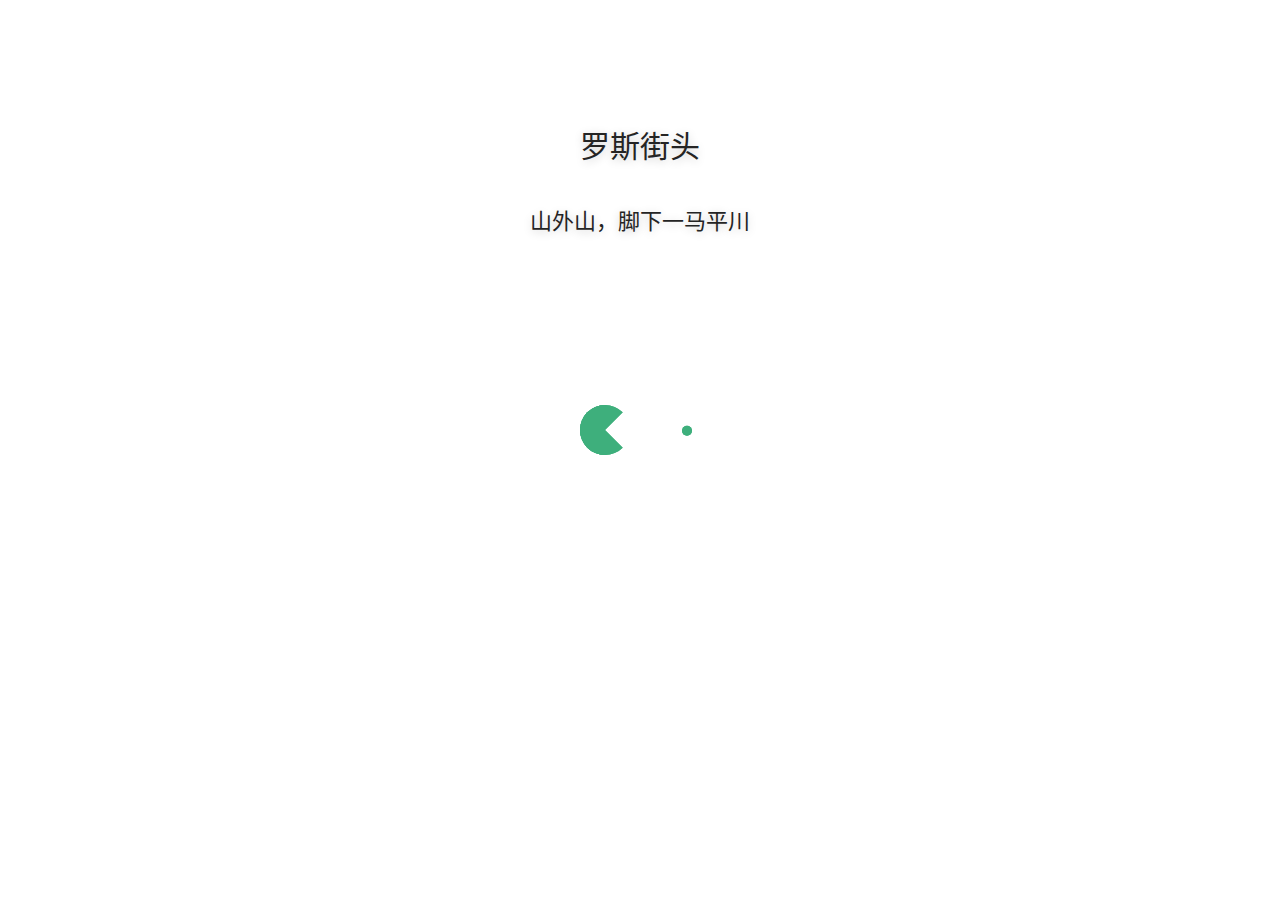
==== index.html @ 1aa9fc38 "first commit" ====
<!DOCTYPE html>
<html lang="zh-CN">
  <head>
    <meta charset="utf-8">
    <meta name="viewport" content="width=device-width,initial-scale=1">
    <title>罗斯街头</title>
    <meta name="generator" content="VuePress 1.8.2">
    <link rel="icon" href="https://pan.zealsay.com/blog/favicon.ico">
    <script>
          var _hmt = _hmt || [];
          (function() {
            var hm = document.createElement("script");
            hm.src = "https://hm.baidu.com/hm.js?b0aae218897fa9d8a9f76e9a77e0b3c6";
            var s = document.getElementsByTagName("script")[0]; 
            s.parentNode.insertBefore(hm, s);
          })();
        </script>
    <meta name="description" content="山外山，脚下一马平川">
    <meta name="viewport" content="width=device-width,initial-scale=1,user-scalable=no">
    
    <link rel="preload" href="/assets/css/0.styles.80e7ea27.css" as="style"><link rel="preload" href="/assets/js/app.832dbebc.js" as="script"><link rel="preload" href="/assets/js/5.e7189714.js" as="script"><link rel="preload" href="/assets/js/1.177c87f3.js" as="script"><link rel="preload" href="/assets/js/13.69c14776.js" as="script"><link rel="prefetch" href="/assets/js/10.4f822937.js"><link rel="prefetch" href="/assets/js/11.a0e4ee6b.js"><link rel="prefetch" href="/assets/js/12.c0f6af4e.js"><link rel="prefetch" href="/assets/js/14.0ed1d26a.js"><link rel="prefetch" href="/assets/js/3.c2ad1b23.js"><link rel="prefetch" href="/assets/js/4.d0feab63.js"><link rel="prefetch" href="/assets/js/6.a1c1ea4c.js"><link rel="prefetch" href="/assets/js/7.7ca10edc.js"><link rel="prefetch" href="/assets/js/8.7b67f226.js"><link rel="prefetch" href="/assets/js/9.8acf8158.js">
    <link rel="stylesheet" href="/assets/css/0.styles.80e7ea27.css">
  </head>
  <body>
    <div id="app" data-server-rendered="true"><div class="theme-container no-sidebar" data-v-b51f5500><div data-v-b51f5500><div id="loader-wrapper" class="loading-wrapper" data-v-d48f4d20 data-v-b51f5500 data-v-b51f5500><div class="loader-main" data-v-d48f4d20><div data-v-d48f4d20></div><div data-v-d48f4d20></div><div data-v-d48f4d20></div><div data-v-d48f4d20></div></div> <h3 class="title" data-v-d48f4d20>罗斯街头</h3> <p class="description" data-v-d48f4d20>山外山，脚下一马平川</p></div> <div class="password-shadow password-wrapper-out" style="display:none;" data-v-5cb9a64e data-v-b51f5500 data-v-b51f5500><h3 class="title" style="display:none;" data-v-5cb9a64e data-v-5cb9a64e>罗斯街头</h3> <!----> <label id="box" class="inputBox" style="display:none;" data-v-5cb9a64e data-v-5cb9a64e><input type="password" value="" data-v-5cb9a64e> <span data-v-5cb9a64e>Konck! Knock!</span> <button data-v-5cb9a64e>OK</button></label> <div class="footer" style="display:none;" data-v-5cb9a64e data-v-5cb9a64e><span data-v-5cb9a64e><i class="iconfont reco-theme" data-v-5cb9a64e></i> <a target="blank" href="https://vuepress-theme-reco.recoluan.com" data-v-5cb9a64e>vuePress-theme-reco</a></span> <span data-v-5cb9a64e><i class="iconfont reco-copyright" data-v-5cb9a64e></i> <a data-v-5cb9a64e><span data-v-5cb9a64e>dk</span>
            
          <span data-v-5cb9a64e>2020 - </span>
          2021
        </a></span></div></div> <div class="hide" data-v-b51f5500><div class="wrapper-main" style="background-image:url(https://pan.zealsay.com/zealsay/cover/6.jpg);background-position-x:center;background-position-y:center;background-size:cover;background-repeat-x:no-repeat;background-repeat-y:no-repeat;" data-v-b51f5500><header class="navbar" data-v-b51f5500><div class="sidebar-button"><svg xmlns="http://www.w3.org/2000/svg" aria-hidden="true" role="img" viewBox="0 0 448 512" class="icon"><path fill="currentColor" d="M436 124H12c-6.627 0-12-5.373-12-12V80c0-6.627 5.373-12 12-12h424c6.627 0 12 5.373 12 12v32c0 6.627-5.373 12-12 12zm0 160H12c-6.627 0-12-5.373-12-12v-32c0-6.627 5.373-12 12-12h424c6.627 0 12 5.373 12 12v32c0 6.627-5.373 12-12 12zm0 160H12c-6.627 0-12-5.373-12-12v-32c0-6.627 5.373-12 12-12h424c6.627 0 12 5.373 12 12v32c0 6.627-5.373 12-12 12z"></path></svg></div> <a href="/" aria-current="page" class="home-link router-link-exact-active router-link-active"><img src="/logo.png" alt="罗斯街头" class="logo"> <span class="site-name">罗斯街头</span></a> <div class="links"><div id="dayNightSwitch" class="generalWrapper" data-v-32f44868><a class="click" data-v-32f44868><div class="onOff daySwitch" data-v-32f44868><div class="star star1" data-v-32f44868></div> <div class="star star2" data-v-32f44868></div> <div class="star star3" data-v-32f44868></div> <div class="star star4" data-v-32f44868></div> <div class="star star5" data-v-32f44868></div> <div class="star sky" data-v-32f44868></div> <div class="sunMoon" data-v-32f44868><div class="crater crater1" data-v-32f44868></div> <div class="crater crater2" data-v-32f44868></div> <div class="crater crater3" data-v-32f44868></div> <div class="cloud part1" data-v-32f44868></div> <div class="cloud part2" data-v-32f44868></div></div></div></a></div> <div class="search-box"><i class="iconfont reco-search"></i> <input aria-label="Search" autocomplete="off" spellcheck="false" value=""> <!----></div> <nav class="nav-links can-hide"><div class="nav-item"><a href="/" aria-current="page" class="nav-link router-link-exact-active router-link-active"><i class="iconfont reco-home"></i>
  主页
</a></div><div class="nav-item"><div class="dropdown-wrapper"><a class="dropdown-title"><span class="title"><i class="iconfont reco-category"></i>
      博客
    </span> <span class="arrow right"></span></a> <ul class="nav-dropdown" style="display:none;"><li class="dropdown-item"><!----> <a href="/categories/技术笔记/" class="nav-link"><i class="iconfont undefined"></i>
  技术笔记
</a></li></ul></div></div><div class="nav-item"><a href="/tag/" class="nav-link"><i class="iconfont reco-tag"></i>
  标签
</a></div><div class="nav-item"><a href="/timeline/" class="nav-link"><i class="iconfont reco-date"></i>
  时间轴
</a></div><div class="nav-item"><a href="/about/" class="nav-link"><i class="iconfont reco-account"></i>
  关于
</a></div> <!----></nav></div></header> <div class="sidebar-mask" data-v-b51f5500></div> <aside class="sidebar" data-v-b51f5500><div class="personal-info-wrapper" data-v-03833281 data-v-b51f5500><img src="https://pan.zealsay.com/avatar/20200606105310570000000.jpg" alt="author-avatar" class="personal-img" data-v-03833281> <h3 class="name" data-v-03833281>
    dk
  </h3> <div class="num" data-v-03833281><div data-v-03833281><h3 data-v-03833281>1</h3> <h6 data-v-03833281>文章</h6></div> <div data-v-03833281><h3 data-v-03833281>1</h3> <h6 data-v-03833281>标签</h6></div></div> <hr data-v-03833281></div> <nav class="nav-links"><div class="nav-item"><a href="/" aria-current="page" class="nav-link router-link-exact-active router-link-active"><i class="iconfont reco-home"></i>
  主页
</a></div><div class="nav-item"><div class="dropdown-wrapper"><a class="dropdown-title"><span class="title"><i class="iconfont reco-category"></i>
      博客
    </span> <span class="arrow right"></span></a> <ul class="nav-dropdown" style="display:none;"><li class="dropdown-item"><!----> <a href="/categories/技术笔记/" class="nav-link"><i class="iconfont undefined"></i>
  技术笔记
</a></li></ul></div></div><div class="nav-item"><a href="/tag/" class="nav-link"><i class="iconfont reco-tag"></i>
  标签
</a></div><div class="nav-item"><a href="/timeline/" class="nav-link"><i class="iconfont reco-date"></i>
  时间轴
</a></div><div class="nav-item"><a href="/about/" class="nav-link"><i class="iconfont reco-account"></i>
  关于
</a></div> <!----></nav> <!----> </aside> <div class="password-shadow password-wrapper-in" style="display:none;" data-v-5cb9a64e data-v-b51f5500><h3 class="title" style="display:none;" data-v-5cb9a64e data-v-5cb9a64e></h3> <!----> <label id="box" class="inputBox" style="display:none;" data-v-5cb9a64e data-v-5cb9a64e><input type="password" value="" data-v-5cb9a64e> <span data-v-5cb9a64e>Konck! Knock!</span> <button data-v-5cb9a64e>OK</button></label> <div class="footer" style="display:none;" data-v-5cb9a64e data-v-5cb9a64e><span data-v-5cb9a64e><i class="iconfont reco-theme" data-v-5cb9a64e></i> <a target="blank" href="https://vuepress-theme-reco.recoluan.com" data-v-5cb9a64e>vuePress-theme-reco</a></span> <span data-v-5cb9a64e><i class="iconfont reco-copyright" data-v-5cb9a64e></i> <a data-v-5cb9a64e><span data-v-5cb9a64e>dk</span>
            
          <span data-v-5cb9a64e>2020 - </span>
          2021
        </a></span></div></div> <div data-v-b51f5500><div id="smart" data-v-b51f5500><div class="home-blog"><div class="hero"><div class="motto"><!----> <!----> <!----> <a href="#anchor" class="scroll-down bounce-enter-active down-arrow"></a></div></div> <div id="anchor" class="home-blog-wrapper" style="display:none;"><div class="blog-list"><div class="abstract-wrapper" data-v-166365f0><div class="abstract-item" data-v-51105f0c data-v-166365f0><i class="iconfont reco-sticky" data-v-51105f0c></i> <div class="cover" data-v-51105f0c><img src="https://pan.zealsay.com/mweb/blog/WechatIMG11.png" alt="第一篇博客2222" class="cover-img" data-v-51105f0c></div> <div class="info" data-v-51105f0c><div class="title" data-v-51105f0c><!----> <a href="/blogs/docs/java/%E7%A4%BA%E4%BE%8B%E4%B8%80.html" data-v-51105f0c>第一篇博客2222</a></div> <div class="abstract" data-v-51105f0c><div class="custom-block tip"><p class="custom-block-title">介绍</p>
<p>使用vuepress_blog搭建的第一篇博客<br></p>
</div>
</div> <div class="page-info" data-v-0efa1f05 data-v-51105f0c><i class="iconfont reco-account" data-v-0efa1f05><span data-v-0efa1f05>dk</span></i> <i class="iconfont reco-date" data-v-0efa1f05><span data-v-0efa1f05>2020-08-31</span></i> <!----> <i class="iconfont reco-tag tags" data-v-0efa1f05><span class="tag-item" data-v-0efa1f05>java</span></i></div></div></div></div> <div class="pagation pagation" style="display:none;" data-v-094d08e4><div class="pagation-list" data-v-094d08e4><span unselectable="on" class="jump" style="display:none;" data-v-094d08e4>上一页</span> <span class="jump" style="display:none;" data-v-094d08e4>1</span> <span class="ellipsis" style="display:none;" data-v-094d08e4>...</span> <span class="jump bgprimary" data-v-094d08e4>1</span> <span class="ellipsis" style="display:none;" data-v-094d08e4>...</span> <span class="jump" style="display:none;" data-v-094d08e4>1</span> <span class="jump" style="display:none;" data-v-094d08e4>下一页</span> <span class="jumppoint" data-v-094d08e4>跳转至</span> <span class="jumpinp" data-v-094d08e4><input type="text" value="" data-v-094d08e4></span> <span class="jump gobtn" data-v-094d08e4>前往</span></div></div></div> <div class="info-wrapper"><div class="personal-info-wrapper" data-v-03833281><img src="https://pan.zealsay.com/avatar/20200606105310570000000.jpg" alt="author-avatar" class="personal-img" data-v-03833281> <h3 class="name" data-v-03833281>
    dk
  </h3> <div class="num" data-v-03833281><div data-v-03833281><h3 data-v-03833281>1</h3> <h6 data-v-03833281>文章</h6></div> <div data-v-03833281><h3 data-v-03833281>1</h3> <h6 data-v-03833281>标签</h6></div></div> <hr data-v-03833281></div> <h4><i class="iconfont reco-category"></i> 分类</h4> <ul class="category-wrapper"><li class="category-item"><a href="/categories/技术笔记/"><span class="category-name">技术笔记</span> <span class="post-num" style="background-color:#849b87;">1</span></a></li></ul> <hr> <h4><i class="iconfont reco-tag"></i> 标签</h4> <div class="tags" data-v-361d6d7c><span style="background-color:#e15b64;" data-v-361d6d7c>全部</span><span style="background-color:#f47e60;" data-v-361d6d7c>java</span></div> <h4><i class="iconfont reco-friend"></i> 友情链接</h4> <div class="friend-link-wrapper" data-v-35b399cf><div target="_blank" class="friend-link-item" data-v-35b399cf><span class="list-style" style="background-color:#67cc86;" data-v-35b399cf></span>
    作者博客
    <div class="popup-window-wrapper" data-v-35b399cf data-v-35b399cf><div class="popup-window" data-v-35b399cf><div class="logo" data-v-35b399cf><img src="https://pan.zealsay.com/avatar/20200606105310570000000.jpg" data-v-35b399cf></div> <div class="info" data-v-35b399cf><div class="title" data-v-35b399cf><h4 data-v-35b399cf>作者博客</h4> <a href="https://blog.zealsay.com" target="_blank" class="btn-go" style="background-color:#67cc86;" data-v-35b399cf>GO</a></div> <p data-v-35b399cf>DK-HY</p></div></div></div></div><div target="_blank" class="friend-link-item" data-v-35b399cf><span class="list-style" style="background-color:#abbd81;" data-v-35b399cf></span>
    另一个博客
    <div class="popup-window-wrapper" data-v-35b399cf data-v-35b399cf><div class="popup-window" data-v-35b399cf><div class="logo" data-v-35b399cf><img src="https://pan.zealsay.com/blog/logo.png" data-v-35b399cf></div> <div class="info" data-v-35b399cf><div class="title" data-v-35b399cf><h4 data-v-35b399cf>另一个博客</h4> <a href="https://www.zealsay.com" target="_blank" class="btn-go" style="background-color:#abbd81;" data-v-35b399cf>GO</a></div> <p data-v-35b399cf>vuepress_blog</p></div></div></div></div><div target="_blank" class="friend-link-item" data-v-35b399cf><span class="list-style" style="background-color:#e15b64;" data-v-35b399cf></span>
    午后南杂
    <div class="popup-window-wrapper" data-v-35b399cf data-v-35b399cf><div class="popup-window" data-v-35b399cf><div class="logo" data-v-35b399cf><img src="https://vuepress-theme-reco.recoluan.com/icon_vuepress_reco.png" data-v-35b399cf></div> <div class="info" data-v-35b399cf><div class="title" data-v-35b399cf><h4 data-v-35b399cf>午后南杂</h4> <a href="https://www.recoluan.com" target="_blank" class="btn-go" style="background-color:#e15b64;" data-v-35b399cf>GO</a></div> <p data-v-35b399cf>Enjoy when you can, and endure when you must.</p></div></div></div></div><div target="_blank" class="friend-link-item" data-v-35b399cf><span class="list-style" style="background-color:#fb9b5f;" data-v-35b399cf></span>
    zealsay开发指南
    <div class="popup-window-wrapper" data-v-35b399cf data-v-35b399cf><div class="popup-window" data-v-35b399cf><div class="logo" data-v-35b399cf><img src="https://pic.zealsay.com/20190909225214850000000.jpg" data-v-35b399cf></div> <div class="info" data-v-35b399cf><div class="title" data-v-35b399cf><h4 data-v-35b399cf>zealsay开发指南</h4> <a href="https://docs.zealsay.com" target="_blank" class="btn-go" style="background-color:#fb9b5f;" data-v-35b399cf>GO</a></div> <p data-v-35b399cf>zealsay轻应用脚手架开发指南</p></div></div></div></div></div></div></div> <div custom="" class="home-center content__default" style="display:none;"></div></div> <div class="footer-wrapper footer" data-v-4e1e9007><span data-v-4e1e9007><i class="iconfont reco-theme" data-v-4e1e9007></i> <a target="blank" href="https://vuepress-theme-reco.recoluan.com" data-v-4e1e9007>vuepress-theme-reco@1.5.5</a></span> <span data-v-4e1e9007><i class="iconfont reco-beian" data-v-4e1e9007></i> <a href="#" data-v-4e1e9007>你的备案号 </a></span> <span data-v-4e1e9007><i class="iconfont reco-copyright" data-v-4e1e9007></i> <a data-v-4e1e9007><span data-v-4e1e9007>dk</span>
        
      <span data-v-4e1e9007>2020 - </span>
      2021
    </a></span> <span style="display:;" data-v-4e1e9007><i class="iconfont reco-eye" data-v-4e1e9007></i> <span id="/" data-flag-title="Your Article Title" class="leancloud-visitors" data-v-4e1e9007><a class="leancloud-visitors-count"></a></span></span> <!----> <div class="comments-wrapper" style="display:none;" data-v-4e1e9007><!----></div></div></div></div></div></div></div></div><div class="global-ui"><div class="back-to-ceiling" style="right:1rem;bottom:6rem;width:2.5rem;height:2.5rem;border-radius:.25rem;line-height:2.5rem;display:none;" data-v-c6073ba8 data-v-c6073ba8><svg t="1574745035067" viewBox="0 0 1024 1024" version="1.1" xmlns="http://www.w3.org/2000/svg" p-id="5404" class="icon" data-v-c6073ba8><path d="M526.60727968 10.90185116a27.675 27.675 0 0 0-29.21455937 0c-131.36607665 82.28402758-218.69155461 228.01873535-218.69155402 394.07834331a462.20625001 462.20625001 0 0 0 5.36959153 69.94390903c1.00431239 6.55289093-0.34802892 13.13561351-3.76865779 18.80351572-32.63518765 54.11355614-51.75690182 118.55860487-51.7569018 187.94566865a371.06718723 371.06718723 0 0 0 11.50484808 91.98906777c6.53300375 25.50556257 41.68394495 28.14064038 52.69160883 4.22606766 17.37162448-37.73630017 42.14135425-72.50938081 72.80769204-103.21549295 2.18761121 3.04276886 4.15646224 6.24463696 6.40373557 9.22774369a1871.4375 1871.4375 0 0 0 140.04691725 5.34970492 1866.36093723 1866.36093723 0 0 0 140.04691723-5.34970492c2.24727335-2.98310674 4.21612437-6.18497483 6.3937923-9.2178004 30.66633723 30.70611158 55.4360664 65.4791928 72.80769147 103.21549355 11.00766384 23.91457269 46.15860503 21.27949489 52.69160879-4.22606768a371.15156223 371.15156223 0 0 0 11.514792-91.99901164c0-69.36717486-19.13165746-133.82216804-51.75690182-187.92578088-3.42062944-5.66790279-4.76302748-12.26056868-3.76865837-18.80351632a462.20625001 462.20625001 0 0 0 5.36959269-69.943909c-0.00994388-166.08943902-87.32547796-311.81420293-218.6915546-394.09823051zM605.93803103 357.87693858a93.93749974 93.93749974 0 1 1-187.89594924 6.1e-7 93.93749974 93.93749974 0 0 1 187.89594924-6.1e-7z" p-id="5405" data-v-c6073ba8></path><path d="M429.50777625 765.63860547C429.50777625 803.39355007 466.44236686 1000.39046097 512.00932183 1000.39046097c45.56695499 0 82.4922232-197.00623328 82.5015456-234.7518555 0-37.75494459-36.9345906-68.35043303-82.4922232-68.34111062-45.57627738-0.00932239-82.52019037 30.59548842-82.51086798 68.34111062z" p-id="5406" data-v-c6073ba8></path></svg></div></div></div>
    <script src="/assets/js/app.832dbebc.js" defer></script><script src="/assets/js/5.e7189714.js" defer></script><script src="/assets/js/1.177c87f3.js" defer></script><script src="/assets/js/13.69c14776.js" defer></script>
  </body>
</html>
---- assets/css/0.styles.80e7ea27.css ----
.medium-zoom-overlay{z-index:100}.medium-zoom-overlay~img{z-index:101}.back-to-ceiling[data-v-c6073ba8]{background-color:#fff;background-color:var(--background-color);box-shadow:0 1px 6px 0 rgba(0,0,0,.2);box-shadow:var(--box-shadow);position:fixed;display:inline-block;text-align:center;cursor:pointer}.back-to-ceiling[data-v-c6073ba8]::hover{background:#d5dbe7}.back-to-ceiling .icon[data-v-c6073ba8]{position:absolute;top:0;bottom:0;left:0;right:0;margin:auto;width:26px;height:26px;fill:#3eaf7c}.fade-enter-active[data-v-c6073ba8],.fade-leave-active[data-v-c6073ba8]{transition:all .5s}.fade-enter[data-v-c6073ba8],.fade-leave-to[data-v-c6073ba8]{opacity:0;transform:translateY(120px)}#loader-wrapper[data-v-d48f4d20]{height:100vh;width:100vw;background:#fff;background:var(--background-color)}#loader-wrapper .loader-main[data-v-d48f4d20]{position:fixed;width:120px;height:50px;top:45%;left:50%;z-index:555;transform:translate(-50%)}#loader-wrapper .loader-main div[data-v-d48f4d20]:nth-child(2){-webkit-animation:pacman-balls-data-v-d48f4d20 1s linear 0s infinite;animation:pacman-balls-data-v-d48f4d20 1s linear 0s infinite}#loader-wrapper .loader-main div[data-v-d48f4d20]:nth-child(3){-webkit-animation:pacman-balls-data-v-d48f4d20 1s linear .33s infinite;animation:pacman-balls-data-v-d48f4d20 1s linear .33s infinite}#loader-wrapper .loader-main div[data-v-d48f4d20]:nth-child(4){-webkit-animation:pacman-balls-data-v-d48f4d20 1s linear .66s infinite;animation:pacman-balls-data-v-d48f4d20 1s linear .66s infinite}#loader-wrapper .loader-main div[data-v-d48f4d20]:nth-child(5){-webkit-animation:pacman-balls-data-v-d48f4d20 1s linear .99s infinite;animation:pacman-balls-data-v-d48f4d20 1s linear .99s infinite}#loader-wrapper .loader-main div[data-v-d48f4d20]:first-of-type{width:0;height:0;border:25px solid #3eaf7c;border-right-color:transparent;border-radius:25px;-webkit-animation:rotate_pacman_half_up-data-v-d48f4d20 .5s 0s infinite;animation:rotate_pacman_half_up-data-v-d48f4d20 .5s 0s infinite}#loader-wrapper .loader-main div[data-v-d48f4d20]:nth-child(2){width:0;height:0;border:25px solid #3eaf7c;border-right-color:transparent;border-radius:25px;-webkit-animation:rotate_pacman_half_down-data-v-d48f4d20 .5s 0s infinite;animation:rotate_pacman_half_down-data-v-d48f4d20 .5s 0s infinite;margin-top:-50px}#loader-wrapper .loader-main div[data-v-d48f4d20]:nth-child(3),#loader-wrapper .loader-main div[data-v-d48f4d20]:nth-child(4),#loader-wrapper .loader-main div[data-v-d48f4d20]:nth-child(5),#loader-wrapper .loader-main div[data-v-d48f4d20]:nth-child(6){background-color:#3eaf7c;width:15px;height:15px;border-radius:100%;margin:2px;width:10px;height:10px;position:absolute;transform:translateY(-6.25px);top:25px;left:100px}#loader-wrapper .title[data-v-d48f4d20]{margin:8rem auto 2rem;font-size:30px}#loader-wrapper .description[data-v-d48f4d20],#loader-wrapper .title[data-v-d48f4d20]{text-align:center;color:#242424;color:var(--text-color);box-sizing:border-box;padding:0 10px;text-shadow:0 2px 10px rgba(0,0,0,.2)}#loader-wrapper .description[data-v-d48f4d20]{margin:auto;font-size:22px}@-webkit-keyframes pacman-balls-data-v-d48f4d20{75%{opacity:.7}to{transform:translate(-100px,-6.25px)}}@keyframes pacman-balls-data-v-d48f4d20{75%{opacity:.7}to{transform:translate(-100px,-6.25px)}}@-webkit-keyframes rotate_pacman_half_up-data-v-d48f4d20{0%{transform:rotate(270deg)}50%{transform:rotate(1turn)}to{transform:rotate(270deg)}}@keyframes rotate_pacman_half_up-data-v-d48f4d20{0%{transform:rotate(270deg)}50%{transform:rotate(1turn)}to{transform:rotate(270deg)}}@-webkit-keyframes rotate_pacman_half_down-data-v-d48f4d20{0%{transform:rotate(90deg)}50%{transform:rotate(0deg)}to{transform:rotate(90deg)}}@keyframes rotate_pacman_half_down-data-v-d48f4d20{0%{transform:rotate(90deg)}50%{transform:rotate(0deg)}to{transform:rotate(90deg)}}.pagation[data-v-094d08e4]{font-weight:700;text-align:center;color:#888;color:var(--text-color);margin:20px auto 0;background:#f2f2f2;background:var(--background-color)}.pagation .pagation-list[data-v-094d08e4]{font-size:0;line-height:50px;-webkit-touch-callout:none;-webkit-user-select:none;-moz-user-select:none;-ms-user-select:none;user-select:none}.pagation .pagation-list span[data-v-094d08e4]{font-size:14px}.pagation .pagation-list span.jump[data-v-094d08e4],.pagation .pagation-list span.jumpinp input[data-v-094d08e4]{box-shadow:var(--box-shadow);border:1px solid var(--border-color)!important;border:1px solid #ccc}.pagation .pagation-list span.jump[data-v-094d08e4]{padding:5px 8px;border-radius:4px;cursor:pointer;margin-left:5px}.pagation .pagation-list span.jumpinp input[data-v-094d08e4]{width:55px;height:26px;background-color:var(--background-color);font-size:13px;border-radius:4px;text-align:center;outline:none}.pagation .pagation-list span.bgprimary[data-v-094d08e4]{cursor:default;color:#fff;background:#3eaf7c;border-color:#3eaf7c}.pagation .pagation-list span.ellipsis[data-v-094d08e4]{padding:0 8px}.pagation .pagation-list span.jumppoint[data-v-094d08e4]{margin:0 10px 0 30px}.valine-wrapper #valine.v .vbtn{color:#2c3e50;color:var(--text-color);border:1px solid #eaecef;border-color:var(--border-color)}.valine-wrapper #valine.v .vbtn:hover{color:#3eaf7c;border-color:#3eaf7c}.valine-wrapper #valine.v .vwrap{background:rgba(27,31,35,.05);background:var(--code-color);border:1px solid #eaecef;border-color:var(--border-color)}.valine-wrapper #valine.v .vwrap .vheader .vinput{border-bottom:1px dashed var(--border-color)}.valine-wrapper #valine.v .vwrap .vheader .vinput:focus{border-bottom-color:#3eaf7c}.valine-wrapper #valine.v .vwrap .vheader .vinput:-internal-autofill-selected{background-color:var(--code-color)!important}.valine-wrapper #valine.v .vinfo{padding-left:.6rem}.valine-wrapper #valine.v .vcard .vquote{margin-left:0;border-left:none}.valine-wrapper #valine.v .vcard .vimg{width:2.8rem;height:2.8rem;border-radius:.25rem;border:none}.valine-wrapper #valine.v .vcard .vhead .vnick{color:#3eaf7c}.valine-wrapper #valine.v .vcard .vhead .vnick:before{background:#3eaf7c}.valine-wrapper #valine.v .vh{border-bottom:none}.valine-wrapper #valine.v .vh .vhead .vsys{color:#3eaf7c;color:var(--text-color);background:rgba(27,31,35,.05);background:var(--code-color)}.valine-wrapper #valine.v .vh .vmeta{margin-bottom:1rem}.valine-wrapper #valine.v .vh .vmeta .vat{margin-right:.3rem;background:rgba(27,31,35,.05);background:var(--code-color);border-radius:.25rem;padding:0 .4rem;color:var(--text-color);border:1px solid #eaecef;border-color:var(--border-color)}.valine-wrapper #valine.v .vh .vmeta .vat:hover{color:#3eaf7c;border-color:#3eaf7c}.valine-wrapper #valine.v .vh .vcontent{background:rgba(27,31,35,.05);background:var(--code-color);border-radius:.25rem;margin:0 .3rem;padding:.1rem .6rem .05rem}.valine-wrapper #valine.v .vh .vcontent p .at{color:#3eaf7c}.valine-wrapper #valine.v .vh .vcontent.expand:before{z-index:1;background:linear-gradient(180deg,hsla(0,0%,100%,0),#fff);background:linear-gradient(180deg,hsla(0,0%,100%,0),var(--background-color))}.valine-wrapper #valine.v .vh .vcontent.expand:after{color:#3eaf7c;color:var(--text-color);background:#fff;background:var(--background-color)}.valine-wrapper #valine.v .info{padding-right:.6rem}.valine-wrapper #valine.v .vbtn,.valine-wrapper #valine.v code,.valine-wrapper #valine.v pre{background:var(--background-color);color:var(--text-color)}.valine-wrapper #valine.v a{color:#3eaf7c}.valine-wrapper #valine.v a:before{background:#3eaf7c}

/*!
 * vssue - A vue-powered issue-based comment plugin
 *
 * @version v1.4.7
 * @link https://vssue.js.org
 * @license MIT
 * @copyright 2018-2021 meteorlxy
 */.vssue{color:#2c3e50}@media screen and (max-width:576px){.vssue .vssue-new-comment .vssue-new-comment-body{margin-left:60px}}@media screen and (min-width:577px){.vssue .vssue-new-comment .vssue-new-comment-body{margin-left:70px}}@media screen and (max-width:576px){.vssue .vssue-new-comment .vssue-new-comment-footer{text-align:center}.vssue .vssue-new-comment .vssue-new-comment-footer .vssue-new-comment-operations{margin-top:10px}}@media screen and (min-width:577px){.vssue .vssue-new-comment .vssue-new-comment-footer{margin-left:70px;text-align:right}.vssue .vssue-new-comment .vssue-new-comment-footer .vssue-current-user{float:left}}@media screen and (max-width:576px){.vssue .vssue-comments .vssue-comment .vssue-comment-body{margin-left:60px}}@media screen and (min-width:577px){.vssue .vssue-comments .vssue-comment .vssue-comment-body{margin-left:70px}}@media screen and (max-width:576px){.vssue .vssue-pagination{flex-direction:column;justify-content:center;text-align:center}}@media screen and (max-width:576px){.vssue .vssue-pagination .vssue-pagination-page{margin-top:10px}}@media screen and (min-width:577px){.vssue .vssue-pagination .vssue-pagination-page{text-align:right}}.markdown-body .tab-size[data-tab-size="1"]{-o-tab-size:1}.markdown-body .tab-size[data-tab-size="2"]{-o-tab-size:2}.markdown-body .tab-size[data-tab-size="3"]{-o-tab-size:3}.markdown-body .tab-size[data-tab-size="4"]{-o-tab-size:4}.markdown-body .tab-size[data-tab-size="5"]{-o-tab-size:5}.markdown-body .tab-size[data-tab-size="6"]{-o-tab-size:6}.markdown-body .tab-size[data-tab-size="7"]{-o-tab-size:7}.markdown-body .tab-size[data-tab-size="8"]{-o-tab-size:8}.markdown-body .tab-size[data-tab-size="9"]{-o-tab-size:9}.markdown-body .tab-size[data-tab-size="10"]{-o-tab-size:10}.markdown-body .tab-size[data-tab-size="11"]{-o-tab-size:11}.markdown-body .tab-size[data-tab-size="12"]{-o-tab-size:12}@font-face{font-family:octicons-link;src:url([data-uri]) format("woff")}.markdown-body .octicon{display:inline-block;fill:currentColor;vertical-align:text-bottom}.markdown-body .anchor{float:left;line-height:1;margin-left:-20px;padding-right:4px}.markdown-body .anchor:focus{outline:none}.markdown-body h1 .octicon-link,.markdown-body h2 .octicon-link,.markdown-body h3 .octicon-link,.markdown-body h4 .octicon-link,.markdown-body h5 .octicon-link,.markdown-body h6 .octicon-link{color:#1b1f23;vertical-align:middle;visibility:hidden}.markdown-body h1:hover .anchor,.markdown-body h2:hover .anchor,.markdown-body h3:hover .anchor,.markdown-body h4:hover .anchor,.markdown-body h5:hover .anchor,.markdown-body h6:hover .anchor{text-decoration:none}.markdown-body h1:hover .anchor .octicon-link,.markdown-body h2:hover .anchor .octicon-link,.markdown-body h3:hover .anchor .octicon-link,.markdown-body h4:hover .anchor .octicon-link,.markdown-body h5:hover .anchor .octicon-link,.markdown-body h6:hover .anchor .octicon-link{visibility:visible}.markdown-body{-ms-text-size-adjust:100%;-webkit-text-size-adjust:100%;color:#24292e;font-family:-apple-system,BlinkMacSystemFont,Segoe UI,Helvetica,Arial,sans-serif,Apple Color Emoji,Segoe UI Emoji,Segoe UI Symbol;font-size:16px;line-height:1.5;word-wrap:break-word}.markdown-body .pl-c{color:#6a737d}.markdown-body .pl-c1,.markdown-body .pl-s .pl-v{color:#005cc5}.markdown-body .pl-e,.markdown-body .pl-en{color:#6f42c1}.markdown-body .pl-s .pl-s1,.markdown-body .pl-smi{color:#24292e}.markdown-body .pl-ent{color:#22863a}.markdown-body .pl-k{color:#d73a49}.markdown-body .pl-pds,.markdown-body .pl-s,.markdown-body .pl-s .pl-pse .pl-s1,.markdown-body .pl-sr,.markdown-body .pl-sr .pl-cce,.markdown-body .pl-sr .pl-sra,.markdown-body .pl-sr .pl-sre{color:#032f62}.markdown-body .pl-smw,.markdown-body .pl-v{color:#e36209}.markdown-body .pl-bu{color:#b31d28}.markdown-body .pl-ii{background-color:#b31d28;color:#fafbfc}.markdown-body .pl-c2{background-color:#d73a49;color:#fafbfc}.markdown-body .pl-c2:before{content:"^M"}.markdown-body .pl-sr .pl-cce{color:#22863a;font-weight:700}.markdown-body .pl-ml{color:#735c0f}.markdown-body .pl-mh,.markdown-body .pl-mh .pl-en,.markdown-body .pl-ms{color:#005cc5;font-weight:700}.markdown-body .pl-mi{color:#24292e;font-style:italic}.markdown-body .pl-mb{color:#24292e;font-weight:700}.markdown-body .pl-md{background-color:#ffeef0;color:#b31d28}.markdown-body .pl-mi1{background-color:#f0fff4;color:#22863a}.markdown-body .pl-mc{background-color:#ffebda;color:#e36209}.markdown-body .pl-mi2{background-color:#005cc5;color:#f6f8fa}.markdown-body .pl-mdr{color:#6f42c1;font-weight:700}.markdown-body .pl-ba{color:#586069}.markdown-body .pl-sg{color:#959da5}.markdown-body .pl-corl{color:#032f62;text-decoration:underline}.markdown-body details{display:block}.markdown-body summary{display:list-item}.markdown-body a{background-color:transparent}.markdown-body a:active,.markdown-body a:hover{outline-width:0}.markdown-body strong{font-weight:inherit;font-weight:bolder}.markdown-body h1{margin:.67em 0}.markdown-body img{border-style:none}.markdown-body code,.markdown-body kbd,.markdown-body pre{font-family:monospace,monospace;font-size:1em}.markdown-body hr{box-sizing:content-box;overflow:visible}.markdown-body input{font:inherit;margin:0;overflow:visible}.markdown-body [type=checkbox]{box-sizing:border-box;padding:0}.markdown-body *{box-sizing:border-box}.markdown-body input{font-family:inherit;font-size:inherit;line-height:inherit}.markdown-body a{color:#0366d6;text-decoration:none}.markdown-body a:hover{text-decoration:underline}.markdown-body strong{font-weight:600}.markdown-body hr{background:transparent;border-bottom:1px solid #dfe2e5;height:0;margin:15px 0;overflow:hidden}.markdown-body hr:after,.markdown-body hr:before{content:"";display:table}.markdown-body hr:after{clear:both}.markdown-body table{border-collapse:collapse;border-spacing:0}.markdown-body td,.markdown-body th{padding:0}.markdown-body details summary{cursor:pointer}.markdown-body h1,.markdown-body h2,.markdown-body h3,.markdown-body h4,.markdown-body h5,.markdown-body h6{margin-bottom:0;margin-top:0}.markdown-body h1{font-size:32px}.markdown-body h1,.markdown-body h2{font-weight:600}.markdown-body h2{font-size:24px}.markdown-body h3{font-size:20px}.markdown-body h3,.markdown-body h4{font-weight:600}.markdown-body h4{font-size:16px}.markdown-body h5{font-size:14px}.markdown-body h5,.markdown-body h6{font-weight:600}.markdown-body h6{font-size:12px}.markdown-body p{margin-bottom:10px;margin-top:0}.markdown-body blockquote{margin:0}.markdown-body ol,.markdown-body ul{margin-bottom:0;margin-top:0;padding-left:0}.markdown-body ol ol,.markdown-body ul ol{list-style-type:lower-roman}.markdown-body ol ol ol,.markdown-body ol ul ol,.markdown-body ul ol ol,.markdown-body ul ul ol{list-style-type:lower-alpha}.markdown-body dd{margin-left:0}.markdown-body code,.markdown-body pre{font-family:SFMono-Regular,Consolas,Liberation Mono,Menlo,Courier,monospace;font-size:12px}.markdown-body pre{margin-bottom:0;margin-top:0}.markdown-body input::-webkit-inner-spin-button,.markdown-body input::-webkit-outer-spin-button{-webkit-appearance:none;appearance:none;margin:0}.markdown-body .border{border:1px solid #e1e4e8!important}.markdown-body .border-0{border:0!important}.markdown-body .border-bottom{border-bottom:1px solid #e1e4e8!important}.markdown-body .rounded-1{border-radius:3px!important}.markdown-body .bg-white{background-color:#fff!important}.markdown-body .bg-gray-light{background-color:#fafbfc!important}.markdown-body .text-gray-light{color:#6a737d!important}.markdown-body .mb-0{margin-bottom:0!important}.markdown-body .my-2{margin-bottom:8px!important;margin-top:8px!important}.markdown-body .py-0{padding-bottom:0!important;padding-top:0!important}.markdown-body .py-2{padding-bottom:8px!important;padding-top:8px!important}.markdown-body .pl-3,.markdown-body .px-3{padding-left:16px!important}.markdown-body .px-3{padding-right:16px!important}.markdown-body .f6{font-size:12px!important}.markdown-body .lh-condensed{line-height:1.25!important}.markdown-body .text-bold{font-weight:600!important}.markdown-body:after,.markdown-body:before{content:"";display:table}.markdown-body:after{clear:both}.markdown-body>:first-child{margin-top:0!important}.markdown-body>:last-child{margin-bottom:0!important}.markdown-body a:not([href]){color:inherit;text-decoration:none}.markdown-body blockquote,.markdown-body dl,.markdown-body ol,.markdown-body p,.markdown-body pre,.markdown-body table,.markdown-body ul{margin-bottom:16px;margin-top:0}.markdown-body hr{background-color:#e1e4e8;border:0;height:.25em;margin:24px 0;padding:0}.markdown-body blockquote{border-left:.25em solid #dfe2e5;color:#6a737d;padding:0 1em}.markdown-body blockquote>:first-child{margin-top:0}.markdown-body blockquote>:last-child{margin-bottom:0}.markdown-body kbd{border:1px solid #c6cbd1;border-bottom-color:#959da5;box-shadow:inset 0 -1px 0 #959da5;font-size:11px}.markdown-body h1,.markdown-body h2,.markdown-body h3,.markdown-body h4,.markdown-body h5,.markdown-body h6{font-weight:600;line-height:1.25;margin-bottom:16px;margin-top:24px}.markdown-body h1{font-size:2em}.markdown-body h1,.markdown-body h2{border-bottom:1px solid #eaecef;padding-bottom:.3em}.markdown-body h2{font-size:1.5em}.markdown-body h3{font-size:1.25em}.markdown-body h4{font-size:1em}.markdown-body h5{font-size:.875em}.markdown-body h6{color:#6a737d;font-size:.85em}.markdown-body ol,.markdown-body ul{padding-left:2em}.markdown-body ol ol,.markdown-body ol ul,.markdown-body ul ol,.markdown-body ul ul{margin-bottom:0;margin-top:0}.markdown-body li{word-wrap:break-all}.markdown-body li>p{margin-top:16px}.markdown-body li+li{margin-top:.25em}.markdown-body dl{padding:0}.markdown-body dl dt{font-size:1em;font-style:italic;font-weight:600;margin-top:16px;padding:0}.markdown-body dl dd{margin-bottom:16px;padding:0 16px}.markdown-body table{display:block;overflow:auto;width:100%}.markdown-body table th{font-weight:600}.markdown-body table td,.markdown-body table th{border:1px solid #dfe2e5;padding:6px 13px}.markdown-body table tr{background-color:#fff;border-top:1px solid #c6cbd1}.markdown-body table tr:nth-child(2n){background-color:#f6f8fa}.markdown-body img{background-color:#fff;box-sizing:content-box;max-width:100%}.markdown-body img[align=right]{padding-left:20px}.markdown-body img[align=left]{padding-right:20px}.markdown-body code{background-color:rgba(27,31,35,.05);border-radius:3px;font-size:85%;margin:0;padding:.2em .4em}.markdown-body pre{word-wrap:normal}.markdown-body pre>code{background:transparent;border:0;font-size:100%;margin:0;padding:0;white-space:pre;word-break:normal}.markdown-body .highlight{margin-bottom:16px}.markdown-body .highlight pre{margin-bottom:0;word-break:normal}.markdown-body .highlight pre,.markdown-body pre{background-color:#f6f8fa;border-radius:3px;font-size:85%;line-height:1.45;overflow:auto;padding:16px}.markdown-body pre code{background-color:transparent;border:0;display:inline;line-height:inherit;margin:0;max-width:auto;overflow:visible;padding:0;word-wrap:normal}.markdown-body .commit-tease-sha{color:#444d56;display:inline-block;font-family:SFMono-Regular,Consolas,Liberation Mono,Menlo,Courier,monospace;font-size:90%}.markdown-body .blob-wrapper{border-bottom-left-radius:3px;border-bottom-right-radius:3px;overflow-x:auto;overflow-y:hidden}.markdown-body .blob-wrapper-embedded{max-height:240px;overflow-y:auto}.markdown-body .blob-num{-moz-user-select:none;-ms-user-select:none;-webkit-user-select:none;color:rgba(27,31,35,.3);cursor:pointer;font-family:SFMono-Regular,Consolas,Liberation Mono,Menlo,Courier,monospace;font-size:12px;line-height:20px;min-width:50px;padding-left:10px;padding-right:10px;text-align:right;user-select:none;vertical-align:top;white-space:nowrap;width:1%}.markdown-body .blob-num:hover{color:rgba(27,31,35,.6)}.markdown-body .blob-num:before{content:attr(data-line-number)}.markdown-body .blob-code{line-height:20px;padding-left:10px;padding-right:10px;position:relative;vertical-align:top}.markdown-body .blob-code-inner{color:#24292e;font-family:SFMono-Regular,Consolas,Liberation Mono,Menlo,Courier,monospace;font-size:12px;overflow:visible;white-space:pre;word-wrap:normal}.markdown-body .pl-token.active,.markdown-body .pl-token:hover{background:#ffea7f;cursor:pointer}.markdown-body kbd{background-color:#fafbfc;border:1px solid #d1d5da;border-bottom-color:#c6cbd1;border-radius:3px;box-shadow:inset 0 -1px 0 #c6cbd1;color:#444d56;display:inline-block;font:11px SFMono-Regular,Consolas,Liberation Mono,Menlo,Courier,monospace;line-height:10px;padding:3px 5px;vertical-align:middle}.markdown-body :checked+.radio-label{border-color:#0366d6;position:relative;z-index:1}.markdown-body .tab-size[data-tab-size="1"]{-moz-tab-size:1;tab-size:1}.markdown-body .tab-size[data-tab-size="2"]{-moz-tab-size:2;tab-size:2}.markdown-body .tab-size[data-tab-size="3"]{-moz-tab-size:3;tab-size:3}.markdown-body .tab-size[data-tab-size="4"]{-moz-tab-size:4;tab-size:4}.markdown-body .tab-size[data-tab-size="5"]{-moz-tab-size:5;tab-size:5}.markdown-body .tab-size[data-tab-size="6"]{-moz-tab-size:6;tab-size:6}.markdown-body .tab-size[data-tab-size="7"]{-moz-tab-size:7;tab-size:7}.markdown-body .tab-size[data-tab-size="8"]{-moz-tab-size:8;tab-size:8}.markdown-body .tab-size[data-tab-size="9"]{-moz-tab-size:9;tab-size:9}.markdown-body .tab-size[data-tab-size="10"]{-moz-tab-size:10;tab-size:10}.markdown-body .tab-size[data-tab-size="11"]{-moz-tab-size:11;tab-size:11}.markdown-body .tab-size[data-tab-size="12"]{-moz-tab-size:12;tab-size:12}.markdown-body .task-list-item{list-style-type:none}.markdown-body .task-list-item+.task-list-item{margin-top:3px}.markdown-body .task-list-item input{margin:0 .2em .25em -1.6em;vertical-align:middle}.markdown-body hr{border-bottom-color:#eee}.markdown-body .pl-0{padding-left:0!important}.markdown-body .pl-1{padding-left:4px!important}.markdown-body .pl-2{padding-left:8px!important}.markdown-body .pl-3{padding-left:16px!important}.markdown-body .pl-4{padding-left:24px!important}.markdown-body .pl-5{padding-left:32px!important}.markdown-body .pl-6{padding-left:40px!important}.markdown-body .pl-7{padding-left:48px!important}.markdown-body .pl-8{padding-left:64px!important}.markdown-body .pl-9{padding-left:80px!important}.markdown-body .pl-10{padding-left:96px!important}.markdown-body .pl-11{padding-left:112px!important}.markdown-body .pl-12{padding-left:128px!important}.clearfix:after,.vssue .vssue-new-comment .vssue-new-comment-footer:after{display:block;clear:both;content:""}.vssue{width:100%;color:#242424;font-size:16px;font-family:-apple-system,BlinkMacSystemFont,Segoe UI,Helvetica,Arial,sans-serif,Apple Color Emoji,Segoe UI Emoji,Segoe UI Symbol;padding:10px}.vssue .vssue-button{outline:none;cursor:pointer;padding:10px 20px;font-size:1.05;font-weight:700;color:#3eaf7c;background-color:transparent;border:2px solid #3eaf7c;border-radius:10px}.vssue .vssue-button:disabled{cursor:not-allowed;color:#eaecef;border-color:#eaecef}.vssue .vssue-button:disabled .vssue-icon{fill:#eaecef}.vssue .vssue-button:not(:disabled).vssue-button-default{color:#a3aab1;border-color:#a3aab1}.vssue .vssue-button:not(:disabled).vssue-button-primary{color:#3eaf7c;border-color:#3eaf7c}.vssue .vssue-icon{width:1em;height:1em;vertical-align:-.15em;fill:#3eaf7c;overflow:hidden}.vssue .vssue-icon-loading{-webkit-animation:vssue-keyframe-rotation 1s linear infinite;animation:vssue-keyframe-rotation 1s linear infinite}@-webkit-keyframes vssue-keyframe-rotation{0%{transform:rotate(0deg)}to{transform:rotate(1turn)}}@keyframes vssue-keyframe-rotation{0%{transform:rotate(0deg)}to{transform:rotate(1turn)}}.vssue .fade-appear-active,.vssue .fade-enter-active{transition:all .3s ease}.vssue .fade-leave-active{transition:all .3s cubic-bezier(1,.5,.8,1)}.vssue .fade-appear,.vssue .fade-enter,.vssue .fade-leave-to{opacity:0}.vssue .vssue-notice{position:relative;z-index:100;transform:translateY(-11px)}.vssue .vssue-notice .vssue-alert{position:absolute;z-index:101;cursor:pointer;top:0;padding:10px 20px;width:100%;color:#3eaf7c;border:2px solid #c3ead8;border-radius:5px;background-color:#f5fbf8}.vssue .vssue-notice .vssue-progress{position:absolute;top:0;left:0;height:2px;background-color:#3eaf7c}.vssue .vssue-status{text-align:center;padding-top:20px;padding-bottom:10px;color:#3eaf7c}.vssue .vssue-status .vssue-icon{font-size:1.4em}.vssue .vssue-status .vssue-status-info{margin-top:10px;margin-bottom:10px}.vssue .vssue-header{padding-bottom:10px;border-bottom:1px solid #eaecef;margin-bottom:10px;overflow:hidden}.vssue .vssue-header .vssue-header-powered-by{float:right}.vssue .vssue-new-comment{border-bottom:1px solid #eaecef;margin-top:10px;margin-bottom:10px}.vssue .vssue-new-comment .vssue-comment-avatar{float:left;width:50px;height:50px}.vssue .vssue-new-comment .vssue-comment-avatar img{width:50px;height:50px}.vssue .vssue-new-comment .vssue-comment-avatar .vssue-icon{cursor:pointer;padding:5px;font-size:50px;fill:#757f8a}.vssue .vssue-new-comment .vssue-new-comment-body{position:relative}@media screen and (max-width:719px){.vssue .vssue-new-comment .vssue-new-comment-body{margin-left:60px}}@media screen and (min-width:720px){.vssue .vssue-new-comment .vssue-new-comment-body{margin-left:70px}}.vssue .vssue-new-comment .vssue-new-comment-body .vssue-new-comment-loading{position:absolute;top:50%;left:50%;transform:translate(-50%,-50%)}.vssue .vssue-new-comment .vssue-new-comment-footer{margin-top:10px;margin-bottom:10px}.vssue .vssue-new-comment .vssue-new-comment-footer .vssue-current-user{color:#a3aab1}.vssue .vssue-new-comment .vssue-new-comment-footer .vssue-current-user .vssue-logout{cursor:pointer;text-decoration:underline;color:#a3aab1;font-weight:400}@media screen and (max-width:719px){.vssue .vssue-new-comment .vssue-new-comment-footer{text-align:center}.vssue .vssue-new-comment .vssue-new-comment-footer .vssue-new-comment-operations{margin-top:10px}}@media screen and (min-width:720px){.vssue .vssue-new-comment .vssue-new-comment-footer{margin-left:70px;text-align:right}.vssue .vssue-new-comment .vssue-new-comment-footer .vssue-current-user{float:left}}.vssue .vssue-new-comment .vssue-new-comment-input{resize:none;outline:none;width:100%;padding:15px;font-size:16px;font-family:-apple-system,BlinkMacSystemFont,Segoe UI,Helvetica,Arial,sans-serif,Apple Color Emoji,Segoe UI Emoji,Segoe UI Symbol;background-color:#f5fbf8;border:1px solid #eaecef;border-radius:5px}.vssue .vssue-new-comment .vssue-new-comment-input:disabled{cursor:not-allowed;background-color:#f0f2f4}.vssue .vssue-new-comment .vssue-new-comment-input:focus{background-color:#fff;border-color:#9adbbe;box-shadow:0 0 1px 1px #9adbbe}.vssue .vssue-new-comment .vssue-new-comment-input::-moz-placeholder{color:#a3aab1}.vssue .vssue-new-comment .vssue-new-comment-input:-ms-input-placeholder{color:#a3aab1}.vssue .vssue-new-comment .vssue-new-comment-input::placeholder{color:#a3aab1}.vssue .vssue-comments .vssue-comment{margin:15px 0}.vssue .vssue-comments .vssue-comment.vssue-comment-edit-mode .vssue-comment-main{border-color:#9adbbe;box-shadow:0 0 1px 1px #9adbbe}.vssue .vssue-comments .vssue-comment.vssue-comment-disabled{pointer-events:none}.vssue .vssue-comments .vssue-comment.vssue-comment-disabled .vssue-comment-body{background-color:#f9f9fa}.vssue .vssue-comments .vssue-comment .vssue-comment-avatar{float:left;width:50px;height:50px}.vssue .vssue-comments .vssue-comment .vssue-comment-avatar img{width:50px;height:50px}@media screen and (max-width:719px){.vssue .vssue-comments .vssue-comment .vssue-comment-body{margin-left:60px}}@media screen and (min-width:720px){.vssue .vssue-comments .vssue-comment .vssue-comment-body{margin-left:70px}}.vssue .vssue-comments .vssue-comment .vssue-comment-header{padding:10px 15px;overflow:hidden;border-top-left-radius:5px;border-top-right-radius:5px;border:1px solid #eaecef;border-bottom:none}.vssue .vssue-comments .vssue-comment .vssue-comment-header .vssue-comment-created-at{float:right;cursor:default;color:#a3aab1}.vssue .vssue-comments .vssue-comment .vssue-comment-main{padding:15px;border:1px solid #eaecef}.vssue .vssue-comments .vssue-comment .vssue-comment-main .vssue-edit-comment-input{resize:none;outline:none;border:none;width:100%;background:transparent}.vssue .vssue-comments .vssue-comment .vssue-comment-footer{padding:10px 15px;overflow:hidden;border-bottom-left-radius:5px;border-bottom-right-radius:5px;border:1px solid #eaecef;border-top:none}.vssue .vssue-comments .vssue-comment .vssue-comment-footer .vssue-comment-hint{cursor:default;color:#a3aab1}.vssue .vssue-comments .vssue-comment .vssue-comment-footer .vssue-comment-reactions .vssue-comment-reaction{cursor:pointer;display:inline-block;margin-right:8px;color:#3eaf7c}.vssue .vssue-comments .vssue-comment .vssue-comment-footer .vssue-comment-operations{float:right;color:#3eaf7c}.vssue .vssue-comments .vssue-comment .vssue-comment-footer .vssue-comment-operations .vssue-comment-operation{cursor:pointer;margin-left:8px}.vssue .vssue-comments .vssue-comment .vssue-comment-footer .vssue-comment-operations .vssue-comment-operation.vssue-comment-operation-muted{color:#a3aab1}.vssue .vssue-comments .vssue-comment .vssue-comment-footer .vssue-comment-operations .vssue-comment-operation.vssue-comment-operation-muted .vssue-icon{fill:#a3aab1}.vssue .vssue-pagination{cursor:default;display:flex;padding:5px;color:#a3aab1}@media screen and (max-width:719px){.vssue .vssue-pagination{flex-direction:column;justify-content:center;text-align:center}}.vssue .vssue-pagination .vssue-pagination-loading,.vssue .vssue-pagination .vssue-pagination-page,.vssue .vssue-pagination .vssue-pagination-per-page{flex:1}@media screen and (max-width:719px){.vssue .vssue-pagination .vssue-pagination-page{margin-top:10px}}@media screen and (min-width:720px){.vssue .vssue-pagination .vssue-pagination-page{text-align:right}}.vssue .vssue-pagination .vssue-pagination-select{outline:none;-webkit-appearance:none;-moz-appearance:none;appearance:none;border:1px solid #9adbbe;padding-left:.2rem;padding-right:1rem;background-color:transparent;background-image:url("data:image/svg+xml;charset=utf8,%3Csvg class='icon' viewBox='0 0 1024 1024' xmlns='http://www.w3.org/2000/svg'%3E%3Cdefs%3E%3Cstyle/%3E%3C/defs%3E%3Cpath d='M676.395 432.896a21.333 21.333 0 0 0-30.166 0L511.061 568.021 377.728 434.645a21.333 21.333 0 0 0-30.165 30.166l148.394 148.48a21.419 21.419 0 0 0 30.208 0l150.23-150.187a21.333 21.333 0 0 0 0-30.208'/%3E%3C/svg%3E");background-repeat:no-repeat;background-position:100%}.vssue .vssue-pagination .vssue-pagination-select:disabled{cursor:not-allowed}.vssue .vssue-pagination .vssue-pagination-select:focus{background-color:#fff;box-shadow:0 0 .2px .2px #9adbbe}.vssue .vssue-pagination .vssue-pagination-link{display:inline-block;min-width:1em;text-align:center}.vssue .vssue-pagination .vssue-pagination-link.disabled{pointer-events:none}.vssue .vssue-pagination .vssue-pagination-link:not(.disabled){color:#3eaf7c;font-weight:500;cursor:pointer}.vssue,.vssue *{box-sizing:border-box}.vssue :not(.vssue-comment-content) a{cursor:pointer;font-weight:500;color:#3eaf7c;text-decoration:none}.vssue :not(.vssue-comment-content) hr{display:block;height:1px;border:0;border-top:1px solid #eaecef;margin:1.2rem 0;padding:0}.vssue-wrapper.vssue{color:#2c3e50;color:var(--text-color)}.vssue-wrapper.vssue .vssue-new-comment{border-bottom:1px solid #eaecef;border-bottom:1px solid var(--border-color)}.vssue-wrapper.vssue .vssue-new-comment .vssue-new-comment-input:disabled{background-color:#fff;background-color:var(--background-color);border:1px solid #eaecef;border:1px solid var(--border-color)}.vssue-wrapper.vssue .vssue-new-comment .vssue-new-comment-footer .vssue-current-user{color:#2c3e50;color:var(--text-color)}.vssue-wrapper.vssue .vssue-header{border-bottom:1px solid #eaecef;border-bottom:1px solid var(--border-color)}.vssue-wrapper.vssue .vssue-comments .vssue-pagination .vssue-pagination-per-page .vssue-pagination-select{color:var(--text-color)}.vssue-wrapper.vssue .vssue-comments .vssue-comment .vssue-comment-body .vssue-comment-footer,.vssue-wrapper.vssue .vssue-comments .vssue-comment .vssue-comment-body .vssue-comment-header,.vssue-wrapper.vssue .vssue-comments .vssue-comment .vssue-comment-body .vssue-comment-main{border:none}.vssue-wrapper.vssue .vssue-comments .vssue-comment .vssue-comment-body .vssue-comment-footer,.vssue-wrapper.vssue .vssue-comments .vssue-comment .vssue-comment-body .vssue-comment-main{background:var(--code-color)}.vssue-wrapper.vssue .vssue-comments .vssue-comment .vssue-comment-body .vssue-comment-footer{border-top:2px solid var(--background-color)}.vssue-wrapper.vssue .vssue-comments .vssue-comment .vssue-comment-avatar img{width:2.8rem;height:2.8rem;border-radius:.25rem}.vssue-wrapper.vssue .markdown-body{color:var(--text-color)}#nprogress{pointer-events:none}#nprogress .bar{background:#3eaf7c;position:fixed;z-index:1031;top:0;left:0;width:100%;height:2px}#nprogress .peg{display:block;position:absolute;right:0;width:100px;height:100%;box-shadow:0 0 10px #3eaf7c,0 0 5px #3eaf7c;opacity:1;transform:rotate(3deg) translateY(-4px)}#nprogress .spinner{display:block;position:fixed;z-index:1031;top:15px;right:15px}#nprogress .spinner-icon{width:18px;height:18px;box-sizing:border-box;border-color:#3eaf7c transparent transparent #3eaf7c;border-style:solid;border-width:2px;border-radius:50%;-webkit-animation:nprogress-spinner .4s linear infinite;animation:nprogress-spinner .4s linear infinite}.nprogress-custom-parent{overflow:hidden;position:relative}.nprogress-custom-parent #nprogress .bar,.nprogress-custom-parent #nprogress .spinner{position:absolute}@-webkit-keyframes nprogress-spinner{0%{transform:rotate(0deg)}to{transform:rotate(1turn)}}@keyframes nprogress-spinner{0%{transform:rotate(0deg)}to{transform:rotate(1turn)}}html{scroll-behavior:smooth}.icon.outbound{color:#aaa;display:inline-block;vertical-align:middle;position:relative;top:-1px}.sr-only{position:absolute;width:1px;height:1px;padding:0;margin:-1px;overflow:hidden;clip:rect(0,0,0,0);white-space:nowrap;border-width:0}[data-v-01e68abf]:root{--default-color-10:#fff;--default-color-9:hsla(0,0%,100%,0.9);--default-color-8:hsla(0,0%,100%,0.8);--default-color-7:hsla(0,0%,100%,0.7);--default-color-6:hsla(0,0%,100%,0.6);--default-color-5:hsla(0,0%,100%,0.5);--default-color-4:hsla(0,0%,100%,0.4);--default-color-3:hsla(0,0%,100%,0.3);--default-color-2:hsla(0,0%,100%,0.2);--default-color-1:hsla(0,0%,100%,0.1);--background-color:#fff;--box-shadow:0 1px 8px 0 rgba(0,0,0,0.1);--box-shadow-hover:0 2px 16px 0 rgba(0,0,0,0.2);--text-color:#242424;--text-color-sub:#7f7f7f;--border-color:#eaecef;--code-color:rgba(27,31,35,0.05);--mask-color:#888}@media (prefers-color-scheme:dark){[data-v-01e68abf]:root{--default-color-10:#000;--default-color-9:rgba(0,0,0,0.9);--default-color-8:rgba(0,0,0,0.8);--default-color-7:rgba(0,0,0,0.7);--default-color-6:rgba(0,0,0,0.6);--default-color-5:rgba(0,0,0,0.5);--default-color-4:rgba(0,0,0,0.4);--default-color-3:rgba(0,0,0,0.3);--default-color-2:rgba(0,0,0,0.2);--default-color-1:rgba(0,0,0,0.1);--background-color:#181818;--box-shadow:0 1px 8px 0 rgba(0,0,0,0.6);--box-shadow-hover:0 2px 16px 0 rgba(0,0,0,0.7);--text-color:hsla(0,0%,100%,0.8);--text-color-sub:#8b8b8b;--border-color:#cdcdcd;--code-color:rgba(0,0,0,0.3);--mask-color:#000}}.badge[data-v-01e68abf]{display:inline-block;font-size:14px;height:18px;line-height:18px;border-radius:.25rem;padding:0 6px;color:#fff}.badge.green[data-v-01e68abf],.badge.tip[data-v-01e68abf],.badge[data-v-01e68abf]{background-color:#42b983}.badge.error[data-v-01e68abf]{background-color:#da5961}.badge.warn[data-v-01e68abf],.badge.warning[data-v-01e68abf],.badge.yellow[data-v-01e68abf]{background-color:#e7c000}.badge+.badge[data-v-01e68abf]{margin-left:5px}.module-enter,.module-leave-to{opacity:0;transform:translateY(-20px)}.home{padding:3.6rem 2rem 0;max-width:960px;margin:0 auto}.home .hero{text-align:center}.home .hero h1{font-size:2.5rem;color:var(--text-color)}.home .hero .action,.home .hero .description,.home .hero h1{margin:1.8rem auto}.home .hero .description{font-size:1.6rem;line-height:1.3;color:var(--text-color)}.home .hero .action-button{display:inline-block;font-size:1.2rem;color:#fff;background-color:#3eaf7c;padding:.6rem 1.2rem;border-radius:.25rem;transition:background-color .1s ease;box-sizing:border-box}.home .hero .action-button:hover{background-color:#4abf8a}.home .features{border-top:1px solid var(--border-color);padding:1.2rem 0;margin-top:2.5rem;display:flex;flex-wrap:wrap;align-items:flex-start;align-content:stretch;justify-content:space-between}.home .feature{flex-grow:1;flex-basis:30%;max-width:30%;transition:all .5s;color:var(--text-color)}.home .feature h2{font-size:1.6rem;font-weight:500;border-bottom:none;padding-bottom:0}.home .feature:hover{transform:scale(1.05)}@media (max-width:719px){.home .features{flex-direction:column}.home .feature{max-width:100%;padding:0 2.5rem}}@media (max-width:419px){.home{padding-left:1.5rem;padding-right:1.5rem}.home .hero img{max-height:210px;margin:2rem auto 1.2rem}.home .hero h1{font-size:2rem}.home .hero .action,.home .hero .description,.home .hero h1{margin:1.2rem auto}.home .hero .description{font-size:1.2rem}.home .hero .action-button{font-size:1rem;padding:.6rem 1.2rem}.home .feature h2{font-size:1.25rem}}.search-box{display:inline-block;position:relative;margin-right:1rem}.search-box .iconfont{position:absolute;top:0;bottom:0;z-index:0;left:.6rem;margin:auto}.search-box input{cursor:text;width:10rem;height:2rem;color:#fff;display:inline-block;border:1px solid #cdcdcd;border-radius:.25rem;font-size:.9rem;line-height:2rem;padding:0 .5rem 0 2rem;outline:none;transition:all .2s ease;background:transparent;background-size:1rem}.search-box input:focus{cursor:auto;border-color:#3eaf7c}.search-box .suggestions{background:var(--background-color);width:20rem;position:absolute;top:1.5rem;border:1px solid #cfd4db;border-radius:6px;padding:.4rem;list-style-type:none}.search-box .suggestions.align-right{right:0}.search-box .suggestion{line-height:1.4;padding:.4rem .6rem;border-radius:4px;cursor:pointer}.search-box .suggestion a{white-space:normal;color:var(--text-color)}.search-box .suggestion a .page-title{font-weight:600}.search-box .suggestion a .header{font-size:.9em;margin-left:.25em}.search-box .suggestion.focused{background-color:var(--border-color)}.search-box .suggestion.focused a{color:#3eaf7c}@media (max-width:959px){.search-box input{cursor:pointer;width:0;border-color:transparent;position:relative}.search-box input:focus{cursor:text;left:0;width:10rem}}@media (-ms-high-contrast:none){.search-box input{height:2rem}}@media (max-width:959px) and (min-width:719px){.search-box{margin-right:0}.search-box .suggestions{left:0}}@media (max-width:719px){.search-box{margin-right:0}.search-box .suggestions{right:0}}@media (max-width:419px){.search-box .suggestions{width:calc(100vw - 4rem)}.search-box input:focus{width:8rem}}.sidebar-button{cursor:pointer;display:none;width:1.25rem;height:1.25rem;position:absolute;padding:.6rem;top:.6rem;left:1rem}.sidebar-button .icon{display:block;width:1.25rem;height:1.25rem}@media (max-width:719px){.sidebar-button{display:block;color:#fff;margin:1.5rem 0}}.dropdown-enter,.dropdown-leave-to{height:0!important}.dropdown-wrapper{cursor:pointer}.dropdown-wrapper .dropdown-title{display:block}.dropdown-wrapper .dropdown-title:hover{border-color:transparent}.dropdown-wrapper .dropdown-title .arrow{vertical-align:middle;margin-top:-1px;margin-left:.4rem}.dropdown-wrapper .nav-dropdown .dropdown-item{color:inherit;line-height:1.7rem}.dropdown-wrapper .nav-dropdown .dropdown-item h4{margin:.45rem 0 0;border-top:1px solid var(--border-color);padding:.45rem 1.5rem 0 1.25rem}.dropdown-wrapper .nav-dropdown .dropdown-item .dropdown-subitem-wrapper{padding:0;list-style:none}.dropdown-wrapper .nav-dropdown .dropdown-item .dropdown-subitem-wrapper .dropdown-subitem{font-size:.9em}.dropdown-wrapper .nav-dropdown .dropdown-item a{display:block;line-height:1.7rem;position:relative;border-bottom:none;font-weight:400;margin-bottom:0;padding:0 1.5rem 0 1.25rem;color:var(--text-color)}.dropdown-wrapper .nav-dropdown .dropdown-item a.router-link-active,.dropdown-wrapper .nav-dropdown .dropdown-item a:hover{color:#3eaf7c}.dropdown-wrapper .nav-dropdown .dropdown-item a.router-link-active:after{content:"";width:0;height:0;border-left:5px solid #3eaf7c;border-top:3px solid transparent;border-bottom:3px solid transparent;position:absolute;top:calc(50% - 2px);left:9px}.dropdown-wrapper .nav-dropdown .dropdown-item:first-child h4{margin-top:0;padding-top:0;border-top:0}@media (max-width:719px){.dropdown-wrapper.open .dropdown-title{margin-bottom:.5rem}.dropdown-wrapper .nav-dropdown{transition:height .1s ease-out;overflow:hidden}.dropdown-wrapper .nav-dropdown .dropdown-item h4{border-top:0;margin-top:0;padding-top:0}.dropdown-wrapper .nav-dropdown .dropdown-item>a,.dropdown-wrapper .nav-dropdown .dropdown-item h4{font-size:15px;line-height:2rem}.dropdown-wrapper .nav-dropdown .dropdown-item .dropdown-subitem{font-size:14px;padding-left:1rem}}@media (min-width:719px){.dropdown-wrapper{height:1.8rem}.dropdown-wrapper:hover .nav-dropdown{display:block!important}.dropdown-wrapper .dropdown-title .arrow{border-left:4px solid transparent;border-right:4px solid transparent;border-top:6px solid var(--text-color-sub);border-bottom:0}.dropdown-wrapper .nav-dropdown{display:none;height:auto!important;box-sizing:border-box;max-height:calc(100vh - 2.7rem);overflow-y:auto;position:absolute;top:100%;right:0;background-color:var(--background-color);padding:.6rem 0;box-shadow:var(--box-shadow);text-align:left;border-radius:.25rem;white-space:nowrap;margin:0}}.nav-links{display:inline-block}.nav-links a{line-height:1.4rem;color:#fff}.nav-links a.router-link-active,.nav-links a.router-link-active .iconfont,.nav-links a:hover,.nav-links a:hover .iconfont{color:#3eaf7c}.nav-links .nav-item{position:relative;display:inline-block;margin-left:1.5rem;line-height:2rem}.nav-links .nav-item:first-child{margin-left:0}.nav-links .repo-link{margin-left:1.5rem}@media (max-width:719px){.nav-links .nav-item,.nav-links .repo-link{margin-left:0}.nav-links a{color:#242424}}@media (min-width:719px){.nav-item>a:not(.external).router-link-active,.nav-item>a:not(.external):hover{margin-bottom:-2px}}#dayNightSwitch[data-v-32f44868]{align-self:center;line-height:1rem;margin:auto 1rem;opacity:.65}#dayNightSwitch .onOff[data-v-32f44868]{background:#324164;width:65px;height:25px;border-radius:25px;box-shadow:0 15px 10px -10px rgba(0,0,0,.2),0 5px 10px rgba(0,0,0,.1);border:2px solid #1e2d50;overflow:hidden;position:relative}#dayNightSwitch .onOff [data-v-32f44868]{transition:all .4s ease}#dayNightSwitch .onOff.daySwitch[data-v-32f44868]{border:2px solid #52a6bf}#dayNightSwitch .onOff.daySwitch .sky[data-v-32f44868]{width:65px;height:25px;border-radius:25px;position:absolute;left:0;top:0;transform:translate(0);-webkit-animation:none!important;animation:none!important}#dayNightSwitch .onOff.daySwitch .sunMoon[data-v-32f44868]{background:#ffdf61;border:2px solid #d9b31c;left:calc(100% - 23px)}#dayNightSwitch .onOff.daySwitch .sunMoon .crater[data-v-32f44868]{transform:scale(0)!important}#dayNightSwitch .onOff.daySwitch .sunMoon .cloud[data-v-32f44868]{opacity:1;transform:translatex(0);transition-delay:.2s;-webkit-animation:cloudAnim-data-v-32f44868 2.5s linear infinite;animation:cloudAnim-data-v-32f44868 2.5s linear infinite}#dayNightSwitch .onOff .sunMoon[data-v-32f44868]{background:#f0e1a5;height:16px;width:16px;border-radius:100%;border:2px solid #ccc091;position:absolute;left:3px;top:2.5px}#dayNightSwitch .onOff .sunMoon .crater[data-v-32f44868]{background:#ccc091;width:5px;height:5px;border-radius:13px;position:absolute;left:50%;top:20%}#dayNightSwitch .onOff .sunMoon .crater.crater1[data-v-32f44868]{left:30%;top:45%;transform:scale(.5)}#dayNightSwitch .onOff .sunMoon .crater.crater2[data-v-32f44868]{left:55%;top:60%;transform:scale(.7)}#dayNightSwitch .onOff .sunMoon .cloud[data-v-32f44868]{background:#fff;border-radius:3px;position:absolute;opacity:0;transform:translatex(-20px);transition-delay:0s}#dayNightSwitch .onOff .sunMoon .cloud.part1[data-v-32f44868]{width:20px;height:2px;left:-12px;top:calc(50% - 1.5px)}#dayNightSwitch .onOff .sunMoon .cloud.part1[data-v-32f44868]:before{content:"";background:#fff;border-radius:3px;position:absolute;width:3px;height:3px;left:40%;top:-100%}#dayNightSwitch .onOff .sunMoon .cloud.part1[data-v-32f44868]:after{content:"";background:#fff;border-radius:3px;position:absolute;width:15px;height:2px;left:20%;top:-200%}#dayNightSwitch .onOff .sunMoon .cloud.part2[data-v-32f44868]{width:3px;height:3px;left:-1px;top:calc(50% + .3px)}#dayNightSwitch .onOff .sunMoon .cloud.part2[data-v-32f44868]:before{content:"";background:#fff;border-radius:3px;position:absolute;width:18px;height:2px;left:-8px;top:100%}#dayNightSwitch .onOff .star[data-v-32f44868]{background:#5ebedb;width:5px;height:5px;border-radius:5px;position:absolute;left:50%;top:10%;transform:translate(20px,5px)}#dayNightSwitch .onOff .star.star1[data-v-32f44868]{transform:translate(10px,15px) scale(.3);-webkit-animation:starAnim1-data-v-32f44868 3s linear -2.4s infinite;animation:starAnim1-data-v-32f44868 3s linear -2.4s infinite}#dayNightSwitch .onOff .star.star2[data-v-32f44868]{transform:translate(15px,-7px) scale(.6);-webkit-animation:starAnim2-data-v-32f44868 3s linear -1.1s infinite;animation:starAnim2-data-v-32f44868 3s linear -1.1s infinite}#dayNightSwitch .onOff .star.star3[data-v-32f44868]{transform:translate(35px,-12px) scale(.9);-webkit-animation:starAnim3-data-v-32f44868 3s linear -1.5s infinite;animation:starAnim3-data-v-32f44868 3s linear -1.5s infinite}#dayNightSwitch .onOff .star.star4[data-v-32f44868]{transform:translate(30px,12px) scale(.4);-webkit-animation:starAnim4-data-v-32f44868 3s linear -1.9s infinite;animation:starAnim4-data-v-32f44868 3s linear -1.9s infinite}#dayNightSwitch .onOff .star.star5[data-v-32f44868]{transform:translate(0) scale(.6);-webkit-animation:starAnim5-data-v-32f44868 3s linear -2.8s infinite;animation:starAnim5-data-v-32f44868 3s linear -2.8s infinite}#dayNightSwitch .onOff .star.sky[data-v-32f44868]{-webkit-animation:skyAnim-data-v-32f44868 3s linear -.4s infinite;animation:skyAnim-data-v-32f44868 3s linear -.4s infinite}.click[data-v-32f44868]{cursor:pointer}@-webkit-keyframes starAnim1-data-v-32f44868{0%{transform:translate(5px,30px) scale(.3)}20%{transform:translate(8px,17px) scale(.3)}50%{transform:translate(10px) scale(.3)}80%{transform:translate(8px,-17px) scale(.3)}to{transform:translate(5px,-30px) scale(.3)}}@keyframes starAnim1-data-v-32f44868{0%{transform:translate(5px,30px) scale(.3)}20%{transform:translate(8px,17px) scale(.3)}50%{transform:translate(10px) scale(.3)}80%{transform:translate(8px,-17px) scale(.3)}to{transform:translate(5px,-30px) scale(.3)}}@-webkit-keyframes starAnim2-data-v-32f44868{0%{transform:translate(10px,30px) scale(.6)}20%{transform:translate(13px,17px) scale(.6)}50%{transform:translate(15px) scale(.6)}80%{transform:translate(13px,-17px) scale(.6)}to{transform:translate(10px,-30px) scale(.6)}}@keyframes starAnim2-data-v-32f44868{0%{transform:translate(10px,30px) scale(.6)}20%{transform:translate(13px,17px) scale(.6)}50%{transform:translate(15px) scale(.6)}80%{transform:translate(13px,-17px) scale(.6)}to{transform:translate(10px,-30px) scale(.6)}}@-webkit-keyframes starAnim3-data-v-32f44868{0%{transform:translate(30px,30px) scale(.9)}20%{transform:translate(33px,17px) scale(.9)}50%{transform:translate(35px) scale(.9)}80%{transform:translate(33px,-17px) scale(.9)}to{transform:translate(30px,-30px) scale(.9)}}@keyframes starAnim3-data-v-32f44868{0%{transform:translate(30px,30px) scale(.9)}20%{transform:translate(33px,17px) scale(.9)}50%{transform:translate(35px) scale(.9)}80%{transform:translate(33px,-17px) scale(.9)}to{transform:translate(30px,-30px) scale(.9)}}@-webkit-keyframes starAnim4-data-v-32f44868{0%{transform:translate(25px,30px) scale(.4)}20%{transform:translate(28px,17px) scale(.4)}50%{transform:translate(30px) scale(.4)}80%{transform:translate(28px,-17px) scale(.4)}to{transform:translate(25px,-30px) scale(.4)}}@keyframes starAnim4-data-v-32f44868{0%{transform:translate(25px,30px) scale(.4)}20%{transform:translate(28px,17px) scale(.4)}50%{transform:translate(30px) scale(.4)}80%{transform:translate(28px,-17px) scale(.4)}to{transform:translate(25px,-30px) scale(.4)}}@-webkit-keyframes starAnim5-data-v-32f44868{0%{transform:translateY(30px) scale(.6)}20%{transform:translate(3px,17px) scale(.6)}50%{transform:translate(5px) scale(.6)}80%{transform:translate(3px,-17px) scale(.6)}to{transform:translateY(-30px) scale(.6)}}@keyframes starAnim5-data-v-32f44868{0%{transform:translateY(30px) scale(.6)}20%{transform:translate(3px,17px) scale(.6)}50%{transform:translate(5px) scale(.6)}80%{transform:translate(3px,-17px) scale(.6)}to{transform:translateY(-30px) scale(.6)}}@-webkit-keyframes skyAnim-data-v-32f44868{0%{transform:translate(15px,30px) scale(1)}20%{transform:translate(18px,17px) scale(1)}50%{transform:translate(20px) scale(1)}80%{transform:translate(18px,-17px) scale(1)}to{transform:translate(15px,-30px) scale(1)}}@keyframes skyAnim-data-v-32f44868{0%{transform:translate(15px,30px) scale(1)}20%{transform:translate(18px,17px) scale(1)}50%{transform:translate(20px) scale(1)}80%{transform:translate(18px,-17px) scale(1)}to{transform:translate(15px,-30px) scale(1)}}@-webkit-keyframes cloudAnim-data-v-32f44868{0%{transform:translatex(0)}14%{transform:translatex(5px)}56%{transform:translatex(-10px)}to{transform:translatex(0)}}@keyframes cloudAnim-data-v-32f44868{0%{transform:translatex(0)}14%{transform:translatex(5px)}56%{transform:translatex(-10px)}to{transform:translatex(0)}}.navbar{padding:.7rem 1.5rem;line-height:5rem}.navbar a,.navbar img,.navbar span{display:inline-block}.navbar .home-link{margin-left:3rem}.navbar .logo{height:2.2rem;min-width:2.2rem;margin-right:.8rem;vertical-align:middle;border-radius:50%}.navbar .site-name{font-size:1.2rem;font-weight:600;color:#fff;position:relative}.navbar .links{z-index:1;padding-left:1.5rem;box-sizing:border-box;white-space:nowrap;font-size:.9rem;position:absolute;right:1.5rem;top:.7rem;display:flex}.navbar .links .search-box{flex:0 0 auto;vertical-align:top;color:#fff}@media (max-width:719px){.navbar{padding-left:4rem}.navbar .can-hide{display:none}.navbar .links{padding-left:.2rem}.navbar .home-link{margin-left:0}.navbar .home-link span{display:none}}[data-v-361d6d7c]:root{--default-color-10:#fff;--default-color-9:hsla(0,0%,100%,0.9);--default-color-8:hsla(0,0%,100%,0.8);--default-color-7:hsla(0,0%,100%,0.7);--default-color-6:hsla(0,0%,100%,0.6);--default-color-5:hsla(0,0%,100%,0.5);--default-color-4:hsla(0,0%,100%,0.4);--default-color-3:hsla(0,0%,100%,0.3);--default-color-2:hsla(0,0%,100%,0.2);--default-color-1:hsla(0,0%,100%,0.1);--background-color:#fff;--box-shadow:0 1px 8px 0 rgba(0,0,0,0.1);--box-shadow-hover:0 2px 16px 0 rgba(0,0,0,0.2);--text-color:#242424;--text-color-sub:#7f7f7f;--border-color:#eaecef;--code-color:rgba(27,31,35,0.05);--mask-color:#888}@media (prefers-color-scheme:dark){[data-v-361d6d7c]:root{--default-color-10:#000;--default-color-9:rgba(0,0,0,0.9);--default-color-8:rgba(0,0,0,0.8);--default-color-7:rgba(0,0,0,0.7);--default-color-6:rgba(0,0,0,0.6);--default-color-5:rgba(0,0,0,0.5);--default-color-4:rgba(0,0,0,0.4);--default-color-3:rgba(0,0,0,0.3);--default-color-2:rgba(0,0,0,0.2);--default-color-1:rgba(0,0,0,0.1);--background-color:#181818;--box-shadow:0 1px 8px 0 rgba(0,0,0,0.6);--box-shadow-hover:0 2px 16px 0 rgba(0,0,0,0.7);--text-color:hsla(0,0%,100%,0.8);--text-color-sub:#8b8b8b;--border-color:#cdcdcd;--code-color:rgba(0,0,0,0.3);--mask-color:#000}}.tags[data-v-361d6d7c]{margin:30px 0}.tags span[data-v-361d6d7c]{vertical-align:middle;margin:4px 4px 10px;padding:4px 8px;display:inline-block;cursor:pointer;border-radius:.25rem;background:#fff;color:#fff;line-height:13px;font-size:13px;box-shadow:var(--box-shadow);transition:all .5s}.tags span[data-v-361d6d7c]:hover{transform:scale(1.04)}.tags span.active[data-v-361d6d7c]{transform:scale(1.2)}[data-v-35b399cf]:root{--default-color-10:#fff;--default-color-9:hsla(0,0%,100%,0.9);--default-color-8:hsla(0,0%,100%,0.8);--default-color-7:hsla(0,0%,100%,0.7);--default-color-6:hsla(0,0%,100%,0.6);--default-color-5:hsla(0,0%,100%,0.5);--default-color-4:hsla(0,0%,100%,0.4);--default-color-3:hsla(0,0%,100%,0.3);--default-color-2:hsla(0,0%,100%,0.2);--default-color-1:hsla(0,0%,100%,0.1);--background-color:#fff;--box-shadow:0 1px 8px 0 rgba(0,0,0,0.1);--box-shadow-hover:0 2px 16px 0 rgba(0,0,0,0.2);--text-color:#242424;--text-color-sub:#7f7f7f;--border-color:#eaecef;--code-color:rgba(27,31,35,0.05);--mask-color:#888}@media (prefers-color-scheme:dark){[data-v-35b399cf]:root{--default-color-10:#000;--default-color-9:rgba(0,0,0,0.9);--default-color-8:rgba(0,0,0,0.8);--default-color-7:rgba(0,0,0,0.7);--default-color-6:rgba(0,0,0,0.6);--default-color-5:rgba(0,0,0,0.5);--default-color-4:rgba(0,0,0,0.4);--default-color-3:rgba(0,0,0,0.3);--default-color-2:rgba(0,0,0,0.2);--default-color-1:rgba(0,0,0,0.1);--background-color:#181818;--box-shadow:0 1px 8px 0 rgba(0,0,0,0.6);--box-shadow-hover:0 2px 16px 0 rgba(0,0,0,0.7);--text-color:hsla(0,0%,100%,0.8);--text-color-sub:#8b8b8b;--border-color:#cdcdcd;--code-color:rgba(0,0,0,0.3);--mask-color:#000}}.friend-link-wrapper[data-v-35b399cf]{position:relative;margin:30px 0}.friend-link-wrapper .friend-link-item[data-v-35b399cf]{position:relative;vertical-align:middle;margin:4px 4px 10px;padding:4px 8px 4px 20px;line-height:20px;display:inline-block;cursor:default;border-radius:.25rem;font-size:13px;box-shadow:var(--box-shadow);transition:all .5s}.friend-link-wrapper .friend-link-item .list-style[data-v-35b399cf]{position:absolute;left:.4rem;top:0;bottom:0;margin:auto;display:block;width:.4rem;height:.4rem;border-radius:.1rem;background:#3eaf7c;content:""}.friend-link-wrapper .friend-link-item .popup-window-wrapper[data-v-35b399cf]{display:none}.friend-link-wrapper .friend-link-item .popup-window-wrapper .popup-window[data-v-35b399cf]{position:absolute;display:flex;background:var(--background-color);box-shadow:var(--box-shadow);border-radius:.25rem;box-sizing:border-box;padding:.8rem 1rem;width:280px}.friend-link-wrapper .friend-link-item .popup-window-wrapper .popup-window .logo[data-v-35b399cf]{margin-right:.4rem;width:2rem;height:2rem;flex:0 0 2rem;border-radius:.25rem;overflow:hidden}.friend-link-wrapper .friend-link-item .popup-window-wrapper .popup-window .logo img[data-v-35b399cf]{width:2rem;height:2rem}.friend-link-wrapper .friend-link-item .popup-window-wrapper .popup-window .info[data-v-35b399cf]{flex:0 0 85%;width:85%}.friend-link-wrapper .friend-link-item .popup-window-wrapper .popup-window .info .title[data-v-35b399cf]{display:flex;align-items:center;justify-content:space-between;height:2rem}.friend-link-wrapper .friend-link-item .popup-window-wrapper .popup-window .info .title h4[data-v-35b399cf]{margin:.2rem 0;flex:0 0 86%;overflow:hidden;white-space:nowrap;text-overflow:ellipsis}.friend-link-wrapper .friend-link-item .popup-window-wrapper .popup-window .info .title .btn-go[data-v-35b399cf]{width:1.4rem;height:1.2rem;border-radius:.25rem;font-size:12px;color:#fff;text-align:center;line-height:1.2rem;cursor:pointer;transition:all .5s}.friend-link-wrapper .friend-link-item .popup-window-wrapper .popup-window .info .title .btn-go[data-v-35b399cf]:hover{transform:scale(1.1)}.fade-enter-active[data-v-35b399cf],.fade-leave-active[data-v-35b399cf]{transition:opacity .5s}.fade-enter[data-v-35b399cf],.fade-leave-to[data-v-35b399cf]{opacity:0}.page-info[data-v-0efa1f05]{margin:0 2rem;display:inline-flex;flex-wrap:wrap}.iconfont[data-v-0efa1f05]{display:inline-block;line-height:1.5rem}.iconfont[data-v-0efa1f05]:not(:last-child){margin-right:1rem}.iconfont span[data-v-0efa1f05]{margin-left:.5rem}.tags .tag-item[data-v-0efa1f05]{font-family:Ubuntu,-apple-system,BlinkMacSystemFont,Segoe UI,Roboto,Oxygen,Cantarell,Fira Sans,Droid Sans,Helvetica Neue,sans-serif;cursor:pointer}.tags .tag-item.active[data-v-0efa1f05],.tags .tag-item[data-v-0efa1f05]:hover{color:#3eaf7c}@media (max-width:719px){.tags[data-v-0efa1f05]{display:block;margin-left:0!important}.page-info[data-v-0efa1f05]{margin:0;justify-content:center}}[data-v-51105f0c]:root{--default-color-10:#fff;--default-color-9:hsla(0,0%,100%,0.9);--default-color-8:hsla(0,0%,100%,0.8);--default-color-7:hsla(0,0%,100%,0.7);--default-color-6:hsla(0,0%,100%,0.6);--default-color-5:hsla(0,0%,100%,0.5);--default-color-4:hsla(0,0%,100%,0.4);--default-color-3:hsla(0,0%,100%,0.3);--default-color-2:hsla(0,0%,100%,0.2);--default-color-1:hsla(0,0%,100%,0.1);--background-color:#fff;--box-shadow:0 1px 8px 0 rgba(0,0,0,0.1);--box-shadow-hover:0 2px 16px 0 rgba(0,0,0,0.2);--text-color:#242424;--text-color-sub:#7f7f7f;--border-color:#eaecef;--code-color:rgba(27,31,35,0.05);--mask-color:#888}@media (prefers-color-scheme:dark){[data-v-51105f0c]:root{--default-color-10:#000;--default-color-9:rgba(0,0,0,0.9);--default-color-8:rgba(0,0,0,0.8);--default-color-7:rgba(0,0,0,0.7);--default-color-6:rgba(0,0,0,0.6);--default-color-5:rgba(0,0,0,0.5);--default-color-4:rgba(0,0,0,0.4);--default-color-3:rgba(0,0,0,0.3);--default-color-2:rgba(0,0,0,0.2);--default-color-1:rgba(0,0,0,0.1);--background-color:#181818;--box-shadow:0 1px 8px 0 rgba(0,0,0,0.6);--box-shadow-hover:0 2px 16px 0 rgba(0,0,0,0.7);--text-color:hsla(0,0%,100%,0.8);--text-color-sub:#8b8b8b;--border-color:#cdcdcd;--code-color:rgba(0,0,0,0.3);--mask-color:#000}}.abstract-item[data-v-51105f0c]{position:relative;display:inline-flex;margin:0 auto 20px;padding:16px 20px;width:100%;overflow:hidden;border-radius:.25rem;box-shadow:var(--box-shadow);box-sizing:border-box;transition:all .3s;background-color:var(--background-color);cursor:pointer}.abstract-item .abstract[data-v-51105f0c]{margin:0 1rem}.abstract-item>[data-v-51105f0c]{pointer-events:auto}.abstract-item .cover[data-v-51105f0c]{max-width:320px;flex:1;overflow:hidden;border-radius:.5rem}.abstract-item .cover-img[data-v-51105f0c]{border-radius:.5rem;max-width:320px;transition:1s ease-out}.abstract-item .cover-img[data-v-51105f0c]:hover{transform:scale3d(1.1,1.1,1)}.abstract-item .info[data-v-51105f0c]{flex:1;display:flex;flex-direction:column;justify-content:center}.abstract-item .reco-sticky[data-v-51105f0c]{position:absolute;top:0;left:0;display:inline-block;color:#3eaf7c;font-size:2.4rem}.abstract-item[data-v-51105f0c]:hover{box-shadow:var(--box-shadow-hover)}.abstract-item .title[data-v-51105f0c]{position:relative;font-size:1.28rem;line-height:46px;display:inline-block;margin:0 2rem}.abstract-item .title a[data-v-51105f0c]{color:var(--text-color)}.abstract-item .title .reco-lock[data-v-51105f0c]{font-size:1.28rem;color:#3eaf7c}.abstract-item .title[data-v-51105f0c]:after{content:"";position:absolute;width:100%;height:2px;bottom:0;left:0;background-color:#3eaf7c;visibility:hidden;transform:scaleX(0);transition:.3s ease-in-out}.abstract-item .title:hover a[data-v-51105f0c]{color:#3eaf7c}.abstract-item .title[data-v-51105f0c]:hover:after{visibility:visible;transform:scaleX(1)}.abstract-item .tags .tag-item.active[data-v-51105f0c],.abstract-item .tags .tag-item[data-v-51105f0c]:hover{color:#3eaf7c}@media (max-width:1126px){.cover[data-v-51105f0c]{max-width:200px;flex:1;overflow:hidden;border-radius:.5rem;display:flex;align-items:center}.cover .cover-img[data-v-51105f0c]{border-radius:.5rem;max-width:200px;transition:1s ease-out}.info[data-v-51105f0c]{flex:2!important}}@media (max-width:1080px){.cover[data-v-51105f0c]{display:none}}@media (max-width:719px){.tags[data-v-51105f0c]{display:block;margin-top:1rem;margin-left:0!important}.abstract-item[data-v-51105f0c]{display:block;text-align:center}.abstract-item .cover[data-v-51105f0c]{width:100%;display:inline-flex;max-width:320px}.abstract-item .cover .cover-img[data-v-51105f0c]{max-width:320px;width:inherit}.abstract-item .info .title[data-v-51105f0c]{margin:0}}.sidebar-group{background:var(--background-color)}.sidebar-group .sidebar-group{padding-left:.5em}.sidebar-group:not(.collapsable) .sidebar-heading:not(.clickable){cursor:auto;color:var(--text-color)}.sidebar-group.is-sub-group{padding-left:0}.sidebar-group.is-sub-group>.sidebar-heading{font-size:.95em;line-height:1.4;font-weight:400;padding-left:2rem}.sidebar-group.is-sub-group>.sidebar-heading:not(.clickable){opacity:.5}.sidebar-group.is-sub-group>.sidebar-group-items{padding-left:1rem}.sidebar-group.is-sub-group>.sidebar-group-items>li>.sidebar-link{font-size:.95em;border-left:none}.sidebar-group.depth-2>.sidebar-heading{border-left:none}.sidebar-heading{position:relative;color:var(--text-color);transition:color .15s ease;cursor:pointer;font-size:1em;font-weight:500;padding:.35rem 1.5rem .35rem 1.25rem;width:100%;box-sizing:border-box;margin:0}.sidebar-heading.open,.sidebar-heading:hover{color:#3eaf7c}.sidebar-heading .arrow{position:absolute;top:0;bottom:0;right:1em;margin:auto}.sidebar-heading.clickable.active{font-weight:600;color:#3eaf7c;border-left-color:#3eaf7c}.sidebar-heading.clickable:hover{color:#3eaf7c}.sidebar-group-items{transition:height .1s ease-out;font-size:.95em;overflow:hidden}.abstract-wrapper[data-v-166365f0]{width:100%}.personal-info-wrapper .personal-img[data-v-03833281]{display:block;margin:2rem auto 1rem;width:6rem;height:6rem;border-radius:50%}.personal-info-wrapper .name[data-v-03833281]{font-size:1rem;text-align:center;color:var(--text-color)}.personal-info-wrapper .num[data-v-03833281]{display:flex;margin:0 auto 1rem;width:80%}.personal-info-wrapper .num>div[data-v-03833281]{text-align:center;flex:0 0 50%}.personal-info-wrapper .num>div[data-v-03833281]:first-child{border-right:1px solid #333}.personal-info-wrapper .num>div h3[data-v-03833281]{line-height:auto;margin:0 0 .6rem;color:var(--text-color)}.personal-info-wrapper .num>div h6[data-v-03833281]{line-height:auto;color:var(--text-color);margin:0}.motto{text-align:center;color:#fff}.home-blog{padding:0;margin:0 auto}.home-blog .hero{position:relative;box-sizing:border-box;padding:0 20px;height:100vh;display:flex;align-items:center;justify-content:center}.home-blog .hero .hero-img{max-width:300px;margin:0 auto 1.5rem}.home-blog .hero h1{margin-top:5rem;font-size:2.5rem}.home-blog .hero .description{margin:1.8rem auto;font-size:1.6rem;line-height:1.3}.home-blog .home-blog-wrapper{display:flex;align-items:flex-start;padding:5rem 3rem;max-width:1126px;margin:0 auto}.home-blog .home-blog-wrapper .blog-list{flex:auto;width:0}.home-blog .home-blog-wrapper .blog-list .abstract-wrapper .abstract-item:last-child{margin-bottom:0}.home-blog .home-blog-wrapper .info-wrapper{position:sticky;top:70px;overflow:hidden;transition:all .3s;margin-left:15px;flex:0 0 300px;height:auto;box-shadow:var(--box-shadow);border-radius:.25rem;box-sizing:border-box;padding:0 15px;background:var(--background-color)}.home-blog .home-blog-wrapper .info-wrapper:hover{box-shadow:var(--box-shadow-hover)}.home-blog .home-blog-wrapper .info-wrapper h4{color:var(--text-color)}.home-blog .home-blog-wrapper .info-wrapper .category-wrapper{list-style:none;padding-left:0}.home-blog .home-blog-wrapper .info-wrapper .category-wrapper .category-item{margin-bottom:.4rem;padding:.4rem .8rem;transition:all .5s;border-radius:.25rem;box-shadow:var(--box-shadow);background-color:var(--background-color)}.home-blog .home-blog-wrapper .info-wrapper .category-wrapper .category-item:hover{transform:scale(1.04)}.home-blog .home-blog-wrapper .info-wrapper .category-wrapper .category-item:hover a{color:#3eaf7c}.home-blog .home-blog-wrapper .info-wrapper .category-wrapper .category-item a{display:flex;justify-content:space-between;color:var(--text-color)}.home-blog .home-blog-wrapper .info-wrapper .category-wrapper .category-item a .post-num{width:1.6rem;height:1.6rem;text-align:center;line-height:1.6rem;border-radius:.25rem;background:#eee;font-size:13px;color:#fff}@media (max-width:719px){.home-blog .hero img{max-height:210px;margin:2rem auto 1.2rem}.home-blog .hero h1{margin:0 auto 1.8rem;font-size:2rem}.home-blog .hero .description{font-size:1.2rem}.home-blog .hero .action-button{font-size:1rem;padding:.6rem 1.2rem}.home-blog .home-blog-wrapper{display:block!important;padding:5rem 0}.home-blog .home-blog-wrapper .blog-list{width:auto}.home-blog .home-blog-wrapper .info-wrapper{margin-left:0}.home-blog .home-blog-wrapper .info-wrapper .personal-info-wrapper{display:none}}@media (max-width:419px){.home-blog .hero img{max-height:210px;margin:2rem auto 1.2rem}.home-blog .hero h1{margin:0 auto 1.8rem;font-size:2rem}.home-blog .hero .description{font-size:1.2rem}.home-blog .hero .action-button{font-size:1rem;padding:.6rem 1.2rem}.home-blog .home-blog-wrapper{display:block!important;padding:2rem 0}.home-blog .home-blog-wrapper .blog-list{width:auto}.home-blog .home-blog-wrapper .info-wrapper{margin-left:0}.home-blog .home-blog-wrapper .info-wrapper .personal-info-wrapper{display:none}}.scroll-down{display:block;margin:12rem auto 0;bottom:45px;width:34px;height:34px;font-size:34px;text-align:center}.bounce-enter-active{-webkit-animation:bounce-in 5s 3s infinite;animation:bounce-in 5s 3s infinite}.down-arrow,.down-arrow:after{width:20px;height:20px}.down-arrow:after{content:"";display:block;border-right:3px solid #fff;border-top:3px solid #fff;transform:rotate(135deg)}@-webkit-keyframes bounce-in{0%{transform:translateY(0)}20%{transform:translateY(0)}50%{transform:translateY(-20px)}80%{transform:translateY(0)}to{transform:translateY(0)}}@keyframes bounce-in{0%{transform:translateY(0)}20%{transform:translateY(0)}50%{transform:translateY(-20px)}80%{transform:translateY(0)}to{transform:translateY(0)}}.sub-sidebar-wrapper[data-v-3f16d8a9]{width:12rem;padding-left:0;list-style:none;font-size:12px}.sub-sidebar-wrapper li[data-v-3f16d8a9]{padding:.2rem 0;cursor:pointer;border-left:1px solid var(--border-color)}.sub-sidebar-wrapper li a[data-v-3f16d8a9]{padding:.35rem 1rem .35rem 0;color:var(--text-color)}.sub-sidebar-wrapper li:hover a[data-v-3f16d8a9]{color:#3eaf7c}.sub-sidebar-wrapper li.active[data-v-3f16d8a9]{border-left:1px solid #3eaf7c}.sub-sidebar-wrapper li.active a[data-v-3f16d8a9]{color:#3eaf7c}.sub-sidebar-wrapper li.level-1[data-v-3f16d8a9]{padding-left:.4rem}.sub-sidebar-wrapper li.level-2[data-v-3f16d8a9]{padding-left:.9rem}.sub-sidebar-wrapper li.level-3[data-v-3f16d8a9]{padding-left:1.5rem}.page-nav,.page .comments-wrapper,.page .page-edit{max-width:860px;margin:0 auto;padding:2rem 2.5rem}@media (max-width:959px){.page-nav,.page .comments-wrapper,.page .page-edit{padding:2rem}}@media (max-width:419px){.page-nav,.page .comments-wrapper,.page .page-edit{padding:1.5rem}}.page{position:relative;margin-top:-18rem;padding-top:2rem;padding-bottom:2rem;padding-right:14rem;display:block}.page .side-bar{position:fixed;top:10rem;bottom:10rem;right:2rem;overflow-y:scroll}.page .side-bar::-webkit-scrollbar{width:0;height:0}.page .page-title{max-width:860px;height:15rem;margin:0 auto;padding:1rem 2.5rem;color:#fff;text-align:center}.page .page-edit{padding-top:1rem;padding-bottom:1rem;overflow:auto}.page .page-edit .edit-link{display:inline-block}.page .page-edit .edit-link a{color:#3eaf7c;margin-right:.25rem}.page .page-edit .last-updated{float:right;font-size:.9em}.page .page-edit .last-updated .prefix{font-weight:500;color:#3eaf7c}.page .page-edit .last-updated .time{font-weight:400;color:#aaa}.page-nav{padding-top:1rem;padding-bottom:0}.page-nav .inner{min-height:2rem;margin-top:0;border-top:1px solid var(--border-color);padding-top:1rem;overflow:auto}.page-nav .next{float:right}@media (max-width:719px){.page{padding-right:0}.page .side-bar{display:none}.page .page-title{padding:0 1rem}.page .page-edit .edit-link{margin-bottom:.5rem}.page .page-edit .last-updated{font-size:.8em;float:none;text-align:left}}.footer-wrapper[data-v-4e1e9007]{padding:1.5rem 2.5rem;border-top:1px solid var(--border-color);text-align:center;color:#5b5b5b}.footer-wrapper a[data-v-4e1e9007]{font-size:14px}.footer-wrapper>span[data-v-4e1e9007]{margin-left:1rem}.footer-wrapper>span>i[data-v-4e1e9007]{margin-right:.5rem}.footer-wrapper .cyber-security img[data-v-4e1e9007]{margin-right:.5rem;width:20px;height:20px;vertical-align:middle}.footer-wrapper .cyber-security a[data-v-4e1e9007]{vertical-align:middle}@media (max-width:719px){.footer[data-v-4e1e9007]{text-align:left!important}.footer>span[data-v-4e1e9007]{display:block;margin-left:0;line-height:2rem}}.sidebar .sidebar-sub-headers{padding-left:1.5rem;font-size:.95em}.sidebar-sub-headers a.sidebar-link{margin:0 1rem 0 .6rem}a.sidebar-link{font-size:1em;font-weight:400;display:block!important;color:var(--text-color);padding:.35rem 1rem .35rem 2.25rem;line-height:1.7;box-sizing:border-box}a.sidebar-link:hover{color:#3eaf7c}a.sidebar-link.active{font-weight:600;color:#3eaf7c;background:var(--default-color-8);border-right:3px solid #3eaf7c}.sidebar-sub-headers a.sidebar-link{padding-top:.25rem;padding-bottom:.25rem;border-left:none}.sidebar-sub-headers a.sidebar-link.active{font-weight:500;background:transparent;color:#3eaf7c}.sidebar.sidebar::-webkit-scrollbar{width:0;height:0}.sidebar .personal-info-wrapper{display:none}.sidebar ul{padding:0;margin:0;list-style-type:none}.sidebar ul.sidebar-links>li{background:#3eaf7c}.sidebar a{display:inline-block}.sidebar .nav-links{display:none;border-bottom:1px solid var(--border-color);padding:.5rem 0 .75rem}.sidebar .nav-links a{font-weight:600}.sidebar .nav-links .nav-item,.sidebar .nav-links .repo-link{display:block;line-height:1.25rem;font-size:1.1em;padding:.5rem 0 .5rem 1.5rem}.sidebar>.sidebar-links{padding:1.5rem 0}.sidebar>.sidebar-links>li>a.sidebar-link{font-size:1em;line-height:1.7;font-weight:500}.sidebar>.sidebar-links>li:not(:first-child){margin-top:.75rem}@media (max-width:719px){.sidebar .nav-links,.sidebar .personal-info-wrapper{display:block}.sidebar .nav-links .dropdown-wrapper .nav-dropdown .dropdown-item a.router-link-active:after{top:calc(1rem - 2px)}.sidebar>.sidebar-links{padding:1rem 0}}[data-v-5cb9a64e]:root{--default-color-10:#fff;--default-color-9:hsla(0,0%,100%,0.9);--default-color-8:hsla(0,0%,100%,0.8);--default-color-7:hsla(0,0%,100%,0.7);--default-color-6:hsla(0,0%,100%,0.6);--default-color-5:hsla(0,0%,100%,0.5);--default-color-4:hsla(0,0%,100%,0.4);--default-color-3:hsla(0,0%,100%,0.3);--default-color-2:hsla(0,0%,100%,0.2);--default-color-1:hsla(0,0%,100%,0.1);--background-color:#fff;--box-shadow:0 1px 8px 0 rgba(0,0,0,0.1);--box-shadow-hover:0 2px 16px 0 rgba(0,0,0,0.2);--text-color:#242424;--text-color-sub:#7f7f7f;--border-color:#eaecef;--code-color:rgba(27,31,35,0.05);--mask-color:#888}@media (prefers-color-scheme:dark){[data-v-5cb9a64e]:root{--default-color-10:#000;--default-color-9:rgba(0,0,0,0.9);--default-color-8:rgba(0,0,0,0.8);--default-color-7:rgba(0,0,0,0.7);--default-color-6:rgba(0,0,0,0.6);--default-color-5:rgba(0,0,0,0.5);--default-color-4:rgba(0,0,0,0.4);--default-color-3:rgba(0,0,0,0.3);--default-color-2:rgba(0,0,0,0.2);--default-color-1:rgba(0,0,0,0.1);--background-color:#181818;--box-shadow:0 1px 8px 0 rgba(0,0,0,0.6);--box-shadow-hover:0 2px 16px 0 rgba(0,0,0,0.7);--text-color:hsla(0,0%,100%,0.8);--text-color-sub:#8b8b8b;--border-color:#cdcdcd;--code-color:rgba(0,0,0,0.3);--mask-color:#000}}.password-shadow[data-v-5cb9a64e]{overflow:hidden;position:relative;background:#fff;background:var(--background-color);box-sizing:border-box}.password-shadow .title[data-v-5cb9a64e]{margin:8rem auto 2rem;width:100%;font-size:30px}.password-shadow .description[data-v-5cb9a64e],.password-shadow .title[data-v-5cb9a64e]{text-align:center;box-sizing:border-box;text-shadow:0 2px 4px rgba(0,0,0,.1);color:#242424;color:var(--text-color)}.password-shadow .description[data-v-5cb9a64e]{margin:0 auto 6rem;font-size:22px;padding:0 10px}.password-shadow .inputBox[data-v-5cb9a64e]{position:absolute;top:40%;left:0;right:0;margin:auto;display:block;max-width:700px;height:100px;background:#3eaf7c;border-radius:.25rem;padding-left:20px;box-sizing:border-box;opacity:.9}.password-shadow .inputBox input[data-v-5cb9a64e]{width:600px;height:100%;border:none;padding:0 0 0 5px;color:#fff;background:none;outline:none;position:absolute;bottom:0;left:20px;opacity:0;font-size:50px}.password-shadow .inputBox input[data-v-5cb9a64e]:focus{opacity:1}.password-shadow .inputBox input:focus~span[data-v-5cb9a64e]{transform:translateY(-80px);color:#3eaf7c;font-size:30px;opacity:.8}.password-shadow .inputBox input:focus~button[data-v-5cb9a64e]{opacity:1;width:100px}.password-shadow .inputBox span[data-v-5cb9a64e]{width:200px;height:100%;display:block;position:absolute;line-height:100px;top:0;left:20px;color:#fff;cursor:text;transition:.5s;transform-origin:left top;font-size:30px}.password-shadow .inputBox button[data-v-5cb9a64e]{overflow:hidden;width:0;height:98px;border-radius:.25rem;position:absolute;background:var(--background-color);right:1px;top:1px;border:0;padding:0;color:#3eaf7c;font-size:18px;outline:none;cursor:pointer;opacity:0;transition:.5s;z-index:1}.password-shadow .footer[data-v-5cb9a64e]{position:absolute;left:0;right:0;bottom:10%;padding:2.5rem;text-align:center;color:#5b5b5b}.password-shadow .footer>span[data-v-5cb9a64e]{margin-left:1rem}.password-shadow .footer>span>i[data-v-5cb9a64e]{margin-right:.5rem}@media (max-width:719px){.password-shadow .inputBox[data-v-5cb9a64e]{max-width:700px;height:60px;background:#3eaf7c;border-radius:.25rem;position:absolute;left:0;right:0;top:43%;margin:auto 20px;padding-left:0;box-sizing:border-box;opacity:.9}.password-shadow .inputBox input[data-v-5cb9a64e]{width:60%;height:100%;border:none;padding:0 0 0 5px;color:#fff;background:none;outline:none;position:absolute;bottom:0;opacity:0;font-size:30px}.password-shadow .inputBox input[data-v-5cb9a64e]:focus{opacity:1}.password-shadow .inputBox input:focus~span[data-v-5cb9a64e]{transform:translateY(-60px);color:#3eaf7c;font-size:20px;opacity:.8}.password-shadow .inputBox input:focus~button[data-v-5cb9a64e]{opacity:1;width:60px}.password-shadow .inputBox span[data-v-5cb9a64e]{width:200px;height:100%;display:block;position:absolute;line-height:60px;top:0;left:20px;color:#fff;cursor:text;transition:.5s;transform-origin:left top;font-size:20px}.password-shadow .inputBox button[data-v-5cb9a64e]{width:0;height:58px;border-radius:.25rem;position:absolute;right:1px;top:1px;border:0;padding:0;background:#fff;color:#3eaf7c;font-size:18px;outline:none;cursor:pointer;opacity:0;transition:.5s;z-index:1}.password-shadow .footer[data-v-5cb9a64e]{margin-left:0}}@media (max-width:959px){.password-shadow .footer[data-v-5cb9a64e]{margin-left:0}}.theme-container .loading-wrapper[data-v-b51f5500]{position:absolute;z-index:22;top:0;bottom:0;left:0;right:0;margin:auto}.theme-container .password-wrapper-out[data-v-b51f5500]{position:absolute;z-index:21;top:0;bottom:0;left:0;right:0;margin:auto}.theme-container .password-wrapper-in[data-v-b51f5500]{position:absolute;z-index:8;top:0;bottom:0;left:0;right:0}.theme-container .hide[data-v-b51f5500]{height:100vh;overflow:hidden}.fade-enter-active[data-v-b51f5500],.fade-leave-active[data-v-b51f5500]{transition:opacity .5s}.fade-enter[data-v-b51f5500],.fade-leave-to[data-v-b51f5500]{opacity:0}.wrapper-main[data-v-b51f5500]{height:100vh}.wrapper-page[data-v-b51f5500]{height:28rem;position:relative}:root{--default-color-10:#fff;--default-color-9:hsla(0,0%,100%,0.9);--default-color-8:hsla(0,0%,100%,0.8);--default-color-7:hsla(0,0%,100%,0.7);--default-color-6:hsla(0,0%,100%,0.6);--default-color-5:hsla(0,0%,100%,0.5);--default-color-4:hsla(0,0%,100%,0.4);--default-color-3:hsla(0,0%,100%,0.3);--default-color-2:hsla(0,0%,100%,0.2);--default-color-1:hsla(0,0%,100%,0.1);--background-color:#fff;--box-shadow:0 1px 8px 0 rgba(0,0,0,0.1);--box-shadow-hover:0 2px 16px 0 rgba(0,0,0,0.2);--text-color:#242424;--text-color-sub:#7f7f7f;--border-color:#eaecef;--code-color:rgba(27,31,35,0.05);--mask-color:#888}@media (prefers-color-scheme:dark){:root{--default-color-10:#000;--default-color-9:rgba(0,0,0,0.9);--default-color-8:rgba(0,0,0,0.8);--default-color-7:rgba(0,0,0,0.7);--default-color-6:rgba(0,0,0,0.6);--default-color-5:rgba(0,0,0,0.5);--default-color-4:rgba(0,0,0,0.4);--default-color-3:rgba(0,0,0,0.3);--default-color-2:rgba(0,0,0,0.2);--default-color-1:rgba(0,0,0,0.1);--background-color:#181818;--box-shadow:0 1px 8px 0 rgba(0,0,0,0.6);--box-shadow-hover:0 2px 16px 0 rgba(0,0,0,0.7);--text-color:hsla(0,0%,100%,0.8);--text-color-sub:#8b8b8b;--border-color:#cdcdcd;--code-color:rgba(0,0,0,0.3);--mask-color:#000}}.content__default code{color:#505050;padding:.25rem .5rem;margin:0;font-size:.85em;background-color:var(--code-color);border-radius:3px}.content__default code .token.deleted{color:#ec5975}.content__default code .token.inserted{color:#3eaf7c}.content__default pre,.content__default pre[class*=language-]{line-height:1.4;padding:1.25rem 1.5rem;margin:.85rem 0;background-color:#282c34;border-radius:6px;overflow:auto}.content__default pre[class*=language-] code,.content__default pre code{color:#fff;padding:0;background-color:transparent;border-radius:0}div[class*=language-]{position:relative;background-color:#282c34;border-radius:6px}div[class*=language-] .highlight-lines{-webkit-user-select:none;-moz-user-select:none;-ms-user-select:none;user-select:none;padding-top:1.3rem;position:absolute;top:0;left:0;width:100%;line-height:1.4}div[class*=language-] .highlight-lines .highlighted{background-color:rgba(0,0,0,.66)}div[class*=language-] pre,div[class*=language-] pre[class*=language-]{background:transparent;position:relative;z-index:1}div[class*=language-]:before{position:absolute;z-index:3;top:.8em;right:1em;font-size:.75rem;color:hsla(0,0%,100%,.4)}div[class*=language-]:not(.line-numbers-mode) .line-numbers-wrapper{display:none}div[class*=language-].line-numbers-mode .highlight-lines .highlighted{position:relative}div[class*=language-].line-numbers-mode .highlight-lines .highlighted:before{content:" ";position:absolute;z-index:3;left:0;top:0;display:block;width:2.5rem;height:100%;background-color:rgba(0,0,0,.66)}div[class*=language-].line-numbers-mode pre{padding-left:3.5rem;vertical-align:middle}div[class*=language-].line-numbers-mode .line-numbers-wrapper{position:absolute;top:0;width:2.5rem;text-align:center;color:hsla(0,0%,100%,.3);padding:1.25rem 0;line-height:1.4}div[class*=language-].line-numbers-mode .line-numbers-wrapper .line-number,div[class*=language-].line-numbers-mode .line-numbers-wrapper br{-webkit-user-select:none;-moz-user-select:none;-ms-user-select:none;user-select:none}div[class*=language-].line-numbers-mode .line-numbers-wrapper .line-number{position:relative;z-index:4;font-size:.85em}div[class*=language-].line-numbers-mode:after{content:"";position:absolute;z-index:2;top:0;left:0;width:2.5rem;height:100%;border-radius:6px 0 0 6px;border-right:1px solid rgba(0,0,0,.66);background-color:#282c34}div[class~=language-js]:before{content:"js"}div[class~=language-ts]:before{content:"ts"}div[class~=language-html]:before{content:"html"}div[class~=language-md]:before{content:"md"}div[class~=language-vue]:before{content:"vue"}div[class~=language-css]:before{content:"css"}div[class~=language-sass]:before{content:"sass"}div[class~=language-scss]:before{content:"scss"}div[class~=language-less]:before{content:"less"}div[class~=language-stylus]:before{content:"stylus"}div[class~=language-go]:before{content:"go"}div[class~=language-java]:before{content:"java"}div[class~=language-c]:before{content:"c"}div[class~=language-sh]:before{content:"sh"}div[class~=language-yaml]:before{content:"yaml"}div[class~=language-py]:before{content:"py"}div[class~=language-docker]:before{content:"docker"}div[class~=language-dockerfile]:before{content:"dockerfile"}div[class~=language-makefile]:before{content:"makefile"}div[class~=language-javascript]:before{content:"js"}div[class~=language-typescript]:before{content:"ts"}div[class~=language-markup]:before{content:"html"}div[class~=language-markdown]:before{content:"md"}div[class~=language-json]:before{content:"json"}div[class~=language-ruby]:before{content:"rb"}div[class~=language-python]:before{content:"py"}div[class~=language-bash]:before{content:"sh"}div[class~=language-php]:before{content:"php"}.custom-block .custom-block-title{font-weight:600;margin-bottom:-.4rem}.custom-block.danger,.custom-block.tip,.custom-block.warning{padding:.1rem 1.5rem;border-left-width:.5rem;border-left-style:solid;margin:1rem 0}.custom-block.tip{background-color:var(--code-color);border-color:#67cc86}.custom-block.tip .custom-block-title{color:#67cc86}.custom-block.warning{background-color:var(--code-color);border-color:#fb9b5f}.custom-block.warning .custom-block-title{color:#fb9b5f}.custom-block.danger{background-color:var(--code-color);border-color:#f26d6d}.custom-block.danger .custom-block-title{color:#f26d6d}.custom-block.right{color:rgba(0,0,0,.4);font-size:.9rem;text-align:right}.custom-block.theorem{margin:1rem 0;padding:.1rem 1.5rem;border-radius:.4rem;background-color:var(--code-color)}.custom-block.theorem .title{font-weight:700}.custom-block.details{display:block;position:relative;border-radius:2px;margin:1em 0;padding:1rem;background-color:var(--code-color)}.custom-block.details h4{margin-top:0}.custom-block.details figure:last-child,.custom-block.details p:last-child{margin-bottom:0;padding-bottom:0}.custom-block.details summary{outline:none;cursor:pointer}.arrow{display:inline-block;width:0;height:0}.arrow.up{border-bottom:6px solid var(--text-color-sub)}.arrow.down,.arrow.up{border-left:4px solid transparent;border-right:4px solid transparent}.arrow.down{border-top:6px solid var(--text-color-sub)}.arrow.right{border-left:6px solid var(--text-color-sub)}.arrow.left,.arrow.right{border-top:4px solid transparent;border-bottom:4px solid transparent}.arrow.left{border-right:6px solid var(--text-color-sub)}.content__default:not(.custom){max-width:860px;margin:0 auto;padding:2rem 2.5rem}@media (max-width:959px){.content__default:not(.custom){padding:2rem}}@media (max-width:419px){.content__default:not(.custom){padding:1.5rem}}.table-of-contents .badge{vertical-align:middle}@font-face{font-family:Long Cang;font-style:normal;font-weight:400;src:local("Long Cang Regular"),local("LongCang-Regular"),url(https://fonts.gstatic.com/s/longcang/v5/LYjAdGP8kkgoTec8zkRgqHAtXN-dRp6ohF_hzzTtOcBgYoCKmPpHHEBiM6LIGv3EnKLjtw.5.woff2) format("woff2");unicode-range:U+fee3,U+fef3,U+ff03-ff04,U+ff07,U+ff0a,U+ff17-ff19,U+ff1c-ff1d,U+ff20-ff3a,U+ff3c,U+ff3e-ff5b,U+ff5d,U+ff61-ff65,U+ff67-ff6a,U+ff6c,U+ff6f-ff78,U+ff7a-ff7d,U+ff80-ff84,U+ff86,U+ff89-ff8e,U+ff92,U+ff97-ff9b,U+ff9d-ff9f,U+ffe0-ffe4,U+ffe6,U+ffe9,U+ffeb,U+ffed,U+fffc,U+1f004,U+1f170-1f171,U+1f192-1f195,U+1f198-1f19a,U+1f1e6-1f1e8}@font-face{font-family:Long Cang;font-style:normal;font-weight:400;src:local("Long Cang Regular"),local("LongCang-Regular"),url(https://fonts.gstatic.com/s/longcang/v5/LYjAdGP8kkgoTec8zkRgqHAtXN-dRp6ohF_hzzTtOcBgYoCKmPpHHEBiM6LIGv3EnKLjtw.6.woff2) format("woff2");unicode-range:U+f0a7,U+f0b2,U+f0b7,U+f0c9,U+f0d8,U+f0da,U+f0dc-f0dd,U+f0e0,U+f0e6,U+f0eb,U+f0fc,U+f101,U+f104-f105,U+f107,U+f10b,U+f11b,U+f14b,U+f18a,U+f193,U+f1d6-f1d7,U+f244,U+f27a,U+f296,U+f2ae,U+f471,U+f4b3,U+f610-f611,U+f880-f881,U+f8ec,U+f8f5,U+f8ff,U+f901,U+f90a,U+f92c-f92d,U+f934,U+f937,U+f941,U+f965,U+f967,U+f969,U+f96b,U+f96f,U+f974,U+f978-f979,U+f97e,U+f981,U+f98a,U+f98e,U+f997,U+f99c,U+f9b2,U+f9b5,U+f9ba,U+f9be,U+f9ca,U+f9d0-f9d1,U+f9dd,U+f9e0-f9e1,U+f9e4,U+f9f7,U+fa00-fa01,U+fa08,U+fa0a,U+fa11,U+fb01-fb02,U+fdfc,U+fe0e,U+fe30-fe31,U+fe33-fe44,U+fe49-fe52,U+fe54-fe57,U+fe59-fe66,U+fe68-fe6b,U+fe8e,U+fe92-fe93,U+feae,U+feb8,U+fecb-fecc,U+fee0}@font-face{font-family:Long Cang;font-style:normal;font-weight:400;src:local("Long Cang Regular"),local("LongCang-Regular"),url(https://fonts.gstatic.com/s/longcang/v5/LYjAdGP8kkgoTec8zkRgqHAtXN-dRp6ohF_hzzTtOcBgYoCKmPpHHEBiM6LIGv3EnKLjtw.21.woff2) format("woff2");unicode-range:U+9f3d-9f3e,U+9f41,U+9f4a-9f4b,U+9f51-9f52,U+9f61-9f63,U+9f66-9f67,U+9f80-9f81,U+9f83,U+9f85-9f8d,U+9f90-9f91,U+9f94-9f96,U+9f98,U+9f9b-9f9c,U+9f9e,U+9fa0,U+9fa2,U+9ff4,U+a001,U+a007,U+a025,U+a046-a047,U+a057,U+a072,U+a078-a079,U+a083,U+a085,U+a100,U+a118,U+a132,U+a134,U+a1f4,U+a242,U+a4a6,U+a4aa,U+a4b0-a4b1,U+a4b3,U+a9c1-a9c2,U+ac00-ac01,U+ac04,U+ac08,U+ac10-ac11,U+ac13-ac16,U+ac19,U+ac1c-ac1d,U+ac24,U+ac70-ac71,U+ac74,U+ac77-ac78,U+ac80-ac81,U+ac83,U+ac8c,U+ac90,U+ac9f-aca0,U+aca8-aca9,U+acac,U+acb0,U+acbd,U+acc1,U+acc4,U+ace0-ace1,U+ace4,U+ace8,U+acf3,U+acf5,U+acfc-acfd,U+ad00,U+ad0c,U+ad11,U+ad1c,U+ad34,U+ad50,U+ad64,U+ad6c,U+ad70,U+ad74,U+ad7f,U+ad81,U+ad8c,U+adc0,U+adc8,U+addc,U+ade0,U+adf8-adf9,U+adfc,U+ae00,U+ae08-ae09,U+ae0b,U+ae30,U+ae34,U+ae38,U+ae40,U+ae4a,U+ae4c,U+ae54,U+ae68,U+aebc,U+aed8,U+af2c-af2d,U+af34}@font-face{font-family:Long Cang;font-style:normal;font-weight:400;src:local("Long Cang Regular"),local("LongCang-Regular"),url(https://fonts.gstatic.com/s/longcang/v5/LYjAdGP8kkgoTec8zkRgqHAtXN-dRp6ohF_hzzTtOcBgYoCKmPpHHEBiM6LIGv3EnKLjtw.22.woff2) format("woff2");unicode-range:U+9dfa,U+9e0a,U+9e11,U+9e1a,U+9e1e,U+9e20,U+9e22,U+9e28-9e2c,U+9e2e-9e33,U+9e35-9e3b,U+9e3e,U+9e40-9e44,U+9e46-9e4e,U+9e51,U+9e53,U+9e55-9e58,U+9e5a-9e5c,U+9e5e-9e63,U+9e66-9e6e,U+9e71,U+9e73,U+9e75,U+9e78-9e79,U+9e7c-9e7e,U+9e82,U+9e86-9e88,U+9e8b-9e8c,U+9e90-9e91,U+9e93,U+9e95,U+9e97,U+9e9d,U+9ea4-9ea5,U+9ea9-9eaa,U+9eb4-9eb5,U+9eb8-9eba,U+9ebc-9ebf,U+9ec3,U+9ec9,U+9ecd,U+9ed0,U+9ed2-9ed3,U+9ed5-9ed6,U+9ed9,U+9edc-9edd,U+9edf-9ee0,U+9ee2,U+9ee5,U+9ee7-9eea,U+9eef,U+9ef1,U+9ef3-9ef4,U+9ef6,U+9ef9,U+9efb-9efc,U+9efe,U+9f0b,U+9f0d,U+9f10,U+9f14,U+9f17,U+9f19,U+9f22,U+9f29,U+9f2c,U+9f2f,U+9f31,U+9f37,U+9f39}@font-face{font-family:Long Cang;font-style:normal;font-weight:400;src:local("Long Cang Regular"),local("LongCang-Regular"),url(https://fonts.gstatic.com/s/longcang/v5/LYjAdGP8kkgoTec8zkRgqHAtXN-dRp6ohF_hzzTtOcBgYoCKmPpHHEBiM6LIGv3EnKLjtw.23.woff2) format("woff2");unicode-range:U+9c3b,U+9c40,U+9c47-9c49,U+9c53,U+9c57,U+9c64,U+9c72,U+9c77-9c78,U+9c7b,U+9c7f-9c80,U+9c82-9c83,U+9c85-9c8c,U+9c8e-9c92,U+9c94-9c9b,U+9c9e-9ca3,U+9ca5-9ca7,U+9ca9,U+9cab,U+9cad-9cae,U+9cb1-9cb7,U+9cb9-9cbd,U+9cbf-9cc0,U+9cc3,U+9cc5-9cc7,U+9cc9-9cd1,U+9cd3-9cda,U+9cdc-9cdd,U+9cdf,U+9ce1-9ce3,U+9ce5,U+9ce9,U+9cee-9cef,U+9cf3-9cf4,U+9cf6,U+9cfc-9cfd,U+9d02,U+9d08-9d09,U+9d12,U+9d1b,U+9d1e,U+9d26,U+9d28,U+9d37,U+9d3b,U+9d3f,U+9d51,U+9d59,U+9d5c-9d5d,U+9d5f-9d61,U+9d6c,U+9d70,U+9d72,U+9d7a,U+9d7e,U+9d84,U+9d89,U+9d8f,U+9d92,U+9daf,U+9db4,U+9db8,U+9dbc,U+9dc4,U+9dc7,U+9dc9,U+9dd7,U+9ddf,U+9df2,U+9df9}@font-face{font-family:Long Cang;font-style:normal;font-weight:400;src:local("Long Cang Regular"),local("LongCang-Regular"),url(https://fonts.gstatic.com/s/longcang/v5/LYjAdGP8kkgoTec8zkRgqHAtXN-dRp6ohF_hzzTtOcBgYoCKmPpHHEBiM6LIGv3EnKLjtw.24.woff2) format("woff2");unicode-range:U+9a5f,U+9a62,U+9a65,U+9a69,U+9a6b,U+9a6e,U+9a75,U+9a77-9a7a,U+9a7d,U+9a80,U+9a83,U+9a85,U+9a87-9a8a,U+9a8d-9a8e,U+9a90,U+9a92-9a93,U+9a95-9a96,U+9a98-9a99,U+9a9b-9aa2,U+9aa5,U+9aa7,U+9aaf-9ab1,U+9ab5-9ab6,U+9ab9-9aba,U+9abc,U+9ac0-9ac4,U+9ac8,U+9acb-9acc,U+9ace-9acf,U+9ad1-9ad2,U+9ad9,U+9adf,U+9ae1,U+9ae3,U+9aea-9aeb,U+9aed-9aef,U+9af4,U+9af9,U+9afb,U+9b03-9b04,U+9b06,U+9b08,U+9b0d,U+9b0f-9b10,U+9b13,U+9b18,U+9b1a,U+9b1f,U+9b22-9b23,U+9b25,U+9b27-9b28,U+9b2a,U+9b2f,U+9b31-9b32,U+9b3b,U+9b43,U+9b46-9b49,U+9b4d-9b4e,U+9b51,U+9b56,U+9b58,U+9b5a,U+9b5c,U+9b5f,U+9b61-9b62,U+9b6f,U+9b77,U+9b80,U+9b88,U+9b8b,U+9b8e,U+9b91,U+9b9f-9ba0,U+9ba8,U+9baa-9bab,U+9bad-9bae,U+9bb0-9bb1,U+9bb8,U+9bc9-9bca,U+9bd3,U+9bd6,U+9bdb,U+9be8,U+9bf0-9bf1,U+9c02,U+9c10,U+9c15,U+9c24,U+9c2d,U+9c32,U+9c39}@font-face{font-family:Long Cang;font-style:normal;font-weight:400;src:local("Long Cang Regular"),local("LongCang-Regular"),url(https://fonts.gstatic.com/s/longcang/v5/LYjAdGP8kkgoTec8zkRgqHAtXN-dRp6ohF_hzzTtOcBgYoCKmPpHHEBiM6LIGv3EnKLjtw.25.woff2) format("woff2");unicode-range:U+98c8,U+98cf-98d6,U+98da-98db,U+98dd,U+98e1-98e2,U+98e7-98ea,U+98ec,U+98ee-98ef,U+98f2,U+98f4,U+98fc-98fe,U+9903,U+9905,U+9908,U+990a,U+990c-990d,U+9913-9914,U+9918,U+991a-991b,U+991e,U+9921,U+9928,U+992c,U+992e,U+9935,U+9938-9939,U+993d-993e,U+9945,U+994b-994c,U+9951-9952,U+9954-9955,U+9957,U+995e,U+9963,U+9966-9969,U+996b-996c,U+996f,U+9974-9975,U+9977-9979,U+997d-997e,U+9980-9981,U+9983-9984,U+9987,U+998a-998b,U+998d-9991,U+9993-9995,U+9997-9998,U+99a5,U+99ab-99ae,U+99b1,U+99b3-99b4,U+99bc,U+99bf,U+99c1,U+99c3-99c6,U+99cc,U+99d0,U+99d2,U+99d5,U+99db,U+99dd,U+99e1,U+99ed,U+99f1,U+99ff,U+9a01,U+9a03-9a04,U+9a0e-9a0f,U+9a11-9a13,U+9a19,U+9a1b,U+9a28,U+9a2b,U+9a30,U+9a32,U+9a37,U+9a40,U+9a45,U+9a4a,U+9a4d-9a4e,U+9a52,U+9a55,U+9a57,U+9a5a-9a5b}@font-face{font-family:Long Cang;font-style:normal;font-weight:400;src:local("Long Cang Regular"),local("LongCang-Regular"),url(https://fonts.gstatic.com/s/longcang/v5/LYjAdGP8kkgoTec8zkRgqHAtXN-dRp6ohF_hzzTtOcBgYoCKmPpHHEBiM6LIGv3EnKLjtw.26.woff2) format("woff2");unicode-range:U+972a,U+972d,U+9730,U+973d,U+9742,U+9744,U+9748-9749,U+9750-9751,U+975a-975c,U+9763,U+9765-9766,U+976c-976d,U+9773,U+9776,U+977a,U+977c,U+9784-9785,U+978e-978f,U+9791-9792,U+9794-9795,U+9798,U+979a,U+979e,U+97a3,U+97a5-97a6,U+97a8,U+97ab-97ac,U+97ae-97af,U+97b2,U+97b4,U+97c6,U+97cb-97cc,U+97d3,U+97d8,U+97dc,U+97e1,U+97ea-97eb,U+97ee,U+97fb,U+97fe-97ff,U+9801-9803,U+9805-9806,U+9808,U+980c,U+9810-9814,U+9817-9818,U+981e,U+9820-9821,U+9824,U+9828,U+982b-982d,U+9830,U+9834,U+9838-9839,U+983c,U+9846,U+984d-984f,U+9851-9852,U+9854-9855,U+9857-9858,U+985a-985b,U+9862-9863,U+9865,U+9867,U+986b,U+986f-9871,U+9877-9878,U+987c,U+9880,U+9883,U+9885,U+9889,U+988b-988f,U+9893-9895,U+9899-989b,U+989e-989f,U+98a1-98a2,U+98a5-98a7,U+98a9,U+98af,U+98b1,U+98b6,U+98ba,U+98be,U+98c3-98c4,U+98c6-98c7}@font-face{font-family:Long Cang;font-style:normal;font-weight:400;src:local("Long Cang Regular"),local("LongCang-Regular"),url(https://fonts.gstatic.com/s/longcang/v5/LYjAdGP8kkgoTec8zkRgqHAtXN-dRp6ohF_hzzTtOcBgYoCKmPpHHEBiM6LIGv3EnKLjtw.27.woff2) format("woff2");unicode-range:U+95b9-95ca,U+95cc-95cd,U+95d4-95d6,U+95d8,U+95e1-95e2,U+95e9,U+95f0-95f1,U+95f3,U+95f6,U+95fc,U+95fe-95ff,U+9602-9604,U+9606-960d,U+960f,U+9611-9613,U+9615-9617,U+9619-961b,U+961d,U+9621,U+9628,U+962f,U+963c-963e,U+9641-9642,U+9649,U+9654,U+965b-965f,U+9661,U+9663,U+9665,U+9667-9668,U+966c,U+9670,U+9672-9674,U+9678,U+967a,U+967d,U+9682,U+9685,U+9688,U+968a,U+968d-968e,U+9695,U+9697-9698,U+969e,U+96a0,U+96a3-96a4,U+96a8,U+96aa,U+96b0-96b1,U+96b3-96b4,U+96b7-96b9,U+96bb-96bd,U+96c9,U+96cb,U+96ce,U+96d1-96d2,U+96d6,U+96d9,U+96db-96dc,U+96de,U+96e0,U+96e3,U+96e9,U+96eb,U+96f0-96f2,U+96f9,U+96ff,U+9701-9702,U+9705,U+9708,U+970a,U+970e-970f,U+9711,U+9719,U+9727}@font-face{font-family:Long Cang;font-style:normal;font-weight:400;src:local("Long Cang Regular"),local("LongCang-Regular"),url(https://fonts.gstatic.com/s/longcang/v5/LYjAdGP8kkgoTec8zkRgqHAtXN-dRp6ohF_hzzTtOcBgYoCKmPpHHEBiM6LIGv3EnKLjtw.28.woff2) format("woff2");unicode-range:U+94e7-94ec,U+94ee-94f1,U+94f3,U+94f5,U+94f7,U+94f9,U+94fb-94fd,U+94ff,U+9503-9504,U+9506-9507,U+9509-950a,U+950d-950f,U+9511-9518,U+951a-9520,U+9522,U+9528-952d,U+9530-953a,U+953c-953f,U+9543-9546,U+9548-9550,U+9552-9555,U+9557-955b,U+955d-9568,U+956a-956d,U+9570-9574,U+9583,U+9586,U+9589,U+958e-958f,U+9591-9592,U+9594,U+9598-9599,U+959e-95a0,U+95a2-95a6,U+95a8-95b2,U+95b4,U+95b8}@font-face{font-family:Long Cang;font-style:normal;font-weight:400;src:local("Long Cang Regular"),local("LongCang-Regular"),url(https://fonts.gstatic.com/s/longcang/v5/LYjAdGP8kkgoTec8zkRgqHAtXN-dRp6ohF_hzzTtOcBgYoCKmPpHHEBiM6LIGv3EnKLjtw.29.woff2) format("woff2");unicode-range:U+9410-941a,U+941c-942b,U+942d-942e,U+9432-9433,U+9435,U+9438,U+943a,U+943e,U+9444,U+944a,U+9451-9452,U+945a,U+9462-9463,U+9465,U+9470-9487,U+948a-9492,U+9494-9498,U+949a,U+949c-949d,U+94a1,U+94a3-94a4,U+94a8,U+94aa-94ad,U+94af,U+94b2,U+94b4-94ba,U+94bc-94c0,U+94c4,U+94c6-94db,U+94de-94e6}@font-face{font-family:Long Cang;font-style:normal;font-weight:400;src:local("Long Cang Regular"),local("LongCang-Regular"),url(https://fonts.gstatic.com/s/longcang/v5/LYjAdGP8kkgoTec8zkRgqHAtXN-dRp6ohF_hzzTtOcBgYoCKmPpHHEBiM6LIGv3EnKLjtw.30.woff2) format("woff2");unicode-range:U+92b7,U+92b9,U+92c1,U+92c5-92c6,U+92c8,U+92cc,U+92d0,U+92d2,U+92e4,U+92ea,U+92ec-92ed,U+92f0,U+92f3,U+92f8,U+92fc,U+9304,U+9306,U+9310,U+9312,U+9315,U+9318,U+931a,U+931e,U+9320-9322,U+9324,U+9326-9329,U+932b-932c,U+932f,U+9331-9332,U+9335-9336,U+933e,U+9340-9341,U+934a-9360,U+9362-9363,U+9365-936b,U+936e,U+9375,U+937e,U+9382,U+938a,U+938c,U+938f,U+9393-9394,U+9396-9397,U+939a,U+93a2,U+93a7,U+93ac-93cd,U+93d0-93d1,U+93d6-93d8,U+93de-93df,U+93e1-93e2,U+93e4,U+93f8,U+93fb,U+93fd,U+940e-940f}@font-face{font-family:Long Cang;font-style:normal;font-weight:400;src:local("Long Cang Regular"),local("LongCang-Regular"),url(https://fonts.gstatic.com/s/longcang/v5/LYjAdGP8kkgoTec8zkRgqHAtXN-dRp6ohF_hzzTtOcBgYoCKmPpHHEBiM6LIGv3EnKLjtw.31.woff2) format("woff2");unicode-range:U+914c,U+914e-9150,U+9154,U+9157,U+915a,U+915d-915e,U+9161-9164,U+9169,U+9170,U+9172,U+9174,U+9179-917a,U+917d-917e,U+9182-9183,U+9185,U+918c-918d,U+9190-9191,U+919a,U+919c,U+91a1-91a4,U+91a8,U+91aa-91af,U+91b4-91b5,U+91b8,U+91ba,U+91be,U+91c0-91c1,U+91c6,U+91c8,U+91cb,U+91d0,U+91d2,U+91d7-91d8,U+91dd,U+91e3,U+91e6-91e7,U+91ed,U+91f0,U+91f5,U+91f9,U+9200,U+9205,U+9207-920a,U+920d-920e,U+9210,U+9214-9215,U+921c,U+921e,U+9221,U+9223-9227,U+9229-922a,U+922d,U+9234-9235,U+9237,U+9239-923a,U+923c-9240,U+9244-9246,U+9249,U+924e-924f,U+9251,U+9253,U+9257,U+925b,U+925e,U+9262,U+9264-9266,U+9268,U+926c,U+926f,U+9271,U+927b,U+927e,U+9280,U+9283,U+9285-928a,U+928e,U+9291,U+9293,U+9296,U+9298,U+929c-929d,U+92a8,U+92ab-92ae,U+92b3,U+92b6}@font-face{font-family:Long Cang;font-style:normal;font-weight:400;src:local("Long Cang Regular"),local("LongCang-Regular"),url(https://fonts.gstatic.com/s/longcang/v5/LYjAdGP8kkgoTec8zkRgqHAtXN-dRp6ohF_hzzTtOcBgYoCKmPpHHEBiM6LIGv3EnKLjtw.32.woff2) format("woff2");unicode-range:U+8fe2-8fe5,U+8fe8-8fe9,U+8fee,U+8ff3-8ff4,U+8ff8,U+8ffa,U+9004,U+900b,U+9011,U+9015-9016,U+901e,U+9021,U+9026,U+902d,U+902f,U+9031,U+9035-9036,U+9039-903a,U+9041,U+9044-9046,U+904a,U+904f-9052,U+9054-9055,U+9058-9059,U+905b-905e,U+9060-9062,U+9068-9069,U+906f,U+9072,U+9074,U+9076-907a,U+907c-907d,U+9081,U+9083,U+9085,U+9087-908b,U+908f,U+9095,U+9097,U+9099-909b,U+909d,U+90a0-90a1,U+90a8-90a9,U+90ac,U+90b0,U+90b2-90b4,U+90b6,U+90b8,U+90ba,U+90bd-90be,U+90c3-90c5,U+90c7-90c8,U+90cf-90d0,U+90d3,U+90d5,U+90d7,U+90da-90dc,U+90de,U+90e2,U+90e4,U+90e6-90e7,U+90ea-90eb,U+90ef,U+90f4-90f5,U+90f7,U+90fe-9100,U+9104,U+9109,U+910c,U+9112,U+9114-9115,U+9118,U+911c,U+911e,U+9120,U+9122-9123,U+9127,U+912d,U+912f-9132,U+9139-913a,U+9143,U+9146,U+9149-914a}@font-face{font-family:Long Cang;font-style:normal;font-weight:400;src:local("Long Cang Regular"),local("LongCang-Regular"),url(https://fonts.gstatic.com/s/longcang/v5/LYjAdGP8kkgoTec8zkRgqHAtXN-dRp6ohF_hzzTtOcBgYoCKmPpHHEBiM6LIGv3EnKLjtw.33.woff2) format("woff2");unicode-range:U+8e2d-8e31,U+8e34-8e35,U+8e39-8e3a,U+8e3d,U+8e40-8e42,U+8e47,U+8e49-8e4b,U+8e50-8e53,U+8e59-8e5a,U+8e5f-8e60,U+8e64,U+8e69,U+8e6c,U+8e70,U+8e74,U+8e76,U+8e7a-8e7c,U+8e7f,U+8e84-8e85,U+8e87,U+8e89,U+8e8b,U+8e8d,U+8e8f-8e90,U+8e94,U+8e99,U+8e9c,U+8e9e,U+8eaa,U+8eac,U+8eb0,U+8eb6,U+8ec0,U+8ec6,U+8eca-8ece,U+8ed2,U+8eda,U+8edf,U+8ee2,U+8eeb,U+8ef8,U+8efb-8efe,U+8f03,U+8f09,U+8f0b,U+8f12-8f15,U+8f1b,U+8f1d,U+8f1f,U+8f29-8f2a,U+8f2f,U+8f36,U+8f38,U+8f3b,U+8f3e-8f3f,U+8f44-8f45,U+8f49,U+8f4d-8f4e,U+8f5f,U+8f6b,U+8f6d,U+8f71-8f73,U+8f75-8f76,U+8f78-8f7a,U+8f7c,U+8f7e,U+8f81-8f82,U+8f84,U+8f87,U+8f8a-8f8b,U+8f8d-8f8f,U+8f94-8f95,U+8f97-8f9a,U+8fa6,U+8fad-8faf,U+8fb2,U+8fb5-8fb7,U+8fba-8fbc,U+8fbf,U+8fc2,U+8fcb,U+8fcd,U+8fd3,U+8fd5,U+8fd7,U+8fda}@font-face{font-family:Long Cang;font-style:normal;font-weight:400;src:local("Long Cang Regular"),local("LongCang-Regular"),url(https://fonts.gstatic.com/s/longcang/v5/LYjAdGP8kkgoTec8zkRgqHAtXN-dRp6ohF_hzzTtOcBgYoCKmPpHHEBiM6LIGv3EnKLjtw.34.woff2) format("woff2");unicode-range:U+8caf-8cb0,U+8cb3-8cb4,U+8cb6-8cb9,U+8cbb-8cbd,U+8cbf-8cc4,U+8cc7-8cc8,U+8cca,U+8ccd,U+8cd1,U+8cd3,U+8cdb-8cdc,U+8cde,U+8ce0,U+8ce2-8ce4,U+8ce6-8ce8,U+8cea,U+8ced,U+8cf4,U+8cf8,U+8cfa,U+8cfc-8cfd,U+8d04-8d05,U+8d07-8d08,U+8d0a,U+8d0d,U+8d0f,U+8d13-8d14,U+8d16,U+8d1b,U+8d20,U+8d2e,U+8d30,U+8d32-8d33,U+8d36,U+8d3b,U+8d3d,U+8d40,U+8d42-8d43,U+8d45-8d46,U+8d48-8d4a,U+8d4d,U+8d51,U+8d53,U+8d55,U+8d59,U+8d5c-8d5d,U+8d5f,U+8d61,U+8d66-8d67,U+8d6a,U+8d6d,U+8d71,U+8d73,U+8d84,U+8d90-8d91,U+8d94-8d95,U+8d99,U+8da8,U+8daf,U+8db1,U+8db5,U+8db8,U+8dba,U+8dbc,U+8dbf,U+8dc2,U+8dc4,U+8dc6,U+8dcb,U+8dce-8dcf,U+8dd6-8dd7,U+8dda-8ddb,U+8dde,U+8de1,U+8de3-8de4,U+8de9,U+8deb-8dec,U+8df0-8df1,U+8df6-8dfd,U+8e05,U+8e07,U+8e09-8e0a,U+8e0c,U+8e0e,U+8e10,U+8e14,U+8e1d-8e1f,U+8e23,U+8e26,U+8e2b-8e2c}@font-face{font-family:Long Cang;font-style:normal;font-weight:400;src:local("Long Cang Regular"),local("LongCang-Regular"),url(https://fonts.gstatic.com/s/longcang/v5/LYjAdGP8kkgoTec8zkRgqHAtXN-dRp6ohF_hzzTtOcBgYoCKmPpHHEBiM6LIGv3EnKLjtw.35.woff2) format("woff2");unicode-range:U+8b5e,U+8b60,U+8b6c,U+8b6f-8b70,U+8b72,U+8b74,U+8b77,U+8b7d,U+8b80,U+8b83,U+8b8a,U+8b8c,U+8b90,U+8b93,U+8b99-8b9a,U+8ba0,U+8ba3,U+8ba5-8ba7,U+8baa-8bac,U+8bb3-8bb5,U+8bb7,U+8bb9,U+8bc2-8bc3,U+8bc5,U+8bcb-8bcc,U+8bce-8bd0,U+8bd2-8bd4,U+8bd6,U+8bd8-8bd9,U+8bdc,U+8bdf,U+8be3-8be4,U+8be7-8be9,U+8beb-8bec,U+8bee,U+8bf0,U+8bf2-8bf3,U+8bf6,U+8bf9,U+8bfc-8bfd,U+8bff-8c00,U+8c02,U+8c04,U+8c06-8c07,U+8c0c,U+8c0f,U+8c11-8c12,U+8c14-8c1b,U+8c1d-8c21,U+8c24-8c25,U+8c27,U+8c2a-8c2c,U+8c2e-8c30,U+8c32-8c36,U+8c3f,U+8c47-8c4c,U+8c4e-8c50,U+8c54-8c56,U+8c62,U+8c68,U+8c6c,U+8c73,U+8c78,U+8c7a,U+8c82,U+8c85,U+8c89-8c8a,U+8c8d-8c8e,U+8c90,U+8c93-8c94,U+8c98,U+8c9d-8c9e,U+8ca0-8ca2,U+8ca7-8cac}@font-face{font-family:Long Cang;font-style:normal;font-weight:400;src:local("Long Cang Regular"),local("LongCang-Regular"),url(https://fonts.gstatic.com/s/longcang/v5/LYjAdGP8kkgoTec8zkRgqHAtXN-dRp6ohF_hzzTtOcBgYoCKmPpHHEBiM6LIGv3EnKLjtw.36.woff2) format("woff2");unicode-range:U+8a02-8a03,U+8a07-8a0a,U+8a0e-8a0f,U+8a13,U+8a15-8a18,U+8a1a-8a1b,U+8a1d,U+8a1f,U+8a22-8a23,U+8a25,U+8a2b,U+8a2d,U+8a31,U+8a33-8a34,U+8a36-8a38,U+8a3a,U+8a3c,U+8a3e,U+8a40-8a41,U+8a46,U+8a48,U+8a50,U+8a52,U+8a54-8a55,U+8a58,U+8a5b,U+8a5d-8a63,U+8a66,U+8a69-8a6b,U+8a6d-8a6e,U+8a70,U+8a72-8a73,U+8a7a,U+8a85,U+8a87,U+8a8a,U+8a8c-8a8d,U+8a90-8a92,U+8a95,U+8a98,U+8aa0-8aa1,U+8aa3-8aa6,U+8aa8-8aa9,U+8aac-8aae,U+8ab0,U+8ab2,U+8ab8-8ab9,U+8abc,U+8abe-8abf,U+8ac7,U+8acf,U+8ad2,U+8ad6-8ad7,U+8adb-8adc,U+8adf,U+8ae1,U+8ae6-8ae8,U+8aeb,U+8aed-8aee,U+8af1,U+8af3-8af4,U+8af7-8af8,U+8afa,U+8afe,U+8b00-8b02,U+8b07,U+8b0a,U+8b0c,U+8b0e,U+8b10,U+8b17,U+8b19,U+8b1b,U+8b1d,U+8b20-8b21,U+8b26,U+8b28,U+8b2c,U+8b33,U+8b39,U+8b3e-8b3f,U+8b41,U+8b45,U+8b49,U+8b4c,U+8b4f,U+8b57-8b58,U+8b5a,U+8b5c}@font-face{font-family:Long Cang;font-style:normal;font-weight:400;src:local("Long Cang Regular"),local("LongCang-Regular"),url(https://fonts.gstatic.com/s/longcang/v5/LYjAdGP8kkgoTec8zkRgqHAtXN-dRp6ohF_hzzTtOcBgYoCKmPpHHEBiM6LIGv3EnKLjtw.37.woff2) format("woff2");unicode-range:U+8869-886a,U+886e-886f,U+8872,U+8879,U+887d-887f,U+8882,U+8884-8886,U+8888,U+888f,U+8892-8893,U+889b,U+88a2,U+88a4,U+88a6,U+88a8,U+88aa,U+88ae,U+88b1,U+88b4,U+88b7,U+88bc,U+88c0,U+88c6-88c9,U+88ce-88cf,U+88d1-88d3,U+88d8,U+88db-88dd,U+88df,U+88e1-88e3,U+88e5,U+88e8,U+88ec,U+88f0-88f1,U+88f3-88f4,U+88fc-88fe,U+8900,U+8902,U+8906-8907,U+8909-890c,U+8912-8915,U+8918-891b,U+8921,U+8925,U+892b,U+8930,U+8932,U+8934,U+8936,U+893b,U+893d,U+8941,U+894c,U+8955-8956,U+8959,U+895c,U+895e-8960,U+8966,U+896a,U+896c,U+896f-8970,U+8972,U+897b,U+897e,U+8980,U+8983,U+8985,U+8987-8988,U+898c,U+898f,U+8993,U+8997,U+899a,U+89a1,U+89a7,U+89a9-89aa,U+89b2-89b3,U+89b7,U+89c0,U+89c7,U+89ca-89cc,U+89ce-89d1,U+89d6,U+89da,U+89dc,U+89de,U+89e5,U+89e7,U+89eb,U+89ef,U+89f1,U+89f3-89f4,U+89f8,U+89ff,U+8a01}@font-face{font-family:Long Cang;font-style:normal;font-weight:400;src:local("Long Cang Regular"),local("LongCang-Regular"),url(https://fonts.gstatic.com/s/longcang/v5/LYjAdGP8kkgoTec8zkRgqHAtXN-dRp6ohF_hzzTtOcBgYoCKmPpHHEBiM6LIGv3EnKLjtw.38.woff2) format("woff2");unicode-range:U+86e4,U+86e6,U+86e9,U+86ed,U+86ef-86f4,U+86f8-86f9,U+86fb,U+86fe,U+8703,U+8706-870a,U+870d,U+8711-8713,U+871a,U+871e,U+8722-8723,U+8725,U+8729,U+872e,U+8731,U+8734,U+8737,U+873a-873b,U+873e-8740,U+8742,U+8747-8748,U+8753,U+8755,U+8757-8758,U+875d,U+875f,U+8762-8766,U+8768,U+876e,U+8770,U+8772,U+8775,U+8778,U+877b-877e,U+8782,U+8785,U+8788,U+878b,U+8793,U+8797,U+879a,U+879e-87a0,U+87a2-87a3,U+87a8,U+87ab-87ad,U+87af,U+87b3,U+87b5,U+87bd,U+87c0,U+87c4,U+87c6,U+87ca-87cb,U+87d1-87d2,U+87db-87dc,U+87de,U+87e0,U+87e5,U+87ea,U+87ec,U+87ee,U+87f2-87f3,U+87fb,U+87fd-87fe,U+8802-8803,U+8805,U+880a-880b,U+880d,U+8813-8816,U+8819,U+881b,U+881f,U+8821,U+8823,U+8831-8832,U+8835-8836,U+8839,U+883b-883c,U+8844,U+8846,U+884a,U+884e,U+8852-8853,U+8855,U+8859,U+885b,U+885d-885e,U+8862,U+8864}@font-face{font-family:Long Cang;font-style:normal;font-weight:400;src:local("Long Cang Regular"),local("LongCang-Regular"),url(https://fonts.gstatic.com/s/longcang/v5/LYjAdGP8kkgoTec8zkRgqHAtXN-dRp6ohF_hzzTtOcBgYoCKmPpHHEBiM6LIGv3EnKLjtw.39.woff2) format("woff2");unicode-range:U+8532,U+8534-8535,U+8538-853a,U+853c,U+8543,U+8545,U+8548,U+854e,U+8553,U+8556-8557,U+8559,U+855e,U+8561,U+8564-8565,U+8568-856a,U+856d,U+856f-8570,U+8572,U+8576,U+8579-857b,U+8580,U+8585-8586,U+8588,U+858a,U+858f,U+8591,U+8594,U+8599,U+859c,U+85a2,U+85a4,U+85a6,U+85a8-85a9,U+85ab-85ac,U+85ae,U+85b7-85b9,U+85be,U+85c1,U+85c7,U+85cd,U+85d0,U+85d3,U+85d5,U+85dc-85dd,U+85df-85e0,U+85e5-85e6,U+85e8-85ea,U+85f4,U+85f9,U+85fe-85ff,U+8602,U+8605-8607,U+860a-860b,U+8616,U+8618,U+861a,U+8627,U+8629,U+862d,U+8638,U+863c,U+863f,U+864d,U+864f,U+8652-8655,U+865b-865c,U+865f,U+8662,U+8667,U+866c,U+866e,U+8671,U+8675,U+867a-867c,U+867f,U+868b,U+868d,U+8693,U+869c-869d,U+86a1,U+86a3-86a4,U+86a7-86a9,U+86ac,U+86af-86b1,U+86b4-86b6,U+86ba,U+86c0,U+86c4,U+86c6,U+86c9-86ca,U+86cd-86d1,U+86d4,U+86d8,U+86de-86df}@font-face{font-family:Long Cang;font-style:normal;font-weight:400;src:local("Long Cang Regular"),local("LongCang-Regular"),url(https://fonts.gstatic.com/s/longcang/v5/LYjAdGP8kkgoTec8zkRgqHAtXN-dRp6ohF_hzzTtOcBgYoCKmPpHHEBiM6LIGv3EnKLjtw.40.woff2) format("woff2");unicode-range:U+83b4,U+83b6,U+83b8,U+83ba,U+83bc-83bd,U+83bf-83c0,U+83c2,U+83c5,U+83c8-83c9,U+83cb,U+83d1,U+83d3-83d6,U+83d8,U+83db,U+83dd,U+83df,U+83e1,U+83e5,U+83ea-83eb,U+83f0,U+83f4,U+83f8-83f9,U+83fb,U+83fd,U+83ff,U+8401,U+8406,U+840a-840b,U+840f,U+8411,U+8418,U+841c,U+8420,U+8422-8424,U+8426,U+8429,U+842c,U+8438-8439,U+843b-843c,U+843f,U+8446-8447,U+8449,U+844e,U+8451-8452,U+8456,U+8459-845a,U+845c,U+8462,U+8466,U+846d,U+846f-8470,U+8473,U+8476-8478,U+847a,U+847d,U+8484-8485,U+8487,U+8489,U+848c,U+848e,U+8490,U+8493-8494,U+8497,U+849b,U+849e-849f,U+84a1,U+84a5,U+84a8,U+84af,U+84b4,U+84b9-84bf,U+84c1-84c2,U+84c5-84c7,U+84ca-84cb,U+84cd,U+84d0-84d1,U+84d3,U+84d6,U+84df-84e0,U+84e2-84e3,U+84e5-84e7,U+84ee,U+84f3,U+84f6,U+84fa,U+84fc,U+84ff-8500,U+850c,U+8511,U+8514-8515,U+8517-8518,U+851f,U+8523,U+8525-8526,U+8529,U+852b,U+852d}@font-face{font-family:Long Cang;font-style:normal;font-weight:400;src:local("Long Cang Regular"),local("LongCang-Regular"),url(https://fonts.gstatic.com/s/longcang/v5/LYjAdGP8kkgoTec8zkRgqHAtXN-dRp6ohF_hzzTtOcBgYoCKmPpHHEBiM6LIGv3EnKLjtw.41.woff2) format("woff2");unicode-range:U+82a9-82ab,U+82ae,U+82b0,U+82b2,U+82b4-82b6,U+82bc,U+82be,U+82c0-82c2,U+82c4-82c8,U+82ca-82cc,U+82ce,U+82d0,U+82d2-82d3,U+82d5-82d6,U+82d8-82d9,U+82dc-82de,U+82e0-82e4,U+82e7,U+82e9-82eb,U+82ed-82ee,U+82f3-82f4,U+82f7-82f8,U+82fa-8301,U+8306-8308,U+830c-830d,U+830f,U+8311,U+8313-8315,U+8318,U+831a-831b,U+831d,U+8324,U+8327,U+832a,U+832c-832d,U+832f,U+8331-8334,U+833a-833c,U+8340,U+8343-8345,U+8347-8348,U+834a,U+834c,U+834f,U+8351,U+8356,U+8358-835c,U+835e,U+8360,U+8364-8366,U+8368-836a,U+836c-836e,U+8373,U+8378,U+837b-837d,U+837f-8380,U+8382,U+8388,U+838a-838b,U+8392,U+8394,U+8396,U+8398-8399,U+839b-839c,U+83a0,U+83a2-83a3,U+83a8-83aa,U+83ae-83b0,U+83b3}@font-face{font-family:Long Cang;font-style:normal;font-weight:400;src:local("Long Cang Regular"),local("LongCang-Regular"),url(https://fonts.gstatic.com/s/longcang/v5/LYjAdGP8kkgoTec8zkRgqHAtXN-dRp6ohF_hzzTtOcBgYoCKmPpHHEBiM6LIGv3EnKLjtw.42.woff2) format("woff2");unicode-range:U+814d-814e,U+8151,U+8153,U+8158-815a,U+815e,U+8160,U+8166-8169,U+816b,U+816d,U+8171,U+8173-8174,U+8178,U+817c-817d,U+8182,U+8188,U+8191,U+8198-819b,U+81a0,U+81a3,U+81a5-81a6,U+81a9,U+81b6,U+81ba-81bb,U+81bd,U+81bf,U+81c1,U+81c3,U+81c6,U+81c9-81ca,U+81cc-81cd,U+81d1,U+81d3-81d4,U+81d8,U+81db-81dc,U+81de-81df,U+81e5,U+81e7-81e9,U+81eb-81ec,U+81ee-81ef,U+81f5,U+81f8,U+81fa,U+81fc,U+81fe,U+8200-8202,U+8204,U+8208-820a,U+820e-8210,U+8216-8218,U+821b-821c,U+8221-8224,U+8226-8228,U+822b,U+822d,U+822f,U+8232-8234,U+8237-8238,U+823a-823b,U+823e,U+8244,U+8249,U+824b,U+824f,U+8259-825a,U+825f,U+8266,U+8268,U+826e,U+8271,U+8276-8279,U+827d,U+827f,U+8283-8284,U+8288-828a,U+828d-8291,U+8293-8294,U+8296-8298,U+829f-82a1,U+82a3-82a4,U+82a7-82a8}@font-face{font-family:Long Cang;font-style:normal;font-weight:400;src:local("Long Cang Regular"),local("LongCang-Regular"),url(https://fonts.gstatic.com/s/longcang/v5/LYjAdGP8kkgoTec8zkRgqHAtXN-dRp6ohF_hzzTtOcBgYoCKmPpHHEBiM6LIGv3EnKLjtw.43.woff2) format("woff2");unicode-range:U+7ffa,U+7ffe,U+8004,U+8006,U+800b,U+800e,U+8011-8012,U+8014,U+8016,U+8018-8019,U+801c,U+801e,U+8026-802a,U+8031,U+8034-8035,U+8037,U+8043,U+804b,U+804d,U+8052,U+8056,U+8059,U+805e,U+8061,U+8068-8069,U+806e-8074,U+8076-8078,U+807c-8080,U+8082,U+8084-8085,U+8088,U+808f,U+8093,U+809c,U+809f,U+80ab,U+80ad-80ae,U+80b1,U+80b6-80b8,U+80bc-80bd,U+80c2,U+80c4,U+80ca,U+80cd,U+80d1,U+80d4,U+80d7,U+80d9-80db,U+80dd,U+80e0,U+80e4-80e5,U+80e7-80ed,U+80ef-80f1,U+80f3-80f4,U+80fc,U+8101,U+8104-8105,U+8107-8108,U+810c-810e,U+8112-8115,U+8117-8119,U+811b-811f,U+8121-8130,U+8132-8134,U+8137,U+8139,U+813f-8140,U+8142,U+8146,U+8148}@font-face{font-family:Long Cang;font-style:normal;font-weight:400;src:local("Long Cang Regular"),local("LongCang-Regular"),url(https://fonts.gstatic.com/s/longcang/v5/LYjAdGP8kkgoTec8zkRgqHAtXN-dRp6ohF_hzzTtOcBgYoCKmPpHHEBiM6LIGv3EnKLjtw.44.woff2) format("woff2");unicode-range:U+7ed7,U+7edb,U+7ee0-7ee2,U+7ee5-7ee6,U+7ee8,U+7eeb,U+7ef0-7ef2,U+7ef6,U+7efa-7efb,U+7efe,U+7f01-7f04,U+7f08,U+7f0a-7f12,U+7f17,U+7f19,U+7f1b-7f1c,U+7f1f,U+7f21-7f23,U+7f25-7f28,U+7f2a-7f33,U+7f35-7f37,U+7f3d,U+7f42,U+7f44-7f45,U+7f4c-7f4d,U+7f52,U+7f54,U+7f58-7f59,U+7f5d,U+7f5f-7f61,U+7f63,U+7f65,U+7f68,U+7f70-7f71,U+7f73-7f75,U+7f77,U+7f79,U+7f7d-7f7e,U+7f85-7f86,U+7f88-7f89,U+7f8b-7f8c,U+7f90-7f91,U+7f94-7f96,U+7f98-7f9b,U+7f9d,U+7f9f,U+7fa3,U+7fa7-7fa9,U+7fac-7fb2,U+7fb4,U+7fb6,U+7fb8,U+7fbc,U+7fbf-7fc0,U+7fc3,U+7fca,U+7fcc,U+7fce,U+7fd2,U+7fd5,U+7fd9-7fdb,U+7fdf,U+7fe3,U+7fe5-7fe7,U+7fe9,U+7feb-7fec,U+7fee-7fef,U+7ff1,U+7ff3-7ff4,U+7ff9}@font-face{font-family:Long Cang;font-style:normal;font-weight:400;src:local("Long Cang Regular"),local("LongCang-Regular"),url(https://fonts.gstatic.com/s/longcang/v5/LYjAdGP8kkgoTec8zkRgqHAtXN-dRp6ohF_hzzTtOcBgYoCKmPpHHEBiM6LIGv3EnKLjtw.45.woff2) format("woff2");unicode-range:U+7dc4,U+7dc7-7dc8,U+7dca-7dcd,U+7dcf,U+7dd1-7dd2,U+7dd4,U+7dd6-7dd8,U+7dda-7de0,U+7de2-7de6,U+7de8-7ded,U+7def,U+7df1-7df5,U+7df7,U+7df9,U+7dfb-7dfc,U+7dfe-7e02,U+7e04,U+7e08-7e0b,U+7e12,U+7e1b,U+7e1e,U+7e20,U+7e22-7e23,U+7e26,U+7e29,U+7e2b,U+7e2e-7e2f,U+7e31,U+7e37,U+7e39-7e3e,U+7e40,U+7e43-7e44,U+7e46-7e47,U+7e4a-7e4b,U+7e4d-7e4e,U+7e51,U+7e54-7e56,U+7e58-7e5b,U+7e5d-7e5e,U+7e61,U+7e66-7e67,U+7e69-7e6b,U+7e6d,U+7e70,U+7e73,U+7e77,U+7e79,U+7e7b-7e7d,U+7e81-7e82,U+7e8c-7e8d,U+7e8f,U+7e92-7e94,U+7e96,U+7e98,U+7e9a-7e9c,U+7e9e-7e9f,U+7ea1,U+7ea3,U+7ea5,U+7ea8-7ea9,U+7eab,U+7ead-7eae,U+7eb0,U+7ebb,U+7ebe,U+7ec0-7ec2,U+7ec9,U+7ecb-7ecc,U+7ed0,U+7ed4}@font-face{font-family:Long Cang;font-style:normal;font-weight:400;src:local("Long Cang Regular"),local("LongCang-Regular"),url(https://fonts.gstatic.com/s/longcang/v5/LYjAdGP8kkgoTec8zkRgqHAtXN-dRp6ohF_hzzTtOcBgYoCKmPpHHEBiM6LIGv3EnKLjtw.46.woff2) format("woff2");unicode-range:U+7ccc-7ccd,U+7cd7,U+7cdc,U+7cde,U+7ce0,U+7ce4-7ce5,U+7ce7-7ce8,U+7cec,U+7cf0,U+7cf5-7cf9,U+7cfc,U+7cfe,U+7d00,U+7d04-7d0b,U+7d0d,U+7d10-7d14,U+7d17-7d19,U+7d1b-7d1f,U+7d21,U+7d24-7d26,U+7d28-7d2a,U+7d2c-7d2e,U+7d30-7d31,U+7d33,U+7d35-7d36,U+7d38-7d3a,U+7d40,U+7d42-7d44,U+7d46,U+7d4b-7d4c,U+7d4f,U+7d51,U+7d54-7d56,U+7d58,U+7d5b-7d5c,U+7d5e,U+7d61-7d63,U+7d66,U+7d68,U+7d6a-7d6c,U+7d6f,U+7d71-7d73,U+7d75-7d77,U+7d79-7d7a,U+7d7e,U+7d81,U+7d84-7d8b,U+7d8d,U+7d8f,U+7d91,U+7d94,U+7d96,U+7d98-7d9a,U+7d9c-7da0,U+7da2,U+7da6,U+7daa-7db1,U+7db4-7db8,U+7dba-7dbf,U+7dc1}@font-face{font-family:Long Cang;font-style:normal;font-weight:400;src:local("Long Cang Regular"),local("LongCang-Regular"),url(https://fonts.gstatic.com/s/longcang/v5/LYjAdGP8kkgoTec8zkRgqHAtXN-dRp6ohF_hzzTtOcBgYoCKmPpHHEBiM6LIGv3EnKLjtw.47.woff2) format("woff2");unicode-range:U+7bc3-7bc4,U+7bc6,U+7bc8-7bcc,U+7bd1,U+7bd3-7bd4,U+7bd9-7bda,U+7bdd,U+7be0-7be1,U+7be4-7be6,U+7be9-7bea,U+7bef,U+7bf4,U+7bf6,U+7bfc,U+7bfe,U+7c01,U+7c03,U+7c07-7c08,U+7c0a-7c0d,U+7c0f,U+7c11,U+7c15-7c16,U+7c19,U+7c1e-7c21,U+7c23-7c24,U+7c26,U+7c28-7c33,U+7c35,U+7c37-7c3b,U+7c3d-7c3e,U+7c40-7c41,U+7c43,U+7c47-7c48,U+7c4c,U+7c50,U+7c53-7c54,U+7c59,U+7c5f-7c60,U+7c63-7c65,U+7c6c,U+7c6e,U+7c72,U+7c74,U+7c79-7c7a,U+7c7c,U+7c81-7c82,U+7c84-7c85,U+7c88,U+7c8a-7c91,U+7c93-7c96,U+7c99,U+7c9b-7c9e,U+7ca0-7ca2,U+7ca6-7ca9,U+7cac,U+7caf-7cb3,U+7cb5-7cb7,U+7cba-7cbd,U+7cbf-7cc2,U+7cc5,U+7cc7-7cc9}@font-face{font-family:Long Cang;font-style:normal;font-weight:400;src:local("Long Cang Regular"),local("LongCang-Regular"),url(https://fonts.gstatic.com/s/longcang/v5/LYjAdGP8kkgoTec8zkRgqHAtXN-dRp6ohF_hzzTtOcBgYoCKmPpHHEBiM6LIGv3EnKLjtw.48.woff2) format("woff2");unicode-range:U+7aca,U+7ad1-7ad2,U+7ada-7add,U+7ae1,U+7ae4,U+7ae6,U+7af4-7af7,U+7afa-7afb,U+7afd-7b0a,U+7b0c,U+7b0e-7b0f,U+7b13,U+7b15-7b16,U+7b18-7b19,U+7b1e-7b20,U+7b22-7b25,U+7b29-7b2b,U+7b2d-7b2e,U+7b30-7b3b,U+7b3e-7b3f,U+7b41-7b42,U+7b44-7b47,U+7b4a,U+7b4c-7b50,U+7b58,U+7b5a,U+7b5c,U+7b60,U+7b66-7b67,U+7b69,U+7b6c-7b6f,U+7b72-7b76,U+7b7b-7b7d,U+7b7f,U+7b82,U+7b85,U+7b87,U+7b8b-7b96,U+7b98-7b99,U+7b9b-7b9f,U+7ba2-7ba4,U+7ba6-7bac,U+7bae-7bb0,U+7bb4,U+7bb7-7bb9,U+7bbb,U+7bc0-7bc1}@font-face{font-family:Long Cang;font-style:normal;font-weight:400;src:local("Long Cang Regular"),local("LongCang-Regular"),url(https://fonts.gstatic.com/s/longcang/v5/LYjAdGP8kkgoTec8zkRgqHAtXN-dRp6ohF_hzzTtOcBgYoCKmPpHHEBiM6LIGv3EnKLjtw.49.woff2) format("woff2");unicode-range:U+797c,U+797e-7980,U+7982,U+7986-7987,U+7989-798e,U+7992,U+7994-7995,U+7997-7998,U+799a-799c,U+799f,U+79a3-79a6,U+79a8-79ac,U+79ae-79b1,U+79b3-79b5,U+79b8,U+79ba,U+79bf,U+79c2,U+79c6,U+79c8,U+79cf,U+79d5-79d6,U+79dd-79de,U+79e3,U+79e7-79e8,U+79eb,U+79ed,U+79f4,U+79f7-79f8,U+79fa,U+79fe,U+7a02-7a03,U+7a05,U+7a0a,U+7a14,U+7a17,U+7a19,U+7a1c,U+7a1e-7a1f,U+7a23,U+7a25-7a26,U+7a2c,U+7a2e,U+7a30-7a32,U+7a36-7a37,U+7a39,U+7a3c,U+7a40,U+7a42,U+7a47,U+7a49,U+7a4c-7a4f,U+7a51,U+7a55,U+7a5b,U+7a5d-7a5e,U+7a62-7a63,U+7a66,U+7a68-7a69,U+7a6b,U+7a70,U+7a78,U+7a80,U+7a85-7a88,U+7a8a,U+7a90,U+7a93-7a96,U+7a98,U+7a9b-7a9c,U+7a9e,U+7aa0-7aa1,U+7aa3,U+7aa8-7aaa,U+7aac-7ab0,U+7ab3,U+7ab8,U+7aba,U+7abd-7abf,U+7ac4-7ac5,U+7ac7-7ac8}@font-face{font-family:Long Cang;font-style:normal;font-weight:400;src:local("Long Cang Regular"),local("LongCang-Regular"),url(https://fonts.gstatic.com/s/longcang/v5/LYjAdGP8kkgoTec8zkRgqHAtXN-dRp6ohF_hzzTtOcBgYoCKmPpHHEBiM6LIGv3EnKLjtw.50.woff2) format("woff2");unicode-range:U+783e,U+7841-7844,U+7847-7849,U+784b-784c,U+784e-7854,U+7856-7857,U+7859-785a,U+7865,U+7869-786a,U+786d,U+786f,U+7876-7877,U+787c,U+787e-787f,U+7881,U+7887-7889,U+7893-7894,U+7898-789e,U+78a1,U+78a3,U+78a5,U+78a9,U+78ad,U+78b2,U+78b4,U+78b6,U+78b9-78ba,U+78bc,U+78bf,U+78c3,U+78c9,U+78cb,U+78d0-78d2,U+78d4,U+78d9-78da,U+78dc,U+78de,U+78e1,U+78e5-78e6,U+78ea,U+78ec,U+78ef,U+78f1-78f2,U+78f4,U+78fa-78fb,U+78fe,U+7901-7902,U+7905,U+7907,U+7909,U+790b-790c,U+790e,U+7910,U+7913,U+7919-791b,U+791e-791f,U+7921,U+7924,U+7926,U+792a-792b,U+7934,U+7936,U+7939,U+793b,U+793d,U+7940,U+7942-7943,U+7945-7947,U+7949-794a,U+794c,U+794e-7951,U+7953-7955,U+7957-795a,U+795c,U+795f-7960,U+7962,U+7964,U+7966-7967,U+7969,U+796b,U+796f,U+7972,U+7974,U+7979,U+797b}@font-face{font-family:Long Cang;font-style:normal;font-weight:400;src:local("Long Cang Regular"),local("LongCang-Regular"),url(https://fonts.gstatic.com/s/longcang/v5/LYjAdGP8kkgoTec8zkRgqHAtXN-dRp6ohF_hzzTtOcBgYoCKmPpHHEBiM6LIGv3EnKLjtw.51.woff2) format("woff2");unicode-range:U+770f,U+7712,U+7714,U+7716,U+7719-771b,U+771e,U+7721-7722,U+7726,U+7728,U+772b-7730,U+7732-7736,U+7739-773a,U+773d-773f,U+7743,U+7746-7747,U+774c-774f,U+7751-7752,U+7758-775a,U+775c-775e,U+7762,U+7765-7766,U+7768-776a,U+776c-776d,U+7771-7772,U+777a,U+777c-777e,U+7780,U+7785,U+7787,U+778b-778d,U+778f-7791,U+7793,U+779e-77a0,U+77a2,U+77a5,U+77ad,U+77af,U+77b4-77b7,U+77bd-77c0,U+77c2,U+77c5,U+77c7,U+77cd,U+77d6-77d7,U+77d9-77da,U+77dd-77de,U+77e7,U+77ea,U+77ec,U+77ef,U+77f8,U+77fb,U+77fd-77fe,U+7800,U+7803,U+7806,U+7809,U+780f-7812,U+7815,U+7817-7818,U+781a-781f,U+7821-7823,U+7825-7827,U+7829,U+782b-7830,U+7832-7833,U+7835,U+7837,U+7839-783c}@font-face{font-family:Long Cang;font-style:normal;font-weight:400;src:local("Long Cang Regular"),local("LongCang-Regular"),url(https://fonts.gstatic.com/s/longcang/v5/LYjAdGP8kkgoTec8zkRgqHAtXN-dRp6ohF_hzzTtOcBgYoCKmPpHHEBiM6LIGv3EnKLjtw.52.woff2) format("woff2");unicode-range:U+760a-760e,U+7610-7619,U+761b-761d,U+761f-7622,U+7625,U+7627-762a,U+762e-7630,U+7632-7635,U+7638-763a,U+763c-763d,U+763f-7640,U+7642-7643,U+7647-7648,U+764d-764e,U+7652,U+7654,U+7658,U+765a,U+765c,U+765e-765f,U+7661-7663,U+7665,U+7669,U+766c,U+766e-766f,U+7671-7673,U+7675-7676,U+7678-767a,U+767f,U+7681,U+7683,U+7688,U+768a-768c,U+768e,U+7690-7692,U+7695,U+7698,U+769a-769b,U+769d-76a0,U+76a2,U+76a4-76a7,U+76ab-76ac,U+76af-76b0,U+76b2,U+76b4-76b5,U+76ba-76bb,U+76bf,U+76c2-76c3,U+76c5,U+76c9,U+76cc-76ce,U+76dc-76de,U+76e1-76ea,U+76f1,U+76f9-76fb,U+76fd,U+76ff-7700,U+7703-7704,U+7707-7708,U+770c-770e}@font-face{font-family:Long Cang;font-style:normal;font-weight:400;src:local("Long Cang Regular"),local("LongCang-Regular"),url(https://fonts.gstatic.com/s/longcang/v5/LYjAdGP8kkgoTec8zkRgqHAtXN-dRp6ohF_hzzTtOcBgYoCKmPpHHEBiM6LIGv3EnKLjtw.53.woff2) format("woff2");unicode-range:U+74ef,U+74f4,U+74ff,U+7501,U+7503,U+7505,U+7508,U+750d,U+750f,U+7511,U+7513,U+7515,U+7517,U+7519,U+7521-7527,U+752a,U+752c-752d,U+752f,U+7534,U+7536,U+753a,U+753e,U+7540,U+7544,U+7547-754b,U+754d-754e,U+7550-7553,U+7556-7557,U+755a-755b,U+755d-755e,U+7560,U+7562,U+7564,U+7566-7568,U+756b-756c,U+756f-7573,U+7575,U+7579-757c,U+757e-757f,U+7581-7584,U+7587,U+7589-758e,U+7590,U+7592,U+7594,U+7596,U+7599-759a,U+759d,U+759f-75a0,U+75a3,U+75a5,U+75a8,U+75ac-75ad,U+75b0-75b1,U+75b3-75b5,U+75b8,U+75bd,U+75c1-75c4,U+75c8-75ca,U+75cc-75cd,U+75d4,U+75d6,U+75d9,U+75de,U+75e0,U+75e2-75e4,U+75e6-75ea,U+75f1-75f3,U+75f7,U+75f9-75fa,U+75fc,U+75fe-7601,U+7603,U+7605-7606,U+7608-7609}@font-face{font-family:Long Cang;font-style:normal;font-weight:400;src:local("Long Cang Regular"),local("LongCang-Regular"),url(https://fonts.gstatic.com/s/longcang/v5/LYjAdGP8kkgoTec8zkRgqHAtXN-dRp6ohF_hzzTtOcBgYoCKmPpHHEBiM6LIGv3EnKLjtw.54.woff2) format("woff2");unicode-range:U+73e7-73ea,U+73ee-73f0,U+73f2,U+73f4-73f5,U+73f7,U+73f9-73fa,U+73fc-73fd,U+73ff-7402,U+7404,U+7407-7408,U+740a-740f,U+7418,U+741a-741c,U+741e,U+7424-7425,U+7428-7429,U+742c-7430,U+7432,U+7435-7436,U+7438-743b,U+743e-7441,U+7443-7446,U+7448,U+744a-744b,U+7452,U+7457,U+745b,U+745d,U+7460,U+7462-7465,U+7467-746a,U+746d,U+746f,U+7471,U+7473-7474,U+7477,U+747a,U+747e,U+7481-7482,U+7484,U+7486,U+7488-748b,U+748e-748f,U+7493,U+7498,U+749a,U+749c-74a0,U+74a3,U+74a6,U+74a9-74aa,U+74ae,U+74b0-74b2,U+74b6,U+74b8-74ba,U+74bd,U+74bf,U+74c1,U+74c3,U+74c5,U+74c8,U+74ca,U+74cc,U+74cf,U+74d1-74d2,U+74d4-74d5,U+74d8-74db,U+74de-74e0,U+74e2,U+74e4-74e5,U+74e7-74e9,U+74ee}@font-face{font-family:Long Cang;font-style:normal;font-weight:400;src:local("Long Cang Regular"),local("LongCang-Regular"),url(https://fonts.gstatic.com/s/longcang/v5/LYjAdGP8kkgoTec8zkRgqHAtXN-dRp6ohF_hzzTtOcBgYoCKmPpHHEBiM6LIGv3EnKLjtw.55.woff2) format("woff2");unicode-range:U+72dd-72df,U+72e1,U+72e5-72e6,U+72e8,U+72ef-72f0,U+72f2-72f4,U+72f6-72f7,U+72f9-72fb,U+72fd,U+7300-7304,U+7307,U+730a-730c,U+7313-7317,U+731d-7322,U+7327,U+7329,U+732c-732d,U+7330-7331,U+7333,U+7335-7337,U+7339,U+733d-733e,U+7340,U+7342,U+7344-7345,U+734a,U+734d-7350,U+7352,U+7355,U+7357,U+7359,U+735f-7360,U+7362-7363,U+7365,U+7368,U+736c-736d,U+736f-7370,U+7372,U+7374-7376,U+7378,U+737a-737b,U+737d-737e,U+7382-7383,U+7386,U+7388,U+738a,U+738c-7393,U+7395,U+7397-739a,U+739c,U+739e,U+73a0-73a3,U+73a5-73a8,U+73aa,U+73ad,U+73b1,U+73b3,U+73b6-73b7,U+73b9,U+73c2,U+73c5-73c9,U+73cc,U+73ce-73d0,U+73d2,U+73d6,U+73d9,U+73db-73de,U+73e3,U+73e5-73e6}@font-face{font-family:Long Cang;font-style:normal;font-weight:400;src:local("Long Cang Regular"),local("LongCang-Regular"),url(https://fonts.gstatic.com/s/longcang/v5/LYjAdGP8kkgoTec8zkRgqHAtXN-dRp6ohF_hzzTtOcBgYoCKmPpHHEBiM6LIGv3EnKLjtw.56.woff2) format("woff2");unicode-range:U+719c,U+71a0,U+71a4-71a5,U+71a8,U+71af,U+71b1-71bc,U+71be,U+71c1-71c2,U+71c4,U+71c8-71cb,U+71ce-71d0,U+71d2,U+71d4,U+71d9-71da,U+71dc,U+71df-71e0,U+71e6-71e8,U+71ea,U+71ed-71ee,U+71f4,U+71f6,U+71f9,U+71fb-71fc,U+71ff-7200,U+7207,U+720c-720d,U+7210,U+7216,U+721a-721e,U+7223,U+7228,U+722b,U+722d-722e,U+7230,U+7232,U+723a-723c,U+723e-7242,U+7246,U+724b,U+724d-724e,U+7252,U+7256,U+7258,U+725a,U+725c-725d,U+7260,U+7264-7266,U+726a,U+726c,U+726e-726f,U+7271,U+7273-7274,U+7278,U+727b,U+727d-727e,U+7281-7282,U+7284,U+7287,U+728a,U+728d,U+728f,U+7292,U+729b,U+729f-72a0,U+72a7,U+72ad-72ae,U+72b0-72b5,U+72b7-72b8,U+72ba-72be,U+72c0-72c1,U+72c3,U+72c5-72c6,U+72c8,U+72cc-72ce,U+72d2,U+72d6,U+72db}@font-face{font-family:Long Cang;font-style:normal;font-weight:400;src:local("Long Cang Regular"),local("LongCang-Regular"),url(https://fonts.gstatic.com/s/longcang/v5/LYjAdGP8kkgoTec8zkRgqHAtXN-dRp6ohF_hzzTtOcBgYoCKmPpHHEBiM6LIGv3EnKLjtw.57.woff2) format("woff2");unicode-range:U+7005-7006,U+7009,U+700b,U+700d,U+7015,U+7018,U+701b,U+701d-701f,U+7023,U+7026-7028,U+702c,U+702e-7030,U+7035,U+7037,U+7039-703a,U+703c-703e,U+7044,U+7049-704b,U+704f,U+7051,U+7058,U+705a,U+705c-705e,U+7061,U+7064,U+7066,U+706c,U+707d,U+7080-7081,U+7085-7086,U+708a,U+708f,U+7091,U+7094-7095,U+7098-7099,U+709c-709d,U+709f,U+70a4,U+70a9-70aa,U+70af-70b2,U+70b4-70b7,U+70bb,U+70c0,U+70c3,U+70c7,U+70cb,U+70ce-70cf,U+70d4,U+70d9-70da,U+70dc-70dd,U+70e0,U+70e9,U+70ec,U+70f7,U+70fa,U+70fd,U+70ff,U+7104,U+7108-7109,U+710c,U+7110,U+7113-7114,U+7116-7118,U+711c,U+711e,U+7120,U+712e-712f,U+7131,U+713c,U+7142,U+7144-7147,U+7149-714b,U+7150,U+7152,U+7155-7156,U+7159-715a,U+715c,U+7161,U+7165-7166,U+7168-7169,U+716d,U+7173-7174,U+7176,U+7178,U+717a,U+717d,U+717f-7180,U+7184,U+7186-7188,U+7192,U+7198}@font-face{font-family:Long Cang;font-style:normal;font-weight:400;src:local("Long Cang Regular"),local("LongCang-Regular"),url(https://fonts.gstatic.com/s/longcang/v5/LYjAdGP8kkgoTec8zkRgqHAtXN-dRp6ohF_hzzTtOcBgYoCKmPpHHEBiM6LIGv3EnKLjtw.58.woff2) format("woff2");unicode-range:U+6ed8-6ed9,U+6edb,U+6edd,U+6edf-6ee0,U+6ee2,U+6ee6,U+6eea,U+6eec,U+6eee-6eef,U+6ef2-6ef3,U+6ef7-6efa,U+6efe,U+6f01,U+6f03,U+6f08-6f09,U+6f15-6f16,U+6f19,U+6f22-6f25,U+6f28-6f2a,U+6f2c-6f2d,U+6f2f,U+6f31-6f32,U+6f36-6f38,U+6f3f,U+6f43-6f46,U+6f48,U+6f4b,U+6f4e-6f4f,U+6f51,U+6f54-6f57,U+6f59-6f5b,U+6f5e-6f5f,U+6f61,U+6f64-6f67,U+6f69-6f6c,U+6f6f-6f72,U+6f74-6f76,U+6f78-6f7e,U+6f80-6f83,U+6f86,U+6f89,U+6f8b-6f8d,U+6f90,U+6f92,U+6f94,U+6f97-6f98,U+6f9b,U+6fa3-6fa5,U+6fa7,U+6faa,U+6faf,U+6fb1,U+6fb4,U+6fb6,U+6fb9,U+6fc1-6fcb,U+6fd1-6fd3,U+6fd5,U+6fdb,U+6fde-6fe1,U+6fe4,U+6fe9,U+6feb-6fec,U+6fee-6ff1,U+6ffa,U+6ffe}@font-face{font-family:Long Cang;font-style:normal;font-weight:400;src:local("Long Cang Regular"),local("LongCang-Regular"),url(https://fonts.gstatic.com/s/longcang/v5/LYjAdGP8kkgoTec8zkRgqHAtXN-dRp6ohF_hzzTtOcBgYoCKmPpHHEBiM6LIGv3EnKLjtw.59.woff2) format("woff2");unicode-range:U+6dc3,U+6dc5-6dc6,U+6dc9,U+6dcc,U+6dcf,U+6dd2-6dd3,U+6dd6,U+6dd9-6dde,U+6de0,U+6de4,U+6de6,U+6de8-6dea,U+6dec,U+6def-6df0,U+6df5-6df6,U+6df8,U+6dfa,U+6dfc,U+6e03-6e04,U+6e07-6e09,U+6e0b-6e0c,U+6e0e,U+6e11,U+6e13,U+6e15-6e16,U+6e19-6e1b,U+6e1e-6e1f,U+6e22,U+6e25-6e27,U+6e2b-6e2c,U+6e36-6e37,U+6e39-6e3a,U+6e3c-6e41,U+6e44-6e45,U+6e47,U+6e49-6e4b,U+6e4d-6e4e,U+6e51,U+6e53-6e55,U+6e5c-6e5f,U+6e61-6e63,U+6e65-6e67,U+6e6a-6e6b,U+6e6d-6e70,U+6e72-6e74,U+6e76-6e78,U+6e7c,U+6e80-6e82,U+6e86-6e87,U+6e89,U+6e8d,U+6e8f,U+6e96,U+6e98,U+6e9d-6e9f,U+6ea1,U+6ea5-6ea7,U+6eab,U+6eb1-6eb2,U+6eb4,U+6eb7,U+6ebb-6ebd,U+6ebf-6ec6,U+6ec8-6ec9,U+6ecc,U+6ecf-6ed0,U+6ed3-6ed4,U+6ed7}@font-face{font-family:Long Cang;font-style:normal;font-weight:400;src:local("Long Cang Regular"),local("LongCang-Regular"),url(https://fonts.gstatic.com/s/longcang/v5/LYjAdGP8kkgoTec8zkRgqHAtXN-dRp6ohF_hzzTtOcBgYoCKmPpHHEBiM6LIGv3EnKLjtw.60.woff2) format("woff2");unicode-range:U+6cb2,U+6cb4-6cb5,U+6cb7,U+6cba,U+6cbc-6cbd,U+6cc1-6cc3,U+6cc5-6cc7,U+6cd0-6cd4,U+6cd6-6cd7,U+6cd9-6cda,U+6cde-6ce0,U+6ce4,U+6ce6,U+6ce9,U+6ceb-6cef,U+6cf1-6cf2,U+6cf6-6cf7,U+6cfa,U+6cfe,U+6d03-6d05,U+6d07-6d08,U+6d0a,U+6d0c,U+6d0e-6d11,U+6d13-6d14,U+6d16,U+6d18-6d1a,U+6d1c,U+6d1f,U+6d22-6d23,U+6d26-6d29,U+6d2b,U+6d2e-6d30,U+6d33,U+6d35-6d36,U+6d38-6d3a,U+6d3c,U+6d3f,U+6d42-6d44,U+6d48-6d49,U+6d4d,U+6d50,U+6d52,U+6d54,U+6d56-6d58,U+6d5a-6d5c,U+6d5e,U+6d60-6d61,U+6d63-6d65,U+6d67,U+6d6c-6d6d,U+6d6f,U+6d75,U+6d7b-6d7d,U+6d87,U+6d8a,U+6d8e,U+6d90-6d9a,U+6d9c-6da0,U+6da2-6da3,U+6da7,U+6daa-6dac,U+6dae,U+6db3-6db4,U+6db6,U+6db8,U+6dbc,U+6dbf,U+6dc2}@font-face{font-family:Long Cang;font-style:normal;font-weight:400;src:local("Long Cang Regular"),local("LongCang-Regular"),url(https://fonts.gstatic.com/s/longcang/v5/LYjAdGP8kkgoTec8zkRgqHAtXN-dRp6ohF_hzzTtOcBgYoCKmPpHHEBiM6LIGv3EnKLjtw.61.woff2) format("woff2");unicode-range:U+6b85-6b86,U+6b89,U+6b8d,U+6b91-6b93,U+6b95,U+6b97-6b98,U+6b9a-6b9b,U+6b9e,U+6ba1-6ba4,U+6ba9-6baa,U+6bad,U+6baf-6bb0,U+6bb2-6bb3,U+6bba-6bbd,U+6bc0,U+6bc2,U+6bc6,U+6bca-6bcc,U+6bce,U+6bd0-6bd1,U+6bd3,U+6bd6-6bd8,U+6bda,U+6be1,U+6be6,U+6bec,U+6bf1,U+6bf3-6bf5,U+6bf9,U+6bfd,U+6c05-6c08,U+6c0d,U+6c10,U+6c15-6c1a,U+6c21,U+6c23-6c26,U+6c29-6c2d,U+6c30-6c33,U+6c35-6c37,U+6c39-6c3a,U+6c3c-6c3f,U+6c46,U+6c4a-6c4c,U+6c4e-6c50,U+6c54,U+6c56,U+6c59-6c5c,U+6c5e,U+6c63,U+6c67-6c69,U+6c6b,U+6c6d,U+6c6f,U+6c72-6c74,U+6c78-6c7a,U+6c7c,U+6c84-6c87,U+6c8b-6c8c,U+6c8f,U+6c91,U+6c93-6c96,U+6c98,U+6c9a,U+6c9d,U+6ca2-6ca4,U+6ca8-6ca9,U+6cac-6cae,U+6cb1}@font-face{font-family:Long Cang;font-style:normal;font-weight:400;src:local("Long Cang Regular"),local("LongCang-Regular"),url(https://fonts.gstatic.com/s/longcang/v5/LYjAdGP8kkgoTec8zkRgqHAtXN-dRp6ohF_hzzTtOcBgYoCKmPpHHEBiM6LIGv3EnKLjtw.62.woff2) format("woff2");unicode-range:U+6a01,U+6a06,U+6a09,U+6a0b,U+6a11,U+6a13,U+6a17-6a19,U+6a1b,U+6a1e,U+6a23,U+6a28-6a29,U+6a2b,U+6a2f-6a30,U+6a35,U+6a38-6a40,U+6a46-6a48,U+6a4a-6a4b,U+6a4e,U+6a50,U+6a52,U+6a5b,U+6a5e,U+6a62,U+6a65-6a67,U+6a6b,U+6a79,U+6a7c,U+6a7e-6a7f,U+6a84,U+6a86,U+6a8e,U+6a90-6a91,U+6a94,U+6a97,U+6a9c,U+6a9e,U+6aa0,U+6aa2,U+6aa4,U+6aa9,U+6aab,U+6aae-6ab0,U+6ab2-6ab3,U+6ab5,U+6ab7-6ab8,U+6aba-6abb,U+6abd,U+6abf,U+6ac2-6ac4,U+6ac6,U+6ac8,U+6acc,U+6ace,U+6ad2-6ad3,U+6ad8-6adc,U+6adf-6ae0,U+6ae4-6ae5,U+6ae7-6ae8,U+6afb,U+6b04-6b05,U+6b0d-6b13,U+6b16-6b17,U+6b19,U+6b24-6b25,U+6b2c,U+6b37-6b39,U+6b3b,U+6b3d,U+6b43,U+6b46,U+6b4e,U+6b50,U+6b53-6b54,U+6b58-6b59,U+6b5b,U+6b60,U+6b69,U+6b6d,U+6b6f-6b70,U+6b73-6b74,U+6b77-6b7a,U+6b80-6b84}@font-face{font-family:Long Cang;font-style:normal;font-weight:400;src:local("Long Cang Regular"),local("LongCang-Regular"),url(https://fonts.gstatic.com/s/longcang/v5/LYjAdGP8kkgoTec8zkRgqHAtXN-dRp6ohF_hzzTtOcBgYoCKmPpHHEBiM6LIGv3EnKLjtw.63.woff2) format("woff2");unicode-range:U+68e1,U+68e3-68e4,U+68e6-68ed,U+68ef-68f0,U+68f2,U+68f4,U+68f6-68f7,U+68f9,U+68fb-68fd,U+68ff-6902,U+6906-6908,U+690b,U+6910,U+691a-691c,U+691f-6920,U+6924-6925,U+692a,U+692d,U+6934,U+6939,U+693c-6945,U+694a-694b,U+6952-6954,U+6957,U+6959,U+695b,U+695d,U+695f,U+6962-6964,U+6966,U+6968-696c,U+696e-696f,U+6971,U+6973-6974,U+6978-6979,U+697d,U+697f-6980,U+6985,U+6987-698a,U+698d-698e,U+6994-6999,U+699b,U+69a3-69a4,U+69a6-69a7,U+69ab,U+69ad-69ae,U+69b1,U+69b7,U+69bb-69bc,U+69c1,U+69c3-69c5,U+69c7,U+69ca-69ce,U+69d0-69d1,U+69d3-69d4,U+69d7-69da,U+69e0,U+69e4,U+69e6,U+69ec-69ed,U+69f1-69f3,U+69f8,U+69fa-69fc,U+69fe-6a00}@font-face{font-family:Long Cang;font-style:normal;font-weight:400;src:local("Long Cang Regular"),local("LongCang-Regular"),url(https://fonts.gstatic.com/s/longcang/v5/LYjAdGP8kkgoTec8zkRgqHAtXN-dRp6ohF_hzzTtOcBgYoCKmPpHHEBiM6LIGv3EnKLjtw.64.woff2) format("woff2");unicode-range:U+6792-6793,U+6796,U+6798,U+679e-67a1,U+67a5,U+67a7-67a9,U+67ac-67ad,U+67b0-67b1,U+67b3,U+67b5,U+67b7,U+67b9,U+67bb-67bc,U+67c0-67c1,U+67c3,U+67c5-67ca,U+67d1-67d2,U+67d7-67d9,U+67dd-67df,U+67e2-67e4,U+67e6-67e9,U+67f0,U+67f5,U+67f7-67f8,U+67fa-67fb,U+67fd-67fe,U+6800-6801,U+6803-6804,U+6806,U+6809-680a,U+680c,U+680e,U+6812,U+681d-681f,U+6822,U+6824-6829,U+682b-682d,U+6831-6835,U+683b,U+683e,U+6840-6841,U+6844-6845,U+6849,U+684e,U+6853,U+6855-6856,U+685c-685d,U+685f-6862,U+6864,U+6866-6868,U+686b,U+686f,U+6872,U+6874,U+6877,U+687f,U+6883,U+6886,U+688f,U+689b,U+689f-68a0,U+68a2-68a3,U+68b1,U+68b6,U+68b9-68ba,U+68bc-68bf,U+68c1-68c4,U+68c6,U+68c8,U+68ca,U+68cc,U+68d0-68d1,U+68d3,U+68d7,U+68dd,U+68df}@font-face{font-family:Long Cang;font-style:normal;font-weight:400;src:local("Long Cang Regular"),local("LongCang-Regular"),url(https://fonts.gstatic.com/s/longcang/v5/LYjAdGP8kkgoTec8zkRgqHAtXN-dRp6ohF_hzzTtOcBgYoCKmPpHHEBiM6LIGv3EnKLjtw.65.woff2) format("woff2");unicode-range:U+663a-663b,U+663d,U+6641,U+6644-6645,U+6649,U+664c,U+664f,U+6654,U+6659,U+665b,U+665d-665e,U+6660-6667,U+6669,U+666b-666c,U+6671,U+6673,U+6677-6679,U+667c,U+6680-6681,U+6684-6685,U+6688-6689,U+668b-668e,U+6690,U+6692,U+6695,U+6698,U+669a,U+669d,U+669f-66a0,U+66a2-66a3,U+66a6,U+66aa-66ab,U+66b1-66b2,U+66b5,U+66b8-66b9,U+66bb,U+66be,U+66c1,U+66c6-66c9,U+66cc,U+66d5-66d8,U+66da-66dc,U+66de-66e2,U+66e8-66ea,U+66ec,U+66f1,U+66f3,U+66f7,U+66fa,U+66fd,U+6702,U+6705,U+670a,U+670f-6710,U+6713,U+6715,U+6719,U+6722-6723,U+6725-6727,U+6729,U+672d-672e,U+6732-6733,U+6736,U+6739,U+673b,U+673f,U+6744,U+6748,U+674c-674d,U+6753,U+6755,U+6762,U+6767,U+6769-676c,U+676e,U+6772-6773,U+6775,U+6777,U+677a-677d,U+6782-6783,U+6787,U+678a-678d,U+678f}@font-face{font-family:Long Cang;font-style:normal;font-weight:400;src:local("Long Cang Regular"),local("LongCang-Regular"),url(https://fonts.gstatic.com/s/longcang/v5/LYjAdGP8kkgoTec8zkRgqHAtXN-dRp6ohF_hzzTtOcBgYoCKmPpHHEBiM6LIGv3EnKLjtw.66.woff2) format("woff2");unicode-range:U+64f8,U+64fa,U+64fc,U+64fe-64ff,U+6503,U+6509,U+650f,U+6514,U+6518,U+651c-651e,U+6522-6525,U+652a-652c,U+652e,U+6530-6532,U+6534-6535,U+6537-6538,U+653a,U+653c-653d,U+6542,U+6549-654b,U+654d-654e,U+6553-6555,U+6557-6558,U+655d,U+6564,U+6569,U+656b,U+656d-656f,U+6571,U+6573,U+6575-6576,U+6578-657e,U+6581-6583,U+6585-6586,U+6589,U+658e-658f,U+6592-6593,U+6595-6596,U+659b,U+659d,U+659f-65a1,U+65a3,U+65ab-65ac,U+65b2,U+65b6-65b7,U+65ba-65bb,U+65be-65c0,U+65c2-65c4,U+65c6-65c8,U+65cc,U+65ce,U+65d0,U+65d2-65d3,U+65d6,U+65db,U+65dd,U+65e1,U+65e3,U+65ee-65f0,U+65f3-65f5,U+65f8,U+65fb-65fc,U+65fe-6600,U+6603,U+6607,U+6609,U+660b,U+6610-6611,U+6619-661a,U+661c-661e,U+6621,U+6624,U+6626,U+662a-662c,U+662e,U+6630-6631,U+6633-6634,U+6636}@font-face{font-family:Long Cang;font-style:normal;font-weight:400;src:local("Long Cang Regular"),local("LongCang-Regular"),url(https://fonts.gstatic.com/s/longcang/v5/LYjAdGP8kkgoTec8zkRgqHAtXN-dRp6ohF_hzzTtOcBgYoCKmPpHHEBiM6LIGv3EnKLjtw.67.woff2) format("woff2");unicode-range:U+63bc,U+63be,U+63c0,U+63c3-63c4,U+63c6,U+63c8,U+63cd-63ce,U+63d1,U+63d6,U+63da-63db,U+63de,U+63e0,U+63e3,U+63e9-63ea,U+63ee,U+63f2,U+63f5-63fa,U+63fc,U+63fe-6400,U+6406,U+640b-640d,U+6410,U+6414,U+6416-6417,U+641b,U+6420-6423,U+6425-6428,U+642a,U+6431-6432,U+6434-6437,U+643d-6442,U+6445,U+6448,U+6450-6452,U+645b-645f,U+6462,U+6465,U+6468,U+646d,U+646f-6471,U+6473,U+6477,U+6479-647d,U+6482-6485,U+6487-6488,U+648c,U+6490,U+6493,U+6496-649a,U+649d,U+64a0,U+64a5,U+64ab-64ac,U+64b1-64b7,U+64b9-64bb,U+64be-64c1,U+64c4,U+64c7,U+64c9-64cb,U+64d0,U+64d4,U+64d7-64d8,U+64da,U+64de,U+64e0-64e2,U+64e4,U+64e9,U+64ec,U+64f0-64f2,U+64f4,U+64f7}@font-face{font-family:Long Cang;font-style:normal;font-weight:400;src:local("Long Cang Regular"),local("LongCang-Regular"),url(https://fonts.gstatic.com/s/longcang/v5/LYjAdGP8kkgoTec8zkRgqHAtXN-dRp6ohF_hzzTtOcBgYoCKmPpHHEBiM6LIGv3EnKLjtw.68.woff2) format("woff2");unicode-range:U+623b,U+623d-623e,U+6243,U+6246,U+6248-6249,U+624c,U+6255,U+6259,U+625e,U+6260-6261,U+6265-6266,U+626a,U+6271,U+627a,U+627c-627d,U+6283,U+6286,U+6289,U+628e,U+6294,U+629c,U+629e-629f,U+62a1,U+62a8,U+62ba-62bb,U+62bf,U+62c2,U+62c4,U+62c8,U+62ca-62cb,U+62ce-62cf,U+62d1,U+62d7,U+62d9-62da,U+62dd,U+62e0-62e1,U+62e3-62e4,U+62e7,U+62eb,U+62ee,U+62f0,U+62f4-62f6,U+6308,U+630a-630e,U+6310,U+6312-6313,U+6317,U+6319,U+631b,U+631d-631f,U+6322,U+6326,U+6329,U+6331-6332,U+6334-6337,U+6339,U+633b-633c,U+633e-6340,U+6343,U+6347,U+634b-634e,U+6354,U+635c-635d,U+6368-6369,U+636d,U+636f-6372,U+6376,U+637a-637b,U+637d,U+6382-6383,U+6387,U+638a-638b,U+638d-638e,U+6391,U+6393-6397,U+6399,U+639b,U+639e-639f,U+63a1,U+63a3-63a4,U+63ac-63ae,U+63b1-63b5,U+63b7-63bb}@font-face{font-family:Long Cang;font-style:normal;font-weight:400;src:local("Long Cang Regular"),local("LongCang-Regular"),url(https://fonts.gstatic.com/s/longcang/v5/LYjAdGP8kkgoTec8zkRgqHAtXN-dRp6ohF_hzzTtOcBgYoCKmPpHHEBiM6LIGv3EnKLjtw.69.woff2) format("woff2");unicode-range:U+60fa,U+6100,U+6106,U+610d-610e,U+6112,U+6114-6115,U+6119,U+611c,U+6120,U+6122-6123,U+6126,U+6128-6130,U+6136-6137,U+613a,U+613d-613e,U+6144,U+6146-6147,U+614a-614b,U+6151,U+6153,U+6158,U+615a,U+615c-615d,U+615f,U+6161,U+6163-6165,U+616b-616c,U+616e,U+6171,U+6173-6177,U+617e,U+6182,U+6187,U+618a,U+618d-618e,U+6190-6191,U+6194,U+6199-619a,U+619c,U+619f,U+61a1,U+61a3-61a4,U+61a7-61a9,U+61ab-61ad,U+61b2-61b3,U+61b5-61b7,U+61ba-61bb,U+61bf,U+61c3-61c4,U+61c6-61c7,U+61c9-61cb,U+61d0-61d1,U+61d3-61d4,U+61d7,U+61da,U+61df-61e1,U+61e6,U+61ee,U+61f0,U+61f2,U+61f6-61f8,U+61fa,U+61fc-61fe,U+6200,U+6206-6207,U+6209,U+620b,U+620d-620e,U+6213-6215,U+6217,U+6219,U+621b-6223,U+6225-6226,U+622c,U+622e-6230,U+6232,U+6238}@font-face{font-family:Long Cang;font-style:normal;font-weight:400;src:local("Long Cang Regular"),local("LongCang-Regular"),url(https://fonts.gstatic.com/s/longcang/v5/LYjAdGP8kkgoTec8zkRgqHAtXN-dRp6ohF_hzzTtOcBgYoCKmPpHHEBiM6LIGv3EnKLjtw.70.woff2) format("woff2");unicode-range:U+5fd1-5fd6,U+5fda-5fde,U+5fe1-5fe2,U+5fe4-5fe5,U+5fea,U+5fed-5fee,U+5ff1-5ff3,U+5ff6,U+5ff8,U+5ffb,U+5ffe-5fff,U+6002-6006,U+600a,U+600d,U+600f,U+6014,U+6019,U+601b,U+6020,U+6023,U+6026,U+6029,U+602b,U+602e-602f,U+6031,U+6033,U+6035,U+6039,U+603f,U+6041-6043,U+6046,U+604f,U+6053-6054,U+6058-605b,U+605d-605e,U+6060,U+6063,U+6065,U+6067,U+606a-606c,U+6075,U+6078-6079,U+607b,U+607d,U+607f,U+6083,U+6085-6087,U+608a,U+608c,U+608e-608f,U+6092-6093,U+6095-6097,U+609b-609d,U+60a2,U+60a7,U+60a9-60ab,U+60ad,U+60af-60b1,U+60b3-60b6,U+60b8,U+60bb,U+60bd-60be,U+60c0-60c3,U+60c6-60c9,U+60cb,U+60ce,U+60d3-60d4,U+60d7-60db,U+60dd,U+60e1-60e4,U+60e6,U+60ea,U+60ec-60ee,U+60f0-60f1,U+60f4,U+60f6}@font-face{font-family:Long Cang;font-style:normal;font-weight:400;src:local("Long Cang Regular"),local("LongCang-Regular"),url(https://fonts.gstatic.com/s/longcang/v5/LYjAdGP8kkgoTec8zkRgqHAtXN-dRp6ohF_hzzTtOcBgYoCKmPpHHEBiM6LIGv3EnKLjtw.71.woff2) format("woff2");unicode-range:U+5ea3-5ea5,U+5ea8,U+5eab,U+5eaf,U+5eb3,U+5eb5-5eb6,U+5eb9,U+5ebe,U+5ec1-5ec3,U+5ec6,U+5ec8,U+5ecb-5ecc,U+5ed1-5ed2,U+5ed4,U+5ed9-5edb,U+5edd,U+5edf-5ee0,U+5ee2-5ee3,U+5ee8,U+5eea,U+5eec,U+5eef-5ef0,U+5ef3-5ef4,U+5ef8,U+5efb-5efc,U+5efe-5eff,U+5f01,U+5f07,U+5f0b-5f0e,U+5f10-5f12,U+5f14,U+5f1a,U+5f22,U+5f28-5f29,U+5f2c-5f2d,U+5f35-5f36,U+5f38,U+5f3b-5f43,U+5f45-5f4a,U+5f4c-5f4e,U+5f50,U+5f54,U+5f56-5f59,U+5f5b-5f5f,U+5f61,U+5f63,U+5f65,U+5f67-5f68,U+5f6b,U+5f6e-5f6f,U+5f72-5f78,U+5f7a,U+5f7e-5f7f,U+5f82-5f83,U+5f87,U+5f89-5f8a,U+5f8d,U+5f91,U+5f93,U+5f95,U+5f98-5f99,U+5f9c,U+5f9e,U+5fa0,U+5fa6-5fa9,U+5fac-5fad,U+5faf,U+5fb3-5fb5,U+5fb9,U+5fbc,U+5fc4,U+5fc9,U+5fcb,U+5fce-5fd0}@font-face{font-family:Long Cang;font-style:normal;font-weight:400;src:local("Long Cang Regular"),local("LongCang-Regular"),url(https://fonts.gstatic.com/s/longcang/v5/LYjAdGP8kkgoTec8zkRgqHAtXN-dRp6ohF_hzzTtOcBgYoCKmPpHHEBiM6LIGv3EnKLjtw.72.woff2) format("woff2");unicode-range:U+5d32-5d34,U+5d3c-5d3e,U+5d41-5d44,U+5d46-5d48,U+5d4a-5d4b,U+5d4e,U+5d50,U+5d52,U+5d55-5d58,U+5d5a-5d5d,U+5d68-5d69,U+5d6b-5d6c,U+5d6f,U+5d74,U+5d7f,U+5d82-5d89,U+5d8b-5d8c,U+5d8f,U+5d92-5d93,U+5d99,U+5d9d,U+5db2,U+5db6-5db7,U+5dba,U+5dbc-5dbd,U+5dc2-5dc3,U+5dc6-5dc7,U+5dc9,U+5dcc,U+5dd2,U+5dd4,U+5dd6-5dd8,U+5ddb-5ddc,U+5de3,U+5ded,U+5def,U+5df3,U+5df6,U+5dfa-5dfd,U+5dff-5e00,U+5e07,U+5e0f,U+5e11,U+5e13-5e14,U+5e19-5e1b,U+5e22,U+5e25,U+5e28,U+5e2a,U+5e2f-5e31,U+5e33-5e34,U+5e36,U+5e39-5e3c,U+5e3e,U+5e40,U+5e44,U+5e46-5e48,U+5e4c,U+5e4f,U+5e53-5e54,U+5e57,U+5e59,U+5e5b,U+5e5e-5e5f,U+5e61,U+5e63,U+5e6a-5e6b,U+5e75,U+5e77,U+5e79-5e7a,U+5e7e,U+5e80-5e81,U+5e83,U+5e85,U+5e87,U+5e8b,U+5e91-5e92,U+5e96,U+5e98,U+5e9b,U+5e9d,U+5ea0-5ea2}@font-face{font-family:Long Cang;font-style:normal;font-weight:400;src:local("Long Cang Regular"),local("LongCang-Regular"),url(https://fonts.gstatic.com/s/longcang/v5/LYjAdGP8kkgoTec8zkRgqHAtXN-dRp6ohF_hzzTtOcBgYoCKmPpHHEBiM6LIGv3EnKLjtw.73.woff2) format("woff2");unicode-range:U+5bf5-5bf6,U+5bfe,U+5c02-5c03,U+5c05,U+5c07-5c09,U+5c0b-5c0c,U+5c0e,U+5c10,U+5c12-5c13,U+5c15,U+5c17,U+5c19,U+5c1b-5c1c,U+5c1e-5c1f,U+5c22,U+5c25,U+5c28,U+5c2a-5c2b,U+5c2f-5c30,U+5c37,U+5c3b,U+5c43-5c44,U+5c46-5c47,U+5c4d,U+5c50,U+5c59,U+5c5b-5c5c,U+5c62-5c64,U+5c66,U+5c6c,U+5c6e,U+5c74,U+5c78-5c7e,U+5c80,U+5c83-5c84,U+5c88,U+5c8b-5c8d,U+5c91,U+5c94-5c96,U+5c98-5c99,U+5c9c,U+5c9e,U+5ca1-5ca3,U+5cab-5cac,U+5cb1,U+5cb5,U+5cb7,U+5cba,U+5cbd-5cbf,U+5cc1,U+5cc3-5cc4,U+5cc7,U+5ccb,U+5cd2,U+5cd8-5cd9,U+5cdf-5ce0,U+5ce3-5ce6,U+5ce8-5cea,U+5ced,U+5cef,U+5cf3-5cf4,U+5cf6,U+5cf8,U+5cfd,U+5d00-5d04,U+5d06,U+5d08,U+5d0b-5d0d,U+5d0f-5d13,U+5d15,U+5d17-5d1a,U+5d1d-5d22,U+5d24-5d27,U+5d2e-5d31}@font-face{font-family:Long Cang;font-style:normal;font-weight:400;src:local("Long Cang Regular"),local("LongCang-Regular"),url(https://fonts.gstatic.com/s/longcang/v5/LYjAdGP8kkgoTec8zkRgqHAtXN-dRp6ohF_hzzTtOcBgYoCKmPpHHEBiM6LIGv3EnKLjtw.74.woff2) format("woff2");unicode-range:U+5ab2,U+5ab4-5ab5,U+5ab7-5aba,U+5abd-5abf,U+5ac3-5ac4,U+5ac6-5ac8,U+5aca-5acb,U+5acd,U+5acf-5ad2,U+5ad4,U+5ad8-5ada,U+5adc,U+5adf-5ae2,U+5ae4,U+5ae6,U+5ae8,U+5aea-5aed,U+5af0-5af3,U+5af5,U+5af9-5afb,U+5afd,U+5b01,U+5b05,U+5b08,U+5b0b-5b0c,U+5b11,U+5b16-5b17,U+5b1b,U+5b21-5b22,U+5b24,U+5b27-5b2e,U+5b30,U+5b32,U+5b34,U+5b36-5b38,U+5b3e-5b40,U+5b43,U+5b45,U+5b4a-5b4b,U+5b51-5b53,U+5b56,U+5b5a-5b5b,U+5b62,U+5b65,U+5b67,U+5b6a-5b6e,U+5b70-5b71,U+5b73,U+5b7a-5b7b,U+5b7f-5b80,U+5b84,U+5b8d,U+5b91,U+5b93-5b95,U+5b9f,U+5ba5-5ba6,U+5bac,U+5bae,U+5bb8,U+5bc0,U+5bc3,U+5bcb,U+5bd0-5bd1,U+5bd4-5bd8,U+5bda-5bdc,U+5be2,U+5be4-5be7,U+5be9,U+5beb-5bec,U+5bee-5bf0,U+5bf2-5bf3}@font-face{font-family:Long Cang;font-style:normal;font-weight:400;src:local("Long Cang Regular"),local("LongCang-Regular"),url(https://fonts.gstatic.com/s/longcang/v5/LYjAdGP8kkgoTec8zkRgqHAtXN-dRp6ohF_hzzTtOcBgYoCKmPpHHEBiM6LIGv3EnKLjtw.75.woff2) format("woff2");unicode-range:U+5981,U+598f,U+5997-5998,U+599a,U+599c-599d,U+59a0-59a1,U+59a3-59a4,U+59a7,U+59aa-59ad,U+59af,U+59b2-59b3,U+59b5-59b6,U+59b8,U+59ba,U+59bd-59be,U+59c0-59c1,U+59c3-59c4,U+59c7-59ca,U+59cc-59cd,U+59cf,U+59d2,U+59d5-59d6,U+59d8-59d9,U+59db,U+59dd-59e0,U+59e2-59e7,U+59e9-59eb,U+59ee,U+59f1,U+59f3,U+59f5,U+59f7-59f9,U+59fd,U+5a06,U+5a08-5a0a,U+5a0c-5a0d,U+5a11-5a13,U+5a15-5a16,U+5a1a-5a1b,U+5a21-5a23,U+5a2d-5a2f,U+5a32,U+5a38,U+5a3c,U+5a3e-5a45,U+5a47,U+5a4a,U+5a4c-5a4d,U+5a4f-5a51,U+5a53,U+5a55-5a57,U+5a5e,U+5a60,U+5a62,U+5a65-5a67,U+5a6a,U+5a6c-5a6d,U+5a72-5a73,U+5a75-5a76,U+5a79-5a7c,U+5a81-5a84,U+5a8c,U+5a8e,U+5a93,U+5a96-5a97,U+5a9c,U+5a9e,U+5aa0,U+5aa3-5aa4,U+5aaa,U+5aae-5aaf,U+5ab1}@font-face{font-family:Long Cang;font-style:normal;font-weight:400;src:local("Long Cang Regular"),local("LongCang-Regular"),url(https://fonts.gstatic.com/s/longcang/v5/LYjAdGP8kkgoTec8zkRgqHAtXN-dRp6ohF_hzzTtOcBgYoCKmPpHHEBiM6LIGv3EnKLjtw.76.woff2) format("woff2");unicode-range:U+5831,U+583a,U+583d,U+583f-5842,U+5844-5846,U+5848,U+584a,U+584d,U+5852,U+5857,U+5859-585a,U+585c-585d,U+5862,U+5868-5869,U+586c-586d,U+586f-5873,U+5875,U+5879,U+587d-587e,U+5880-5881,U+5888-588a,U+588d,U+5892,U+5896-5898,U+589a,U+589c-589d,U+58a0-58a1,U+58a3,U+58a6,U+58a9,U+58ab-58ae,U+58b0,U+58b3,U+58bb-58bf,U+58c2-58c3,U+58c5-58c8,U+58ca,U+58cc,U+58ce,U+58d1-58d3,U+58d5,U+58d8-58d9,U+58de-58df,U+58e2,U+58e9,U+58ec,U+58ef,U+58f1-58f2,U+58f5,U+58f7-58f8,U+58fa,U+58fd,U+5900,U+5902,U+5906,U+5908-590c,U+590e,U+5910,U+5914,U+5919,U+591b,U+591d-591e,U+5920,U+5922-5925,U+5928,U+592c-592d,U+592f,U+5932,U+5936,U+593c,U+593e,U+5940-5942,U+5944,U+594c-594d,U+5950,U+5953,U+5958,U+595a,U+5961,U+5966-5968,U+596a,U+596c-596e,U+5977,U+597b-597c}@font-face{font-family:Long Cang;font-style:normal;font-weight:400;src:local("Long Cang Regular"),local("LongCang-Regular"),url(https://fonts.gstatic.com/s/longcang/v5/LYjAdGP8kkgoTec8zkRgqHAtXN-dRp6ohF_hzzTtOcBgYoCKmPpHHEBiM6LIGv3EnKLjtw.77.woff2) format("woff2");unicode-range:U+570a,U+570c-570d,U+570f,U+5712-5713,U+5718-5719,U+571c,U+571e,U+5725,U+5727,U+5729-572a,U+572c,U+572e-572f,U+5734-5735,U+5739,U+573b,U+5741,U+5743,U+5745,U+5749,U+574c-574d,U+575c,U+5763,U+5768-5769,U+576b,U+576d-576e,U+5770,U+5773,U+5775,U+5777,U+577b-577c,U+5785-5786,U+5788,U+578c,U+578e-578f,U+5793-5795,U+5799-57a1,U+57a3-57a4,U+57a6-57aa,U+57ac-57ad,U+57af-57b2,U+57b4-57b6,U+57b8-57b9,U+57bd-57bf,U+57c2,U+57c4-57c8,U+57cc-57cd,U+57cf,U+57d2,U+57d5-57de,U+57e1-57e2,U+57e4-57e5,U+57e7,U+57eb,U+57ed,U+57ef,U+57f4-57f8,U+57fc-57fd,U+5800-5801,U+5803,U+5805,U+5807,U+5809,U+580b-580e,U+5811,U+5814,U+5819,U+581b-5820,U+5822-5823,U+5825-5826,U+582c,U+582f}@font-face{font-family:Long Cang;font-style:normal;font-weight:400;src:local("Long Cang Regular"),local("LongCang-Regular"),url(https://fonts.gstatic.com/s/longcang/v5/LYjAdGP8kkgoTec8zkRgqHAtXN-dRp6ohF_hzzTtOcBgYoCKmPpHHEBiM6LIGv3EnKLjtw.78.woff2) format("woff2");unicode-range:U+5605-5606,U+5608,U+560c-560d,U+560f,U+5614,U+5616-5617,U+561a,U+561c,U+561e,U+5621-5625,U+5627,U+5629,U+562b-5630,U+5636,U+5638-563a,U+563c,U+5640-5642,U+5649,U+564c-5650,U+5653-5655,U+5657-565b,U+5660,U+5663-5664,U+5666,U+566b,U+566f-5671,U+5673-567c,U+567e,U+5684-5687,U+568c,U+568e-5693,U+5695,U+5697,U+569b-569c,U+569e-569f,U+56a1-56a2,U+56a4-56a9,U+56ac-56af,U+56b1,U+56b4,U+56b6-56b8,U+56bf,U+56c1-56c3,U+56c9,U+56cd,U+56d1,U+56d4,U+56d6-56d9,U+56dd,U+56df,U+56e1,U+56e3-56e6,U+56e8-56ec,U+56ee-56ef,U+56f1-56f3,U+56f5,U+56f7-56f9,U+56fc,U+56ff-5700,U+5703-5704,U+5709}@font-face{font-family:Long Cang;font-style:normal;font-weight:400;src:local("Long Cang Regular"),local("LongCang-Regular"),url(https://fonts.gstatic.com/s/longcang/v5/LYjAdGP8kkgoTec8zkRgqHAtXN-dRp6ohF_hzzTtOcBgYoCKmPpHHEBiM6LIGv3EnKLjtw.79.woff2) format("woff2");unicode-range:U+5519,U+551b,U+551d-551e,U+5520,U+5522-5523,U+5526-5527,U+552a-552c,U+5530,U+5532-5535,U+5537-5538,U+553b-5541,U+5543-5544,U+5547-5549,U+554b,U+554d,U+5550,U+5553,U+5555-5558,U+555b-555f,U+5567-5569,U+556b-5572,U+5574-5577,U+557b-557c,U+557e-557f,U+5581,U+5583,U+5585-5586,U+5588,U+558b-558c,U+558e-5591,U+5593,U+5599-559a,U+559f,U+55a5-55a6,U+55a8-55ac,U+55ae,U+55b0-55b3,U+55b6,U+55b9-55ba,U+55bc-55be,U+55c4,U+55c6-55c7,U+55c9,U+55cc-55d2,U+55d4-55db,U+55dd-55df,U+55e1,U+55e3-55e6,U+55ea-55ee,U+55f0-55f3,U+55f5-55f7,U+55fb,U+55fe,U+5600-5601}@font-face{font-family:Long Cang;font-style:normal;font-weight:400;src:local("Long Cang Regular"),local("LongCang-Regular"),url(https://fonts.gstatic.com/s/longcang/v5/LYjAdGP8kkgoTec8zkRgqHAtXN-dRp6ohF_hzzTtOcBgYoCKmPpHHEBiM6LIGv3EnKLjtw.80.woff2) format("woff2");unicode-range:U+53fb-5400,U+5402,U+5405-5407,U+540b,U+540f,U+5412,U+5414,U+5416,U+5418-541a,U+541d,U+5420-5423,U+5425,U+5429-542a,U+542d-542e,U+5431-5433,U+5436,U+543d,U+543f,U+5442-5443,U+5449,U+544b-544c,U+544e,U+5451-5454,U+5456,U+5459,U+545b-545c,U+5461,U+5463-5464,U+546a-5472,U+5474,U+5476-5478,U+547a,U+547e-5484,U+5486,U+548a,U+548d-548e,U+5490-5491,U+5494,U+5497-5499,U+549b,U+549d,U+54a1-54a7,U+54a9,U+54ab,U+54ad,U+54b4-54b5,U+54b9,U+54bb,U+54be-54bf,U+54c2-54c3,U+54c9-54cc,U+54cf-54d0,U+54d3,U+54d5-54d6,U+54d9-54da,U+54dc-54de,U+54e2,U+54e7,U+54f3-54f4,U+54f8-54f9,U+54fd-54ff,U+5501,U+5504-5506,U+550c-550f,U+5511-5514,U+5516-5517}@font-face{font-family:Long Cang;font-style:normal;font-weight:400;src:local("Long Cang Regular"),local("LongCang-Regular"),url(https://fonts.gstatic.com/s/longcang/v5/LYjAdGP8kkgoTec8zkRgqHAtXN-dRp6ohF_hzzTtOcBgYoCKmPpHHEBiM6LIGv3EnKLjtw.81.woff2) format("woff2");unicode-range:U+52a2,U+52a6-52a7,U+52ac-52ad,U+52af,U+52b4-52b5,U+52b9,U+52bb-52bc,U+52be,U+52c1,U+52c5,U+52ca,U+52cd,U+52d0,U+52d6-52d7,U+52d9,U+52db,U+52dd-52de,U+52e0,U+52e2-52e3,U+52e5,U+52e7-52f0,U+52f2-52f3,U+52f5-52f9,U+52fb-52fc,U+5302,U+5304,U+530b,U+530d,U+530f-5310,U+5315,U+531a,U+531c-531d,U+5321,U+5323,U+5326,U+532e-5331,U+5338,U+533c-533e,U+5340,U+5344-5345,U+534b-534d,U+5350,U+5354,U+5358,U+535d-535f,U+5363,U+5368-5369,U+536c,U+536e-536f,U+5372,U+5379-537b,U+537d,U+538d-538e,U+5390,U+5393-5394,U+5396,U+539b-539d,U+53a0-53a1,U+53a3-53a5,U+53a9,U+53ad-53ae,U+53b0,U+53b2-53b3,U+53b5-53b8,U+53bc,U+53be,U+53c1,U+53c3-53c7,U+53ce-53cf,U+53d2-53d3,U+53d5,U+53da,U+53de-53df,U+53e1-53e2,U+53e7-53e9,U+53f1,U+53f4-53f5,U+53fa}@font-face{font-family:Long Cang;font-style:normal;font-weight:400;src:local("Long Cang Regular"),local("LongCang-Regular"),url(https://fonts.gstatic.com/s/longcang/v5/LYjAdGP8kkgoTec8zkRgqHAtXN-dRp6ohF_hzzTtOcBgYoCKmPpHHEBiM6LIGv3EnKLjtw.82.woff2) format("woff2");unicode-range:U+5110,U+5113,U+5115,U+5117-5118,U+511a-511c,U+511e-511f,U+5121,U+5128,U+512b-512d,U+5131-5135,U+5137-5139,U+513c,U+5140,U+5142,U+5147,U+514c,U+514e-5150,U+5155-5158,U+5162,U+5169,U+5172,U+517f,U+5181-5184,U+5186-5187,U+518b,U+518f,U+5191,U+5195-5197,U+519a,U+51a2-51a3,U+51a6-51ab,U+51ad-51ae,U+51b1,U+51b4,U+51bc-51bd,U+51bf,U+51c3,U+51c7-51c8,U+51ca-51cb,U+51cd-51ce,U+51d4,U+51d6,U+51db-51dc,U+51e6,U+51e8-51eb,U+51f1,U+51f5,U+51fc,U+51ff,U+5202,U+5205,U+5208,U+520b,U+520d-520e,U+5215-5216,U+5228,U+522a,U+522c-522d,U+5233,U+523c-523d,U+523f-5240,U+5245,U+5247,U+5249,U+524b-524c,U+524e,U+5250,U+525b-525f,U+5261,U+5263-5264,U+5270,U+5273,U+5275,U+5277,U+527d,U+527f,U+5281-5285,U+5287,U+5289,U+528b,U+528d,U+528f,U+5291-5293,U+529a}@font-face{font-family:Long Cang;font-style:normal;font-weight:400;src:local("Long Cang Regular"),local("LongCang-Regular"),url(https://fonts.gstatic.com/s/longcang/v5/LYjAdGP8kkgoTec8zkRgqHAtXN-dRp6ohF_hzzTtOcBgYoCKmPpHHEBiM6LIGv3EnKLjtw.83.woff2) format("woff2");unicode-range:U+4fe3-4fe4,U+4fe6,U+4fe8,U+4feb-4fed,U+4ff3,U+4ff5-4ff6,U+4ff8,U+4ffe,U+5001,U+5005-5006,U+5009,U+500c,U+500f,U+5013-5018,U+501b-501e,U+5022-5025,U+5027-5028,U+502b-502e,U+5030,U+5033-5034,U+5036-5039,U+503b,U+5041-5043,U+5045-5046,U+5048-504a,U+504c-504e,U+5051,U+5053,U+5055-5057,U+505b,U+505e,U+5060,U+5062-5063,U+5067,U+506a,U+506c,U+5070-5072,U+5074-5075,U+5078,U+507b,U+507d-507e,U+5080,U+5088-5089,U+5091-5092,U+5095,U+5097-509e,U+50a2-50a3,U+50a5-50a7,U+50a9,U+50ad,U+50b3,U+50b5,U+50b7,U+50ba,U+50be,U+50c4-50c5,U+50c7,U+50ca,U+50cd,U+50d1,U+50d5-50d6,U+50da,U+50de,U+50e5-50e6,U+50ec-50ee,U+50f0-50f1,U+50f3,U+50f9-50fb,U+50fe-5102,U+5104,U+5106-5107,U+5109-510b,U+510d,U+510f}@font-face{font-family:Long Cang;font-style:normal;font-weight:400;src:local("Long Cang Regular"),local("LongCang-Regular"),url(https://fonts.gstatic.com/s/longcang/v5/LYjAdGP8kkgoTec8zkRgqHAtXN-dRp6ohF_hzzTtOcBgYoCKmPpHHEBiM6LIGv3EnKLjtw.84.woff2) format("woff2");unicode-range:U+4eb8-4eb9,U+4ebb-4ebe,U+4ec2-4ec4,U+4ec8-4ec9,U+4ecc,U+4ecf-4ed0,U+4ed2,U+4eda-4edb,U+4edd-4ee1,U+4ee6-4ee9,U+4eeb,U+4eee-4eef,U+4ef3-4ef5,U+4ef8-4efa,U+4efc,U+4f00,U+4f03-4f05,U+4f08-4f09,U+4f0b,U+4f0e,U+4f12-4f13,U+4f15,U+4f1b,U+4f1d,U+4f21-4f22,U+4f25,U+4f27-4f29,U+4f2b-4f2e,U+4f31-4f33,U+4f36-4f37,U+4f39,U+4f3e,U+4f40-4f41,U+4f43,U+4f47-4f49,U+4f54,U+4f57-4f58,U+4f5d-4f5e,U+4f61-4f62,U+4f64-4f65,U+4f67,U+4f6a,U+4f6e-4f6f,U+4f72,U+4f74-4f7e,U+4f80-4f82,U+4f84,U+4f89-4f8a,U+4f8e-4f98,U+4f9e,U+4fa1,U+4fa5,U+4fa9-4faa,U+4fac,U+4fb3,U+4fb6-4fb8,U+4fbd,U+4fc2,U+4fc5-4fc6,U+4fcd-4fce,U+4fd0-4fd1,U+4fd3,U+4fda-4fdc,U+4fdf-4fe0,U+4fe2}@font-face{font-family:Long Cang;font-style:normal;font-weight:400;src:local("Long Cang Regular"),local("LongCang-Regular"),url(https://fonts.gstatic.com/s/longcang/v5/LYjAdGP8kkgoTec8zkRgqHAtXN-dRp6ohF_hzzTtOcBgYoCKmPpHHEBiM6LIGv3EnKLjtw.85.woff2) format("woff2");unicode-range:U+3127-3129,U+3131,U+3134,U+3137,U+3139,U+3141-3142,U+3145,U+3147-3148,U+314b,U+314d-314e,U+315c,U+3160-3161,U+3163-3164,U+3186,U+318d,U+3192,U+3196-3198,U+319e-319f,U+3220-3229,U+3231,U+3268,U+3297,U+3299,U+32a3,U+338e-338f,U+3395,U+339c-339e,U+33c4,U+33d1-33d2,U+33d5,U+3434,U+34dc,U+34ee,U+353e,U+355d,U+3566,U+3575,U+3592,U+35a0-35a1,U+35ad,U+35ce,U+36a2,U+36ab,U+38a8,U+3dab,U+3de7,U+3deb,U+3e1a,U+3f1b,U+3f6d,U+4495,U+4723,U+48fa,U+4ca3,U+4e02,U+4e04-4e06,U+4e0c,U+4e0f,U+4e15,U+4e17,U+4e1f-4e21,U+4e26,U+4e29,U+4e2c,U+4e2f,U+4e31,U+4e35,U+4e37,U+4e3c,U+4e3f-4e42,U+4e44,U+4e46-4e47,U+4e57,U+4e5a-4e5c,U+4e64-4e65,U+4e67,U+4e69,U+4e6d,U+4e78,U+4e7f-4e82,U+4e85,U+4e87,U+4e8a,U+4e8d,U+4e93,U+4e96,U+4e98-4e99,U+4e9c,U+4e9e-4ea0,U+4ea2-4ea3,U+4ea5,U+4eb0-4eb1,U+4eb3-4eb6}@font-face{font-family:Long Cang;font-style:normal;font-weight:400;src:local("Long Cang Regular"),local("LongCang-Regular"),url(https://fonts.gstatic.com/s/longcang/v5/LYjAdGP8kkgoTec8zkRgqHAtXN-dRp6ohF_hzzTtOcBgYoCKmPpHHEBiM6LIGv3EnKLjtw.90.woff2) format("woff2");unicode-range:U+207b-2083,U+208c-208e,U+2092,U+20a6,U+20a8-20ad,U+20af,U+20b1,U+20b4-20b5,U+20b8-20ba,U+20bd,U+20db,U+20dd,U+20e0,U+20e3,U+2105,U+2109,U+2113,U+2116-2117,U+2120-2121,U+2126,U+212b,U+2133,U+2139,U+2194,U+2196-2199,U+21a0,U+21a9-21aa,U+21af,U+21b3,U+21b5,U+21ba-21bb,U+21c4,U+21ca,U+21cc,U+21d0-21d4,U+21e1,U+21e6-21e9,U+2200,U+2202,U+2205-2208,U+220f,U+2211-2212,U+2215,U+2217-2219,U+221d-2220,U+2223,U+2225,U+2227-222b,U+222e,U+2234-2237,U+223c-223d,U+2248,U+224c,U+2252,U+2256,U+2260-2261,U+2266-2267,U+226a-226b,U+226e-226f,U+2282-2283,U+2295,U+2297,U+2299,U+22a5,U+22b0-22b1,U+22b9,U+22bf,U+22c5-22c6,U+22ef,U+2304,U+2307,U+230b,U+2312-2314,U+2318,U+231a-231b,U+2323,U+239b,U+239d-239e,U+23a0}@font-face{font-family:Long Cang;font-style:normal;font-weight:400;src:local("Long Cang Regular"),local("LongCang-Regular"),url(https://fonts.gstatic.com/s/longcang/v5/LYjAdGP8kkgoTec8zkRgqHAtXN-dRp6ohF_hzzTtOcBgYoCKmPpHHEBiM6LIGv3EnKLjtw.91.woff2) format("woff2");unicode-range:U+1d34-1d35,U+1d38-1d3a,U+1d3c,U+1d3f-1d40,U+1d49,U+1d4e-1d4f,U+1d52,U+1d55,U+1d5b,U+1d5e,U+1d9c,U+1da0,U+1dc4-1dc5,U+1e69,U+1e73,U+1ea0-1ea9,U+1eab-1ead,U+1eaf,U+1eb1,U+1eb3,U+1eb5,U+1eb7,U+1eb9,U+1ebb,U+1ebd-1ebe,U+1ec0-1ec3,U+1ec5-1ec6,U+1ec9-1ecd,U+1ecf-1ed3,U+1ed5,U+1ed7-1edf,U+1ee1,U+1ee3,U+1ee5-1eeb,U+1eed,U+1eef-1ef1,U+1ef3,U+1ef7,U+1ef9,U+1f62,U+1f7b,U+2001-2002,U+2004-2006,U+2009-200a,U+200c-2012,U+2015-2016,U+201a,U+201e-2021,U+2023,U+2025,U+2027-2028,U+202a-202d,U+202f-2030,U+2032-2033,U+2035,U+2038,U+203c,U+203e-203f,U+2043-2044,U+2049,U+204d-204e,U+2060-2061,U+2070,U+2074-2078,U+207a}@font-face{font-family:Long Cang;font-style:normal;font-weight:400;src:local("Long Cang Regular"),local("LongCang-Regular"),url(https://fonts.gstatic.com/s/longcang/v5/LYjAdGP8kkgoTec8zkRgqHAtXN-dRp6ohF_hzzTtOcBgYoCKmPpHHEBiM6LIGv3EnKLjtw.97.woff2) format("woff2");unicode-range:U+2ae-2b3,U+2b5-2bf,U+2c2-2c3,U+2c6-2d1,U+2d8-2da,U+2dc,U+2e1-2e3,U+2e5,U+2eb,U+2ee-2f0,U+2f2-2f7,U+2f9-2ff,U+302-30d,U+311,U+31b,U+321-325,U+327-329,U+32b-32c,U+32e-32f,U+331-339,U+33c-33d,U+33f,U+348,U+352,U+35c,U+35e-35f,U+361,U+363,U+368,U+36c,U+36f,U+530-540,U+55d-55e,U+561,U+563,U+565,U+56b,U+56e-579}@font-face{font-family:Long Cang;font-style:normal;font-weight:400;src:local("Long Cang Regular"),local("LongCang-Regular"),url(https://fonts.gstatic.com/s/longcang/v5/LYjAdGP8kkgoTec8zkRgqHAtXN-dRp6ohF_hzzTtOcBgYoCKmPpHHEBiM6LIGv3EnKLjtw.99.woff2) format("woff2");unicode-range:U+a1-a4,U+a6-a8,U+aa,U+ac,U+af,U+b1,U+b3-b6,U+b8-ba,U+bc-d6,U+d8-de,U+e6,U+eb,U+ee-f0,U+f5,U+f7-f8,U+fb,U+fd-100,U+102,U+104-107,U+10d,U+10f-112,U+115,U+117,U+119,U+11b,U+11e-11f,U+121,U+123,U+125-127,U+129-12a,U+12d,U+12f-13f,U+141-142,U+144,U+146,U+14b-14c,U+14f-153,U+158-15b,U+15e-160,U+163-165,U+168-16a,U+16d-175}@font-face{font-family:Long Cang;font-style:normal;font-weight:400;src:local("Long Cang Regular"),local("LongCang-Regular"),url(https://fonts.gstatic.com/s/longcang/v5/LYjAdGP8kkgoTec8zkRgqHAtXN-dRp6ohF_hzzTtOcBgYoCKmPpHHEBiM6LIGv3EnKLjtw.100.woff2) format("woff2");unicode-range:U+221a,U+2264,U+2464,U+25a0,U+3008,U+4e10,U+512a,U+5152,U+5201,U+5241,U+5352,U+549a,U+54b2,U+54c6,U+54d7,U+54e1,U+5509,U+55c5,U+560e,U+5618,U+565c,U+56bc,U+5716,U+576f,U+5784,U+57a2,U+589f,U+5a20,U+5a25,U+5a29,U+5a34,U+5a7f,U+5ac9,U+5ad6,U+5b09,U+5b5c,U+5bc7,U+5c27,U+5d2d,U+5dcd,U+5f1b,U+5f37,U+604d,U+6055,U+6073,U+60eb,U+61ff,U+620c,U+62c7,U+62ed,U+6320,U+6345,U+6390,U+63b0,U+64ae,U+64c2,U+64d2,U+6556,U+663c,U+667e,U+66d9,U+66f8,U+6756,U+6789,U+689d,U+68f1,U+695e,U+6975,U+6a1f,U+6b0a,U+6b61,U+6b87,U+6c5d,U+6c7e,U+6c92,U+6d31,U+6df9,U+6e0d,U+6e2d,U+6f3e,U+70b3,U+70bd,U+70ca,U+70e8,U+725f,U+72e9,U+733f,U+7396,U+739f,U+7459-745a,U+74a7,U+75a1,U+75f0,U+76cf,U+76d4,U+7729,U+77aa,U+77b0,U+77e3,U+780c,U+78d5,U+7941,U+7977,U+797a,U+79c3,U+7a20,U+7a92,U+7b71,U+7bf1,U+7c9f,U+7eb6,U+7eca,U+7ef7,U+7f07,U+7f09,U+7f15,U+7f81,U+7fb9,U+8038,U+8098,U+80b4,U+8110,U+814b-814c,U+816e,U+818a,U+8205,U+8235,U+828b,U+82a5,U+82b7,U+82d4,U+82db,U+82df,U+8317,U+8338,U+8385-8386,U+83c1,U+83cf,U+8537,U+853b,U+854a,U+8715,U+8783,U+892a,U+8a71,U+8aaa,U+8d58,U+8dbe,U+8f67,U+8fab,U+8fc4,U+8fe6,U+9023,U+9084,U+9091,U+916a,U+91c9,U+91dc,U+94b3,U+9502,U+9523,U+9551,U+956f,U+960e,U+962a,U+962e,U+9647,U+96f3,U+9739,U+97a0,U+97ed,U+983b,U+985e,U+988a,U+9a6f,U+9a8b,U+9ab7,U+9ac5,U+9e25,U+e608,U+ff06,U+ff14-ff16}@font-face{font-family:Long Cang;font-style:normal;font-weight:400;src:local("Long Cang Regular"),local("LongCang-Regular"),url(https://fonts.gstatic.com/s/longcang/v5/LYjAdGP8kkgoTec8zkRgqHAtXN-dRp6ohF_hzzTtOcBgYoCKmPpHHEBiM6LIGv3EnKLjtw.101.woff2) format("woff2");unicode-range:U+161,U+926,U+928,U+939,U+93f-940,U+94d,U+e17,U+e22,U+e44,U+2463,U+25c7,U+25ce,U+2764,U+3009,U+3016-3017,U+4e4d,U+4e53,U+4f5a,U+4f70,U+4fae,U+4fd8,U+4ffa,U+5011,U+501a,U+516e,U+51c4,U+5225,U+5364,U+547b,U+5495,U+54e8,U+54ee,U+5594,U+55d3,U+55dc,U+55fd,U+5662,U+5669,U+566c,U+5742,U+5824,U+5834,U+598a,U+5992,U+59a9,U+5a04,U+5b75,U+5b7d,U+5bc5,U+5c49,U+5c90,U+5e1c,U+5e27,U+5e2b,U+5e37,U+5e90,U+618b,U+61f5,U+620a,U+6273,U+62f7,U+6342,U+6401-6402,U+6413,U+6512,U+655b,U+65a7,U+65f1,U+65f7,U+665f,U+6687,U+66a7,U+673d,U+67b8,U+6854,U+68d8,U+68fa,U+696d,U+6a02,U+6a0a,U+6a80,U+6b7c,U+6bd9,U+6c2e,U+6c76,U+6cf8,U+6d4a,U+6d85,U+6e24,U+6e32,U+6ec7,U+6ed5,U+6f88,U+700f,U+701a,U+7078,U+707c,U+70ac,U+70c1,U+7409,U+7422,U+7480,U+74a8,U+752b,U+7574,U+7656,U+7699,U+7737,U+785d,U+78be,U+79b9,U+7a3d,U+7a91,U+7a9f,U+7ae3,U+7b77,U+7c3f,U+7d1a,U+7d50,U+7d93,U+803f,U+8042,U+808b,U+8236,U+82b8-82b9,U+82ef,U+8309,U+836b,U+83ef,U+8431,U+85c9,U+865e,U+868c,U+8759,U+8760,U+8845,U+89ba,U+8a2a,U+8c41,U+8cec,U+8d2c,U+8d4e,U+8e66,U+8e6d,U+8eaf,U+902e,U+914b,U+916e,U+919b,U+949b,U+94a0,U+94b0,U+9541-9542,U+9556,U+95eb,U+95f5,U+964b,U+968b,U+96cc-96cd,U+96cf,U+9704,U+9713,U+9890,U+98a8,U+9985,U+9992,U+9a6d,U+9a81,U+9a86,U+9ab8,U+9ca4,U+9f9a,U+e606-e607,U+e60a,U+e60c,U+e60e,U+fe0f,U+ff02,U+ff1e,U+ff3d}@font-face{font-family:Long Cang;font-style:normal;font-weight:400;src:local("Long Cang Regular"),local("LongCang-Regular"),url(https://fonts.gstatic.com/s/longcang/v5/LYjAdGP8kkgoTec8zkRgqHAtXN-dRp6ohF_hzzTtOcBgYoCKmPpHHEBiM6LIGv3EnKLjtw.102.woff2) format("woff2");unicode-range:U+10c,U+627-629,U+639,U+644,U+64a,U+203b,U+2265,U+2573,U+25b2,U+3448-3449,U+4e1e,U+4e5e,U+4f3a,U+4f5f,U+4fea,U+5026,U+508d,U+5189,U+5254,U+5288,U+52d8,U+52fa,U+5306,U+5308,U+5384,U+53ed,U+543c,U+5450,U+5455,U+5466,U+54c4,U+5578,U+55a7,U+561f,U+5631,U+572d,U+575f,U+57ae,U+57e0,U+5830,U+594e,U+5984,U+5993,U+5bdd,U+5c0d,U+5c7f,U+5c82,U+5e62,U+5ed3,U+5f08,U+607a,U+60bc,U+60df,U+625b,U+6292,U+62e2,U+6363,U+6467,U+6714,U+675e,U+6771,U+67a2,U+67ff,U+6805,U+6813,U+6869,U+68a7,U+68e0,U+6930,U+6986,U+69a8,U+69df,U+6a44,U+6a5f,U+6c13,U+6c1f,U+6c22,U+6c2f,U+6c40,U+6c81,U+6c9b,U+6ca5,U+6da4,U+6df3,U+6e85,U+6eba,U+6f13,U+6f33,U+6f62,U+715e,U+72c4,U+73d1,U+73fe,U+7405,U+7455,U+7487,U+7578,U+75a4,U+75eb,U+7693,U+7738,U+7741,U+776b,U+7792,U+77a7,U+77a9,U+77b3,U+788c,U+7984,U+79a7,U+79e4,U+7a1a,U+7a57,U+7aa6,U+7b0b,U+7b5d,U+7c27,U+7c7d,U+7caa,U+7cd9,U+7cef,U+7eda,U+7ede,U+7f24,U+8046,U+80fa,U+81b3,U+81fb,U+8207,U+8258,U+8335,U+8339,U+8354,U+840e,U+85b0,U+85fb,U+8695,U+86aa,U+8717,U+8749,U+874c,U+8996,U+89bd,U+89c5,U+8bdb,U+8bf5,U+8c5a,U+8d3f,U+8d9f,U+8e44,U+8fed,U+9005,U+9019,U+904e,U+9082,U+90af,U+90dd,U+90e1,U+90f8,U+9119,U+916f,U+9176,U+949e,U+94a7,U+94c2,U+9525,U+9580,U+95dc,U+96e2,U+96fb,U+9a7c,U+9a7f,U+9b41,U+9ca8,U+9cc4,U+9cde,U+9e92,U+9ede,U+e60b,U+e610,U+ff10,U+ff13,U+ff3b,U+f012b}@font-face{font-family:Long Cang;font-style:normal;font-weight:400;src:local("Long Cang Regular"),local("LongCang-Regular"),url(https://fonts.gstatic.com/s/longcang/v5/LYjAdGP8kkgoTec8zkRgqHAtXN-dRp6ohF_hzzTtOcBgYoCKmPpHHEBiM6LIGv3EnKLjtw.103.woff2) format("woff2");unicode-range:U+60,U+631,U+2606,U+3014-3015,U+309c,U+33a1,U+4e52,U+4ec6,U+4f86,U+4f8d,U+4fde,U+4fef,U+500b,U+502a,U+515c,U+518a,U+51a5,U+51f3,U+5243,U+52c9,U+52d5,U+53a2,U+53ee,U+54ce,U+54fa,U+54fc,U+5580,U+5587,U+563f,U+56da,U+5792,U+5815,U+5960,U+59d7,U+5a1f,U+5b78,U+5b9b,U+5be1,U+5c4e,U+5c51,U+5c6f,U+5c9a,U+5cfb,U+5d16,U+5ed6,U+5f27,U+5f6a,U+5f6c,U+603c,U+609a,U+6168,U+61c8,U+6236,U+62d0,U+62f1,U+62fd,U+631a,U+6328,U+632b,U+6346,U+638f,U+63a0,U+63c9,U+655e,U+6590,U+6615,U+6627,U+66ae,U+66e6,U+66f0,U+6703,U+67da,U+67ec,U+6816,U+6893,U+68ad,U+68f5,U+6977,U+6984,U+69db,U+6b72,U+6bb7,U+6ce3,U+6cfb,U+6d47,U+6da1,U+6dc4,U+6e43,U+6eaf,U+6eff,U+6f8e,U+7011,U+7063,U+7076,U+7096,U+70ba,U+70db,U+70ef,U+7119-711a,U+7172,U+718f,U+7194,U+727a,U+72d9,U+72ed,U+7325,U+73ae,U+73ba,U+73c0,U+7410,U+7426,U+7554,U+7576,U+75ae,U+75b9,U+762b,U+766b,U+7682,U+7750,U+7779,U+7784,U+77eb,U+77ee,U+78f7,U+79e9,U+7a79,U+7b1b,U+7b28,U+7bf7,U+7db2,U+7ec5,U+7eee,U+7f14,U+7f1a,U+7fe1,U+8087,U+809b,U+8231,U+830e,U+835f,U+83e9,U+849c,U+851a,U+868a,U+8718,U+874e,U+8822,U+8910,U+8944,U+8a3b,U+8bb6,U+8bbc,U+8d50,U+8e72,U+8f9c,U+900d,U+904b,U+9063,U+90a2,U+90b9,U+94f2,U+952f,U+9576-9577,U+9593,U+95f8,U+961c,U+9631,U+969b,U+96a7,U+96c1,U+9716,U+9761,U+97ad,U+97e7,U+98a4,U+997a,U+9a73,U+9b44,U+9e3d,U+9ecf,U+9ed4,U+ff11-ff12,U+fffd}@font-face{font-family:Long Cang;font-style:normal;font-weight:400;src:local("Long Cang Regular"),local("LongCang-Regular"),url(https://fonts.gstatic.com/s/longcang/v5/LYjAdGP8kkgoTec8zkRgqHAtXN-dRp6ohF_hzzTtOcBgYoCKmPpHHEBiM6LIGv3EnKLjtw.104.woff2) format("woff2");unicode-range:U+2003,U+2193,U+2462,U+4e19,U+4e2b,U+4e36,U+4ea8,U+4ed1,U+4ed7,U+4f51,U+4f63,U+4f83,U+50e7,U+5112,U+5167,U+51a4,U+51b6,U+5239,U+5265,U+532a,U+5351,U+537f,U+5401,U+548f,U+5492,U+54af,U+54b3,U+54bd,U+54d1,U+54df,U+554f,U+5564,U+5598,U+5632,U+56a3,U+56e7,U+574e,U+575d-575e,U+57d4,U+584c,U+58e4,U+5937,U+5955,U+5a05,U+5a49,U+5ac2,U+5bb0,U+5c39,U+5c61,U+5d0e,U+5de9,U+5e9a,U+5eb8,U+5f0a,U+5f13,U+5f8c,U+608d,U+611b,U+6127,U+62a0,U+634f,U+635e,U+63fd,U+6577,U+658b,U+65bc,U+660a,U+6643,U+6656,U+6760,U+67af,U+67c4,U+67e0,U+6817,U+68cd,U+690e,U+6960,U+69b4,U+6a71,U+6aac,U+6b67,U+6bb4,U+6c55,U+6c70,U+6c82,U+6ca6,U+6cb8,U+6cbe,U+6e9c,U+6ede,U+6ee5,U+6f4d,U+6f84,U+6f9c,U+7115,U+7121,U+722a,U+7261,U+7272,U+7280,U+72f8,U+7504,U+754f,U+75d8,U+767c,U+76ef,U+778e,U+77bb,U+77f6,U+786b,U+78b1,U+7948,U+7985,U+79be,U+7a83,U+7a8d,U+7eac,U+7eef,U+7ef8,U+7efd,U+7f00,U+803d,U+8086,U+810a,U+8165,U+819d,U+81a8,U+8214,U+829c,U+831c,U+8328,U+832b,U+8367,U+83e0,U+83f1,U+8403,U+846b,U+8475,U+84b2,U+8513,U+8574,U+85af,U+86d9,U+86db,U+8acb,U+8bbd,U+8be0-8be1,U+8c0e,U+8d29,U+8d63,U+8e81,U+8f7f,U+9032,U+9042,U+90b1,U+90b5,U+9165,U+9175,U+94a6,U+94c5,U+950c,U+9540,U+9610,U+9699,U+96c7,U+973e,U+978d,U+97ec,U+97f6,U+984c,U+987d,U+9882,U+9965,U+996a,U+9972,U+9a8f,U+9ad3,U+9ae6,U+9cb8,U+9edb,U+e600,U+e60f,U+e611,U+ff05,U+ff0b}@font-face{font-family:Long Cang;font-style:normal;font-weight:400;src:local("Long Cang Regular"),local("LongCang-Regular"),url(https://fonts.gstatic.com/s/longcang/v5/LYjAdGP8kkgoTec8zkRgqHAtXN-dRp6ohF_hzzTtOcBgYoCKmPpHHEBiM6LIGv3EnKLjtw.105.woff2) format("woff2");unicode-range:U+5e,U+2190,U+250a,U+25bc,U+25cf,U+300f,U+4e56,U+4ea9,U+4f3d,U+4f6c,U+4f88,U+4fa8,U+4fcf,U+5029,U+5188,U+51f9,U+5203,U+524a,U+5256,U+529d,U+5375,U+53db,U+541f,U+5435,U+5457,U+548b,U+54b1,U+54c7,U+54d4,U+54e9,U+556a,U+5589,U+55bb,U+55e8,U+55ef,U+563b,U+566a,U+576a,U+58f9,U+598d,U+599e,U+59a8,U+5a9b,U+5ae3,U+5bde,U+5c4c,U+5c60,U+5d1b,U+5deb,U+5df7,U+5e18,U+5f26,U+5f64,U+601c,U+6084,U+60e9,U+614c,U+61be,U+6208,U+621a,U+6233,U+6254,U+62d8,U+62e6,U+62ef,U+6323,U+632a,U+633d,U+6361,U+6380,U+6405,U+640f,U+6614,U+6642,U+6657,U+67a3,U+6808,U+683d,U+6850,U+6897,U+68b3,U+68b5,U+68d5,U+6a58,U+6b47,U+6b6a,U+6c28,U+6c90,U+6ca7,U+6cf5,U+6d51,U+6da9,U+6dc7,U+6dd1,U+6e0a,U+6e5b,U+6f47,U+6f6d,U+70ad,U+70f9,U+710a,U+7130,U+71ac,U+745f,U+7476,U+7490,U+7529,U+7538,U+75d2,U+7696,U+76b1,U+76fc,U+777f,U+77dc,U+789f,U+795b,U+79bd,U+79c9,U+7a3b,U+7a46,U+7aa5,U+7ad6,U+7ca5,U+7cb9,U+7cdf,U+7d6e,U+7f06,U+7f38,U+7fa1,U+7fc1,U+8015,U+803b,U+80a2,U+80aa,U+8116,U+813e,U+82ad,U+82bd,U+8305,U+8346,U+846c,U+8549,U+859b,U+8611,U+8680,U+87f9,U+884d,U+8877,U+888d,U+88d4,U+898b,U+8a79,U+8a93,U+8c05,U+8c0d,U+8c26,U+8d1e,U+8d31,U+8d81,U+8e22,U+8f90,U+8f96,U+90ca,U+916c,U+917f,U+9187,U+918b,U+9499,U+94a9,U+9524,U+958b,U+9600,U+9640,U+96b6,U+96ef,U+98d9,U+9976,U+997f,U+9a74,U+9a84,U+9c8d,U+9e26,U+9e9f,U+ad6d,U+c5b4,U+d55c,U+ff0f}@font-face{font-family:Long Cang;font-style:normal;font-weight:400;src:local("Long Cang Regular"),local("LongCang-Regular"),url(https://fonts.gstatic.com/s/longcang/v5/LYjAdGP8kkgoTec8zkRgqHAtXN-dRp6ohF_hzzTtOcBgYoCKmPpHHEBiM6LIGv3EnKLjtw.106.woff2) format("woff2");unicode-range:U+b0,U+2191,U+2460-2461,U+25c6,U+300e,U+4e1b,U+4e7e,U+4ed5,U+4ef2,U+4f10,U+4f1e,U+4f50,U+4fa6,U+4faf,U+5021,U+50f5,U+5179,U+5180,U+51d1,U+522e,U+52a3,U+52c3,U+52cb,U+5300,U+5319,U+5320,U+5349,U+5395,U+53d9,U+541e,U+5428,U+543e,U+54c0,U+54d2,U+570b,U+5858,U+58f6,U+5974,U+59a5,U+59e8,U+59ec,U+5a36,U+5a9a,U+5ab3,U+5b99,U+5baa,U+5ce1,U+5d14,U+5d4c,U+5dc5,U+5de2,U+5e99,U+5e9e,U+5f18,U+5f66,U+5f70,U+6070,U+60d5,U+60e7,U+6101,U+611a,U+6241,U+6252,U+626f,U+6296,U+62bc,U+62cc,U+63a9,U+644a,U+6454,U+64a9,U+64b8,U+6500,U+6572,U+65a5,U+65a9,U+65ec,U+660f,U+6749,U+6795,U+67ab,U+68da,U+6912,U+6bbf,U+6bef,U+6cab,U+6cca,U+6ccc,U+6cfc,U+6d3d,U+6d78,U+6dee,U+6e17,U+6e34,U+6e83,U+6ea2,U+6eb6,U+6f20,U+6fa1,U+707f,U+70d8,U+70eb,U+714c,U+714e,U+7235,U+7239,U+73ca,U+743c,U+745c,U+7624,U+763e,U+76f2,U+77db,U+77e9,U+780d,U+7838,U+7845,U+78ca,U+796d,U+7a84,U+7aed,U+7b3c,U+7eb2,U+7f05,U+7f20,U+7f34,U+7f62,U+7fc5,U+7fd8,U+7ff0,U+800d,U+8036,U+80ba,U+80be,U+80c0-80c1,U+8155,U+817a,U+8180,U+81e3,U+8206,U+8247,U+8270,U+8299,U+8304,U+8393,U+83b9,U+83ca,U+840d,U+8427,U+8469,U+8471,U+84c4,U+84ec,U+853d,U+8681-8682,U+8721,U+8854,U+88d5,U+88f9,U+8bc0,U+8c0a,U+8c29,U+8c2d,U+8d41,U+8dea,U+8eb2,U+8f9f,U+903b,U+903e,U+9102,U+9493,U+94a5,U+94f8,U+95ef,U+95f7,U+9706,U+9709,U+9774,U+9887,U+98a0,U+9e64,U+9f9f,U+e601,U+e603}@font-face{font-family:Long Cang;font-style:normal;font-weight:400;src:local("Long Cang Regular"),local("LongCang-Regular"),url(https://fonts.gstatic.com/s/longcang/v5/LYjAdGP8kkgoTec8zkRgqHAtXN-dRp6ohF_hzzTtOcBgYoCKmPpHHEBiM6LIGv3EnKLjtw.107.woff2) format("woff2");unicode-range:U+200b,U+2103,U+4e18,U+4e27-4e28,U+4e38,U+4e59,U+4e8f,U+4ead,U+4ec7,U+4fe9,U+503a,U+5085,U+5146,U+51af,U+51f8,U+52ab,U+5339,U+535c,U+5378,U+538c,U+5398,U+53f9,U+5415,U+5475,U+54aa,U+54ac,U+54b8,U+5582,U+5760,U+5764,U+57cb,U+5835,U+5885,U+5951,U+5983,U+59da,U+5a77,U+5b5d,U+5b5f,U+5bb5,U+5bc2,U+5be8,U+5bfa,U+5c2c,U+5c34,U+5c41,U+5c48,U+5c65,U+5cad,U+5e06,U+5e42,U+5ef7,U+5f17,U+5f25,U+5f6d,U+5f79,U+6028,U+6064,U+6068,U+606d,U+607c,U+6094,U+6109,U+6124,U+6247,U+626d,U+6291,U+629a,U+62ac,U+62b9,U+62fe,U+6324,U+6349,U+6367,U+6398,U+6495,U+64a4,U+64b0,U+64bc,U+64ce,U+658c,U+65ed,U+6602,U+6674,U+6691,U+66a8,U+674f,U+679a,U+67ef,U+67f4,U+680b,U+6876,U+68a8,U+6a59,U+6a61,U+6b20,U+6bc5,U+6d12,U+6d46,U+6d8c,U+6dc0,U+6e14,U+6e23,U+6f06,U+7164,U+716e,U+7199,U+71e5,U+72ac,U+742a,U+755c,U+75ab,U+75b2,U+75f4,U+7897,U+78b3,U+78c5,U+7978,U+79fd,U+7a74,U+7b4b,U+7b5b,U+7ece,U+7ed2,U+7ee3,U+7ef3,U+7f50,U+7f55,U+7f9e,U+7fe0,U+809d,U+8106,U+814a,U+8154,U+817b,U+818f,U+81c2,U+81ed,U+821f,U+82a6,U+82d1,U+8302,U+83c7,U+845b,U+848b,U+84c9,U+85e4,U+86ee,U+8700,U+8774,U+886c,U+8881,U+8c1c,U+8c79,U+8d2a,U+8d3c,U+8eba,U+8f70,U+8fa9,U+8fb1,U+900a,U+9017,U+901d,U+9022,U+906e,U+946b,U+94dd,U+94ed,U+953b,U+95fa,U+95fd,U+964c,U+96c0,U+971c,U+971e,U+9753,U+9756,U+97e6,U+9881,U+9b4f,U+9e2d,U+9f0e,U+e602,U+e604-e605,U+ff5c}@font-face{font-family:Long Cang;font-style:normal;font-weight:400;src:local("Long Cang Regular"),local("LongCang-Regular"),url(https://fonts.gstatic.com/s/longcang/v5/LYjAdGP8kkgoTec8zkRgqHAtXN-dRp6ohF_hzzTtOcBgYoCKmPpHHEBiM6LIGv3EnKLjtw.108.woff2) format("woff2");unicode-range:U+24,U+4e08,U+4e43,U+4e4f,U+4ef0,U+4f2a,U+507f,U+50ac,U+50bb,U+5151,U+51bb,U+51f6,U+51fd,U+5272,U+52fe,U+5362,U+53c9,U+53d4,U+53e0,U+543b,U+54f2,U+5507,U+5524,U+558a,U+55b5,U+561b,U+56ca,U+5782,U+57c3,U+5893,U+5915,U+5949,U+5962,U+59ae,U+59dc,U+59fb,U+5bd3,U+5c38,U+5cb3,U+5d07,U+5d29,U+5de1,U+5dfe,U+5e15,U+5eca,U+5f2f,U+5f7c,U+5fcc,U+6021,U+609f,U+60f9,U+6108,U+6148,U+6155,U+6170,U+61d2,U+6251,U+629b,U+62ab,U+62e8,U+62f3,U+6321,U+6350,U+6566,U+659c,U+65e8,U+6635,U+6655,U+6670,U+66f9,U+6734,U+679d,U+6851,U+6905,U+6b49,U+6b96,U+6c1b,U+6c41,U+6c6a,U+6c83,U+6cf3,U+6d9b,U+6dcb,U+6e1d,U+6e20-6e21,U+6eaa,U+6ee4,U+6ee9,U+6f58,U+70e4,U+722c,U+7262,U+7267,U+72b9,U+72e0,U+72ee,U+72f1,U+7334,U+73ab,U+7433,U+7470,U+758f,U+75d5,U+764c,U+7686,U+76c6,U+76fe,U+7720,U+77e2,U+7802,U+7816,U+788d,U+7891,U+7a00,U+7a9d,U+7b52,U+7bad,U+7c98,U+7cca,U+7eba,U+7eea,U+7ef5,U+7f1d,U+7f69,U+806a,U+809a,U+80bf,U+80c3,U+81c0,U+820c,U+82ac,U+82af,U+82cd,U+82d7,U+838e,U+839e,U+8404,U+84b8,U+852c,U+8587,U+85aa,U+8650,U+8679,U+86c7,U+8702,U+87ba,U+886b,U+8870,U+8c10,U+8c23,U+8c6b,U+8d3e,U+8d4b-8d4c,U+8d64,U+8d6b,U+8d74,U+8e29,U+8f69,U+8f74,U+8fb0,U+8fdf,U+901b,U+9038,U+9093,U+90aa,U+9171,U+9489,U+94ae,U+94c3,U+9508,U+9510,U+9601,U+9614,U+9675,U+97f5,U+9888,U+98d8,U+9971,U+9aa4,U+9e3f,U+9e45,U+9e4f,U+9e70,U+9f7f,U+e715}@font-face{font-family:Long Cang;font-style:normal;font-weight:400;src:local("Long Cang Regular"),local("LongCang-Regular"),url(https://fonts.gstatic.com/s/longcang/v5/LYjAdGP8kkgoTec8zkRgqHAtXN-dRp6ohF_hzzTtOcBgYoCKmPpHHEBiM6LIGv3EnKLjtw.109.woff2) format("woff2");unicode-range:U+a5,U+2022,U+2192,U+2605,U+4e11,U+4e22,U+4e32,U+4f0d,U+4f0f,U+4f69,U+4ff1,U+50b2,U+5154,U+51dd,U+51f0,U+5211,U+5269,U+533f,U+5366-5367,U+5389,U+5413,U+5440,U+5446,U+5561,U+574a,U+5751,U+57ab,U+5806,U+5821,U+582a,U+58f3,U+5938,U+5948,U+5978,U+59d1,U+5a03,U+5a07,U+5ac1,U+5acc,U+5ae9,U+5bb4,U+5bc4,U+5c3f,U+5e3d,U+5e7d,U+5f92,U+5faa,U+5fe0,U+5ffd,U+6016,U+60a0,U+60dc,U+60e8,U+614e,U+6212,U+6284,U+62c6,U+62d3-62d4,U+63f4,U+642c,U+6478,U+6491-6492,U+64e6,U+6591,U+65a4,U+664b,U+6735,U+6746,U+67f1,U+67f3,U+6842,U+68af,U+68c9,U+68cb,U+6a31,U+6b3a,U+6bc1,U+6c0f,U+6c27,U+6c57,U+6cc4,U+6ce5,U+6d2a,U+6d66,U+6d69,U+6daf,U+6e58,U+6ecb,U+6ef4,U+707e,U+7092,U+70ab,U+71d5,U+7275,U+7384,U+73b2,U+7434,U+74e6,U+74f7,U+75bc,U+76c8,U+76d0,U+7709,U+77ac,U+7855,U+78a7,U+78c1,U+7a77,U+7b79,U+7c92,U+7cae,U+7cd5,U+7ea4,U+7eb5,U+7ebd,U+7f5a,U+7fd4,U+7ffc,U+8083,U+8096,U+80a0,U+80d6,U+80de,U+8102,U+8109,U+810f,U+8179,U+8292,U+82b3,U+8352,U+8361,U+83cc,U+841d,U+8461,U+8482,U+8521,U+857e,U+866b,U+8776,U+8896,U+889c,U+88f8,U+8a9e,U+8bc8,U+8bf8,U+8c0b,U+8c28,U+8d2b,U+8d2f,U+8d37,U+8d3a,U+8d54,U+8dc3,U+8dcc,U+8df5,U+8e0f,U+8e48,U+8f86,U+8f88,U+8f9e,U+8fc1,U+8fc8,U+8feb,U+9065,U+90a6,U+90bb,U+90c1,U+94dc,U+9521,U+9676,U+96d5,U+970d,U+9897,U+997c,U+9a70,U+9a76,U+9a9a,U+9ad4,U+9e23,U+9e7f,U+9f3b,U+e675,U+e6b9,U+ffe5}@font-face{font-family:Long Cang;font-style:normal;font-weight:400;src:local("Long Cang Regular"),local("LongCang-Regular"),url(https://fonts.gstatic.com/s/longcang/v5/LYjAdGP8kkgoTec8zkRgqHAtXN-dRp6ohF_hzzTtOcBgYoCKmPpHHEBiM6LIGv3EnKLjtw.110.woff2) format("woff2");unicode-range:U+300c-300d,U+4e54,U+4e58,U+4e95,U+4ec1,U+4f2f,U+4f38,U+4fa3,U+4fca,U+503e,U+5141,U+5144,U+517c,U+51cc,U+51ed,U+5242,U+52b2,U+52d2,U+52e4,U+540a,U+5439,U+5448,U+5496,U+54ed,U+5565,U+5761,U+5766,U+58ee,U+593a,U+594b,U+594f,U+5954,U+5996,U+59c6,U+59ff,U+5b64,U+5bff,U+5c18,U+5c1d,U+5c97,U+5ca9,U+5cb8,U+5e9f,U+5ec9,U+5f04,U+5f7b,U+5fa1,U+5fcd,U+6012,U+60a6,U+60ac,U+60b2,U+60ef,U+626e,U+6270,U+6276,U+62d6,U+62dc,U+6316,U+632f,U+633a,U+6355,U+63aa,U+6447,U+649e,U+64c5,U+654c,U+65c1,U+65cb,U+65e6,U+6606,U+6731,U+675c,U+67cf,U+67dc,U+6846,U+6b8b,U+6beb,U+6c61,U+6c88,U+6cbf,U+6cdb,U+6cea,U+6d45,U+6d53,U+6d74,U+6d82,U+6da8,U+6db5,U+6deb,U+6eda,U+6ee8,U+6f0f,U+706d,U+708e,U+70ae,U+70bc,U+70c2,U+70e6,U+7237-7238,U+72fc,U+730e,U+731b,U+739b,U+73bb,U+7483,U+74dc,U+74f6,U+7586,U+7626,U+775b,U+77ff,U+788e,U+78b0,U+7956,U+7965,U+79e6,U+7af9,U+7bee,U+7c97,U+7eb1,U+7eb7,U+7ed1,U+7ed5,U+7f6a,U+7f72,U+7fbd,U+8017,U+808c,U+80a9,U+80c6,U+80ce,U+8150,U+8170,U+819c,U+820d,U+8230,U+8239,U+827e,U+8377,U+8389,U+83b2,U+8428,U+8463,U+867e,U+88c2,U+88d9,U+8986,U+8bca,U+8bde,U+8c13,U+8c8c,U+8d21,U+8d24,U+8d56,U+8d60,U+8d8b,U+8db4,U+8e2a,U+8f68,U+8f89,U+8f9b,U+8fa8,U+8fbd,U+9003,U+90ce,U+90ed,U+9189,U+94bb,U+9505,U+95f9,U+963b,U+9655,U+966a,U+9677,U+96fe,U+9896,U+99a8,U+9a71,U+9a82,U+9a91,U+9b45,U+9ece,U+9f20,U+feff,U+ff0d}@font-face{font-family:Long Cang;font-style:normal;font-weight:400;src:local("Long Cang Regular"),local("LongCang-Regular"),url(https://fonts.gstatic.com/s/longcang/v5/LYjAdGP8kkgoTec8zkRgqHAtXN-dRp6ohF_hzzTtOcBgYoCKmPpHHEBiM6LIGv3EnKLjtw.111.woff2) format("woff2");unicode-range:U+4e4c,U+4e88,U+4ea1,U+4ea6,U+4ed3-4ed4,U+4eff,U+4f30,U+4fa7,U+4fc4,U+4fd7,U+500d,U+504f,U+5076-5077,U+517d,U+5192,U+51c9,U+51ef,U+5238,U+5251,U+526a,U+52c7,U+52df,U+52ff,U+53a6,U+53a8,U+53ec,U+5410,U+559d,U+55b7,U+5634,U+573e,U+5783,U+585e,U+586b,U+58a8,U+5999,U+59d3,U+5a1c,U+5a46,U+5b54-5b55,U+5b85,U+5b8b,U+5b8f,U+5bbf,U+5bd2,U+5c16,U+5c24,U+5e05,U+5e45,U+5e7c,U+5e84,U+5f03,U+5f1f,U+5f31,U+5f84,U+5f90,U+5fbd,U+5fc6,U+5fd9,U+5fe7,U+6052,U+6062,U+6089,U+60a3,U+60d1,U+6167,U+622a,U+6234,U+624e,U+6269,U+626c,U+62b5,U+62d2,U+6325,U+63e1,U+643a,U+6446,U+6562,U+656c,U+65e2,U+65fa,U+660c,U+6628,U+6652,U+6668,U+6676,U+66fc,U+66ff,U+6717,U+676d,U+67aa,U+67d4,U+6843,U+6881,U+68d2,U+695a,U+69fd,U+6a2a,U+6b8a,U+6c60,U+6c64,U+6c9f,U+6caa,U+6cc9,U+6ce1,U+6cfd,U+6d1b,U+6d1e,U+6d6e,U+6de1,U+6e10,U+6e7f,U+6f5c,U+704c,U+7070,U+7089,U+70b8,U+718a,U+71c3,U+723d,U+732a,U+73cd,U+7518,U+756a,U+75af,U+75be,U+75c7,U+76d2,U+76d7,U+7763,U+78e8,U+795d,U+79df,U+7c4d,U+7d2f,U+7ee9,U+7f13,U+7f8a,U+8000,U+8010,U+80af,U+80f6,U+80f8,U+8212,U+8273,U+82f9,U+83ab,U+83b1,U+83f2,U+8584,U+871c,U+8861,U+888b,U+88c1,U+88e4,U+8bd1,U+8bf1,U+8c31,U+8d5a,U+8d75-8d76,U+8de8,U+8f85,U+8fa3,U+8fc5,U+9006,U+903c,U+904d,U+9075,U+9178,U+9274,U+950b,U+9526,U+95ea,U+9636,U+9686,U+978b,U+987f,U+9a7e,U+9b42,U+9e1f,U+9ea6,U+9f13,U+9f84,U+ff5e}@font-face{font-family:Long Cang;font-style:normal;font-weight:400;src:local("Long Cang Regular"),local("LongCang-Regular"),url(https://fonts.gstatic.com/s/longcang/v5/LYjAdGP8kkgoTec8zkRgqHAtXN-dRp6ohF_hzzTtOcBgYoCKmPpHHEBiM6LIGv3EnKLjtw.112.woff2) format("woff2");unicode-range:U+23,U+3d,U+4e01,U+4e39,U+4e73,U+4ecd,U+4ed9,U+4eea,U+4f0a,U+4f1f,U+4f5b,U+4fa0,U+4fc3,U+501f,U+50a8,U+515a,U+5175,U+51a0,U+51c0,U+51e1,U+51e4,U+5200,U+520a,U+5224,U+523a,U+52aa,U+52b1,U+52b3,U+5348,U+5353,U+5360,U+5371,U+5377,U+539a,U+541b,U+5434,U+547c,U+54e6,U+5510,U+5531,U+5609,U+56f0,U+56fa,U+5733,U+574f,U+5851,U+5854,U+5899,U+58c1,U+592e,U+5939,U+5976,U+5986,U+59bb,U+5a18,U+5a74,U+5b59,U+5b87,U+5b97,U+5ba0,U+5bab,U+5bbd-5bbe,U+5bf8,U+5c0a,U+5c3a,U+5c4a,U+5e16,U+5e1d,U+5e2d,U+5e8a,U+6015,U+602a,U+6050,U+6069,U+6162,U+61c2,U+6293,U+6297,U+62b1,U+62bd,U+62df,U+62fc,U+6302,U+635f,U+638c,U+63ed,U+6458,U+6469,U+6563,U+6620,U+6653,U+6696-6697,U+66dd,U+675f,U+676f-6770,U+67d0,U+67d3,U+684c,U+6865,U+6885,U+68b0,U+68ee,U+690d,U+6b23,U+6b32,U+6bd5,U+6c89,U+6d01,U+6d25,U+6d89,U+6da6,U+6db2,U+6df7,U+6ed1,U+6f02,U+70c8,U+70df,U+70e7,U+7126,U+7236,U+7259,U+731c,U+745e,U+74e3,U+751a,U+751c,U+7532,U+7545,U+75db,U+7761,U+7a0d,U+7b51,U+7ca4,U+7cd6,U+7d2b,U+7ea0,U+7eb9,U+7ed8,U+7f18,U+7f29,U+8033,U+804a,U+80a4-80a5,U+80e1,U+817f,U+829d,U+82e6,U+8336,U+840c,U+8499,U+864e,U+8651,U+865a,U+88ad,U+89e6,U+8bd7,U+8bfa,U+8c37,U+8d25,U+8d38,U+8ddd,U+8fea,U+9010,U+9012,U+906d,U+907f-9080,U+90d1,U+9177,U+91ca,U+94fa,U+9501,U+9634-9635,U+9694,U+9707,U+9738,U+9769,U+9a7b,U+9a97,U+9aa8,U+9b3c,U+9c81,U+9ed8}@font-face{font-family:Long Cang;font-style:normal;font-weight:400;src:local("Long Cang Regular"),local("LongCang-Regular"),url(https://fonts.gstatic.com/s/longcang/v5/LYjAdGP8kkgoTec8zkRgqHAtXN-dRp6ohF_hzzTtOcBgYoCKmPpHHEBiM6LIGv3EnKLjtw.113.woff2) format("woff2");unicode-range:U+26,U+3c,U+d7,U+4e4e,U+4e61,U+4e71,U+4ebf,U+4ee4,U+4f26,U+5012,U+51ac,U+51b0,U+51b2,U+51b7,U+5218,U+521a,U+5220,U+5237,U+523b,U+526f,U+5385,U+53bf,U+53e5,U+53eb,U+53f3,U+53f6,U+5409,U+5438,U+54c8,U+54e5,U+552f,U+5584,U+5706,U+5723,U+5750,U+575a,U+5987-5988,U+59b9,U+59d0,U+59d4,U+5b88,U+5b9c,U+5bdf,U+5bfb,U+5c01,U+5c04,U+5c3e,U+5c4b,U+5c4f,U+5c9b,U+5cf0,U+5ddd,U+5de6,U+5de8,U+5e01,U+5e78,U+5e7b,U+5e9c,U+5ead,U+5ef6,U+5f39,U+5fd8,U+6000,U+6025,U+604b,U+6076,U+613f,U+6258,U+6263,U+6267,U+6298,U+62a2,U+62e5,U+62ec,U+6311,U+6377,U+6388-6389,U+63a2,U+63d2,U+641e,U+642d,U+654f,U+6551,U+6597,U+65cf,U+65d7,U+65e7,U+6682,U+66f2,U+671d,U+672b,U+6751,U+6768,U+6811,U+6863,U+6982,U+6bd2,U+6cf0,U+6d0b,U+6d17,U+6d59,U+6dd8,U+6dfb,U+6e7e,U+6f6e,U+6fb3,U+706f,U+719f,U+72af,U+72d0,U+72d7,U+732b,U+732e,U+7389,U+73e0,U+7530,U+7687,U+76d6,U+76db,U+7840,U+786c,U+79cb,U+79d2,U+7a0e,U+7a33,U+7a3f,U+7a97,U+7ade-7adf,U+7b26,U+7e41,U+7ec3,U+7f3a,U+8089,U+80dc,U+811a,U+8131,U+8138,U+821e,U+8349,U+83dc,U+8457,U+867d,U+86cb,U+8a89,U+8ba8,U+8bad,U+8bef,U+8bfe,U+8c6a,U+8d1d,U+8d4f,U+8d62,U+8dd1,U+8df3,U+8f6e,U+8ff9,U+900f,U+9014,U+9057,U+9192,U+91ce,U+9488,U+94a2,U+9547,U+955c,U+95f2,U+9644,U+964d,U+96c4-96c5,U+96e8,U+96f6-96f7,U+9732,U+9759,U+9760,U+987a,U+989c,U+9910,U+996d-996e,U+9b54,U+9e21,U+9ebb,U+9f50}@font-face{font-family:Long Cang;font-style:normal;font-weight:400;src:local("Long Cang Regular"),local("LongCang-Regular"),url(https://fonts.gstatic.com/s/longcang/v5/LYjAdGP8kkgoTec8zkRgqHAtXN-dRp6ohF_hzzTtOcBgYoCKmPpHHEBiM6LIGv3EnKLjtw.114.woff2) format("woff2");unicode-range:U+7e,U+2026,U+4e03,U+4e25,U+4e30,U+4e34,U+4e45,U+4e5d,U+4e89,U+4eae,U+4ed8,U+4f11,U+4f19,U+4f24,U+4f34,U+4f59,U+4f73,U+4f9d,U+4fb5,U+5047,U+505c,U+5170,U+519c,U+51cf,U+5267,U+5356,U+5374,U+5382,U+538b,U+53e6,U+5426,U+542b,U+542f,U+5462,U+5473,U+554a,U+5566,U+5708,U+571f,U+5757,U+57df,U+57f9,U+5802,U+590f,U+591c,U+591f,U+592b,U+5965,U+5979,U+5a01,U+5a5a,U+5b69,U+5b81,U+5ba1,U+5ba3,U+5c3c,U+5c42,U+5c81,U+5de7,U+5dee,U+5e0c,U+5e10,U+5e55,U+5e86,U+5e8f,U+5ea7,U+5f02,U+5f52,U+5f81,U+5ff5,U+60ca,U+60e0,U+6279,U+62c5,U+62ff,U+63cf,U+6444,U+64cd,U+653b,U+65bd,U+65e9,U+665a,U+66b4,U+66fe,U+6728,U+6740,U+6742,U+677e,U+67b6,U+680f,U+68a6,U+68c0,U+699c,U+6b4c,U+6b66,U+6b7b,U+6bcd,U+6bdb,U+6c38,U+6c47,U+6c49,U+6cb3,U+6cb9,U+6ce2,U+6d32,U+6d3e,U+6d4f,U+6e56,U+6fc0,U+7075,U+7206,U+725b,U+72c2,U+73ed,U+7565,U+7591,U+7597,U+75c5,U+76ae,U+76d1,U+76df,U+7834,U+7968,U+7981,U+79c0,U+7a7f,U+7a81,U+7ae5,U+7b14,U+7c89,U+7d27,U+7eaf,U+7eb3,U+7eb8,U+7ec7,U+7ee7,U+7eff,U+7f57,U+7ffb,U+805a,U+80a1,U+822c,U+82cf,U+82e5,U+8363,U+836f,U+84dd,U+878d,U+8840,U+8857,U+8863,U+8865,U+8b66,U+8bb2,U+8bda,U+8c01,U+8c08,U+8c46,U+8d1f,U+8d35,U+8d5b,U+8d5e,U+8da3,U+8ddf,U+8f93,U+8fdd,U+8ff0,U+8ff7,U+8ffd,U+9000,U+9047,U+9152,U+949f,U+94c1,U+94f6,U+9646,U+9648,U+9669,U+969c,U+96ea,U+97e9,U+987b,U+987e,U+989d,U+9970,U+9986,U+9c7c,U+9c9c}@font-face{font-family:Long Cang;font-style:normal;font-weight:400;src:local("Long Cang Regular"),local("LongCang-Regular"),url(https://fonts.gstatic.com/s/longcang/v5/LYjAdGP8kkgoTec8zkRgqHAtXN-dRp6ohF_hzzTtOcBgYoCKmPpHHEBiM6LIGv3EnKLjtw.115.woff2) format("woff2");unicode-range:U+25,U+4e14,U+4e1d,U+4e3d,U+4e49,U+4e60,U+4e9a,U+4eb2,U+4ec5,U+4efd,U+4f3c,U+4f4f,U+4f8b,U+4fbf,U+5019,U+5145,U+514b,U+516b,U+516d,U+5174,U+5178,U+517b,U+5199,U+519b,U+51b3,U+51b5,U+5207,U+5212,U+5219,U+521d,U+52bf,U+533b,U+5343,U+5347,U+534a,U+536b,U+5370,U+53e4,U+53f2,U+5403,U+542c,U+547d,U+54a8,U+54cd,U+54ea,U+552e,U+56f4,U+5747,U+575b,U+5883,U+589e,U+5931,U+5947,U+5956-5957,U+5a92,U+5b63,U+5b83,U+5ba4,U+5bb3,U+5bcc,U+5c14,U+5c1a,U+5c3d,U+5c40,U+5c45,U+5c5e,U+5df4,U+5e72,U+5e95,U+5f80,U+5f85,U+5fb7,U+5fd7,U+601d,U+626b,U+627f,U+62c9,U+62cd,U+6309,U+63a7,U+6545,U+65ad,U+65af,U+65c5,U+666e,U+667a,U+670b,U+671b,U+674e,U+677f,U+6781,U+6790,U+6797,U+6821,U+6838-6839,U+697c,U+6b27,U+6b62,U+6bb5,U+6c7d,U+6c99,U+6d4e,U+6d6a,U+6e29,U+6e2f,U+6ee1,U+6f14,U+6f2b,U+72b6,U+72ec,U+7387,U+7533,U+753b,U+76ca,U+76d8,U+7701,U+773c,U+77ed,U+77f3,U+7814,U+793c,U+79bb,U+79c1,U+79d8,U+79ef,U+79fb,U+7a76,U+7b11,U+7b54,U+7b56,U+7b97,U+7bc7,U+7c73,U+7d20,U+7eaa,U+7ec8,U+7edd,U+7eed,U+7efc,U+7fa4,U+804c,U+8058,U+80cc,U+8111,U+817e,U+826f,U+8303,U+843d,U+89c9,U+89d2,U+8ba2,U+8bbf,U+8bc9,U+8bcd,U+8be6,U+8c22,U+8c61,U+8d22,U+8d26-8d27,U+8d8a,U+8f6f,U+8f7b,U+8f83,U+8f91,U+8fb9,U+8fd4,U+8fdc,U+9002,U+94b1,U+9519,U+95ed,U+961f,U+9632-9633,U+963f,U+968f-9690,U+96be,U+9876,U+9884,U+98de,U+9988,U+9999,U+9ec4,U+ff1b}@font-face{font-family:Long Cang;font-style:normal;font-weight:400;src:local("Long Cang Regular"),local("LongCang-Regular"),url(https://fonts.gstatic.com/s/longcang/v5/LYjAdGP8kkgoTec8zkRgqHAtXN-dRp6ohF_hzzTtOcBgYoCKmPpHHEBiM6LIGv3EnKLjtw.116.woff2) format("woff2");unicode-range:U+2b,U+40,U+3000,U+300a-300b,U+4e16,U+4e66,U+4e70,U+4e91-4e92,U+4e94,U+4e9b,U+4ec0,U+4eca,U+4f01,U+4f17-4f18,U+4f46,U+4f4e,U+4f9b,U+4fee,U+503c,U+5065,U+50cf,U+513f,U+5148,U+518d,U+51c6,U+51e0,U+5217,U+529e-529f,U+5341,U+534f,U+5361,U+5386,U+53c2,U+53c8,U+53cc,U+53d7-53d8,U+5404,U+5411,U+5417,U+5427,U+5468,U+559c,U+5668,U+56e0,U+56e2,U+56ed,U+5740,U+57fa,U+58eb,U+5904,U+592a,U+59cb,U+5a31,U+5b58,U+5b9d,U+5bc6,U+5c71,U+5dde,U+5df1,U+5e08,U+5e26,U+5e2e,U+5e93,U+5e97,U+5eb7,U+5f15,U+5f20,U+5f3a,U+5f62,U+5f69,U+5f88,U+5f8b,U+5fc5,U+600e,U+620f,U+6218,U+623f,U+627e,U+628a,U+62a4,U+62db,U+62e9,U+6307,U+6362,U+636e,U+64ad,U+6539,U+653f,U+6548,U+6574,U+6613,U+6625,U+663e,U+666f,U+672a,U+6750,U+6784,U+6a21,U+6b3e,U+6b65,U+6bcf,U+6c11,U+6c5f,U+6d4b,U+6df1,U+706b,U+7167,U+724c,U+738b,U+73a9,U+73af,U+7403,U+7537,U+754c,U+7559,U+767d,U+7740,U+786e,U+795e,U+798f,U+79f0,U+7aef,U+7b7e,U+7bb1,U+7ea2,U+7ea6,U+7ec4,U+7ec6,U+7ecd,U+7edc,U+7ef4,U+8003,U+80b2,U+81f3-81f4,U+822a,U+827a,U+82f1,U+83b7,U+8425,U+89c2,U+89c8,U+8ba9,U+8bb8,U+8bc6,U+8bd5,U+8be2,U+8be5,U+8bed,U+8c03,U+8d23,U+8d2d,U+8d34,U+8d70,U+8db3,U+8fbe,U+8fce,U+8fd1,U+8fde,U+9001,U+901f-9020,U+90a3,U+914d,U+91c7,U+94fe,U+9500,U+952e,U+9605,U+9645,U+9662,U+9664,U+9700,U+9752,U+975e,U+97f3,U+9879,U+9886,U+98df,U+9a6c,U+9a8c,U+9ed1,U+9f99}@font-face{font-family:Long Cang;font-style:normal;font-weight:400;src:local("Long Cang Regular"),local("LongCang-Regular"),url(https://fonts.gstatic.com/s/longcang/v5/LYjAdGP8kkgoTec8zkRgqHAtXN-dRp6ohF_hzzTtOcBgYoCKmPpHHEBiM6LIGv3EnKLjtw.117.woff2) format("woff2");unicode-range:U+4e,U+201c-201d,U+3010-3011,U+4e07,U+4e1c,U+4e24,U+4e3e,U+4e48,U+4e50,U+4e5f,U+4e8b-4e8c,U+4ea4,U+4eab-4eac,U+4ecb,U+4ece,U+4ed6,U+4ee3,U+4ef6-4ef7,U+4efb,U+4f20,U+4f55,U+4f7f,U+4fdd,U+505a,U+5143,U+5149,U+514d,U+5171,U+5177,U+518c,U+51fb,U+521b,U+5229,U+522b,U+52a9,U+5305,U+5317,U+534e,U+5355,U+5357,U+535a,U+5373,U+539f,U+53bb,U+53ca,U+53cd,U+53d6,U+53e3,U+53ea,U+53f0,U+5458,U+5546,U+56db,U+573a,U+578b,U+57ce,U+58f0,U+590d,U+5934,U+5973,U+5b57,U+5b8c,U+5b98,U+5bb9,U+5bfc,U+5c06,U+5c11,U+5c31,U+5c55,U+5df2,U+5e03,U+5e76,U+5e94,U+5efa,U+5f71,U+5f97,U+5feb,U+6001,U+603b,U+60f3,U+611f,U+6216,U+624d,U+6253,U+6295,U+6301,U+6392,U+641c,U+652f,U+653e,U+6559,U+6599,U+661f,U+671f,U+672f,U+6761,U+67e5,U+6807,U+6837,U+683c,U+6848,U+6b22,U+6b64,U+6bd4,U+6c14,U+6c34,U+6c42,U+6ca1,U+6d41,U+6d77,U+6d88,U+6e05,U+6e38,U+6e90,U+7136,U+7231,U+7531,U+767e,U+76ee,U+76f4,U+771f,U+7801,U+793a,U+79cd,U+7a0b,U+7a7a,U+7acb,U+7ae0,U+7b2c,U+7b80,U+7ba1,U+7cbe,U+7d22,U+7ea7,U+7ed3,U+7ed9,U+7edf,U+7f16,U+7f6e,U+8001,U+800c,U+8272,U+8282,U+82b1,U+8350,U+88ab,U+88c5,U+897f,U+89c1,U+89c4,U+89e3,U+8a00,U+8ba1,U+8ba4,U+8bae-8bb0,U+8bbe,U+8bc1,U+8bc4,U+8bfb,U+8d28,U+8d39,U+8d77,U+8d85,U+8def,U+8eab,U+8f66,U+8f6c,U+8f7d,U+8fd0,U+9009,U+90ae,U+90fd,U+91cc-91cd,U+91cf,U+95fb,U+9650,U+96c6,U+9891,U+98ce,U+ff1f}@font-face{font-family:Long Cang;font-style:normal;font-weight:400;src:local("Long Cang Regular"),local("LongCang-Regular"),url(https://fonts.gstatic.com/s/longcang/v5/LYjAdGP8kkgoTec8zkRgqHAtXN-dRp6ohF_hzzTtOcBgYoCKmPpHHEBiM6LIGv3EnKLjtw.118.woff2) format("woff2");unicode-range:U+d,U+3e,U+5f,U+7c,U+a0,U+a9,U+4e09-4e0b,U+4e0d-4e0e,U+4e13,U+4e1a,U+4e2a,U+4e3a-4e3b,U+4e4b,U+4e86,U+4e8e,U+4ea7,U+4eba,U+4ee5,U+4eec,U+4f1a,U+4f4d,U+4f53,U+4f5c,U+4f60,U+4fe1,U+5165,U+5168,U+516c,U+5173,U+5176,U+5185,U+51fa,U+5206,U+5230,U+5236,U+524d,U+529b,U+52a0-52a1,U+52a8,U+5316,U+533a,U+53cb,U+53d1,U+53ef,U+53f7-53f8,U+5408,U+540c-540e,U+544a,U+548c,U+54c1,U+56de,U+56fd-56fe,U+5728,U+5730,U+5907,U+5916,U+591a,U+5927,U+5929,U+597d,U+5982,U+5b50,U+5b66,U+5b89,U+5b9a,U+5b9e,U+5ba2,U+5bb6,U+5bf9,U+5c0f,U+5de5,U+5e02,U+5e38,U+5e73-5e74,U+5e7f,U+5ea6,U+5f00,U+5f0f,U+5f53,U+5f55,U+5fae,U+5fc3,U+6027,U+606f,U+60a8,U+60c5,U+610f,U+6210-6211,U+6237,U+6240,U+624b,U+6280,U+62a5,U+63a5,U+63a8,U+63d0,U+6536,U+6570,U+6587,U+65b9,U+65e0,U+65f6,U+660e,U+662d,U+662f,U+66f4,U+6700,U+670d,U+672c,U+673a,U+6743,U+6765,U+679c,U+682a,U+6b21,U+6b63,U+6cbb,U+6cd5,U+6ce8,U+6d3b,U+70ed,U+7247-7248,U+7269,U+7279,U+73b0,U+7406,U+751f,U+7528,U+7535,U+767b,U+76f8,U+770b,U+77e5,U+793e,U+79d1,U+7ad9,U+7b49,U+7c7b,U+7cfb,U+7ebf,U+7ecf,U+7f8e,U+8005,U+8054,U+80fd,U+81ea,U+85cf,U+884c,U+8868,U+8981,U+89c6,U+8bba,U+8bdd,U+8bf4,U+8bf7,U+8d44,U+8fc7,U+8fd8-8fd9,U+8fdb,U+901a,U+9053,U+90e8,U+91d1,U+957f,U+95e8,U+95ee,U+95f4,U+9762,U+9875,U+9898,U+9996,U+9ad8,U+ff01,U+ff08-ff09}@font-face{font-family:Long Cang;font-style:normal;font-weight:400;src:local("Long Cang Regular"),local("LongCang-Regular"),url(https://fonts.gstatic.com/s/longcang/v5/LYjAdGP8kkgoTec8zkRgqHAtXN-dRp6ohF_hzzTtOcBgYoCKmPpHHEBiM6LIGv3EnKLjtw.119.woff2) format("woff2");unicode-range:U+20-22,U+27-2a,U+2c-3b,U+3f,U+41-4d,U+4f-5d,U+61-7b,U+7d,U+ab,U+ae,U+b2,U+b7,U+bb,U+df-e5,U+e7-ea,U+ec-ed,U+f1-f4,U+f6,U+f9-fa,U+fc,U+101,U+103,U+113,U+12b,U+148,U+14d,U+16b,U+1ce,U+1d0,U+300-301,U+1ebf,U+1ec7,U+2013-2014,U+2039-203a,U+2122,U+3001-3002,U+3042,U+3044,U+3046,U+3048,U+304a-3055,U+3057,U+3059-305b,U+305d,U+305f-3061,U+3063-306b,U+306d-3073,U+3075-3076,U+3078-3079,U+307b,U+307e-307f,U+3081-308d,U+308f,U+3092-3093,U+30a1-30a4,U+30a6-30bb,U+30bd,U+30bf-30c1,U+30c3-30c4,U+30c6-30cb,U+30cd-30d7,U+30d9-30e1,U+30e3-30e7,U+30e9-30ed,U+30ef,U+30f3,U+30fb-30fc,U+4e00,U+4e2d,U+65b0,U+65e5,U+6708-6709,U+70b9,U+7684,U+7f51,U+ff0c,U+ff0e,U+ff1a}@font-face{font-family:Noto Sans SC;font-style:normal;font-weight:400;src:local("Noto Sans SC Regular"),local("NotoSansSC-Regular"),url(https://fonts.gstatic.com/s/notosanssc/v11/k3kXo84MPvpLmixcA63oeALhLIiP-Q-87KaAaH7rzeAODp22mF0qmF4CSjmPC6A0Rg5g1igg1w.4.woff2) format("woff2");unicode-range:U+1f1e9-1f1f5,U+1f1f7-1f1ff,U+1f21a,U+1f232,U+1f234-1f237,U+1f250-1f251,U+1f300,U+1f302-1f308,U+1f30a-1f311,U+1f315,U+1f319-1f320,U+1f324,U+1f327,U+1f32a,U+1f32c-1f32d,U+1f330-1f357,U+1f359-1f37e}@font-face{font-family:Noto Sans SC;font-style:normal;font-weight:400;src:local("Noto Sans SC Regular"),local("NotoSansSC-Regular"),url(https://fonts.gstatic.com/s/notosanssc/v11/k3kXo84MPvpLmixcA63oeALhLIiP-Q-87KaAaH7rzeAODp22mF0qmF4CSjmPC6A0Rg5g1igg1w.5.woff2) format("woff2");unicode-range:U+fee3,U+fef3,U+ff03-ff04,U+ff07,U+ff0a,U+ff17-ff19,U+ff1c-ff1d,U+ff20-ff3a,U+ff3c,U+ff3e-ff5b,U+ff5d,U+ff61-ff65,U+ff67-ff6a,U+ff6c,U+ff6f-ff78,U+ff7a-ff7d,U+ff80-ff84,U+ff86,U+ff89-ff8e,U+ff92,U+ff97-ff9b,U+ff9d-ff9f,U+ffe0-ffe4,U+ffe6,U+ffe9,U+ffeb,U+ffed,U+fffc,U+1f004,U+1f170-1f171,U+1f192-1f195,U+1f198-1f19a,U+1f1e6-1f1e8}@font-face{font-family:Noto Sans SC;font-style:normal;font-weight:400;src:local("Noto Sans SC Regular"),local("NotoSansSC-Regular"),url(https://fonts.gstatic.com/s/notosanssc/v11/k3kXo84MPvpLmixcA63oeALhLIiP-Q-87KaAaH7rzeAODp22mF0qmF4CSjmPC6A0Rg5g1igg1w.6.woff2) format("woff2");unicode-range:U+f0a7,U+f0b2,U+f0b7,U+f0c9,U+f0d8,U+f0da,U+f0dc-f0dd,U+f0e0,U+f0e6,U+f0eb,U+f0fc,U+f101,U+f104-f105,U+f107,U+f10b,U+f11b,U+f14b,U+f18a,U+f193,U+f1d6-f1d7,U+f244,U+f27a,U+f296,U+f2ae,U+f471,U+f4b3,U+f610-f611,U+f880-f881,U+f8ec,U+f8f5,U+f8ff,U+f901,U+f90a,U+f92c-f92d,U+f934,U+f937,U+f941,U+f965,U+f967,U+f969,U+f96b,U+f96f,U+f974,U+f978-f979,U+f97e,U+f981,U+f98a,U+f98e,U+f997,U+f99c,U+f9b2,U+f9b5,U+f9ba,U+f9be,U+f9ca,U+f9d0-f9d1,U+f9dd,U+f9e0-f9e1,U+f9e4,U+f9f7,U+fa00-fa01,U+fa08,U+fa0a,U+fa11,U+fb01-fb02,U+fdfc,U+fe0e,U+fe30-fe31,U+fe33-fe44,U+fe49-fe52,U+fe54-fe57,U+fe59-fe66,U+fe68-fe6b,U+fe8e,U+fe92-fe93,U+feae,U+feb8,U+fecb-fecc,U+fee0}@font-face{font-family:Noto Sans SC;font-style:normal;font-weight:400;src:local("Noto Sans SC Regular"),local("NotoSansSC-Regular"),url(https://fonts.gstatic.com/s/notosanssc/v11/k3kXo84MPvpLmixcA63oeALhLIiP-Q-87KaAaH7rzeAODp22mF0qmF4CSjmPC6A0Rg5g1igg1w.21.woff2) format("woff2");unicode-range:U+9f3d-9f3e,U+9f41,U+9f4a-9f4b,U+9f51-9f52,U+9f61-9f63,U+9f66-9f67,U+9f80-9f81,U+9f83,U+9f85-9f8d,U+9f90-9f91,U+9f94-9f96,U+9f98,U+9f9b-9f9c,U+9f9e,U+9fa0,U+9fa2,U+9ff4,U+a001,U+a007,U+a025,U+a046-a047,U+a057,U+a072,U+a078-a079,U+a083,U+a085,U+a100,U+a118,U+a132,U+a134,U+a1f4,U+a242,U+a4a6,U+a4aa,U+a4b0-a4b1,U+a4b3,U+a9c1-a9c2,U+ac00-ac01,U+ac04,U+ac08,U+ac10-ac11,U+ac13-ac16,U+ac19,U+ac1c-ac1d,U+ac24,U+ac70-ac71,U+ac74,U+ac77-ac78,U+ac80-ac81,U+ac83,U+ac8c,U+ac90,U+ac9f-aca0,U+aca8-aca9,U+acac,U+acb0,U+acbd,U+acc1,U+acc4,U+ace0-ace1,U+ace4,U+ace8,U+acf3,U+acf5,U+acfc-acfd,U+ad00,U+ad0c,U+ad11,U+ad1c,U+ad34,U+ad50,U+ad64,U+ad6c,U+ad70,U+ad74,U+ad7f,U+ad81,U+ad8c,U+adc0,U+adc8,U+addc,U+ade0,U+adf8-adf9,U+adfc,U+ae00,U+ae08-ae09,U+ae0b,U+ae30,U+ae34,U+ae38,U+ae40,U+ae4a,U+ae4c,U+ae54,U+ae68,U+aebc,U+aed8,U+af2c-af2d,U+af34}@font-face{font-family:Noto Sans SC;font-style:normal;font-weight:400;src:local("Noto Sans SC Regular"),local("NotoSansSC-Regular"),url(https://fonts.gstatic.com/s/notosanssc/v11/k3kXo84MPvpLmixcA63oeALhLIiP-Q-87KaAaH7rzeAODp22mF0qmF4CSjmPC6A0Rg5g1igg1w.22.woff2) format("woff2");unicode-range:U+9dfa,U+9e0a,U+9e11,U+9e1a,U+9e1e,U+9e20,U+9e22,U+9e28-9e2c,U+9e2e-9e33,U+9e35-9e3b,U+9e3e,U+9e40-9e44,U+9e46-9e4e,U+9e51,U+9e53,U+9e55-9e58,U+9e5a-9e5c,U+9e5e-9e63,U+9e66-9e6e,U+9e71,U+9e73,U+9e75,U+9e78-9e79,U+9e7c-9e7e,U+9e82,U+9e86-9e88,U+9e8b-9e8c,U+9e90-9e91,U+9e93,U+9e95,U+9e97,U+9e9d,U+9ea4-9ea5,U+9ea9-9eaa,U+9eb4-9eb5,U+9eb8-9eba,U+9ebc-9ebf,U+9ec3,U+9ec9,U+9ecd,U+9ed0,U+9ed2-9ed3,U+9ed5-9ed6,U+9ed9,U+9edc-9edd,U+9edf-9ee0,U+9ee2,U+9ee5,U+9ee7-9eea,U+9eef,U+9ef1,U+9ef3-9ef4,U+9ef6,U+9ef9,U+9efb-9efc,U+9efe,U+9f0b,U+9f0d,U+9f10,U+9f14,U+9f17,U+9f19,U+9f22,U+9f29,U+9f2c,U+9f2f,U+9f31,U+9f37,U+9f39}@font-face{font-family:Noto Sans SC;font-style:normal;font-weight:400;src:local("Noto Sans SC Regular"),local("NotoSansSC-Regular"),url(https://fonts.gstatic.com/s/notosanssc/v11/k3kXo84MPvpLmixcA63oeALhLIiP-Q-87KaAaH7rzeAODp22mF0qmF4CSjmPC6A0Rg5g1igg1w.23.woff2) format("woff2");unicode-range:U+9c3b,U+9c40,U+9c47-9c49,U+9c53,U+9c57,U+9c64,U+9c72,U+9c77-9c78,U+9c7b,U+9c7f-9c80,U+9c82-9c83,U+9c85-9c8c,U+9c8e-9c92,U+9c94-9c9b,U+9c9e-9ca3,U+9ca5-9ca7,U+9ca9,U+9cab,U+9cad-9cae,U+9cb1-9cb7,U+9cb9-9cbd,U+9cbf-9cc0,U+9cc3,U+9cc5-9cc7,U+9cc9-9cd1,U+9cd3-9cda,U+9cdc-9cdd,U+9cdf,U+9ce1-9ce3,U+9ce5,U+9ce9,U+9cee-9cef,U+9cf3-9cf4,U+9cf6,U+9cfc-9cfd,U+9d02,U+9d08-9d09,U+9d12,U+9d1b,U+9d1e,U+9d26,U+9d28,U+9d37,U+9d3b,U+9d3f,U+9d51,U+9d59,U+9d5c-9d5d,U+9d5f-9d61,U+9d6c,U+9d70,U+9d72,U+9d7a,U+9d7e,U+9d84,U+9d89,U+9d8f,U+9d92,U+9daf,U+9db4,U+9db8,U+9dbc,U+9dc4,U+9dc7,U+9dc9,U+9dd7,U+9ddf,U+9df2,U+9df9}@font-face{font-family:Noto Sans SC;font-style:normal;font-weight:400;src:local("Noto Sans SC Regular"),local("NotoSansSC-Regular"),url(https://fonts.gstatic.com/s/notosanssc/v11/k3kXo84MPvpLmixcA63oeALhLIiP-Q-87KaAaH7rzeAODp22mF0qmF4CSjmPC6A0Rg5g1igg1w.24.woff2) format("woff2");unicode-range:U+9a5f,U+9a62,U+9a65,U+9a69,U+9a6b,U+9a6e,U+9a75,U+9a77-9a7a,U+9a7d,U+9a80,U+9a83,U+9a85,U+9a87-9a8a,U+9a8d-9a8e,U+9a90,U+9a92-9a93,U+9a95-9a96,U+9a98-9a99,U+9a9b-9aa2,U+9aa5,U+9aa7,U+9aaf-9ab1,U+9ab5-9ab6,U+9ab9-9aba,U+9abc,U+9ac0-9ac4,U+9ac8,U+9acb-9acc,U+9ace-9acf,U+9ad1-9ad2,U+9ad9,U+9adf,U+9ae1,U+9ae3,U+9aea-9aeb,U+9aed-9aef,U+9af4,U+9af9,U+9afb,U+9b03-9b04,U+9b06,U+9b08,U+9b0d,U+9b0f-9b10,U+9b13,U+9b18,U+9b1a,U+9b1f,U+9b22-9b23,U+9b25,U+9b27-9b28,U+9b2a,U+9b2f,U+9b31-9b32,U+9b3b,U+9b43,U+9b46-9b49,U+9b4d-9b4e,U+9b51,U+9b56,U+9b58,U+9b5a,U+9b5c,U+9b5f,U+9b61-9b62,U+9b6f,U+9b77,U+9b80,U+9b88,U+9b8b,U+9b8e,U+9b91,U+9b9f-9ba0,U+9ba8,U+9baa-9bab,U+9bad-9bae,U+9bb0-9bb1,U+9bb8,U+9bc9-9bca,U+9bd3,U+9bd6,U+9bdb,U+9be8,U+9bf0-9bf1,U+9c02,U+9c10,U+9c15,U+9c24,U+9c2d,U+9c32,U+9c39}@font-face{font-family:Noto Sans SC;font-style:normal;font-weight:400;src:local("Noto Sans SC Regular"),local("NotoSansSC-Regular"),url(https://fonts.gstatic.com/s/notosanssc/v11/k3kXo84MPvpLmixcA63oeALhLIiP-Q-87KaAaH7rzeAODp22mF0qmF4CSjmPC6A0Rg5g1igg1w.25.woff2) format("woff2");unicode-range:U+98c8,U+98cf-98d6,U+98da-98db,U+98dd,U+98e1-98e2,U+98e7-98ea,U+98ec,U+98ee-98ef,U+98f2,U+98f4,U+98fc-98fe,U+9903,U+9905,U+9908,U+990a,U+990c-990d,U+9913-9914,U+9918,U+991a-991b,U+991e,U+9921,U+9928,U+992c,U+992e,U+9935,U+9938-9939,U+993d-993e,U+9945,U+994b-994c,U+9951-9952,U+9954-9955,U+9957,U+995e,U+9963,U+9966-9969,U+996b-996c,U+996f,U+9974-9975,U+9977-9979,U+997d-997e,U+9980-9981,U+9983-9984,U+9987,U+998a-998b,U+998d-9991,U+9993-9995,U+9997-9998,U+99a5,U+99ab-99ae,U+99b1,U+99b3-99b4,U+99bc,U+99bf,U+99c1,U+99c3-99c6,U+99cc,U+99d0,U+99d2,U+99d5,U+99db,U+99dd,U+99e1,U+99ed,U+99f1,U+99ff,U+9a01,U+9a03-9a04,U+9a0e-9a0f,U+9a11-9a13,U+9a19,U+9a1b,U+9a28,U+9a2b,U+9a30,U+9a32,U+9a37,U+9a40,U+9a45,U+9a4a,U+9a4d-9a4e,U+9a52,U+9a55,U+9a57,U+9a5a-9a5b}@font-face{font-family:Noto Sans SC;font-style:normal;font-weight:400;src:local("Noto Sans SC Regular"),local("NotoSansSC-Regular"),url(https://fonts.gstatic.com/s/notosanssc/v11/k3kXo84MPvpLmixcA63oeALhLIiP-Q-87KaAaH7rzeAODp22mF0qmF4CSjmPC6A0Rg5g1igg1w.26.woff2) format("woff2");unicode-range:U+972a,U+972d,U+9730,U+973d,U+9742,U+9744,U+9748-9749,U+9750-9751,U+975a-975c,U+9763,U+9765-9766,U+976c-976d,U+9773,U+9776,U+977a,U+977c,U+9784-9785,U+978e-978f,U+9791-9792,U+9794-9795,U+9798,U+979a,U+979e,U+97a3,U+97a5-97a6,U+97a8,U+97ab-97ac,U+97ae-97af,U+97b2,U+97b4,U+97c6,U+97cb-97cc,U+97d3,U+97d8,U+97dc,U+97e1,U+97ea-97eb,U+97ee,U+97fb,U+97fe-97ff,U+9801-9803,U+9805-9806,U+9808,U+980c,U+9810-9814,U+9817-9818,U+981e,U+9820-9821,U+9824,U+9828,U+982b-982d,U+9830,U+9834,U+9838-9839,U+983c,U+9846,U+984d-984f,U+9851-9852,U+9854-9855,U+9857-9858,U+985a-985b,U+9862-9863,U+9865,U+9867,U+986b,U+986f-9871,U+9877-9878,U+987c,U+9880,U+9883,U+9885,U+9889,U+988b-988f,U+9893-9895,U+9899-989b,U+989e-989f,U+98a1-98a2,U+98a5-98a7,U+98a9,U+98af,U+98b1,U+98b6,U+98ba,U+98be,U+98c3-98c4,U+98c6-98c7}@font-face{font-family:Noto Sans SC;font-style:normal;font-weight:400;src:local("Noto Sans SC Regular"),local("NotoSansSC-Regular"),url(https://fonts.gstatic.com/s/notosanssc/v11/k3kXo84MPvpLmixcA63oeALhLIiP-Q-87KaAaH7rzeAODp22mF0qmF4CSjmPC6A0Rg5g1igg1w.27.woff2) format("woff2");unicode-range:U+95b9-95ca,U+95cc-95cd,U+95d4-95d6,U+95d8,U+95e1-95e2,U+95e9,U+95f0-95f1,U+95f3,U+95f6,U+95fc,U+95fe-95ff,U+9602-9604,U+9606-960d,U+960f,U+9611-9613,U+9615-9617,U+9619-961b,U+961d,U+9621,U+9628,U+962f,U+963c-963e,U+9641-9642,U+9649,U+9654,U+965b-965f,U+9661,U+9663,U+9665,U+9667-9668,U+966c,U+9670,U+9672-9674,U+9678,U+967a,U+967d,U+9682,U+9685,U+9688,U+968a,U+968d-968e,U+9695,U+9697-9698,U+969e,U+96a0,U+96a3-96a4,U+96a8,U+96aa,U+96b0-96b1,U+96b3-96b4,U+96b7-96b9,U+96bb-96bd,U+96c9,U+96cb,U+96ce,U+96d1-96d2,U+96d6,U+96d9,U+96db-96dc,U+96de,U+96e0,U+96e3,U+96e9,U+96eb,U+96f0-96f2,U+96f9,U+96ff,U+9701-9702,U+9705,U+9708,U+970a,U+970e-970f,U+9711,U+9719,U+9727}@font-face{font-family:Noto Sans SC;font-style:normal;font-weight:400;src:local("Noto Sans SC Regular"),local("NotoSansSC-Regular"),url(https://fonts.gstatic.com/s/notosanssc/v11/k3kXo84MPvpLmixcA63oeALhLIiP-Q-87KaAaH7rzeAODp22mF0qmF4CSjmPC6A0Rg5g1igg1w.28.woff2) format("woff2");unicode-range:U+94e7-94ec,U+94ee-94f1,U+94f3,U+94f5,U+94f7,U+94f9,U+94fb-94fd,U+94ff,U+9503-9504,U+9506-9507,U+9509-950a,U+950d-950f,U+9511-9518,U+951a-9520,U+9522,U+9528-952d,U+9530-953a,U+953c-953f,U+9543-9546,U+9548-9550,U+9552-9555,U+9557-955b,U+955d-9568,U+956a-956d,U+9570-9574,U+9583,U+9586,U+9589,U+958e-958f,U+9591-9592,U+9594,U+9598-9599,U+959e-95a0,U+95a2-95a6,U+95a8-95b2,U+95b4,U+95b8}@font-face{font-family:Noto Sans SC;font-style:normal;font-weight:400;src:local("Noto Sans SC Regular"),local("NotoSansSC-Regular"),url(https://fonts.gstatic.com/s/notosanssc/v11/k3kXo84MPvpLmixcA63oeALhLIiP-Q-87KaAaH7rzeAODp22mF0qmF4CSjmPC6A0Rg5g1igg1w.29.woff2) format("woff2");unicode-range:U+9410-941a,U+941c-942b,U+942d-942e,U+9432-9433,U+9435,U+9438,U+943a,U+943e,U+9444,U+944a,U+9451-9452,U+945a,U+9462-9463,U+9465,U+9470-9487,U+948a-9492,U+9494-9498,U+949a,U+949c-949d,U+94a1,U+94a3-94a4,U+94a8,U+94aa-94ad,U+94af,U+94b2,U+94b4-94ba,U+94bc-94c0,U+94c4,U+94c6-94db,U+94de-94e6}@font-face{font-family:Noto Sans SC;font-style:normal;font-weight:400;src:local("Noto Sans SC Regular"),local("NotoSansSC-Regular"),url(https://fonts.gstatic.com/s/notosanssc/v11/k3kXo84MPvpLmixcA63oeALhLIiP-Q-87KaAaH7rzeAODp22mF0qmF4CSjmPC6A0Rg5g1igg1w.30.woff2) format("woff2");unicode-range:U+92b7,U+92b9,U+92c1,U+92c5-92c6,U+92c8,U+92cc,U+92d0,U+92d2,U+92e4,U+92ea,U+92ec-92ed,U+92f0,U+92f3,U+92f8,U+92fc,U+9304,U+9306,U+9310,U+9312,U+9315,U+9318,U+931a,U+931e,U+9320-9322,U+9324,U+9326-9329,U+932b-932c,U+932f,U+9331-9332,U+9335-9336,U+933e,U+9340-9341,U+934a-9360,U+9362-9363,U+9365-936b,U+936e,U+9375,U+937e,U+9382,U+938a,U+938c,U+938f,U+9393-9394,U+9396-9397,U+939a,U+93a2,U+93a7,U+93ac-93cd,U+93d0-93d1,U+93d6-93d8,U+93de-93df,U+93e1-93e2,U+93e4,U+93f8,U+93fb,U+93fd,U+940e-940f}@font-face{font-family:Noto Sans SC;font-style:normal;font-weight:400;src:local("Noto Sans SC Regular"),local("NotoSansSC-Regular"),url(https://fonts.gstatic.com/s/notosanssc/v11/k3kXo84MPvpLmixcA63oeALhLIiP-Q-87KaAaH7rzeAODp22mF0qmF4CSjmPC6A0Rg5g1igg1w.31.woff2) format("woff2");unicode-range:U+914c,U+914e-9150,U+9154,U+9157,U+915a,U+915d-915e,U+9161-9164,U+9169,U+9170,U+9172,U+9174,U+9179-917a,U+917d-917e,U+9182-9183,U+9185,U+918c-918d,U+9190-9191,U+919a,U+919c,U+91a1-91a4,U+91a8,U+91aa-91af,U+91b4-91b5,U+91b8,U+91ba,U+91be,U+91c0-91c1,U+91c6,U+91c8,U+91cb,U+91d0,U+91d2,U+91d7-91d8,U+91dd,U+91e3,U+91e6-91e7,U+91ed,U+91f0,U+91f5,U+91f9,U+9200,U+9205,U+9207-920a,U+920d-920e,U+9210,U+9214-9215,U+921c,U+921e,U+9221,U+9223-9227,U+9229-922a,U+922d,U+9234-9235,U+9237,U+9239-923a,U+923c-9240,U+9244-9246,U+9249,U+924e-924f,U+9251,U+9253,U+9257,U+925b,U+925e,U+9262,U+9264-9266,U+9268,U+926c,U+926f,U+9271,U+927b,U+927e,U+9280,U+9283,U+9285-928a,U+928e,U+9291,U+9293,U+9296,U+9298,U+929c-929d,U+92a8,U+92ab-92ae,U+92b3,U+92b6}@font-face{font-family:Noto Sans SC;font-style:normal;font-weight:400;src:local("Noto Sans SC Regular"),local("NotoSansSC-Regular"),url(https://fonts.gstatic.com/s/notosanssc/v11/k3kXo84MPvpLmixcA63oeALhLIiP-Q-87KaAaH7rzeAODp22mF0qmF4CSjmPC6A0Rg5g1igg1w.32.woff2) format("woff2");unicode-range:U+8fe2-8fe5,U+8fe8-8fe9,U+8fee,U+8ff3-8ff4,U+8ff8,U+8ffa,U+9004,U+900b,U+9011,U+9015-9016,U+901e,U+9021,U+9026,U+902d,U+902f,U+9031,U+9035-9036,U+9039-903a,U+9041,U+9044-9046,U+904a,U+904f-9052,U+9054-9055,U+9058-9059,U+905b-905e,U+9060-9062,U+9068-9069,U+906f,U+9072,U+9074,U+9076-907a,U+907c-907d,U+9081,U+9083,U+9085,U+9087-908b,U+908f,U+9095,U+9097,U+9099-909b,U+909d,U+90a0-90a1,U+90a8-90a9,U+90ac,U+90b0,U+90b2-90b4,U+90b6,U+90b8,U+90ba,U+90bd-90be,U+90c3-90c5,U+90c7-90c8,U+90cf-90d0,U+90d3,U+90d5,U+90d7,U+90da-90dc,U+90de,U+90e2,U+90e4,U+90e6-90e7,U+90ea-90eb,U+90ef,U+90f4-90f5,U+90f7,U+90fe-9100,U+9104,U+9109,U+910c,U+9112,U+9114-9115,U+9118,U+911c,U+911e,U+9120,U+9122-9123,U+9127,U+912d,U+912f-9132,U+9139-913a,U+9143,U+9146,U+9149-914a}@font-face{font-family:Noto Sans SC;font-style:normal;font-weight:400;src:local("Noto Sans SC Regular"),local("NotoSansSC-Regular"),url(https://fonts.gstatic.com/s/notosanssc/v11/k3kXo84MPvpLmixcA63oeALhLIiP-Q-87KaAaH7rzeAODp22mF0qmF4CSjmPC6A0Rg5g1igg1w.33.woff2) format("woff2");unicode-range:U+8e2d-8e31,U+8e34-8e35,U+8e39-8e3a,U+8e3d,U+8e40-8e42,U+8e47,U+8e49-8e4b,U+8e50-8e53,U+8e59-8e5a,U+8e5f-8e60,U+8e64,U+8e69,U+8e6c,U+8e70,U+8e74,U+8e76,U+8e7a-8e7c,U+8e7f,U+8e84-8e85,U+8e87,U+8e89,U+8e8b,U+8e8d,U+8e8f-8e90,U+8e94,U+8e99,U+8e9c,U+8e9e,U+8eaa,U+8eac,U+8eb0,U+8eb6,U+8ec0,U+8ec6,U+8eca-8ece,U+8ed2,U+8eda,U+8edf,U+8ee2,U+8eeb,U+8ef8,U+8efb-8efe,U+8f03,U+8f09,U+8f0b,U+8f12-8f15,U+8f1b,U+8f1d,U+8f1f,U+8f29-8f2a,U+8f2f,U+8f36,U+8f38,U+8f3b,U+8f3e-8f3f,U+8f44-8f45,U+8f49,U+8f4d-8f4e,U+8f5f,U+8f6b,U+8f6d,U+8f71-8f73,U+8f75-8f76,U+8f78-8f7a,U+8f7c,U+8f7e,U+8f81-8f82,U+8f84,U+8f87,U+8f8a-8f8b,U+8f8d-8f8f,U+8f94-8f95,U+8f97-8f9a,U+8fa6,U+8fad-8faf,U+8fb2,U+8fb5-8fb7,U+8fba-8fbc,U+8fbf,U+8fc2,U+8fcb,U+8fcd,U+8fd3,U+8fd5,U+8fd7,U+8fda}@font-face{font-family:Noto Sans SC;font-style:normal;font-weight:400;src:local("Noto Sans SC Regular"),local("NotoSansSC-Regular"),url(https://fonts.gstatic.com/s/notosanssc/v11/k3kXo84MPvpLmixcA63oeALhLIiP-Q-87KaAaH7rzeAODp22mF0qmF4CSjmPC6A0Rg5g1igg1w.34.woff2) format("woff2");unicode-range:U+8caf-8cb0,U+8cb3-8cb4,U+8cb6-8cb9,U+8cbb-8cbd,U+8cbf-8cc4,U+8cc7-8cc8,U+8cca,U+8ccd,U+8cd1,U+8cd3,U+8cdb-8cdc,U+8cde,U+8ce0,U+8ce2-8ce4,U+8ce6-8ce8,U+8cea,U+8ced,U+8cf4,U+8cf8,U+8cfa,U+8cfc-8cfd,U+8d04-8d05,U+8d07-8d08,U+8d0a,U+8d0d,U+8d0f,U+8d13-8d14,U+8d16,U+8d1b,U+8d20,U+8d2e,U+8d30,U+8d32-8d33,U+8d36,U+8d3b,U+8d3d,U+8d40,U+8d42-8d43,U+8d45-8d46,U+8d48-8d4a,U+8d4d,U+8d51,U+8d53,U+8d55,U+8d59,U+8d5c-8d5d,U+8d5f,U+8d61,U+8d66-8d67,U+8d6a,U+8d6d,U+8d71,U+8d73,U+8d84,U+8d90-8d91,U+8d94-8d95,U+8d99,U+8da8,U+8daf,U+8db1,U+8db5,U+8db8,U+8dba,U+8dbc,U+8dbf,U+8dc2,U+8dc4,U+8dc6,U+8dcb,U+8dce-8dcf,U+8dd6-8dd7,U+8dda-8ddb,U+8dde,U+8de1,U+8de3-8de4,U+8de9,U+8deb-8dec,U+8df0-8df1,U+8df6-8dfd,U+8e05,U+8e07,U+8e09-8e0a,U+8e0c,U+8e0e,U+8e10,U+8e14,U+8e1d-8e1f,U+8e23,U+8e26,U+8e2b-8e2c}@font-face{font-family:Noto Sans SC;font-style:normal;font-weight:400;src:local("Noto Sans SC Regular"),local("NotoSansSC-Regular"),url(https://fonts.gstatic.com/s/notosanssc/v11/k3kXo84MPvpLmixcA63oeALhLIiP-Q-87KaAaH7rzeAODp22mF0qmF4CSjmPC6A0Rg5g1igg1w.35.woff2) format("woff2");unicode-range:U+8b5e,U+8b60,U+8b6c,U+8b6f-8b70,U+8b72,U+8b74,U+8b77,U+8b7d,U+8b80,U+8b83,U+8b8a,U+8b8c,U+8b90,U+8b93,U+8b99-8b9a,U+8ba0,U+8ba3,U+8ba5-8ba7,U+8baa-8bac,U+8bb3-8bb5,U+8bb7,U+8bb9,U+8bc2-8bc3,U+8bc5,U+8bcb-8bcc,U+8bce-8bd0,U+8bd2-8bd4,U+8bd6,U+8bd8-8bd9,U+8bdc,U+8bdf,U+8be3-8be4,U+8be7-8be9,U+8beb-8bec,U+8bee,U+8bf0,U+8bf2-8bf3,U+8bf6,U+8bf9,U+8bfc-8bfd,U+8bff-8c00,U+8c02,U+8c04,U+8c06-8c07,U+8c0c,U+8c0f,U+8c11-8c12,U+8c14-8c1b,U+8c1d-8c21,U+8c24-8c25,U+8c27,U+8c2a-8c2c,U+8c2e-8c30,U+8c32-8c36,U+8c3f,U+8c47-8c4c,U+8c4e-8c50,U+8c54-8c56,U+8c62,U+8c68,U+8c6c,U+8c73,U+8c78,U+8c7a,U+8c82,U+8c85,U+8c89-8c8a,U+8c8d-8c8e,U+8c90,U+8c93-8c94,U+8c98,U+8c9d-8c9e,U+8ca0-8ca2,U+8ca7-8cac}@font-face{font-family:Noto Sans SC;font-style:normal;font-weight:400;src:local("Noto Sans SC Regular"),local("NotoSansSC-Regular"),url(https://fonts.gstatic.com/s/notosanssc/v11/k3kXo84MPvpLmixcA63oeALhLIiP-Q-87KaAaH7rzeAODp22mF0qmF4CSjmPC6A0Rg5g1igg1w.36.woff2) format("woff2");unicode-range:U+8a02-8a03,U+8a07-8a0a,U+8a0e-8a0f,U+8a13,U+8a15-8a18,U+8a1a-8a1b,U+8a1d,U+8a1f,U+8a22-8a23,U+8a25,U+8a2b,U+8a2d,U+8a31,U+8a33-8a34,U+8a36-8a38,U+8a3a,U+8a3c,U+8a3e,U+8a40-8a41,U+8a46,U+8a48,U+8a50,U+8a52,U+8a54-8a55,U+8a58,U+8a5b,U+8a5d-8a63,U+8a66,U+8a69-8a6b,U+8a6d-8a6e,U+8a70,U+8a72-8a73,U+8a7a,U+8a85,U+8a87,U+8a8a,U+8a8c-8a8d,U+8a90-8a92,U+8a95,U+8a98,U+8aa0-8aa1,U+8aa3-8aa6,U+8aa8-8aa9,U+8aac-8aae,U+8ab0,U+8ab2,U+8ab8-8ab9,U+8abc,U+8abe-8abf,U+8ac7,U+8acf,U+8ad2,U+8ad6-8ad7,U+8adb-8adc,U+8adf,U+8ae1,U+8ae6-8ae8,U+8aeb,U+8aed-8aee,U+8af1,U+8af3-8af4,U+8af7-8af8,U+8afa,U+8afe,U+8b00-8b02,U+8b07,U+8b0a,U+8b0c,U+8b0e,U+8b10,U+8b17,U+8b19,U+8b1b,U+8b1d,U+8b20-8b21,U+8b26,U+8b28,U+8b2c,U+8b33,U+8b39,U+8b3e-8b3f,U+8b41,U+8b45,U+8b49,U+8b4c,U+8b4f,U+8b57-8b58,U+8b5a,U+8b5c}@font-face{font-family:Noto Sans SC;font-style:normal;font-weight:400;src:local("Noto Sans SC Regular"),local("NotoSansSC-Regular"),url(https://fonts.gstatic.com/s/notosanssc/v11/k3kXo84MPvpLmixcA63oeALhLIiP-Q-87KaAaH7rzeAODp22mF0qmF4CSjmPC6A0Rg5g1igg1w.37.woff2) format("woff2");unicode-range:U+8869-886a,U+886e-886f,U+8872,U+8879,U+887d-887f,U+8882,U+8884-8886,U+8888,U+888f,U+8892-8893,U+889b,U+88a2,U+88a4,U+88a6,U+88a8,U+88aa,U+88ae,U+88b1,U+88b4,U+88b7,U+88bc,U+88c0,U+88c6-88c9,U+88ce-88cf,U+88d1-88d3,U+88d8,U+88db-88dd,U+88df,U+88e1-88e3,U+88e5,U+88e8,U+88ec,U+88f0-88f1,U+88f3-88f4,U+88fc-88fe,U+8900,U+8902,U+8906-8907,U+8909-890c,U+8912-8915,U+8918-891b,U+8921,U+8925,U+892b,U+8930,U+8932,U+8934,U+8936,U+893b,U+893d,U+8941,U+894c,U+8955-8956,U+8959,U+895c,U+895e-8960,U+8966,U+896a,U+896c,U+896f-8970,U+8972,U+897b,U+897e,U+8980,U+8983,U+8985,U+8987-8988,U+898c,U+898f,U+8993,U+8997,U+899a,U+89a1,U+89a7,U+89a9-89aa,U+89b2-89b3,U+89b7,U+89c0,U+89c7,U+89ca-89cc,U+89ce-89d1,U+89d6,U+89da,U+89dc,U+89de,U+89e5,U+89e7,U+89eb,U+89ef,U+89f1,U+89f3-89f4,U+89f8,U+89ff,U+8a01}@font-face{font-family:Noto Sans SC;font-style:normal;font-weight:400;src:local("Noto Sans SC Regular"),local("NotoSansSC-Regular"),url(https://fonts.gstatic.com/s/notosanssc/v11/k3kXo84MPvpLmixcA63oeALhLIiP-Q-87KaAaH7rzeAODp22mF0qmF4CSjmPC6A0Rg5g1igg1w.38.woff2) format("woff2");unicode-range:U+86e4,U+86e6,U+86e9,U+86ed,U+86ef-86f4,U+86f8-86f9,U+86fb,U+86fe,U+8703,U+8706-870a,U+870d,U+8711-8713,U+871a,U+871e,U+8722-8723,U+8725,U+8729,U+872e,U+8731,U+8734,U+8737,U+873a-873b,U+873e-8740,U+8742,U+8747-8748,U+8753,U+8755,U+8757-8758,U+875d,U+875f,U+8762-8766,U+8768,U+876e,U+8770,U+8772,U+8775,U+8778,U+877b-877e,U+8782,U+8785,U+8788,U+878b,U+8793,U+8797,U+879a,U+879e-87a0,U+87a2-87a3,U+87a8,U+87ab-87ad,U+87af,U+87b3,U+87b5,U+87bd,U+87c0,U+87c4,U+87c6,U+87ca-87cb,U+87d1-87d2,U+87db-87dc,U+87de,U+87e0,U+87e5,U+87ea,U+87ec,U+87ee,U+87f2-87f3,U+87fb,U+87fd-87fe,U+8802-8803,U+8805,U+880a-880b,U+880d,U+8813-8816,U+8819,U+881b,U+881f,U+8821,U+8823,U+8831-8832,U+8835-8836,U+8839,U+883b-883c,U+8844,U+8846,U+884a,U+884e,U+8852-8853,U+8855,U+8859,U+885b,U+885d-885e,U+8862,U+8864}@font-face{font-family:Noto Sans SC;font-style:normal;font-weight:400;src:local("Noto Sans SC Regular"),local("NotoSansSC-Regular"),url(https://fonts.gstatic.com/s/notosanssc/v11/k3kXo84MPvpLmixcA63oeALhLIiP-Q-87KaAaH7rzeAODp22mF0qmF4CSjmPC6A0Rg5g1igg1w.39.woff2) format("woff2");unicode-range:U+8532,U+8534-8535,U+8538-853a,U+853c,U+8543,U+8545,U+8548,U+854e,U+8553,U+8556-8557,U+8559,U+855e,U+8561,U+8564-8565,U+8568-856a,U+856d,U+856f-8570,U+8572,U+8576,U+8579-857b,U+8580,U+8585-8586,U+8588,U+858a,U+858f,U+8591,U+8594,U+8599,U+859c,U+85a2,U+85a4,U+85a6,U+85a8-85a9,U+85ab-85ac,U+85ae,U+85b7-85b9,U+85be,U+85c1,U+85c7,U+85cd,U+85d0,U+85d3,U+85d5,U+85dc-85dd,U+85df-85e0,U+85e5-85e6,U+85e8-85ea,U+85f4,U+85f9,U+85fe-85ff,U+8602,U+8605-8607,U+860a-860b,U+8616,U+8618,U+861a,U+8627,U+8629,U+862d,U+8638,U+863c,U+863f,U+864d,U+864f,U+8652-8655,U+865b-865c,U+865f,U+8662,U+8667,U+866c,U+866e,U+8671,U+8675,U+867a-867c,U+867f,U+868b,U+868d,U+8693,U+869c-869d,U+86a1,U+86a3-86a4,U+86a7-86a9,U+86ac,U+86af-86b1,U+86b4-86b6,U+86ba,U+86c0,U+86c4,U+86c6,U+86c9-86ca,U+86cd-86d1,U+86d4,U+86d8,U+86de-86df}@font-face{font-family:Noto Sans SC;font-style:normal;font-weight:400;src:local("Noto Sans SC Regular"),local("NotoSansSC-Regular"),url(https://fonts.gstatic.com/s/notosanssc/v11/k3kXo84MPvpLmixcA63oeALhLIiP-Q-87KaAaH7rzeAODp22mF0qmF4CSjmPC6A0Rg5g1igg1w.40.woff2) format("woff2");unicode-range:U+83b4,U+83b6,U+83b8,U+83ba,U+83bc-83bd,U+83bf-83c0,U+83c2,U+83c5,U+83c8-83c9,U+83cb,U+83d1,U+83d3-83d6,U+83d8,U+83db,U+83dd,U+83df,U+83e1,U+83e5,U+83ea-83eb,U+83f0,U+83f4,U+83f8-83f9,U+83fb,U+83fd,U+83ff,U+8401,U+8406,U+840a-840b,U+840f,U+8411,U+8418,U+841c,U+8420,U+8422-8424,U+8426,U+8429,U+842c,U+8438-8439,U+843b-843c,U+843f,U+8446-8447,U+8449,U+844e,U+8451-8452,U+8456,U+8459-845a,U+845c,U+8462,U+8466,U+846d,U+846f-8470,U+8473,U+8476-8478,U+847a,U+847d,U+8484-8485,U+8487,U+8489,U+848c,U+848e,U+8490,U+8493-8494,U+8497,U+849b,U+849e-849f,U+84a1,U+84a5,U+84a8,U+84af,U+84b4,U+84b9-84bf,U+84c1-84c2,U+84c5-84c7,U+84ca-84cb,U+84cd,U+84d0-84d1,U+84d3,U+84d6,U+84df-84e0,U+84e2-84e3,U+84e5-84e7,U+84ee,U+84f3,U+84f6,U+84fa,U+84fc,U+84ff-8500,U+850c,U+8511,U+8514-8515,U+8517-8518,U+851f,U+8523,U+8525-8526,U+8529,U+852b,U+852d}@font-face{font-family:Noto Sans SC;font-style:normal;font-weight:400;src:local("Noto Sans SC Regular"),local("NotoSansSC-Regular"),url(https://fonts.gstatic.com/s/notosanssc/v11/k3kXo84MPvpLmixcA63oeALhLIiP-Q-87KaAaH7rzeAODp22mF0qmF4CSjmPC6A0Rg5g1igg1w.41.woff2) format("woff2");unicode-range:U+82a9-82ab,U+82ae,U+82b0,U+82b2,U+82b4-82b6,U+82bc,U+82be,U+82c0-82c2,U+82c4-82c8,U+82ca-82cc,U+82ce,U+82d0,U+82d2-82d3,U+82d5-82d6,U+82d8-82d9,U+82dc-82de,U+82e0-82e4,U+82e7,U+82e9-82eb,U+82ed-82ee,U+82f3-82f4,U+82f7-82f8,U+82fa-8301,U+8306-8308,U+830c-830d,U+830f,U+8311,U+8313-8315,U+8318,U+831a-831b,U+831d,U+8324,U+8327,U+832a,U+832c-832d,U+832f,U+8331-8334,U+833a-833c,U+8340,U+8343-8345,U+8347-8348,U+834a,U+834c,U+834f,U+8351,U+8356,U+8358-835c,U+835e,U+8360,U+8364-8366,U+8368-836a,U+836c-836e,U+8373,U+8378,U+837b-837d,U+837f-8380,U+8382,U+8388,U+838a-838b,U+8392,U+8394,U+8396,U+8398-8399,U+839b-839c,U+83a0,U+83a2-83a3,U+83a8-83aa,U+83ae-83b0,U+83b3}@font-face{font-family:Noto Sans SC;font-style:normal;font-weight:400;src:local("Noto Sans SC Regular"),local("NotoSansSC-Regular"),url(https://fonts.gstatic.com/s/notosanssc/v11/k3kXo84MPvpLmixcA63oeALhLIiP-Q-87KaAaH7rzeAODp22mF0qmF4CSjmPC6A0Rg5g1igg1w.42.woff2) format("woff2");unicode-range:U+814d-814e,U+8151,U+8153,U+8158-815a,U+815e,U+8160,U+8166-8169,U+816b,U+816d,U+8171,U+8173-8174,U+8178,U+817c-817d,U+8182,U+8188,U+8191,U+8198-819b,U+81a0,U+81a3,U+81a5-81a6,U+81a9,U+81b6,U+81ba-81bb,U+81bd,U+81bf,U+81c1,U+81c3,U+81c6,U+81c9-81ca,U+81cc-81cd,U+81d1,U+81d3-81d4,U+81d8,U+81db-81dc,U+81de-81df,U+81e5,U+81e7-81e9,U+81eb-81ec,U+81ee-81ef,U+81f5,U+81f8,U+81fa,U+81fc,U+81fe,U+8200-8202,U+8204,U+8208-820a,U+820e-8210,U+8216-8218,U+821b-821c,U+8221-8224,U+8226-8228,U+822b,U+822d,U+822f,U+8232-8234,U+8237-8238,U+823a-823b,U+823e,U+8244,U+8249,U+824b,U+824f,U+8259-825a,U+825f,U+8266,U+8268,U+826e,U+8271,U+8276-8279,U+827d,U+827f,U+8283-8284,U+8288-828a,U+828d-8291,U+8293-8294,U+8296-8298,U+829f-82a1,U+82a3-82a4,U+82a7-82a8}@font-face{font-family:Noto Sans SC;font-style:normal;font-weight:400;src:local("Noto Sans SC Regular"),local("NotoSansSC-Regular"),url(https://fonts.gstatic.com/s/notosanssc/v11/k3kXo84MPvpLmixcA63oeALhLIiP-Q-87KaAaH7rzeAODp22mF0qmF4CSjmPC6A0Rg5g1igg1w.43.woff2) format("woff2");unicode-range:U+7ffa,U+7ffe,U+8004,U+8006,U+800b,U+800e,U+8011-8012,U+8014,U+8016,U+8018-8019,U+801c,U+801e,U+8026-802a,U+8031,U+8034-8035,U+8037,U+8043,U+804b,U+804d,U+8052,U+8056,U+8059,U+805e,U+8061,U+8068-8069,U+806e-8074,U+8076-8078,U+807c-8080,U+8082,U+8084-8085,U+8088,U+808f,U+8093,U+809c,U+809f,U+80ab,U+80ad-80ae,U+80b1,U+80b6-80b8,U+80bc-80bd,U+80c2,U+80c4,U+80ca,U+80cd,U+80d1,U+80d4,U+80d7,U+80d9-80db,U+80dd,U+80e0,U+80e4-80e5,U+80e7-80ed,U+80ef-80f1,U+80f3-80f4,U+80fc,U+8101,U+8104-8105,U+8107-8108,U+810c-810e,U+8112-8115,U+8117-8119,U+811b-811f,U+8121-8130,U+8132-8134,U+8137,U+8139,U+813f-8140,U+8142,U+8146,U+8148}@font-face{font-family:Noto Sans SC;font-style:normal;font-weight:400;src:local("Noto Sans SC Regular"),local("NotoSansSC-Regular"),url(https://fonts.gstatic.com/s/notosanssc/v11/k3kXo84MPvpLmixcA63oeALhLIiP-Q-87KaAaH7rzeAODp22mF0qmF4CSjmPC6A0Rg5g1igg1w.44.woff2) format("woff2");unicode-range:U+7ed7,U+7edb,U+7ee0-7ee2,U+7ee5-7ee6,U+7ee8,U+7eeb,U+7ef0-7ef2,U+7ef6,U+7efa-7efb,U+7efe,U+7f01-7f04,U+7f08,U+7f0a-7f12,U+7f17,U+7f19,U+7f1b-7f1c,U+7f1f,U+7f21-7f23,U+7f25-7f28,U+7f2a-7f33,U+7f35-7f37,U+7f3d,U+7f42,U+7f44-7f45,U+7f4c-7f4d,U+7f52,U+7f54,U+7f58-7f59,U+7f5d,U+7f5f-7f61,U+7f63,U+7f65,U+7f68,U+7f70-7f71,U+7f73-7f75,U+7f77,U+7f79,U+7f7d-7f7e,U+7f85-7f86,U+7f88-7f89,U+7f8b-7f8c,U+7f90-7f91,U+7f94-7f96,U+7f98-7f9b,U+7f9d,U+7f9f,U+7fa3,U+7fa7-7fa9,U+7fac-7fb2,U+7fb4,U+7fb6,U+7fb8,U+7fbc,U+7fbf-7fc0,U+7fc3,U+7fca,U+7fcc,U+7fce,U+7fd2,U+7fd5,U+7fd9-7fdb,U+7fdf,U+7fe3,U+7fe5-7fe7,U+7fe9,U+7feb-7fec,U+7fee-7fef,U+7ff1,U+7ff3-7ff4,U+7ff9}@font-face{font-family:Noto Sans SC;font-style:normal;font-weight:400;src:local("Noto Sans SC Regular"),local("NotoSansSC-Regular"),url(https://fonts.gstatic.com/s/notosanssc/v11/k3kXo84MPvpLmixcA63oeALhLIiP-Q-87KaAaH7rzeAODp22mF0qmF4CSjmPC6A0Rg5g1igg1w.45.woff2) format("woff2");unicode-range:U+7dc4,U+7dc7-7dc8,U+7dca-7dcd,U+7dcf,U+7dd1-7dd2,U+7dd4,U+7dd6-7dd8,U+7dda-7de0,U+7de2-7de6,U+7de8-7ded,U+7def,U+7df1-7df5,U+7df7,U+7df9,U+7dfb-7dfc,U+7dfe-7e02,U+7e04,U+7e08-7e0b,U+7e12,U+7e1b,U+7e1e,U+7e20,U+7e22-7e23,U+7e26,U+7e29,U+7e2b,U+7e2e-7e2f,U+7e31,U+7e37,U+7e39-7e3e,U+7e40,U+7e43-7e44,U+7e46-7e47,U+7e4a-7e4b,U+7e4d-7e4e,U+7e51,U+7e54-7e56,U+7e58-7e5b,U+7e5d-7e5e,U+7e61,U+7e66-7e67,U+7e69-7e6b,U+7e6d,U+7e70,U+7e73,U+7e77,U+7e79,U+7e7b-7e7d,U+7e81-7e82,U+7e8c-7e8d,U+7e8f,U+7e92-7e94,U+7e96,U+7e98,U+7e9a-7e9c,U+7e9e-7e9f,U+7ea1,U+7ea3,U+7ea5,U+7ea8-7ea9,U+7eab,U+7ead-7eae,U+7eb0,U+7ebb,U+7ebe,U+7ec0-7ec2,U+7ec9,U+7ecb-7ecc,U+7ed0,U+7ed4}@font-face{font-family:Noto Sans SC;font-style:normal;font-weight:400;src:local("Noto Sans SC Regular"),local("NotoSansSC-Regular"),url(https://fonts.gstatic.com/s/notosanssc/v11/k3kXo84MPvpLmixcA63oeALhLIiP-Q-87KaAaH7rzeAODp22mF0qmF4CSjmPC6A0Rg5g1igg1w.46.woff2) format("woff2");unicode-range:U+7ccc-7ccd,U+7cd7,U+7cdc,U+7cde,U+7ce0,U+7ce4-7ce5,U+7ce7-7ce8,U+7cec,U+7cf0,U+7cf5-7cf9,U+7cfc,U+7cfe,U+7d00,U+7d04-7d0b,U+7d0d,U+7d10-7d14,U+7d17-7d19,U+7d1b-7d1f,U+7d21,U+7d24-7d26,U+7d28-7d2a,U+7d2c-7d2e,U+7d30-7d31,U+7d33,U+7d35-7d36,U+7d38-7d3a,U+7d40,U+7d42-7d44,U+7d46,U+7d4b-7d4c,U+7d4f,U+7d51,U+7d54-7d56,U+7d58,U+7d5b-7d5c,U+7d5e,U+7d61-7d63,U+7d66,U+7d68,U+7d6a-7d6c,U+7d6f,U+7d71-7d73,U+7d75-7d77,U+7d79-7d7a,U+7d7e,U+7d81,U+7d84-7d8b,U+7d8d,U+7d8f,U+7d91,U+7d94,U+7d96,U+7d98-7d9a,U+7d9c-7da0,U+7da2,U+7da6,U+7daa-7db1,U+7db4-7db8,U+7dba-7dbf,U+7dc1}@font-face{font-family:Noto Sans SC;font-style:normal;font-weight:400;src:local("Noto Sans SC Regular"),local("NotoSansSC-Regular"),url(https://fonts.gstatic.com/s/notosanssc/v11/k3kXo84MPvpLmixcA63oeALhLIiP-Q-87KaAaH7rzeAODp22mF0qmF4CSjmPC6A0Rg5g1igg1w.47.woff2) format("woff2");unicode-range:U+7bc3-7bc4,U+7bc6,U+7bc8-7bcc,U+7bd1,U+7bd3-7bd4,U+7bd9-7bda,U+7bdd,U+7be0-7be1,U+7be4-7be6,U+7be9-7bea,U+7bef,U+7bf4,U+7bf6,U+7bfc,U+7bfe,U+7c01,U+7c03,U+7c07-7c08,U+7c0a-7c0d,U+7c0f,U+7c11,U+7c15-7c16,U+7c19,U+7c1e-7c21,U+7c23-7c24,U+7c26,U+7c28-7c33,U+7c35,U+7c37-7c3b,U+7c3d-7c3e,U+7c40-7c41,U+7c43,U+7c47-7c48,U+7c4c,U+7c50,U+7c53-7c54,U+7c59,U+7c5f-7c60,U+7c63-7c65,U+7c6c,U+7c6e,U+7c72,U+7c74,U+7c79-7c7a,U+7c7c,U+7c81-7c82,U+7c84-7c85,U+7c88,U+7c8a-7c91,U+7c93-7c96,U+7c99,U+7c9b-7c9e,U+7ca0-7ca2,U+7ca6-7ca9,U+7cac,U+7caf-7cb3,U+7cb5-7cb7,U+7cba-7cbd,U+7cbf-7cc2,U+7cc5,U+7cc7-7cc9}@font-face{font-family:Noto Sans SC;font-style:normal;font-weight:400;src:local("Noto Sans SC Regular"),local("NotoSansSC-Regular"),url(https://fonts.gstatic.com/s/notosanssc/v11/k3kXo84MPvpLmixcA63oeALhLIiP-Q-87KaAaH7rzeAODp22mF0qmF4CSjmPC6A0Rg5g1igg1w.48.woff2) format("woff2");unicode-range:U+7aca,U+7ad1-7ad2,U+7ada-7add,U+7ae1,U+7ae4,U+7ae6,U+7af4-7af7,U+7afa-7afb,U+7afd-7b0a,U+7b0c,U+7b0e-7b0f,U+7b13,U+7b15-7b16,U+7b18-7b19,U+7b1e-7b20,U+7b22-7b25,U+7b29-7b2b,U+7b2d-7b2e,U+7b30-7b3b,U+7b3e-7b3f,U+7b41-7b42,U+7b44-7b47,U+7b4a,U+7b4c-7b50,U+7b58,U+7b5a,U+7b5c,U+7b60,U+7b66-7b67,U+7b69,U+7b6c-7b6f,U+7b72-7b76,U+7b7b-7b7d,U+7b7f,U+7b82,U+7b85,U+7b87,U+7b8b-7b96,U+7b98-7b99,U+7b9b-7b9f,U+7ba2-7ba4,U+7ba6-7bac,U+7bae-7bb0,U+7bb4,U+7bb7-7bb9,U+7bbb,U+7bc0-7bc1}@font-face{font-family:Noto Sans SC;font-style:normal;font-weight:400;src:local("Noto Sans SC Regular"),local("NotoSansSC-Regular"),url(https://fonts.gstatic.com/s/notosanssc/v11/k3kXo84MPvpLmixcA63oeALhLIiP-Q-87KaAaH7rzeAODp22mF0qmF4CSjmPC6A0Rg5g1igg1w.49.woff2) format("woff2");unicode-range:U+797c,U+797e-7980,U+7982,U+7986-7987,U+7989-798e,U+7992,U+7994-7995,U+7997-7998,U+799a-799c,U+799f,U+79a3-79a6,U+79a8-79ac,U+79ae-79b1,U+79b3-79b5,U+79b8,U+79ba,U+79bf,U+79c2,U+79c6,U+79c8,U+79cf,U+79d5-79d6,U+79dd-79de,U+79e3,U+79e7-79e8,U+79eb,U+79ed,U+79f4,U+79f7-79f8,U+79fa,U+79fe,U+7a02-7a03,U+7a05,U+7a0a,U+7a14,U+7a17,U+7a19,U+7a1c,U+7a1e-7a1f,U+7a23,U+7a25-7a26,U+7a2c,U+7a2e,U+7a30-7a32,U+7a36-7a37,U+7a39,U+7a3c,U+7a40,U+7a42,U+7a47,U+7a49,U+7a4c-7a4f,U+7a51,U+7a55,U+7a5b,U+7a5d-7a5e,U+7a62-7a63,U+7a66,U+7a68-7a69,U+7a6b,U+7a70,U+7a78,U+7a80,U+7a85-7a88,U+7a8a,U+7a90,U+7a93-7a96,U+7a98,U+7a9b-7a9c,U+7a9e,U+7aa0-7aa1,U+7aa3,U+7aa8-7aaa,U+7aac-7ab0,U+7ab3,U+7ab8,U+7aba,U+7abd-7abf,U+7ac4-7ac5,U+7ac7-7ac8}@font-face{font-family:Noto Sans SC;font-style:normal;font-weight:400;src:local("Noto Sans SC Regular"),local("NotoSansSC-Regular"),url(https://fonts.gstatic.com/s/notosanssc/v11/k3kXo84MPvpLmixcA63oeALhLIiP-Q-87KaAaH7rzeAODp22mF0qmF4CSjmPC6A0Rg5g1igg1w.50.woff2) format("woff2");unicode-range:U+783e,U+7841-7844,U+7847-7849,U+784b-784c,U+784e-7854,U+7856-7857,U+7859-785a,U+7865,U+7869-786a,U+786d,U+786f,U+7876-7877,U+787c,U+787e-787f,U+7881,U+7887-7889,U+7893-7894,U+7898-789e,U+78a1,U+78a3,U+78a5,U+78a9,U+78ad,U+78b2,U+78b4,U+78b6,U+78b9-78ba,U+78bc,U+78bf,U+78c3,U+78c9,U+78cb,U+78d0-78d2,U+78d4,U+78d9-78da,U+78dc,U+78de,U+78e1,U+78e5-78e6,U+78ea,U+78ec,U+78ef,U+78f1-78f2,U+78f4,U+78fa-78fb,U+78fe,U+7901-7902,U+7905,U+7907,U+7909,U+790b-790c,U+790e,U+7910,U+7913,U+7919-791b,U+791e-791f,U+7921,U+7924,U+7926,U+792a-792b,U+7934,U+7936,U+7939,U+793b,U+793d,U+7940,U+7942-7943,U+7945-7947,U+7949-794a,U+794c,U+794e-7951,U+7953-7955,U+7957-795a,U+795c,U+795f-7960,U+7962,U+7964,U+7966-7967,U+7969,U+796b,U+796f,U+7972,U+7974,U+7979,U+797b}@font-face{font-family:Noto Sans SC;font-style:normal;font-weight:400;src:local("Noto Sans SC Regular"),local("NotoSansSC-Regular"),url(https://fonts.gstatic.com/s/notosanssc/v11/k3kXo84MPvpLmixcA63oeALhLIiP-Q-87KaAaH7rzeAODp22mF0qmF4CSjmPC6A0Rg5g1igg1w.51.woff2) format("woff2");unicode-range:U+770f,U+7712,U+7714,U+7716,U+7719-771b,U+771e,U+7721-7722,U+7726,U+7728,U+772b-7730,U+7732-7736,U+7739-773a,U+773d-773f,U+7743,U+7746-7747,U+774c-774f,U+7751-7752,U+7758-775a,U+775c-775e,U+7762,U+7765-7766,U+7768-776a,U+776c-776d,U+7771-7772,U+777a,U+777c-777e,U+7780,U+7785,U+7787,U+778b-778d,U+778f-7791,U+7793,U+779e-77a0,U+77a2,U+77a5,U+77ad,U+77af,U+77b4-77b7,U+77bd-77c0,U+77c2,U+77c5,U+77c7,U+77cd,U+77d6-77d7,U+77d9-77da,U+77dd-77de,U+77e7,U+77ea,U+77ec,U+77ef,U+77f8,U+77fb,U+77fd-77fe,U+7800,U+7803,U+7806,U+7809,U+780f-7812,U+7815,U+7817-7818,U+781a-781f,U+7821-7823,U+7825-7827,U+7829,U+782b-7830,U+7832-7833,U+7835,U+7837,U+7839-783c}@font-face{font-family:Noto Sans SC;font-style:normal;font-weight:400;src:local("Noto Sans SC Regular"),local("NotoSansSC-Regular"),url(https://fonts.gstatic.com/s/notosanssc/v11/k3kXo84MPvpLmixcA63oeALhLIiP-Q-87KaAaH7rzeAODp22mF0qmF4CSjmPC6A0Rg5g1igg1w.52.woff2) format("woff2");unicode-range:U+760a-760e,U+7610-7619,U+761b-761d,U+761f-7622,U+7625,U+7627-762a,U+762e-7630,U+7632-7635,U+7638-763a,U+763c-763d,U+763f-7640,U+7642-7643,U+7647-7648,U+764d-764e,U+7652,U+7654,U+7658,U+765a,U+765c,U+765e-765f,U+7661-7663,U+7665,U+7669,U+766c,U+766e-766f,U+7671-7673,U+7675-7676,U+7678-767a,U+767f,U+7681,U+7683,U+7688,U+768a-768c,U+768e,U+7690-7692,U+7695,U+7698,U+769a-769b,U+769d-76a0,U+76a2,U+76a4-76a7,U+76ab-76ac,U+76af-76b0,U+76b2,U+76b4-76b5,U+76ba-76bb,U+76bf,U+76c2-76c3,U+76c5,U+76c9,U+76cc-76ce,U+76dc-76de,U+76e1-76ea,U+76f1,U+76f9-76fb,U+76fd,U+76ff-7700,U+7703-7704,U+7707-7708,U+770c-770e}@font-face{font-family:Noto Sans SC;font-style:normal;font-weight:400;src:local("Noto Sans SC Regular"),local("NotoSansSC-Regular"),url(https://fonts.gstatic.com/s/notosanssc/v11/k3kXo84MPvpLmixcA63oeALhLIiP-Q-87KaAaH7rzeAODp22mF0qmF4CSjmPC6A0Rg5g1igg1w.53.woff2) format("woff2");unicode-range:U+74ef,U+74f4,U+74ff,U+7501,U+7503,U+7505,U+7508,U+750d,U+750f,U+7511,U+7513,U+7515,U+7517,U+7519,U+7521-7527,U+752a,U+752c-752d,U+752f,U+7534,U+7536,U+753a,U+753e,U+7540,U+7544,U+7547-754b,U+754d-754e,U+7550-7553,U+7556-7557,U+755a-755b,U+755d-755e,U+7560,U+7562,U+7564,U+7566-7568,U+756b-756c,U+756f-7573,U+7575,U+7579-757c,U+757e-757f,U+7581-7584,U+7587,U+7589-758e,U+7590,U+7592,U+7594,U+7596,U+7599-759a,U+759d,U+759f-75a0,U+75a3,U+75a5,U+75a8,U+75ac-75ad,U+75b0-75b1,U+75b3-75b5,U+75b8,U+75bd,U+75c1-75c4,U+75c8-75ca,U+75cc-75cd,U+75d4,U+75d6,U+75d9,U+75de,U+75e0,U+75e2-75e4,U+75e6-75ea,U+75f1-75f3,U+75f7,U+75f9-75fa,U+75fc,U+75fe-7601,U+7603,U+7605-7606,U+7608-7609}@font-face{font-family:Noto Sans SC;font-style:normal;font-weight:400;src:local("Noto Sans SC Regular"),local("NotoSansSC-Regular"),url(https://fonts.gstatic.com/s/notosanssc/v11/k3kXo84MPvpLmixcA63oeALhLIiP-Q-87KaAaH7rzeAODp22mF0qmF4CSjmPC6A0Rg5g1igg1w.54.woff2) format("woff2");unicode-range:U+73e7-73ea,U+73ee-73f0,U+73f2,U+73f4-73f5,U+73f7,U+73f9-73fa,U+73fc-73fd,U+73ff-7402,U+7404,U+7407-7408,U+740a-740f,U+7418,U+741a-741c,U+741e,U+7424-7425,U+7428-7429,U+742c-7430,U+7432,U+7435-7436,U+7438-743b,U+743e-7441,U+7443-7446,U+7448,U+744a-744b,U+7452,U+7457,U+745b,U+745d,U+7460,U+7462-7465,U+7467-746a,U+746d,U+746f,U+7471,U+7473-7474,U+7477,U+747a,U+747e,U+7481-7482,U+7484,U+7486,U+7488-748b,U+748e-748f,U+7493,U+7498,U+749a,U+749c-74a0,U+74a3,U+74a6,U+74a9-74aa,U+74ae,U+74b0-74b2,U+74b6,U+74b8-74ba,U+74bd,U+74bf,U+74c1,U+74c3,U+74c5,U+74c8,U+74ca,U+74cc,U+74cf,U+74d1-74d2,U+74d4-74d5,U+74d8-74db,U+74de-74e0,U+74e2,U+74e4-74e5,U+74e7-74e9,U+74ee}@font-face{font-family:Noto Sans SC;font-style:normal;font-weight:400;src:local("Noto Sans SC Regular"),local("NotoSansSC-Regular"),url(https://fonts.gstatic.com/s/notosanssc/v11/k3kXo84MPvpLmixcA63oeALhLIiP-Q-87KaAaH7rzeAODp22mF0qmF4CSjmPC6A0Rg5g1igg1w.55.woff2) format("woff2");unicode-range:U+72dd-72df,U+72e1,U+72e5-72e6,U+72e8,U+72ef-72f0,U+72f2-72f4,U+72f6-72f7,U+72f9-72fb,U+72fd,U+7300-7304,U+7307,U+730a-730c,U+7313-7317,U+731d-7322,U+7327,U+7329,U+732c-732d,U+7330-7331,U+7333,U+7335-7337,U+7339,U+733d-733e,U+7340,U+7342,U+7344-7345,U+734a,U+734d-7350,U+7352,U+7355,U+7357,U+7359,U+735f-7360,U+7362-7363,U+7365,U+7368,U+736c-736d,U+736f-7370,U+7372,U+7374-7376,U+7378,U+737a-737b,U+737d-737e,U+7382-7383,U+7386,U+7388,U+738a,U+738c-7393,U+7395,U+7397-739a,U+739c,U+739e,U+73a0-73a3,U+73a5-73a8,U+73aa,U+73ad,U+73b1,U+73b3,U+73b6-73b7,U+73b9,U+73c2,U+73c5-73c9,U+73cc,U+73ce-73d0,U+73d2,U+73d6,U+73d9,U+73db-73de,U+73e3,U+73e5-73e6}@font-face{font-family:Noto Sans SC;font-style:normal;font-weight:400;src:local("Noto Sans SC Regular"),local("NotoSansSC-Regular"),url(https://fonts.gstatic.com/s/notosanssc/v11/k3kXo84MPvpLmixcA63oeALhLIiP-Q-87KaAaH7rzeAODp22mF0qmF4CSjmPC6A0Rg5g1igg1w.56.woff2) format("woff2");unicode-range:U+719c,U+71a0,U+71a4-71a5,U+71a8,U+71af,U+71b1-71bc,U+71be,U+71c1-71c2,U+71c4,U+71c8-71cb,U+71ce-71d0,U+71d2,U+71d4,U+71d9-71da,U+71dc,U+71df-71e0,U+71e6-71e8,U+71ea,U+71ed-71ee,U+71f4,U+71f6,U+71f9,U+71fb-71fc,U+71ff-7200,U+7207,U+720c-720d,U+7210,U+7216,U+721a-721e,U+7223,U+7228,U+722b,U+722d-722e,U+7230,U+7232,U+723a-723c,U+723e-7242,U+7246,U+724b,U+724d-724e,U+7252,U+7256,U+7258,U+725a,U+725c-725d,U+7260,U+7264-7266,U+726a,U+726c,U+726e-726f,U+7271,U+7273-7274,U+7278,U+727b,U+727d-727e,U+7281-7282,U+7284,U+7287,U+728a,U+728d,U+728f,U+7292,U+729b,U+729f-72a0,U+72a7,U+72ad-72ae,U+72b0-72b5,U+72b7-72b8,U+72ba-72be,U+72c0-72c1,U+72c3,U+72c5-72c6,U+72c8,U+72cc-72ce,U+72d2,U+72d6,U+72db}@font-face{font-family:Noto Sans SC;font-style:normal;font-weight:400;src:local("Noto Sans SC Regular"),local("NotoSansSC-Regular"),url(https://fonts.gstatic.com/s/notosanssc/v11/k3kXo84MPvpLmixcA63oeALhLIiP-Q-87KaAaH7rzeAODp22mF0qmF4CSjmPC6A0Rg5g1igg1w.57.woff2) format("woff2");unicode-range:U+7005-7006,U+7009,U+700b,U+700d,U+7015,U+7018,U+701b,U+701d-701f,U+7023,U+7026-7028,U+702c,U+702e-7030,U+7035,U+7037,U+7039-703a,U+703c-703e,U+7044,U+7049-704b,U+704f,U+7051,U+7058,U+705a,U+705c-705e,U+7061,U+7064,U+7066,U+706c,U+707d,U+7080-7081,U+7085-7086,U+708a,U+708f,U+7091,U+7094-7095,U+7098-7099,U+709c-709d,U+709f,U+70a4,U+70a9-70aa,U+70af-70b2,U+70b4-70b7,U+70bb,U+70c0,U+70c3,U+70c7,U+70cb,U+70ce-70cf,U+70d4,U+70d9-70da,U+70dc-70dd,U+70e0,U+70e9,U+70ec,U+70f7,U+70fa,U+70fd,U+70ff,U+7104,U+7108-7109,U+710c,U+7110,U+7113-7114,U+7116-7118,U+711c,U+711e,U+7120,U+712e-712f,U+7131,U+713c,U+7142,U+7144-7147,U+7149-714b,U+7150,U+7152,U+7155-7156,U+7159-715a,U+715c,U+7161,U+7165-7166,U+7168-7169,U+716d,U+7173-7174,U+7176,U+7178,U+717a,U+717d,U+717f-7180,U+7184,U+7186-7188,U+7192,U+7198}@font-face{font-family:Noto Sans SC;font-style:normal;font-weight:400;src:local("Noto Sans SC Regular"),local("NotoSansSC-Regular"),url(https://fonts.gstatic.com/s/notosanssc/v11/k3kXo84MPvpLmixcA63oeALhLIiP-Q-87KaAaH7rzeAODp22mF0qmF4CSjmPC6A0Rg5g1igg1w.58.woff2) format("woff2");unicode-range:U+6ed8-6ed9,U+6edb,U+6edd,U+6edf-6ee0,U+6ee2,U+6ee6,U+6eea,U+6eec,U+6eee-6eef,U+6ef2-6ef3,U+6ef7-6efa,U+6efe,U+6f01,U+6f03,U+6f08-6f09,U+6f15-6f16,U+6f19,U+6f22-6f25,U+6f28-6f2a,U+6f2c-6f2d,U+6f2f,U+6f31-6f32,U+6f36-6f38,U+6f3f,U+6f43-6f46,U+6f48,U+6f4b,U+6f4e-6f4f,U+6f51,U+6f54-6f57,U+6f59-6f5b,U+6f5e-6f5f,U+6f61,U+6f64-6f67,U+6f69-6f6c,U+6f6f-6f72,U+6f74-6f76,U+6f78-6f7e,U+6f80-6f83,U+6f86,U+6f89,U+6f8b-6f8d,U+6f90,U+6f92,U+6f94,U+6f97-6f98,U+6f9b,U+6fa3-6fa5,U+6fa7,U+6faa,U+6faf,U+6fb1,U+6fb4,U+6fb6,U+6fb9,U+6fc1-6fcb,U+6fd1-6fd3,U+6fd5,U+6fdb,U+6fde-6fe1,U+6fe4,U+6fe9,U+6feb-6fec,U+6fee-6ff1,U+6ffa,U+6ffe}@font-face{font-family:Noto Sans SC;font-style:normal;font-weight:400;src:local("Noto Sans SC Regular"),local("NotoSansSC-Regular"),url(https://fonts.gstatic.com/s/notosanssc/v11/k3kXo84MPvpLmixcA63oeALhLIiP-Q-87KaAaH7rzeAODp22mF0qmF4CSjmPC6A0Rg5g1igg1w.59.woff2) format("woff2");unicode-range:U+6dc3,U+6dc5-6dc6,U+6dc9,U+6dcc,U+6dcf,U+6dd2-6dd3,U+6dd6,U+6dd9-6dde,U+6de0,U+6de4,U+6de6,U+6de8-6dea,U+6dec,U+6def-6df0,U+6df5-6df6,U+6df8,U+6dfa,U+6dfc,U+6e03-6e04,U+6e07-6e09,U+6e0b-6e0c,U+6e0e,U+6e11,U+6e13,U+6e15-6e16,U+6e19-6e1b,U+6e1e-6e1f,U+6e22,U+6e25-6e27,U+6e2b-6e2c,U+6e36-6e37,U+6e39-6e3a,U+6e3c-6e41,U+6e44-6e45,U+6e47,U+6e49-6e4b,U+6e4d-6e4e,U+6e51,U+6e53-6e55,U+6e5c-6e5f,U+6e61-6e63,U+6e65-6e67,U+6e6a-6e6b,U+6e6d-6e70,U+6e72-6e74,U+6e76-6e78,U+6e7c,U+6e80-6e82,U+6e86-6e87,U+6e89,U+6e8d,U+6e8f,U+6e96,U+6e98,U+6e9d-6e9f,U+6ea1,U+6ea5-6ea7,U+6eab,U+6eb1-6eb2,U+6eb4,U+6eb7,U+6ebb-6ebd,U+6ebf-6ec6,U+6ec8-6ec9,U+6ecc,U+6ecf-6ed0,U+6ed3-6ed4,U+6ed7}@font-face{font-family:Noto Sans SC;font-style:normal;font-weight:400;src:local("Noto Sans SC Regular"),local("NotoSansSC-Regular"),url(https://fonts.gstatic.com/s/notosanssc/v11/k3kXo84MPvpLmixcA63oeALhLIiP-Q-87KaAaH7rzeAODp22mF0qmF4CSjmPC6A0Rg5g1igg1w.60.woff2) format("woff2");unicode-range:U+6cb2,U+6cb4-6cb5,U+6cb7,U+6cba,U+6cbc-6cbd,U+6cc1-6cc3,U+6cc5-6cc7,U+6cd0-6cd4,U+6cd6-6cd7,U+6cd9-6cda,U+6cde-6ce0,U+6ce4,U+6ce6,U+6ce9,U+6ceb-6cef,U+6cf1-6cf2,U+6cf6-6cf7,U+6cfa,U+6cfe,U+6d03-6d05,U+6d07-6d08,U+6d0a,U+6d0c,U+6d0e-6d11,U+6d13-6d14,U+6d16,U+6d18-6d1a,U+6d1c,U+6d1f,U+6d22-6d23,U+6d26-6d29,U+6d2b,U+6d2e-6d30,U+6d33,U+6d35-6d36,U+6d38-6d3a,U+6d3c,U+6d3f,U+6d42-6d44,U+6d48-6d49,U+6d4d,U+6d50,U+6d52,U+6d54,U+6d56-6d58,U+6d5a-6d5c,U+6d5e,U+6d60-6d61,U+6d63-6d65,U+6d67,U+6d6c-6d6d,U+6d6f,U+6d75,U+6d7b-6d7d,U+6d87,U+6d8a,U+6d8e,U+6d90-6d9a,U+6d9c-6da0,U+6da2-6da3,U+6da7,U+6daa-6dac,U+6dae,U+6db3-6db4,U+6db6,U+6db8,U+6dbc,U+6dbf,U+6dc2}@font-face{font-family:Noto Sans SC;font-style:normal;font-weight:400;src:local("Noto Sans SC Regular"),local("NotoSansSC-Regular"),url(https://fonts.gstatic.com/s/notosanssc/v11/k3kXo84MPvpLmixcA63oeALhLIiP-Q-87KaAaH7rzeAODp22mF0qmF4CSjmPC6A0Rg5g1igg1w.61.woff2) format("woff2");unicode-range:U+6b85-6b86,U+6b89,U+6b8d,U+6b91-6b93,U+6b95,U+6b97-6b98,U+6b9a-6b9b,U+6b9e,U+6ba1-6ba4,U+6ba9-6baa,U+6bad,U+6baf-6bb0,U+6bb2-6bb3,U+6bba-6bbd,U+6bc0,U+6bc2,U+6bc6,U+6bca-6bcc,U+6bce,U+6bd0-6bd1,U+6bd3,U+6bd6-6bd8,U+6bda,U+6be1,U+6be6,U+6bec,U+6bf1,U+6bf3-6bf5,U+6bf9,U+6bfd,U+6c05-6c08,U+6c0d,U+6c10,U+6c15-6c1a,U+6c21,U+6c23-6c26,U+6c29-6c2d,U+6c30-6c33,U+6c35-6c37,U+6c39-6c3a,U+6c3c-6c3f,U+6c46,U+6c4a-6c4c,U+6c4e-6c50,U+6c54,U+6c56,U+6c59-6c5c,U+6c5e,U+6c63,U+6c67-6c69,U+6c6b,U+6c6d,U+6c6f,U+6c72-6c74,U+6c78-6c7a,U+6c7c,U+6c84-6c87,U+6c8b-6c8c,U+6c8f,U+6c91,U+6c93-6c96,U+6c98,U+6c9a,U+6c9d,U+6ca2-6ca4,U+6ca8-6ca9,U+6cac-6cae,U+6cb1}@font-face{font-family:Noto Sans SC;font-style:normal;font-weight:400;src:local("Noto Sans SC Regular"),local("NotoSansSC-Regular"),url(https://fonts.gstatic.com/s/notosanssc/v11/k3kXo84MPvpLmixcA63oeALhLIiP-Q-87KaAaH7rzeAODp22mF0qmF4CSjmPC6A0Rg5g1igg1w.62.woff2) format("woff2");unicode-range:U+6a01,U+6a06,U+6a09,U+6a0b,U+6a11,U+6a13,U+6a17-6a19,U+6a1b,U+6a1e,U+6a23,U+6a28-6a29,U+6a2b,U+6a2f-6a30,U+6a35,U+6a38-6a40,U+6a46-6a48,U+6a4a-6a4b,U+6a4e,U+6a50,U+6a52,U+6a5b,U+6a5e,U+6a62,U+6a65-6a67,U+6a6b,U+6a79,U+6a7c,U+6a7e-6a7f,U+6a84,U+6a86,U+6a8e,U+6a90-6a91,U+6a94,U+6a97,U+6a9c,U+6a9e,U+6aa0,U+6aa2,U+6aa4,U+6aa9,U+6aab,U+6aae-6ab0,U+6ab2-6ab3,U+6ab5,U+6ab7-6ab8,U+6aba-6abb,U+6abd,U+6abf,U+6ac2-6ac4,U+6ac6,U+6ac8,U+6acc,U+6ace,U+6ad2-6ad3,U+6ad8-6adc,U+6adf-6ae0,U+6ae4-6ae5,U+6ae7-6ae8,U+6afb,U+6b04-6b05,U+6b0d-6b13,U+6b16-6b17,U+6b19,U+6b24-6b25,U+6b2c,U+6b37-6b39,U+6b3b,U+6b3d,U+6b43,U+6b46,U+6b4e,U+6b50,U+6b53-6b54,U+6b58-6b59,U+6b5b,U+6b60,U+6b69,U+6b6d,U+6b6f-6b70,U+6b73-6b74,U+6b77-6b7a,U+6b80-6b84}@font-face{font-family:Noto Sans SC;font-style:normal;font-weight:400;src:local("Noto Sans SC Regular"),local("NotoSansSC-Regular"),url(https://fonts.gstatic.com/s/notosanssc/v11/k3kXo84MPvpLmixcA63oeALhLIiP-Q-87KaAaH7rzeAODp22mF0qmF4CSjmPC6A0Rg5g1igg1w.63.woff2) format("woff2");unicode-range:U+68e1,U+68e3-68e4,U+68e6-68ed,U+68ef-68f0,U+68f2,U+68f4,U+68f6-68f7,U+68f9,U+68fb-68fd,U+68ff-6902,U+6906-6908,U+690b,U+6910,U+691a-691c,U+691f-6920,U+6924-6925,U+692a,U+692d,U+6934,U+6939,U+693c-6945,U+694a-694b,U+6952-6954,U+6957,U+6959,U+695b,U+695d,U+695f,U+6962-6964,U+6966,U+6968-696c,U+696e-696f,U+6971,U+6973-6974,U+6978-6979,U+697d,U+697f-6980,U+6985,U+6987-698a,U+698d-698e,U+6994-6999,U+699b,U+69a3-69a4,U+69a6-69a7,U+69ab,U+69ad-69ae,U+69b1,U+69b7,U+69bb-69bc,U+69c1,U+69c3-69c5,U+69c7,U+69ca-69ce,U+69d0-69d1,U+69d3-69d4,U+69d7-69da,U+69e0,U+69e4,U+69e6,U+69ec-69ed,U+69f1-69f3,U+69f8,U+69fa-69fc,U+69fe-6a00}@font-face{font-family:Noto Sans SC;font-style:normal;font-weight:400;src:local("Noto Sans SC Regular"),local("NotoSansSC-Regular"),url(https://fonts.gstatic.com/s/notosanssc/v11/k3kXo84MPvpLmixcA63oeALhLIiP-Q-87KaAaH7rzeAODp22mF0qmF4CSjmPC6A0Rg5g1igg1w.64.woff2) format("woff2");unicode-range:U+6792-6793,U+6796,U+6798,U+679e-67a1,U+67a5,U+67a7-67a9,U+67ac-67ad,U+67b0-67b1,U+67b3,U+67b5,U+67b7,U+67b9,U+67bb-67bc,U+67c0-67c1,U+67c3,U+67c5-67ca,U+67d1-67d2,U+67d7-67d9,U+67dd-67df,U+67e2-67e4,U+67e6-67e9,U+67f0,U+67f5,U+67f7-67f8,U+67fa-67fb,U+67fd-67fe,U+6800-6801,U+6803-6804,U+6806,U+6809-680a,U+680c,U+680e,U+6812,U+681d-681f,U+6822,U+6824-6829,U+682b-682d,U+6831-6835,U+683b,U+683e,U+6840-6841,U+6844-6845,U+6849,U+684e,U+6853,U+6855-6856,U+685c-685d,U+685f-6862,U+6864,U+6866-6868,U+686b,U+686f,U+6872,U+6874,U+6877,U+687f,U+6883,U+6886,U+688f,U+689b,U+689f-68a0,U+68a2-68a3,U+68b1,U+68b6,U+68b9-68ba,U+68bc-68bf,U+68c1-68c4,U+68c6,U+68c8,U+68ca,U+68cc,U+68d0-68d1,U+68d3,U+68d7,U+68dd,U+68df}@font-face{font-family:Noto Sans SC;font-style:normal;font-weight:400;src:local("Noto Sans SC Regular"),local("NotoSansSC-Regular"),url(https://fonts.gstatic.com/s/notosanssc/v11/k3kXo84MPvpLmixcA63oeALhLIiP-Q-87KaAaH7rzeAODp22mF0qmF4CSjmPC6A0Rg5g1igg1w.65.woff2) format("woff2");unicode-range:U+663a-663b,U+663d,U+6641,U+6644-6645,U+6649,U+664c,U+664f,U+6654,U+6659,U+665b,U+665d-665e,U+6660-6667,U+6669,U+666b-666c,U+6671,U+6673,U+6677-6679,U+667c,U+6680-6681,U+6684-6685,U+6688-6689,U+668b-668e,U+6690,U+6692,U+6695,U+6698,U+669a,U+669d,U+669f-66a0,U+66a2-66a3,U+66a6,U+66aa-66ab,U+66b1-66b2,U+66b5,U+66b8-66b9,U+66bb,U+66be,U+66c1,U+66c6-66c9,U+66cc,U+66d5-66d8,U+66da-66dc,U+66de-66e2,U+66e8-66ea,U+66ec,U+66f1,U+66f3,U+66f7,U+66fa,U+66fd,U+6702,U+6705,U+670a,U+670f-6710,U+6713,U+6715,U+6719,U+6722-6723,U+6725-6727,U+6729,U+672d-672e,U+6732-6733,U+6736,U+6739,U+673b,U+673f,U+6744,U+6748,U+674c-674d,U+6753,U+6755,U+6762,U+6767,U+6769-676c,U+676e,U+6772-6773,U+6775,U+6777,U+677a-677d,U+6782-6783,U+6787,U+678a-678d,U+678f}@font-face{font-family:Noto Sans SC;font-style:normal;font-weight:400;src:local("Noto Sans SC Regular"),local("NotoSansSC-Regular"),url(https://fonts.gstatic.com/s/notosanssc/v11/k3kXo84MPvpLmixcA63oeALhLIiP-Q-87KaAaH7rzeAODp22mF0qmF4CSjmPC6A0Rg5g1igg1w.66.woff2) format("woff2");unicode-range:U+64f8,U+64fa,U+64fc,U+64fe-64ff,U+6503,U+6509,U+650f,U+6514,U+6518,U+651c-651e,U+6522-6525,U+652a-652c,U+652e,U+6530-6532,U+6534-6535,U+6537-6538,U+653a,U+653c-653d,U+6542,U+6549-654b,U+654d-654e,U+6553-6555,U+6557-6558,U+655d,U+6564,U+6569,U+656b,U+656d-656f,U+6571,U+6573,U+6575-6576,U+6578-657e,U+6581-6583,U+6585-6586,U+6589,U+658e-658f,U+6592-6593,U+6595-6596,U+659b,U+659d,U+659f-65a1,U+65a3,U+65ab-65ac,U+65b2,U+65b6-65b7,U+65ba-65bb,U+65be-65c0,U+65c2-65c4,U+65c6-65c8,U+65cc,U+65ce,U+65d0,U+65d2-65d3,U+65d6,U+65db,U+65dd,U+65e1,U+65e3,U+65ee-65f0,U+65f3-65f5,U+65f8,U+65fb-65fc,U+65fe-6600,U+6603,U+6607,U+6609,U+660b,U+6610-6611,U+6619-661a,U+661c-661e,U+6621,U+6624,U+6626,U+662a-662c,U+662e,U+6630-6631,U+6633-6634,U+6636}@font-face{font-family:Noto Sans SC;font-style:normal;font-weight:400;src:local("Noto Sans SC Regular"),local("NotoSansSC-Regular"),url(https://fonts.gstatic.com/s/notosanssc/v11/k3kXo84MPvpLmixcA63oeALhLIiP-Q-87KaAaH7rzeAODp22mF0qmF4CSjmPC6A0Rg5g1igg1w.67.woff2) format("woff2");unicode-range:U+63bc,U+63be,U+63c0,U+63c3-63c4,U+63c6,U+63c8,U+63cd-63ce,U+63d1,U+63d6,U+63da-63db,U+63de,U+63e0,U+63e3,U+63e9-63ea,U+63ee,U+63f2,U+63f5-63fa,U+63fc,U+63fe-6400,U+6406,U+640b-640d,U+6410,U+6414,U+6416-6417,U+641b,U+6420-6423,U+6425-6428,U+642a,U+6431-6432,U+6434-6437,U+643d-6442,U+6445,U+6448,U+6450-6452,U+645b-645f,U+6462,U+6465,U+6468,U+646d,U+646f-6471,U+6473,U+6477,U+6479-647d,U+6482-6485,U+6487-6488,U+648c,U+6490,U+6493,U+6496-649a,U+649d,U+64a0,U+64a5,U+64ab-64ac,U+64b1-64b7,U+64b9-64bb,U+64be-64c1,U+64c4,U+64c7,U+64c9-64cb,U+64d0,U+64d4,U+64d7-64d8,U+64da,U+64de,U+64e0-64e2,U+64e4,U+64e9,U+64ec,U+64f0-64f2,U+64f4,U+64f7}@font-face{font-family:Noto Sans SC;font-style:normal;font-weight:400;src:local("Noto Sans SC Regular"),local("NotoSansSC-Regular"),url(https://fonts.gstatic.com/s/notosanssc/v11/k3kXo84MPvpLmixcA63oeALhLIiP-Q-87KaAaH7rzeAODp22mF0qmF4CSjmPC6A0Rg5g1igg1w.68.woff2) format("woff2");unicode-range:U+623b,U+623d-623e,U+6243,U+6246,U+6248-6249,U+624c,U+6255,U+6259,U+625e,U+6260-6261,U+6265-6266,U+626a,U+6271,U+627a,U+627c-627d,U+6283,U+6286,U+6289,U+628e,U+6294,U+629c,U+629e-629f,U+62a1,U+62a8,U+62ba-62bb,U+62bf,U+62c2,U+62c4,U+62c8,U+62ca-62cb,U+62ce-62cf,U+62d1,U+62d7,U+62d9-62da,U+62dd,U+62e0-62e1,U+62e3-62e4,U+62e7,U+62eb,U+62ee,U+62f0,U+62f4-62f6,U+6308,U+630a-630e,U+6310,U+6312-6313,U+6317,U+6319,U+631b,U+631d-631f,U+6322,U+6326,U+6329,U+6331-6332,U+6334-6337,U+6339,U+633b-633c,U+633e-6340,U+6343,U+6347,U+634b-634e,U+6354,U+635c-635d,U+6368-6369,U+636d,U+636f-6372,U+6376,U+637a-637b,U+637d,U+6382-6383,U+6387,U+638a-638b,U+638d-638e,U+6391,U+6393-6397,U+6399,U+639b,U+639e-639f,U+63a1,U+63a3-63a4,U+63ac-63ae,U+63b1-63b5,U+63b7-63bb}@font-face{font-family:Noto Sans SC;font-style:normal;font-weight:400;src:local("Noto Sans SC Regular"),local("NotoSansSC-Regular"),url(https://fonts.gstatic.com/s/notosanssc/v11/k3kXo84MPvpLmixcA63oeALhLIiP-Q-87KaAaH7rzeAODp22mF0qmF4CSjmPC6A0Rg5g1igg1w.69.woff2) format("woff2");unicode-range:U+60fa,U+6100,U+6106,U+610d-610e,U+6112,U+6114-6115,U+6119,U+611c,U+6120,U+6122-6123,U+6126,U+6128-6130,U+6136-6137,U+613a,U+613d-613e,U+6144,U+6146-6147,U+614a-614b,U+6151,U+6153,U+6158,U+615a,U+615c-615d,U+615f,U+6161,U+6163-6165,U+616b-616c,U+616e,U+6171,U+6173-6177,U+617e,U+6182,U+6187,U+618a,U+618d-618e,U+6190-6191,U+6194,U+6199-619a,U+619c,U+619f,U+61a1,U+61a3-61a4,U+61a7-61a9,U+61ab-61ad,U+61b2-61b3,U+61b5-61b7,U+61ba-61bb,U+61bf,U+61c3-61c4,U+61c6-61c7,U+61c9-61cb,U+61d0-61d1,U+61d3-61d4,U+61d7,U+61da,U+61df-61e1,U+61e6,U+61ee,U+61f0,U+61f2,U+61f6-61f8,U+61fa,U+61fc-61fe,U+6200,U+6206-6207,U+6209,U+620b,U+620d-620e,U+6213-6215,U+6217,U+6219,U+621b-6223,U+6225-6226,U+622c,U+622e-6230,U+6232,U+6238}@font-face{font-family:Noto Sans SC;font-style:normal;font-weight:400;src:local("Noto Sans SC Regular"),local("NotoSansSC-Regular"),url(https://fonts.gstatic.com/s/notosanssc/v11/k3kXo84MPvpLmixcA63oeALhLIiP-Q-87KaAaH7rzeAODp22mF0qmF4CSjmPC6A0Rg5g1igg1w.70.woff2) format("woff2");unicode-range:U+5fd1-5fd6,U+5fda-5fde,U+5fe1-5fe2,U+5fe4-5fe5,U+5fea,U+5fed-5fee,U+5ff1-5ff3,U+5ff6,U+5ff8,U+5ffb,U+5ffe-5fff,U+6002-6006,U+600a,U+600d,U+600f,U+6014,U+6019,U+601b,U+6020,U+6023,U+6026,U+6029,U+602b,U+602e-602f,U+6031,U+6033,U+6035,U+6039,U+603f,U+6041-6043,U+6046,U+604f,U+6053-6054,U+6058-605b,U+605d-605e,U+6060,U+6063,U+6065,U+6067,U+606a-606c,U+6075,U+6078-6079,U+607b,U+607d,U+607f,U+6083,U+6085-6087,U+608a,U+608c,U+608e-608f,U+6092-6093,U+6095-6097,U+609b-609d,U+60a2,U+60a7,U+60a9-60ab,U+60ad,U+60af-60b1,U+60b3-60b6,U+60b8,U+60bb,U+60bd-60be,U+60c0-60c3,U+60c6-60c9,U+60cb,U+60ce,U+60d3-60d4,U+60d7-60db,U+60dd,U+60e1-60e4,U+60e6,U+60ea,U+60ec-60ee,U+60f0-60f1,U+60f4,U+60f6}@font-face{font-family:Noto Sans SC;font-style:normal;font-weight:400;src:local("Noto Sans SC Regular"),local("NotoSansSC-Regular"),url(https://fonts.gstatic.com/s/notosanssc/v11/k3kXo84MPvpLmixcA63oeALhLIiP-Q-87KaAaH7rzeAODp22mF0qmF4CSjmPC6A0Rg5g1igg1w.71.woff2) format("woff2");unicode-range:U+5ea3-5ea5,U+5ea8,U+5eab,U+5eaf,U+5eb3,U+5eb5-5eb6,U+5eb9,U+5ebe,U+5ec1-5ec3,U+5ec6,U+5ec8,U+5ecb-5ecc,U+5ed1-5ed2,U+5ed4,U+5ed9-5edb,U+5edd,U+5edf-5ee0,U+5ee2-5ee3,U+5ee8,U+5eea,U+5eec,U+5eef-5ef0,U+5ef3-5ef4,U+5ef8,U+5efb-5efc,U+5efe-5eff,U+5f01,U+5f07,U+5f0b-5f0e,U+5f10-5f12,U+5f14,U+5f1a,U+5f22,U+5f28-5f29,U+5f2c-5f2d,U+5f35-5f36,U+5f38,U+5f3b-5f43,U+5f45-5f4a,U+5f4c-5f4e,U+5f50,U+5f54,U+5f56-5f59,U+5f5b-5f5f,U+5f61,U+5f63,U+5f65,U+5f67-5f68,U+5f6b,U+5f6e-5f6f,U+5f72-5f78,U+5f7a,U+5f7e-5f7f,U+5f82-5f83,U+5f87,U+5f89-5f8a,U+5f8d,U+5f91,U+5f93,U+5f95,U+5f98-5f99,U+5f9c,U+5f9e,U+5fa0,U+5fa6-5fa9,U+5fac-5fad,U+5faf,U+5fb3-5fb5,U+5fb9,U+5fbc,U+5fc4,U+5fc9,U+5fcb,U+5fce-5fd0}@font-face{font-family:Noto Sans SC;font-style:normal;font-weight:400;src:local("Noto Sans SC Regular"),local("NotoSansSC-Regular"),url(https://fonts.gstatic.com/s/notosanssc/v11/k3kXo84MPvpLmixcA63oeALhLIiP-Q-87KaAaH7rzeAODp22mF0qmF4CSjmPC6A0Rg5g1igg1w.72.woff2) format("woff2");unicode-range:U+5d32-5d34,U+5d3c-5d3e,U+5d41-5d44,U+5d46-5d48,U+5d4a-5d4b,U+5d4e,U+5d50,U+5d52,U+5d55-5d58,U+5d5a-5d5d,U+5d68-5d69,U+5d6b-5d6c,U+5d6f,U+5d74,U+5d7f,U+5d82-5d89,U+5d8b-5d8c,U+5d8f,U+5d92-5d93,U+5d99,U+5d9d,U+5db2,U+5db6-5db7,U+5dba,U+5dbc-5dbd,U+5dc2-5dc3,U+5dc6-5dc7,U+5dc9,U+5dcc,U+5dd2,U+5dd4,U+5dd6-5dd8,U+5ddb-5ddc,U+5de3,U+5ded,U+5def,U+5df3,U+5df6,U+5dfa-5dfd,U+5dff-5e00,U+5e07,U+5e0f,U+5e11,U+5e13-5e14,U+5e19-5e1b,U+5e22,U+5e25,U+5e28,U+5e2a,U+5e2f-5e31,U+5e33-5e34,U+5e36,U+5e39-5e3c,U+5e3e,U+5e40,U+5e44,U+5e46-5e48,U+5e4c,U+5e4f,U+5e53-5e54,U+5e57,U+5e59,U+5e5b,U+5e5e-5e5f,U+5e61,U+5e63,U+5e6a-5e6b,U+5e75,U+5e77,U+5e79-5e7a,U+5e7e,U+5e80-5e81,U+5e83,U+5e85,U+5e87,U+5e8b,U+5e91-5e92,U+5e96,U+5e98,U+5e9b,U+5e9d,U+5ea0-5ea2}@font-face{font-family:Noto Sans SC;font-style:normal;font-weight:400;src:local("Noto Sans SC Regular"),local("NotoSansSC-Regular"),url(https://fonts.gstatic.com/s/notosanssc/v11/k3kXo84MPvpLmixcA63oeALhLIiP-Q-87KaAaH7rzeAODp22mF0qmF4CSjmPC6A0Rg5g1igg1w.73.woff2) format("woff2");unicode-range:U+5bf5-5bf6,U+5bfe,U+5c02-5c03,U+5c05,U+5c07-5c09,U+5c0b-5c0c,U+5c0e,U+5c10,U+5c12-5c13,U+5c15,U+5c17,U+5c19,U+5c1b-5c1c,U+5c1e-5c1f,U+5c22,U+5c25,U+5c28,U+5c2a-5c2b,U+5c2f-5c30,U+5c37,U+5c3b,U+5c43-5c44,U+5c46-5c47,U+5c4d,U+5c50,U+5c59,U+5c5b-5c5c,U+5c62-5c64,U+5c66,U+5c6c,U+5c6e,U+5c74,U+5c78-5c7e,U+5c80,U+5c83-5c84,U+5c88,U+5c8b-5c8d,U+5c91,U+5c94-5c96,U+5c98-5c99,U+5c9c,U+5c9e,U+5ca1-5ca3,U+5cab-5cac,U+5cb1,U+5cb5,U+5cb7,U+5cba,U+5cbd-5cbf,U+5cc1,U+5cc3-5cc4,U+5cc7,U+5ccb,U+5cd2,U+5cd8-5cd9,U+5cdf-5ce0,U+5ce3-5ce6,U+5ce8-5cea,U+5ced,U+5cef,U+5cf3-5cf4,U+5cf6,U+5cf8,U+5cfd,U+5d00-5d04,U+5d06,U+5d08,U+5d0b-5d0d,U+5d0f-5d13,U+5d15,U+5d17-5d1a,U+5d1d-5d22,U+5d24-5d27,U+5d2e-5d31}@font-face{font-family:Noto Sans SC;font-style:normal;font-weight:400;src:local("Noto Sans SC Regular"),local("NotoSansSC-Regular"),url(https://fonts.gstatic.com/s/notosanssc/v11/k3kXo84MPvpLmixcA63oeALhLIiP-Q-87KaAaH7rzeAODp22mF0qmF4CSjmPC6A0Rg5g1igg1w.74.woff2) format("woff2");unicode-range:U+5ab2,U+5ab4-5ab5,U+5ab7-5aba,U+5abd-5abf,U+5ac3-5ac4,U+5ac6-5ac8,U+5aca-5acb,U+5acd,U+5acf-5ad2,U+5ad4,U+5ad8-5ada,U+5adc,U+5adf-5ae2,U+5ae4,U+5ae6,U+5ae8,U+5aea-5aed,U+5af0-5af3,U+5af5,U+5af9-5afb,U+5afd,U+5b01,U+5b05,U+5b08,U+5b0b-5b0c,U+5b11,U+5b16-5b17,U+5b1b,U+5b21-5b22,U+5b24,U+5b27-5b2e,U+5b30,U+5b32,U+5b34,U+5b36-5b38,U+5b3e-5b40,U+5b43,U+5b45,U+5b4a-5b4b,U+5b51-5b53,U+5b56,U+5b5a-5b5b,U+5b62,U+5b65,U+5b67,U+5b6a-5b6e,U+5b70-5b71,U+5b73,U+5b7a-5b7b,U+5b7f-5b80,U+5b84,U+5b8d,U+5b91,U+5b93-5b95,U+5b9f,U+5ba5-5ba6,U+5bac,U+5bae,U+5bb8,U+5bc0,U+5bc3,U+5bcb,U+5bd0-5bd1,U+5bd4-5bd8,U+5bda-5bdc,U+5be2,U+5be4-5be7,U+5be9,U+5beb-5bec,U+5bee-5bf0,U+5bf2-5bf3}@font-face{font-family:Noto Sans SC;font-style:normal;font-weight:400;src:local("Noto Sans SC Regular"),local("NotoSansSC-Regular"),url(https://fonts.gstatic.com/s/notosanssc/v11/k3kXo84MPvpLmixcA63oeALhLIiP-Q-87KaAaH7rzeAODp22mF0qmF4CSjmPC6A0Rg5g1igg1w.75.woff2) format("woff2");unicode-range:U+5981,U+598f,U+5997-5998,U+599a,U+599c-599d,U+59a0-59a1,U+59a3-59a4,U+59a7,U+59aa-59ad,U+59af,U+59b2-59b3,U+59b5-59b6,U+59b8,U+59ba,U+59bd-59be,U+59c0-59c1,U+59c3-59c4,U+59c7-59ca,U+59cc-59cd,U+59cf,U+59d2,U+59d5-59d6,U+59d8-59d9,U+59db,U+59dd-59e0,U+59e2-59e7,U+59e9-59eb,U+59ee,U+59f1,U+59f3,U+59f5,U+59f7-59f9,U+59fd,U+5a06,U+5a08-5a0a,U+5a0c-5a0d,U+5a11-5a13,U+5a15-5a16,U+5a1a-5a1b,U+5a21-5a23,U+5a2d-5a2f,U+5a32,U+5a38,U+5a3c,U+5a3e-5a45,U+5a47,U+5a4a,U+5a4c-5a4d,U+5a4f-5a51,U+5a53,U+5a55-5a57,U+5a5e,U+5a60,U+5a62,U+5a65-5a67,U+5a6a,U+5a6c-5a6d,U+5a72-5a73,U+5a75-5a76,U+5a79-5a7c,U+5a81-5a84,U+5a8c,U+5a8e,U+5a93,U+5a96-5a97,U+5a9c,U+5a9e,U+5aa0,U+5aa3-5aa4,U+5aaa,U+5aae-5aaf,U+5ab1}@font-face{font-family:Noto Sans SC;font-style:normal;font-weight:400;src:local("Noto Sans SC Regular"),local("NotoSansSC-Regular"),url(https://fonts.gstatic.com/s/notosanssc/v11/k3kXo84MPvpLmixcA63oeALhLIiP-Q-87KaAaH7rzeAODp22mF0qmF4CSjmPC6A0Rg5g1igg1w.76.woff2) format("woff2");unicode-range:U+5831,U+583a,U+583d,U+583f-5842,U+5844-5846,U+5848,U+584a,U+584d,U+5852,U+5857,U+5859-585a,U+585c-585d,U+5862,U+5868-5869,U+586c-586d,U+586f-5873,U+5875,U+5879,U+587d-587e,U+5880-5881,U+5888-588a,U+588d,U+5892,U+5896-5898,U+589a,U+589c-589d,U+58a0-58a1,U+58a3,U+58a6,U+58a9,U+58ab-58ae,U+58b0,U+58b3,U+58bb-58bf,U+58c2-58c3,U+58c5-58c8,U+58ca,U+58cc,U+58ce,U+58d1-58d3,U+58d5,U+58d8-58d9,U+58de-58df,U+58e2,U+58e9,U+58ec,U+58ef,U+58f1-58f2,U+58f5,U+58f7-58f8,U+58fa,U+58fd,U+5900,U+5902,U+5906,U+5908-590c,U+590e,U+5910,U+5914,U+5919,U+591b,U+591d-591e,U+5920,U+5922-5925,U+5928,U+592c-592d,U+592f,U+5932,U+5936,U+593c,U+593e,U+5940-5942,U+5944,U+594c-594d,U+5950,U+5953,U+5958,U+595a,U+5961,U+5966-5968,U+596a,U+596c-596e,U+5977,U+597b-597c}@font-face{font-family:Noto Sans SC;font-style:normal;font-weight:400;src:local("Noto Sans SC Regular"),local("NotoSansSC-Regular"),url(https://fonts.gstatic.com/s/notosanssc/v11/k3kXo84MPvpLmixcA63oeALhLIiP-Q-87KaAaH7rzeAODp22mF0qmF4CSjmPC6A0Rg5g1igg1w.77.woff2) format("woff2");unicode-range:U+570a,U+570c-570d,U+570f,U+5712-5713,U+5718-5719,U+571c,U+571e,U+5725,U+5727,U+5729-572a,U+572c,U+572e-572f,U+5734-5735,U+5739,U+573b,U+5741,U+5743,U+5745,U+5749,U+574c-574d,U+575c,U+5763,U+5768-5769,U+576b,U+576d-576e,U+5770,U+5773,U+5775,U+5777,U+577b-577c,U+5785-5786,U+5788,U+578c,U+578e-578f,U+5793-5795,U+5799-57a1,U+57a3-57a4,U+57a6-57aa,U+57ac-57ad,U+57af-57b2,U+57b4-57b6,U+57b8-57b9,U+57bd-57bf,U+57c2,U+57c4-57c8,U+57cc-57cd,U+57cf,U+57d2,U+57d5-57de,U+57e1-57e2,U+57e4-57e5,U+57e7,U+57eb,U+57ed,U+57ef,U+57f4-57f8,U+57fc-57fd,U+5800-5801,U+5803,U+5805,U+5807,U+5809,U+580b-580e,U+5811,U+5814,U+5819,U+581b-5820,U+5822-5823,U+5825-5826,U+582c,U+582f}@font-face{font-family:Noto Sans SC;font-style:normal;font-weight:400;src:local("Noto Sans SC Regular"),local("NotoSansSC-Regular"),url(https://fonts.gstatic.com/s/notosanssc/v11/k3kXo84MPvpLmixcA63oeALhLIiP-Q-87KaAaH7rzeAODp22mF0qmF4CSjmPC6A0Rg5g1igg1w.78.woff2) format("woff2");unicode-range:U+5605-5606,U+5608,U+560c-560d,U+560f,U+5614,U+5616-5617,U+561a,U+561c,U+561e,U+5621-5625,U+5627,U+5629,U+562b-5630,U+5636,U+5638-563a,U+563c,U+5640-5642,U+5649,U+564c-5650,U+5653-5655,U+5657-565b,U+5660,U+5663-5664,U+5666,U+566b,U+566f-5671,U+5673-567c,U+567e,U+5684-5687,U+568c,U+568e-5693,U+5695,U+5697,U+569b-569c,U+569e-569f,U+56a1-56a2,U+56a4-56a9,U+56ac-56af,U+56b1,U+56b4,U+56b6-56b8,U+56bf,U+56c1-56c3,U+56c9,U+56cd,U+56d1,U+56d4,U+56d6-56d9,U+56dd,U+56df,U+56e1,U+56e3-56e6,U+56e8-56ec,U+56ee-56ef,U+56f1-56f3,U+56f5,U+56f7-56f9,U+56fc,U+56ff-5700,U+5703-5704,U+5709}@font-face{font-family:Noto Sans SC;font-style:normal;font-weight:400;src:local("Noto Sans SC Regular"),local("NotoSansSC-Regular"),url(https://fonts.gstatic.com/s/notosanssc/v11/k3kXo84MPvpLmixcA63oeALhLIiP-Q-87KaAaH7rzeAODp22mF0qmF4CSjmPC6A0Rg5g1igg1w.79.woff2) format("woff2");unicode-range:U+5519,U+551b,U+551d-551e,U+5520,U+5522-5523,U+5526-5527,U+552a-552c,U+5530,U+5532-5535,U+5537-5538,U+553b-5541,U+5543-5544,U+5547-5549,U+554b,U+554d,U+5550,U+5553,U+5555-5558,U+555b-555f,U+5567-5569,U+556b-5572,U+5574-5577,U+557b-557c,U+557e-557f,U+5581,U+5583,U+5585-5586,U+5588,U+558b-558c,U+558e-5591,U+5593,U+5599-559a,U+559f,U+55a5-55a6,U+55a8-55ac,U+55ae,U+55b0-55b3,U+55b6,U+55b9-55ba,U+55bc-55be,U+55c4,U+55c6-55c7,U+55c9,U+55cc-55d2,U+55d4-55db,U+55dd-55df,U+55e1,U+55e3-55e6,U+55ea-55ee,U+55f0-55f3,U+55f5-55f7,U+55fb,U+55fe,U+5600-5601}@font-face{font-family:Noto Sans SC;font-style:normal;font-weight:400;src:local("Noto Sans SC Regular"),local("NotoSansSC-Regular"),url(https://fonts.gstatic.com/s/notosanssc/v11/k3kXo84MPvpLmixcA63oeALhLIiP-Q-87KaAaH7rzeAODp22mF0qmF4CSjmPC6A0Rg5g1igg1w.80.woff2) format("woff2");unicode-range:U+53fb-5400,U+5402,U+5405-5407,U+540b,U+540f,U+5412,U+5414,U+5416,U+5418-541a,U+541d,U+5420-5423,U+5425,U+5429-542a,U+542d-542e,U+5431-5433,U+5436,U+543d,U+543f,U+5442-5443,U+5449,U+544b-544c,U+544e,U+5451-5454,U+5456,U+5459,U+545b-545c,U+5461,U+5463-5464,U+546a-5472,U+5474,U+5476-5478,U+547a,U+547e-5484,U+5486,U+548a,U+548d-548e,U+5490-5491,U+5494,U+5497-5499,U+549b,U+549d,U+54a1-54a7,U+54a9,U+54ab,U+54ad,U+54b4-54b5,U+54b9,U+54bb,U+54be-54bf,U+54c2-54c3,U+54c9-54cc,U+54cf-54d0,U+54d3,U+54d5-54d6,U+54d9-54da,U+54dc-54de,U+54e2,U+54e7,U+54f3-54f4,U+54f8-54f9,U+54fd-54ff,U+5501,U+5504-5506,U+550c-550f,U+5511-5514,U+5516-5517}@font-face{font-family:Noto Sans SC;font-style:normal;font-weight:400;src:local("Noto Sans SC Regular"),local("NotoSansSC-Regular"),url(https://fonts.gstatic.com/s/notosanssc/v11/k3kXo84MPvpLmixcA63oeALhLIiP-Q-87KaAaH7rzeAODp22mF0qmF4CSjmPC6A0Rg5g1igg1w.81.woff2) format("woff2");unicode-range:U+52a2,U+52a6-52a7,U+52ac-52ad,U+52af,U+52b4-52b5,U+52b9,U+52bb-52bc,U+52be,U+52c1,U+52c5,U+52ca,U+52cd,U+52d0,U+52d6-52d7,U+52d9,U+52db,U+52dd-52de,U+52e0,U+52e2-52e3,U+52e5,U+52e7-52f0,U+52f2-52f3,U+52f5-52f9,U+52fb-52fc,U+5302,U+5304,U+530b,U+530d,U+530f-5310,U+5315,U+531a,U+531c-531d,U+5321,U+5323,U+5326,U+532e-5331,U+5338,U+533c-533e,U+5340,U+5344-5345,U+534b-534d,U+5350,U+5354,U+5358,U+535d-535f,U+5363,U+5368-5369,U+536c,U+536e-536f,U+5372,U+5379-537b,U+537d,U+538d-538e,U+5390,U+5393-5394,U+5396,U+539b-539d,U+53a0-53a1,U+53a3-53a5,U+53a9,U+53ad-53ae,U+53b0,U+53b2-53b3,U+53b5-53b8,U+53bc,U+53be,U+53c1,U+53c3-53c7,U+53ce-53cf,U+53d2-53d3,U+53d5,U+53da,U+53de-53df,U+53e1-53e2,U+53e7-53e9,U+53f1,U+53f4-53f5,U+53fa}@font-face{font-family:Noto Sans SC;font-style:normal;font-weight:400;src:local("Noto Sans SC Regular"),local("NotoSansSC-Regular"),url(https://fonts.gstatic.com/s/notosanssc/v11/k3kXo84MPvpLmixcA63oeALhLIiP-Q-87KaAaH7rzeAODp22mF0qmF4CSjmPC6A0Rg5g1igg1w.82.woff2) format("woff2");unicode-range:U+5110,U+5113,U+5115,U+5117-5118,U+511a-511c,U+511e-511f,U+5121,U+5128,U+512b-512d,U+5131-5135,U+5137-5139,U+513c,U+5140,U+5142,U+5147,U+514c,U+514e-5150,U+5155-5158,U+5162,U+5169,U+5172,U+517f,U+5181-5184,U+5186-5187,U+518b,U+518f,U+5191,U+5195-5197,U+519a,U+51a2-51a3,U+51a6-51ab,U+51ad-51ae,U+51b1,U+51b4,U+51bc-51bd,U+51bf,U+51c3,U+51c7-51c8,U+51ca-51cb,U+51cd-51ce,U+51d4,U+51d6,U+51db-51dc,U+51e6,U+51e8-51eb,U+51f1,U+51f5,U+51fc,U+51ff,U+5202,U+5205,U+5208,U+520b,U+520d-520e,U+5215-5216,U+5228,U+522a,U+522c-522d,U+5233,U+523c-523d,U+523f-5240,U+5245,U+5247,U+5249,U+524b-524c,U+524e,U+5250,U+525b-525f,U+5261,U+5263-5264,U+5270,U+5273,U+5275,U+5277,U+527d,U+527f,U+5281-5285,U+5287,U+5289,U+528b,U+528d,U+528f,U+5291-5293,U+529a}@font-face{font-family:Noto Sans SC;font-style:normal;font-weight:400;src:local("Noto Sans SC Regular"),local("NotoSansSC-Regular"),url(https://fonts.gstatic.com/s/notosanssc/v11/k3kXo84MPvpLmixcA63oeALhLIiP-Q-87KaAaH7rzeAODp22mF0qmF4CSjmPC6A0Rg5g1igg1w.83.woff2) format("woff2");unicode-range:U+4fe3-4fe4,U+4fe6,U+4fe8,U+4feb-4fed,U+4ff3,U+4ff5-4ff6,U+4ff8,U+4ffe,U+5001,U+5005-5006,U+5009,U+500c,U+500f,U+5013-5018,U+501b-501e,U+5022-5025,U+5027-5028,U+502b-502e,U+5030,U+5033-5034,U+5036-5039,U+503b,U+5041-5043,U+5045-5046,U+5048-504a,U+504c-504e,U+5051,U+5053,U+5055-5057,U+505b,U+505e,U+5060,U+5062-5063,U+5067,U+506a,U+506c,U+5070-5072,U+5074-5075,U+5078,U+507b,U+507d-507e,U+5080,U+5088-5089,U+5091-5092,U+5095,U+5097-509e,U+50a2-50a3,U+50a5-50a7,U+50a9,U+50ad,U+50b3,U+50b5,U+50b7,U+50ba,U+50be,U+50c4-50c5,U+50c7,U+50ca,U+50cd,U+50d1,U+50d5-50d6,U+50da,U+50de,U+50e5-50e6,U+50ec-50ee,U+50f0-50f1,U+50f3,U+50f9-50fb,U+50fe-5102,U+5104,U+5106-5107,U+5109-510b,U+510d,U+510f}@font-face{font-family:Noto Sans SC;font-style:normal;font-weight:400;src:local("Noto Sans SC Regular"),local("NotoSansSC-Regular"),url(https://fonts.gstatic.com/s/notosanssc/v11/k3kXo84MPvpLmixcA63oeALhLIiP-Q-87KaAaH7rzeAODp22mF0qmF4CSjmPC6A0Rg5g1igg1w.84.woff2) format("woff2");unicode-range:U+4eb8-4eb9,U+4ebb-4ebe,U+4ec2-4ec4,U+4ec8-4ec9,U+4ecc,U+4ecf-4ed0,U+4ed2,U+4eda-4edb,U+4edd-4ee1,U+4ee6-4ee9,U+4eeb,U+4eee-4eef,U+4ef3-4ef5,U+4ef8-4efa,U+4efc,U+4f00,U+4f03-4f05,U+4f08-4f09,U+4f0b,U+4f0e,U+4f12-4f13,U+4f15,U+4f1b,U+4f1d,U+4f21-4f22,U+4f25,U+4f27-4f29,U+4f2b-4f2e,U+4f31-4f33,U+4f36-4f37,U+4f39,U+4f3e,U+4f40-4f41,U+4f43,U+4f47-4f49,U+4f54,U+4f57-4f58,U+4f5d-4f5e,U+4f61-4f62,U+4f64-4f65,U+4f67,U+4f6a,U+4f6e-4f6f,U+4f72,U+4f74-4f7e,U+4f80-4f82,U+4f84,U+4f89-4f8a,U+4f8e-4f98,U+4f9e,U+4fa1,U+4fa5,U+4fa9-4faa,U+4fac,U+4fb3,U+4fb6-4fb8,U+4fbd,U+4fc2,U+4fc5-4fc6,U+4fcd-4fce,U+4fd0-4fd1,U+4fd3,U+4fda-4fdc,U+4fdf-4fe0,U+4fe2}@font-face{font-family:Noto Sans SC;font-style:normal;font-weight:400;src:local("Noto Sans SC Regular"),local("NotoSansSC-Regular"),url(https://fonts.gstatic.com/s/notosanssc/v11/k3kXo84MPvpLmixcA63oeALhLIiP-Q-87KaAaH7rzeAODp22mF0qmF4CSjmPC6A0Rg5g1igg1w.85.woff2) format("woff2");unicode-range:U+3127-3129,U+3131,U+3134,U+3137,U+3139,U+3141-3142,U+3145,U+3147-3148,U+314b,U+314d-314e,U+315c,U+3160-3161,U+3163-3164,U+3186,U+318d,U+3192,U+3196-3198,U+319e-319f,U+3220-3229,U+3231,U+3268,U+3297,U+3299,U+32a3,U+338e-338f,U+3395,U+339c-339e,U+33c4,U+33d1-33d2,U+33d5,U+3434,U+34dc,U+34ee,U+353e,U+355d,U+3566,U+3575,U+3592,U+35a0-35a1,U+35ad,U+35ce,U+36a2,U+36ab,U+38a8,U+3dab,U+3de7,U+3deb,U+3e1a,U+3f1b,U+3f6d,U+4495,U+4723,U+48fa,U+4ca3,U+4e02,U+4e04-4e06,U+4e0c,U+4e0f,U+4e15,U+4e17,U+4e1f-4e21,U+4e26,U+4e29,U+4e2c,U+4e2f,U+4e31,U+4e35,U+4e37,U+4e3c,U+4e3f-4e42,U+4e44,U+4e46-4e47,U+4e57,U+4e5a-4e5c,U+4e64-4e65,U+4e67,U+4e69,U+4e6d,U+4e78,U+4e7f-4e82,U+4e85,U+4e87,U+4e8a,U+4e8d,U+4e93,U+4e96,U+4e98-4e99,U+4e9c,U+4e9e-4ea0,U+4ea2-4ea3,U+4ea5,U+4eb0-4eb1,U+4eb3-4eb6}@font-face{font-family:Noto Sans SC;font-style:normal;font-weight:400;src:local("Noto Sans SC Regular"),local("NotoSansSC-Regular"),url(https://fonts.gstatic.com/s/notosanssc/v11/k3kXo84MPvpLmixcA63oeALhLIiP-Q-87KaAaH7rzeAODp22mF0qmF4CSjmPC6A0Rg5g1igg1w.86.woff2) format("woff2");unicode-range:U+279c,U+279f-27a2,U+27a4-27a5,U+27a8,U+27b0,U+27b2-27b3,U+27b9,U+27e8-27e9,U+27f6,U+2800,U+28ec,U+2913,U+2921-2922,U+2934-2935,U+2a2f,U+2b05-2b07,U+2b50,U+2b55,U+2bc5-2bc6,U+2e1c-2e1d,U+2ebb,U+2f00,U+2f08,U+2f24,U+2f2d,U+2f2f-2f30,U+2f3c,U+2f45,U+2f63-2f64,U+2f74,U+2f83,U+2f8f,U+2fbc,U+3003,U+3005-3007,U+3012-3013,U+301c-301e,U+3021,U+3023-3024,U+3030,U+3034-3035,U+3041,U+3043,U+3045,U+3047,U+3049,U+3056,U+3058,U+305c,U+305e,U+3062,U+306c,U+3074,U+3077,U+307a,U+307c-307d,U+3080,U+308e,U+3090-3091,U+3099-309b,U+309d-309e,U+30a5,U+30bc,U+30be,U+30c2,U+30c5,U+30cc,U+30d8,U+30e2,U+30e8,U+30ee,U+30f0-30f2,U+30f4-30f6,U+30fd-30fe,U+3105-3126}@font-face{font-family:Noto Sans SC;font-style:normal;font-weight:400;src:local("Noto Sans SC Regular"),local("NotoSansSC-Regular"),url(https://fonts.gstatic.com/s/notosanssc/v11/k3kXo84MPvpLmixcA63oeALhLIiP-Q-87KaAaH7rzeAODp22mF0qmF4CSjmPC6A0Rg5g1igg1w.87.woff2) format("woff2");unicode-range:U+2650-2655,U+2658,U+265a-265b,U+265d-265e,U+2660-266d,U+266f,U+267b,U+2688,U+2693-2696,U+2698-2699,U+269c,U+26a0-26a1,U+26a4,U+26aa-26ab,U+26bd-26be,U+26c4-26c5,U+26d4,U+26e9,U+26f0-26f1,U+26f3,U+26f5,U+26fd,U+2702,U+2704-2706,U+2708-270f,U+2712-2718,U+271a-271b,U+271d,U+271f,U+2721,U+2724-2730,U+2732-2734,U+273a,U+273d-2744,U+2747-2749,U+274c,U+274e-274f,U+2753-2757,U+275b,U+275d-275e,U+2763,U+2765-2767,U+276e-276f,U+2776-277e,U+2780-2782,U+278a-278c,U+278e,U+2794-2796}@font-face{font-family:Noto Sans SC;font-style:normal;font-weight:400;src:local("Noto Sans SC Regular"),local("NotoSansSC-Regular"),url(https://fonts.gstatic.com/s/notosanssc/v11/k3kXo84MPvpLmixcA63oeALhLIiP-Q-87KaAaH7rzeAODp22mF0qmF4CSjmPC6A0Rg5g1igg1w.88.woff2) format("woff2");unicode-range:U+254b,U+2550-2551,U+2554,U+2557,U+255a-255b,U+255d,U+255f-2560,U+2562-2563,U+2565-2567,U+2569-256a,U+256c-2572,U+2579,U+2580-2595,U+25a1,U+25a3,U+25a9-25ad,U+25b0,U+25b3-25bb,U+25bd-25c2,U+25c4,U+25c8-25cb,U+25cd,U+25d0-25d1,U+25d4-25d5,U+25d8,U+25dc-25e6,U+25ea-25eb,U+25ef,U+25fe,U+2600-2604,U+2609,U+260e-260f,U+2611,U+2614-2615,U+2618,U+261a-2620,U+2622-2623,U+262a,U+262d-2630,U+2639-2640,U+2642,U+2648-264f}@font-face{font-family:Noto Sans SC;font-style:normal;font-weight:400;src:local("Noto Sans SC Regular"),local("NotoSansSC-Regular"),url(https://fonts.gstatic.com/s/notosanssc/v11/k3kXo84MPvpLmixcA63oeALhLIiP-Q-87KaAaH7rzeAODp22mF0qmF4CSjmPC6A0Rg5g1igg1w.89.woff2) format("woff2");unicode-range:U+23e9,U+23f0,U+23f3,U+2445,U+2449,U+2465-2471,U+2474-249b,U+24b8,U+24c2,U+24c7,U+24c9,U+24d0,U+24d2,U+24d4,U+24d8,U+24dd-24de,U+24e3,U+24e6,U+24e8,U+2500-2509,U+250b-2526,U+2528-2534,U+2536-2537,U+253b-2548,U+254a}@font-face{font-family:Noto Sans SC;font-style:normal;font-weight:400;src:local("Noto Sans SC Regular"),local("NotoSansSC-Regular"),url(https://fonts.gstatic.com/s/notosanssc/v11/k3kXo84MPvpLmixcA63oeALhLIiP-Q-87KaAaH7rzeAODp22mF0qmF4CSjmPC6A0Rg5g1igg1w.90.woff2) format("woff2");unicode-range:U+207b-2083,U+208c-208e,U+2092,U+20a6,U+20a8-20ad,U+20af,U+20b1,U+20b4-20b5,U+20b8-20ba,U+20bd,U+20db,U+20dd,U+20e0,U+20e3,U+2105,U+2109,U+2113,U+2116-2117,U+2120-2121,U+2126,U+212b,U+2133,U+2139,U+2194,U+2196-2199,U+21a0,U+21a9-21aa,U+21af,U+21b3,U+21b5,U+21ba-21bb,U+21c4,U+21ca,U+21cc,U+21d0-21d4,U+21e1,U+21e6-21e9,U+2200,U+2202,U+2205-2208,U+220f,U+2211-2212,U+2215,U+2217-2219,U+221d-2220,U+2223,U+2225,U+2227-222b,U+222e,U+2234-2237,U+223c-223d,U+2248,U+224c,U+2252,U+2256,U+2260-2261,U+2266-2267,U+226a-226b,U+226e-226f,U+2282-2283,U+2295,U+2297,U+2299,U+22a5,U+22b0-22b1,U+22b9,U+22bf,U+22c5-22c6,U+22ef,U+2304,U+2307,U+230b,U+2312-2314,U+2318,U+231a-231b,U+2323,U+239b,U+239d-239e,U+23a0}@font-face{font-family:Noto Sans SC;font-style:normal;font-weight:400;src:local("Noto Sans SC Regular"),local("NotoSansSC-Regular"),url(https://fonts.gstatic.com/s/notosanssc/v11/k3kXo84MPvpLmixcA63oeALhLIiP-Q-87KaAaH7rzeAODp22mF0qmF4CSjmPC6A0Rg5g1igg1w.91.woff2) format("woff2");unicode-range:U+1d34-1d35,U+1d38-1d3a,U+1d3c,U+1d3f-1d40,U+1d49,U+1d4e-1d4f,U+1d52,U+1d55,U+1d5b,U+1d5e,U+1d9c,U+1da0,U+1dc4-1dc5,U+1e69,U+1e73,U+1ea0-1ea9,U+1eab-1ead,U+1eaf,U+1eb1,U+1eb3,U+1eb5,U+1eb7,U+1eb9,U+1ebb,U+1ebd-1ebe,U+1ec0-1ec3,U+1ec5-1ec6,U+1ec9-1ecd,U+1ecf-1ed3,U+1ed5,U+1ed7-1edf,U+1ee1,U+1ee3,U+1ee5-1eeb,U+1eed,U+1eef-1ef1,U+1ef3,U+1ef7,U+1ef9,U+1f62,U+1f7b,U+2001-2002,U+2004-2006,U+2009-200a,U+200c-2012,U+2015-2016,U+201a,U+201e-2021,U+2023,U+2025,U+2027-2028,U+202a-202d,U+202f-2030,U+2032-2033,U+2035,U+2038,U+203c,U+203e-203f,U+2043-2044,U+2049,U+204d-204e,U+2060-2061,U+2070,U+2074-2078,U+207a}@font-face{font-family:Noto Sans SC;font-style:normal;font-weight:400;src:local("Noto Sans SC Regular"),local("NotoSansSC-Regular"),url(https://fonts.gstatic.com/s/notosanssc/v11/k3kXo84MPvpLmixcA63oeALhLIiP-Q-87KaAaH7rzeAODp22mF0qmF4CSjmPC6A0Rg5g1igg1w.97.woff2) format("woff2");unicode-range:U+2ae-2b3,U+2b5-2bf,U+2c2-2c3,U+2c6-2d1,U+2d8-2da,U+2dc,U+2e1-2e3,U+2e5,U+2eb,U+2ee-2f0,U+2f2-2f7,U+2f9-2ff,U+302-30d,U+311,U+31b,U+321-325,U+327-329,U+32b-32c,U+32e-32f,U+331-339,U+33c-33d,U+33f,U+348,U+352,U+35c,U+35e-35f,U+361,U+363,U+368,U+36c,U+36f,U+530-540,U+55d-55e,U+561,U+563,U+565,U+56b,U+56e-579}@font-face{font-family:Noto Sans SC;font-style:normal;font-weight:400;src:local("Noto Sans SC Regular"),local("NotoSansSC-Regular"),url(https://fonts.gstatic.com/s/notosanssc/v11/k3kXo84MPvpLmixcA63oeALhLIiP-Q-87KaAaH7rzeAODp22mF0qmF4CSjmPC6A0Rg5g1igg1w.98.woff2) format("woff2");unicode-range:U+176-17f,U+192,U+194,U+19a-19b,U+19d,U+1a0-1a1,U+1a3-1a4,U+1aa,U+1ac-1ad,U+1af-1bf,U+1d2,U+1d4,U+1d6,U+1d8,U+1da,U+1dc,U+1e3,U+1e7,U+1e9,U+1ee,U+1f0-1f1,U+1f3,U+1f5-1ff,U+219-21b,U+221,U+223-226,U+228,U+22b,U+22f,U+231,U+234-237,U+23a-23b,U+23d,U+250-252,U+254-255,U+259-25e,U+261-263,U+265,U+268,U+26a-26b,U+26f-277,U+279,U+27b-280,U+282-283,U+285,U+28a,U+28c,U+28f,U+292,U+294-296,U+298-29a,U+29c,U+29f,U+2a1-2a4,U+2a6-2a7,U+2a9,U+2ab}@font-face{font-family:Noto Sans SC;font-style:normal;font-weight:400;src:local("Noto Sans SC Regular"),local("NotoSansSC-Regular"),url(https://fonts.gstatic.com/s/notosanssc/v11/k3kXo84MPvpLmixcA63oeALhLIiP-Q-87KaAaH7rzeAODp22mF0qmF4CSjmPC6A0Rg5g1igg1w.99.woff2) format("woff2");unicode-range:U+a1-a4,U+a6-a8,U+aa,U+ac,U+af,U+b1,U+b3-b6,U+b8-ba,U+bc-d6,U+d8-de,U+e6,U+eb,U+ee-f0,U+f5,U+f7-f8,U+fb,U+fd-100,U+102,U+104-107,U+10d,U+10f-112,U+115,U+117,U+119,U+11b,U+11e-11f,U+121,U+123,U+125-127,U+129-12a,U+12d,U+12f-13f,U+141-142,U+144,U+146,U+14b-14c,U+14f-153,U+158-15b,U+15e-160,U+163-165,U+168-16a,U+16d-175}@font-face{font-family:Noto Sans SC;font-style:normal;font-weight:400;src:local("Noto Sans SC Regular"),local("NotoSansSC-Regular"),url(https://fonts.gstatic.com/s/notosanssc/v11/k3kXo84MPvpLmixcA63oeALhLIiP-Q-87KaAaH7rzeAODp22mF0qmF4CSjmPC6A0Rg5g1igg1w.100.woff2) format("woff2");unicode-range:U+221a,U+2264,U+2464,U+25a0,U+3008,U+4e10,U+512a,U+5152,U+5201,U+5241,U+5352,U+549a,U+54b2,U+54c6,U+54d7,U+54e1,U+5509,U+55c5,U+560e,U+5618,U+565c,U+56bc,U+5716,U+576f,U+5784,U+57a2,U+589f,U+5a20,U+5a25,U+5a29,U+5a34,U+5a7f,U+5ac9,U+5ad6,U+5b09,U+5b5c,U+5bc7,U+5c27,U+5d2d,U+5dcd,U+5f1b,U+5f37,U+604d,U+6055,U+6073,U+60eb,U+61ff,U+620c,U+62c7,U+62ed,U+6320,U+6345,U+6390,U+63b0,U+64ae,U+64c2,U+64d2,U+6556,U+663c,U+667e,U+66d9,U+66f8,U+6756,U+6789,U+689d,U+68f1,U+695e,U+6975,U+6a1f,U+6b0a,U+6b61,U+6b87,U+6c5d,U+6c7e,U+6c92,U+6d31,U+6df9,U+6e0d,U+6e2d,U+6f3e,U+70b3,U+70bd,U+70ca,U+70e8,U+725f,U+72e9,U+733f,U+7396,U+739f,U+7459-745a,U+74a7,U+75a1,U+75f0,U+76cf,U+76d4,U+7729,U+77aa,U+77b0,U+77e3,U+780c,U+78d5,U+7941,U+7977,U+797a,U+79c3,U+7a20,U+7a92,U+7b71,U+7bf1,U+7c9f,U+7eb6,U+7eca,U+7ef7,U+7f07,U+7f09,U+7f15,U+7f81,U+7fb9,U+8038,U+8098,U+80b4,U+8110,U+814b-814c,U+816e,U+818a,U+8205,U+8235,U+828b,U+82a5,U+82b7,U+82d4,U+82db,U+82df,U+8317,U+8338,U+8385-8386,U+83c1,U+83cf,U+8537,U+853b,U+854a,U+8715,U+8783,U+892a,U+8a71,U+8aaa,U+8d58,U+8dbe,U+8f67,U+8fab,U+8fc4,U+8fe6,U+9023,U+9084,U+9091,U+916a,U+91c9,U+91dc,U+94b3,U+9502,U+9523,U+9551,U+956f,U+960e,U+962a,U+962e,U+9647,U+96f3,U+9739,U+97a0,U+97ed,U+983b,U+985e,U+988a,U+9a6f,U+9a8b,U+9ab7,U+9ac5,U+9e25,U+e608,U+ff06,U+ff14-ff16}@font-face{font-family:Noto Sans SC;font-style:normal;font-weight:400;src:local("Noto Sans SC Regular"),local("NotoSansSC-Regular"),url(https://fonts.gstatic.com/s/notosanssc/v11/k3kXo84MPvpLmixcA63oeALhLIiP-Q-87KaAaH7rzeAODp22mF0qmF4CSjmPC6A0Rg5g1igg1w.101.woff2) format("woff2");unicode-range:U+161,U+926,U+928,U+939,U+93f-940,U+94d,U+e17,U+e22,U+e44,U+2463,U+25c7,U+25ce,U+2764,U+3009,U+3016-3017,U+4e4d,U+4e53,U+4f5a,U+4f70,U+4fae,U+4fd8,U+4ffa,U+5011,U+501a,U+516e,U+51c4,U+5225,U+5364,U+547b,U+5495,U+54e8,U+54ee,U+5594,U+55d3,U+55dc,U+55fd,U+5662,U+5669,U+566c,U+5742,U+5824,U+5834,U+598a,U+5992,U+59a9,U+5a04,U+5b75,U+5b7d,U+5bc5,U+5c49,U+5c90,U+5e1c,U+5e27,U+5e2b,U+5e37,U+5e90,U+618b,U+61f5,U+620a,U+6273,U+62f7,U+6342,U+6401-6402,U+6413,U+6512,U+655b,U+65a7,U+65f1,U+65f7,U+665f,U+6687,U+66a7,U+673d,U+67b8,U+6854,U+68d8,U+68fa,U+696d,U+6a02,U+6a0a,U+6a80,U+6b7c,U+6bd9,U+6c2e,U+6c76,U+6cf8,U+6d4a,U+6d85,U+6e24,U+6e32,U+6ec7,U+6ed5,U+6f88,U+700f,U+701a,U+7078,U+707c,U+70ac,U+70c1,U+7409,U+7422,U+7480,U+74a8,U+752b,U+7574,U+7656,U+7699,U+7737,U+785d,U+78be,U+79b9,U+7a3d,U+7a91,U+7a9f,U+7ae3,U+7b77,U+7c3f,U+7d1a,U+7d50,U+7d93,U+803f,U+8042,U+808b,U+8236,U+82b8-82b9,U+82ef,U+8309,U+836b,U+83ef,U+8431,U+85c9,U+865e,U+868c,U+8759,U+8760,U+8845,U+89ba,U+8a2a,U+8c41,U+8cec,U+8d2c,U+8d4e,U+8e66,U+8e6d,U+8eaf,U+902e,U+914b,U+916e,U+919b,U+949b,U+94a0,U+94b0,U+9541-9542,U+9556,U+95eb,U+95f5,U+964b,U+968b,U+96cc-96cd,U+96cf,U+9704,U+9713,U+9890,U+98a8,U+9985,U+9992,U+9a6d,U+9a81,U+9a86,U+9ab8,U+9ca4,U+9f9a,U+e606-e607,U+e60a,U+e60c,U+e60e,U+fe0f,U+ff02,U+ff1e,U+ff3d}@font-face{font-family:Noto Sans SC;font-style:normal;font-weight:400;src:local("Noto Sans SC Regular"),local("NotoSansSC-Regular"),url(https://fonts.gstatic.com/s/notosanssc/v11/k3kXo84MPvpLmixcA63oeALhLIiP-Q-87KaAaH7rzeAODp22mF0qmF4CSjmPC6A0Rg5g1igg1w.102.woff2) format("woff2");unicode-range:U+10c,U+627-629,U+639,U+644,U+64a,U+203b,U+2265,U+2573,U+25b2,U+3448-3449,U+4e1e,U+4e5e,U+4f3a,U+4f5f,U+4fea,U+5026,U+508d,U+5189,U+5254,U+5288,U+52d8,U+52fa,U+5306,U+5308,U+5384,U+53ed,U+543c,U+5450,U+5455,U+5466,U+54c4,U+5578,U+55a7,U+561f,U+5631,U+572d,U+575f,U+57ae,U+57e0,U+5830,U+594e,U+5984,U+5993,U+5bdd,U+5c0d,U+5c7f,U+5c82,U+5e62,U+5ed3,U+5f08,U+607a,U+60bc,U+60df,U+625b,U+6292,U+62e2,U+6363,U+6467,U+6714,U+675e,U+6771,U+67a2,U+67ff,U+6805,U+6813,U+6869,U+68a7,U+68e0,U+6930,U+6986,U+69a8,U+69df,U+6a44,U+6a5f,U+6c13,U+6c1f,U+6c22,U+6c2f,U+6c40,U+6c81,U+6c9b,U+6ca5,U+6da4,U+6df3,U+6e85,U+6eba,U+6f13,U+6f33,U+6f62,U+715e,U+72c4,U+73d1,U+73fe,U+7405,U+7455,U+7487,U+7578,U+75a4,U+75eb,U+7693,U+7738,U+7741,U+776b,U+7792,U+77a7,U+77a9,U+77b3,U+788c,U+7984,U+79a7,U+79e4,U+7a1a,U+7a57,U+7aa6,U+7b0b,U+7b5d,U+7c27,U+7c7d,U+7caa,U+7cd9,U+7cef,U+7eda,U+7ede,U+7f24,U+8046,U+80fa,U+81b3,U+81fb,U+8207,U+8258,U+8335,U+8339,U+8354,U+840e,U+85b0,U+85fb,U+8695,U+86aa,U+8717,U+8749,U+874c,U+8996,U+89bd,U+89c5,U+8bdb,U+8bf5,U+8c5a,U+8d3f,U+8d9f,U+8e44,U+8fed,U+9005,U+9019,U+904e,U+9082,U+90af,U+90dd,U+90e1,U+90f8,U+9119,U+916f,U+9176,U+949e,U+94a7,U+94c2,U+9525,U+9580,U+95dc,U+96e2,U+96fb,U+9a7c,U+9a7f,U+9b41,U+9ca8,U+9cc4,U+9cde,U+9e92,U+9ede,U+e60b,U+e610,U+ff10,U+ff13,U+ff3b,U+f012b}@font-face{font-family:Noto Sans SC;font-style:normal;font-weight:400;src:local("Noto Sans SC Regular"),local("NotoSansSC-Regular"),url(https://fonts.gstatic.com/s/notosanssc/v11/k3kXo84MPvpLmixcA63oeALhLIiP-Q-87KaAaH7rzeAODp22mF0qmF4CSjmPC6A0Rg5g1igg1w.103.woff2) format("woff2");unicode-range:U+60,U+631,U+2606,U+3014-3015,U+309c,U+33a1,U+4e52,U+4ec6,U+4f86,U+4f8d,U+4fde,U+4fef,U+500b,U+502a,U+515c,U+518a,U+51a5,U+51f3,U+5243,U+52c9,U+52d5,U+53a2,U+53ee,U+54ce,U+54fa,U+54fc,U+5580,U+5587,U+563f,U+56da,U+5792,U+5815,U+5960,U+59d7,U+5a1f,U+5b78,U+5b9b,U+5be1,U+5c4e,U+5c51,U+5c6f,U+5c9a,U+5cfb,U+5d16,U+5ed6,U+5f27,U+5f6a,U+5f6c,U+603c,U+609a,U+6168,U+61c8,U+6236,U+62d0,U+62f1,U+62fd,U+631a,U+6328,U+632b,U+6346,U+638f,U+63a0,U+63c9,U+655e,U+6590,U+6615,U+6627,U+66ae,U+66e6,U+66f0,U+6703,U+67da,U+67ec,U+6816,U+6893,U+68ad,U+68f5,U+6977,U+6984,U+69db,U+6b72,U+6bb7,U+6ce3,U+6cfb,U+6d47,U+6da1,U+6dc4,U+6e43,U+6eaf,U+6eff,U+6f8e,U+7011,U+7063,U+7076,U+7096,U+70ba,U+70db,U+70ef,U+7119-711a,U+7172,U+718f,U+7194,U+727a,U+72d9,U+72ed,U+7325,U+73ae,U+73ba,U+73c0,U+7410,U+7426,U+7554,U+7576,U+75ae,U+75b9,U+762b,U+766b,U+7682,U+7750,U+7779,U+7784,U+77eb,U+77ee,U+78f7,U+79e9,U+7a79,U+7b1b,U+7b28,U+7bf7,U+7db2,U+7ec5,U+7eee,U+7f14,U+7f1a,U+7fe1,U+8087,U+809b,U+8231,U+830e,U+835f,U+83e9,U+849c,U+851a,U+868a,U+8718,U+874e,U+8822,U+8910,U+8944,U+8a3b,U+8bb6,U+8bbc,U+8d50,U+8e72,U+8f9c,U+900d,U+904b,U+9063,U+90a2,U+90b9,U+94f2,U+952f,U+9576-9577,U+9593,U+95f8,U+961c,U+9631,U+969b,U+96a7,U+96c1,U+9716,U+9761,U+97ad,U+97e7,U+98a4,U+997a,U+9a73,U+9b44,U+9e3d,U+9ecf,U+9ed4,U+ff11-ff12,U+fffd}@font-face{font-family:Noto Sans SC;font-style:normal;font-weight:400;src:local("Noto Sans SC Regular"),local("NotoSansSC-Regular"),url(https://fonts.gstatic.com/s/notosanssc/v11/k3kXo84MPvpLmixcA63oeALhLIiP-Q-87KaAaH7rzeAODp22mF0qmF4CSjmPC6A0Rg5g1igg1w.104.woff2) format("woff2");unicode-range:U+2003,U+2193,U+2462,U+4e19,U+4e2b,U+4e36,U+4ea8,U+4ed1,U+4ed7,U+4f51,U+4f63,U+4f83,U+50e7,U+5112,U+5167,U+51a4,U+51b6,U+5239,U+5265,U+532a,U+5351,U+537f,U+5401,U+548f,U+5492,U+54af,U+54b3,U+54bd,U+54d1,U+54df,U+554f,U+5564,U+5598,U+5632,U+56a3,U+56e7,U+574e,U+575d-575e,U+57d4,U+584c,U+58e4,U+5937,U+5955,U+5a05,U+5a49,U+5ac2,U+5bb0,U+5c39,U+5c61,U+5d0e,U+5de9,U+5e9a,U+5eb8,U+5f0a,U+5f13,U+5f8c,U+608d,U+611b,U+6127,U+62a0,U+634f,U+635e,U+63fd,U+6577,U+658b,U+65bc,U+660a,U+6643,U+6656,U+6760,U+67af,U+67c4,U+67e0,U+6817,U+68cd,U+690e,U+6960,U+69b4,U+6a71,U+6aac,U+6b67,U+6bb4,U+6c55,U+6c70,U+6c82,U+6ca6,U+6cb8,U+6cbe,U+6e9c,U+6ede,U+6ee5,U+6f4d,U+6f84,U+6f9c,U+7115,U+7121,U+722a,U+7261,U+7272,U+7280,U+72f8,U+7504,U+754f,U+75d8,U+767c,U+76ef,U+778e,U+77bb,U+77f6,U+786b,U+78b1,U+7948,U+7985,U+79be,U+7a83,U+7a8d,U+7eac,U+7eef,U+7ef8,U+7efd,U+7f00,U+803d,U+8086,U+810a,U+8165,U+819d,U+81a8,U+8214,U+829c,U+831c,U+8328,U+832b,U+8367,U+83e0,U+83f1,U+8403,U+846b,U+8475,U+84b2,U+8513,U+8574,U+85af,U+86d9,U+86db,U+8acb,U+8bbd,U+8be0-8be1,U+8c0e,U+8d29,U+8d63,U+8e81,U+8f7f,U+9032,U+9042,U+90b1,U+90b5,U+9165,U+9175,U+94a6,U+94c5,U+950c,U+9540,U+9610,U+9699,U+96c7,U+973e,U+978d,U+97ec,U+97f6,U+984c,U+987d,U+9882,U+9965,U+996a,U+9972,U+9a8f,U+9ad3,U+9ae6,U+9cb8,U+9edb,U+e600,U+e60f,U+e611,U+ff05,U+ff0b}@font-face{font-family:Noto Sans SC;font-style:normal;font-weight:400;src:local("Noto Sans SC Regular"),local("NotoSansSC-Regular"),url(https://fonts.gstatic.com/s/notosanssc/v11/k3kXo84MPvpLmixcA63oeALhLIiP-Q-87KaAaH7rzeAODp22mF0qmF4CSjmPC6A0Rg5g1igg1w.105.woff2) format("woff2");unicode-range:U+5e,U+2190,U+250a,U+25bc,U+25cf,U+300f,U+4e56,U+4ea9,U+4f3d,U+4f6c,U+4f88,U+4fa8,U+4fcf,U+5029,U+5188,U+51f9,U+5203,U+524a,U+5256,U+529d,U+5375,U+53db,U+541f,U+5435,U+5457,U+548b,U+54b1,U+54c7,U+54d4,U+54e9,U+556a,U+5589,U+55bb,U+55e8,U+55ef,U+563b,U+566a,U+576a,U+58f9,U+598d,U+599e,U+59a8,U+5a9b,U+5ae3,U+5bde,U+5c4c,U+5c60,U+5d1b,U+5deb,U+5df7,U+5e18,U+5f26,U+5f64,U+601c,U+6084,U+60e9,U+614c,U+61be,U+6208,U+621a,U+6233,U+6254,U+62d8,U+62e6,U+62ef,U+6323,U+632a,U+633d,U+6361,U+6380,U+6405,U+640f,U+6614,U+6642,U+6657,U+67a3,U+6808,U+683d,U+6850,U+6897,U+68b3,U+68b5,U+68d5,U+6a58,U+6b47,U+6b6a,U+6c28,U+6c90,U+6ca7,U+6cf5,U+6d51,U+6da9,U+6dc7,U+6dd1,U+6e0a,U+6e5b,U+6f47,U+6f6d,U+70ad,U+70f9,U+710a,U+7130,U+71ac,U+745f,U+7476,U+7490,U+7529,U+7538,U+75d2,U+7696,U+76b1,U+76fc,U+777f,U+77dc,U+789f,U+795b,U+79bd,U+79c9,U+7a3b,U+7a46,U+7aa5,U+7ad6,U+7ca5,U+7cb9,U+7cdf,U+7d6e,U+7f06,U+7f38,U+7fa1,U+7fc1,U+8015,U+803b,U+80a2,U+80aa,U+8116,U+813e,U+82ad,U+82bd,U+8305,U+8346,U+846c,U+8549,U+859b,U+8611,U+8680,U+87f9,U+884d,U+8877,U+888d,U+88d4,U+898b,U+8a79,U+8a93,U+8c05,U+8c0d,U+8c26,U+8d1e,U+8d31,U+8d81,U+8e22,U+8f90,U+8f96,U+90ca,U+916c,U+917f,U+9187,U+918b,U+9499,U+94a9,U+9524,U+958b,U+9600,U+9640,U+96b6,U+96ef,U+98d9,U+9976,U+997f,U+9a74,U+9a84,U+9c8d,U+9e26,U+9e9f,U+ad6d,U+c5b4,U+d55c,U+ff0f}@font-face{font-family:Noto Sans SC;font-style:normal;font-weight:400;src:local("Noto Sans SC Regular"),local("NotoSansSC-Regular"),url(https://fonts.gstatic.com/s/notosanssc/v11/k3kXo84MPvpLmixcA63oeALhLIiP-Q-87KaAaH7rzeAODp22mF0qmF4CSjmPC6A0Rg5g1igg1w.106.woff2) format("woff2");unicode-range:U+b0,U+2191,U+2460-2461,U+25c6,U+300e,U+4e1b,U+4e7e,U+4ed5,U+4ef2,U+4f10,U+4f1e,U+4f50,U+4fa6,U+4faf,U+5021,U+50f5,U+5179,U+5180,U+51d1,U+522e,U+52a3,U+52c3,U+52cb,U+5300,U+5319,U+5320,U+5349,U+5395,U+53d9,U+541e,U+5428,U+543e,U+54c0,U+54d2,U+570b,U+5858,U+58f6,U+5974,U+59a5,U+59e8,U+59ec,U+5a36,U+5a9a,U+5ab3,U+5b99,U+5baa,U+5ce1,U+5d14,U+5d4c,U+5dc5,U+5de2,U+5e99,U+5e9e,U+5f18,U+5f66,U+5f70,U+6070,U+60d5,U+60e7,U+6101,U+611a,U+6241,U+6252,U+626f,U+6296,U+62bc,U+62cc,U+63a9,U+644a,U+6454,U+64a9,U+64b8,U+6500,U+6572,U+65a5,U+65a9,U+65ec,U+660f,U+6749,U+6795,U+67ab,U+68da,U+6912,U+6bbf,U+6bef,U+6cab,U+6cca,U+6ccc,U+6cfc,U+6d3d,U+6d78,U+6dee,U+6e17,U+6e34,U+6e83,U+6ea2,U+6eb6,U+6f20,U+6fa1,U+707f,U+70d8,U+70eb,U+714c,U+714e,U+7235,U+7239,U+73ca,U+743c,U+745c,U+7624,U+763e,U+76f2,U+77db,U+77e9,U+780d,U+7838,U+7845,U+78ca,U+796d,U+7a84,U+7aed,U+7b3c,U+7eb2,U+7f05,U+7f20,U+7f34,U+7f62,U+7fc5,U+7fd8,U+7ff0,U+800d,U+8036,U+80ba,U+80be,U+80c0-80c1,U+8155,U+817a,U+8180,U+81e3,U+8206,U+8247,U+8270,U+8299,U+8304,U+8393,U+83b9,U+83ca,U+840d,U+8427,U+8469,U+8471,U+84c4,U+84ec,U+853d,U+8681-8682,U+8721,U+8854,U+88d5,U+88f9,U+8bc0,U+8c0a,U+8c29,U+8c2d,U+8d41,U+8dea,U+8eb2,U+8f9f,U+903b,U+903e,U+9102,U+9493,U+94a5,U+94f8,U+95ef,U+95f7,U+9706,U+9709,U+9774,U+9887,U+98a0,U+9e64,U+9f9f,U+e601,U+e603}@font-face{font-family:Noto Sans SC;font-style:normal;font-weight:400;src:local("Noto Sans SC Regular"),local("NotoSansSC-Regular"),url(https://fonts.gstatic.com/s/notosanssc/v11/k3kXo84MPvpLmixcA63oeALhLIiP-Q-87KaAaH7rzeAODp22mF0qmF4CSjmPC6A0Rg5g1igg1w.107.woff2) format("woff2");unicode-range:U+200b,U+2103,U+4e18,U+4e27-4e28,U+4e38,U+4e59,U+4e8f,U+4ead,U+4ec7,U+4fe9,U+503a,U+5085,U+5146,U+51af,U+51f8,U+52ab,U+5339,U+535c,U+5378,U+538c,U+5398,U+53f9,U+5415,U+5475,U+54aa,U+54ac,U+54b8,U+5582,U+5760,U+5764,U+57cb,U+5835,U+5885,U+5951,U+5983,U+59da,U+5a77,U+5b5d,U+5b5f,U+5bb5,U+5bc2,U+5be8,U+5bfa,U+5c2c,U+5c34,U+5c41,U+5c48,U+5c65,U+5cad,U+5e06,U+5e42,U+5ef7,U+5f17,U+5f25,U+5f6d,U+5f79,U+6028,U+6064,U+6068,U+606d,U+607c,U+6094,U+6109,U+6124,U+6247,U+626d,U+6291,U+629a,U+62ac,U+62b9,U+62fe,U+6324,U+6349,U+6367,U+6398,U+6495,U+64a4,U+64b0,U+64bc,U+64ce,U+658c,U+65ed,U+6602,U+6674,U+6691,U+66a8,U+674f,U+679a,U+67ef,U+67f4,U+680b,U+6876,U+68a8,U+6a59,U+6a61,U+6b20,U+6bc5,U+6d12,U+6d46,U+6d8c,U+6dc0,U+6e14,U+6e23,U+6f06,U+7164,U+716e,U+7199,U+71e5,U+72ac,U+742a,U+755c,U+75ab,U+75b2,U+75f4,U+7897,U+78b3,U+78c5,U+7978,U+79fd,U+7a74,U+7b4b,U+7b5b,U+7ece,U+7ed2,U+7ee3,U+7ef3,U+7f50,U+7f55,U+7f9e,U+7fe0,U+809d,U+8106,U+814a,U+8154,U+817b,U+818f,U+81c2,U+81ed,U+821f,U+82a6,U+82d1,U+8302,U+83c7,U+845b,U+848b,U+84c9,U+85e4,U+86ee,U+8700,U+8774,U+886c,U+8881,U+8c1c,U+8c79,U+8d2a,U+8d3c,U+8eba,U+8f70,U+8fa9,U+8fb1,U+900a,U+9017,U+901d,U+9022,U+906e,U+946b,U+94dd,U+94ed,U+953b,U+95fa,U+95fd,U+964c,U+96c0,U+971c,U+971e,U+9753,U+9756,U+97e6,U+9881,U+9b4f,U+9e2d,U+9f0e,U+e602,U+e604-e605,U+ff5c}@font-face{font-family:Noto Sans SC;font-style:normal;font-weight:400;src:local("Noto Sans SC Regular"),local("NotoSansSC-Regular"),url(https://fonts.gstatic.com/s/notosanssc/v11/k3kXo84MPvpLmixcA63oeALhLIiP-Q-87KaAaH7rzeAODp22mF0qmF4CSjmPC6A0Rg5g1igg1w.108.woff2) format("woff2");unicode-range:U+24,U+4e08,U+4e43,U+4e4f,U+4ef0,U+4f2a,U+507f,U+50ac,U+50bb,U+5151,U+51bb,U+51f6,U+51fd,U+5272,U+52fe,U+5362,U+53c9,U+53d4,U+53e0,U+543b,U+54f2,U+5507,U+5524,U+558a,U+55b5,U+561b,U+56ca,U+5782,U+57c3,U+5893,U+5915,U+5949,U+5962,U+59ae,U+59dc,U+59fb,U+5bd3,U+5c38,U+5cb3,U+5d07,U+5d29,U+5de1,U+5dfe,U+5e15,U+5eca,U+5f2f,U+5f7c,U+5fcc,U+6021,U+609f,U+60f9,U+6108,U+6148,U+6155,U+6170,U+61d2,U+6251,U+629b,U+62ab,U+62e8,U+62f3,U+6321,U+6350,U+6566,U+659c,U+65e8,U+6635,U+6655,U+6670,U+66f9,U+6734,U+679d,U+6851,U+6905,U+6b49,U+6b96,U+6c1b,U+6c41,U+6c6a,U+6c83,U+6cf3,U+6d9b,U+6dcb,U+6e1d,U+6e20-6e21,U+6eaa,U+6ee4,U+6ee9,U+6f58,U+70e4,U+722c,U+7262,U+7267,U+72b9,U+72e0,U+72ee,U+72f1,U+7334,U+73ab,U+7433,U+7470,U+758f,U+75d5,U+764c,U+7686,U+76c6,U+76fe,U+7720,U+77e2,U+7802,U+7816,U+788d,U+7891,U+7a00,U+7a9d,U+7b52,U+7bad,U+7c98,U+7cca,U+7eba,U+7eea,U+7ef5,U+7f1d,U+7f69,U+806a,U+809a,U+80bf,U+80c3,U+81c0,U+820c,U+82ac,U+82af,U+82cd,U+82d7,U+838e,U+839e,U+8404,U+84b8,U+852c,U+8587,U+85aa,U+8650,U+8679,U+86c7,U+8702,U+87ba,U+886b,U+8870,U+8c10,U+8c23,U+8c6b,U+8d3e,U+8d4b-8d4c,U+8d64,U+8d6b,U+8d74,U+8e29,U+8f69,U+8f74,U+8fb0,U+8fdf,U+901b,U+9038,U+9093,U+90aa,U+9171,U+9489,U+94ae,U+94c3,U+9508,U+9510,U+9601,U+9614,U+9675,U+97f5,U+9888,U+98d8,U+9971,U+9aa4,U+9e3f,U+9e45,U+9e4f,U+9e70,U+9f7f,U+e715}@font-face{font-family:Noto Sans SC;font-style:normal;font-weight:400;src:local("Noto Sans SC Regular"),local("NotoSansSC-Regular"),url(https://fonts.gstatic.com/s/notosanssc/v11/k3kXo84MPvpLmixcA63oeALhLIiP-Q-87KaAaH7rzeAODp22mF0qmF4CSjmPC6A0Rg5g1igg1w.109.woff2) format("woff2");unicode-range:U+a5,U+2022,U+2192,U+2605,U+4e11,U+4e22,U+4e32,U+4f0d,U+4f0f,U+4f69,U+4ff1,U+50b2,U+5154,U+51dd,U+51f0,U+5211,U+5269,U+533f,U+5366-5367,U+5389,U+5413,U+5440,U+5446,U+5561,U+574a,U+5751,U+57ab,U+5806,U+5821,U+582a,U+58f3,U+5938,U+5948,U+5978,U+59d1,U+5a03,U+5a07,U+5ac1,U+5acc,U+5ae9,U+5bb4,U+5bc4,U+5c3f,U+5e3d,U+5e7d,U+5f92,U+5faa,U+5fe0,U+5ffd,U+6016,U+60a0,U+60dc,U+60e8,U+614e,U+6212,U+6284,U+62c6,U+62d3-62d4,U+63f4,U+642c,U+6478,U+6491-6492,U+64e6,U+6591,U+65a4,U+664b,U+6735,U+6746,U+67f1,U+67f3,U+6842,U+68af,U+68c9,U+68cb,U+6a31,U+6b3a,U+6bc1,U+6c0f,U+6c27,U+6c57,U+6cc4,U+6ce5,U+6d2a,U+6d66,U+6d69,U+6daf,U+6e58,U+6ecb,U+6ef4,U+707e,U+7092,U+70ab,U+71d5,U+7275,U+7384,U+73b2,U+7434,U+74e6,U+74f7,U+75bc,U+76c8,U+76d0,U+7709,U+77ac,U+7855,U+78a7,U+78c1,U+7a77,U+7b79,U+7c92,U+7cae,U+7cd5,U+7ea4,U+7eb5,U+7ebd,U+7f5a,U+7fd4,U+7ffc,U+8083,U+8096,U+80a0,U+80d6,U+80de,U+8102,U+8109,U+810f,U+8179,U+8292,U+82b3,U+8352,U+8361,U+83cc,U+841d,U+8461,U+8482,U+8521,U+857e,U+866b,U+8776,U+8896,U+889c,U+88f8,U+8a9e,U+8bc8,U+8bf8,U+8c0b,U+8c28,U+8d2b,U+8d2f,U+8d37,U+8d3a,U+8d54,U+8dc3,U+8dcc,U+8df5,U+8e0f,U+8e48,U+8f86,U+8f88,U+8f9e,U+8fc1,U+8fc8,U+8feb,U+9065,U+90a6,U+90bb,U+90c1,U+94dc,U+9521,U+9676,U+96d5,U+970d,U+9897,U+997c,U+9a70,U+9a76,U+9a9a,U+9ad4,U+9e23,U+9e7f,U+9f3b,U+e675,U+e6b9,U+ffe5}@font-face{font-family:Noto Sans SC;font-style:normal;font-weight:400;src:local("Noto Sans SC Regular"),local("NotoSansSC-Regular"),url(https://fonts.gstatic.com/s/notosanssc/v11/k3kXo84MPvpLmixcA63oeALhLIiP-Q-87KaAaH7rzeAODp22mF0qmF4CSjmPC6A0Rg5g1igg1w.110.woff2) format("woff2");unicode-range:U+300c-300d,U+4e54,U+4e58,U+4e95,U+4ec1,U+4f2f,U+4f38,U+4fa3,U+4fca,U+503e,U+5141,U+5144,U+517c,U+51cc,U+51ed,U+5242,U+52b2,U+52d2,U+52e4,U+540a,U+5439,U+5448,U+5496,U+54ed,U+5565,U+5761,U+5766,U+58ee,U+593a,U+594b,U+594f,U+5954,U+5996,U+59c6,U+59ff,U+5b64,U+5bff,U+5c18,U+5c1d,U+5c97,U+5ca9,U+5cb8,U+5e9f,U+5ec9,U+5f04,U+5f7b,U+5fa1,U+5fcd,U+6012,U+60a6,U+60ac,U+60b2,U+60ef,U+626e,U+6270,U+6276,U+62d6,U+62dc,U+6316,U+632f,U+633a,U+6355,U+63aa,U+6447,U+649e,U+64c5,U+654c,U+65c1,U+65cb,U+65e6,U+6606,U+6731,U+675c,U+67cf,U+67dc,U+6846,U+6b8b,U+6beb,U+6c61,U+6c88,U+6cbf,U+6cdb,U+6cea,U+6d45,U+6d53,U+6d74,U+6d82,U+6da8,U+6db5,U+6deb,U+6eda,U+6ee8,U+6f0f,U+706d,U+708e,U+70ae,U+70bc,U+70c2,U+70e6,U+7237-7238,U+72fc,U+730e,U+731b,U+739b,U+73bb,U+7483,U+74dc,U+74f6,U+7586,U+7626,U+775b,U+77ff,U+788e,U+78b0,U+7956,U+7965,U+79e6,U+7af9,U+7bee,U+7c97,U+7eb1,U+7eb7,U+7ed1,U+7ed5,U+7f6a,U+7f72,U+7fbd,U+8017,U+808c,U+80a9,U+80c6,U+80ce,U+8150,U+8170,U+819c,U+820d,U+8230,U+8239,U+827e,U+8377,U+8389,U+83b2,U+8428,U+8463,U+867e,U+88c2,U+88d9,U+8986,U+8bca,U+8bde,U+8c13,U+8c8c,U+8d21,U+8d24,U+8d56,U+8d60,U+8d8b,U+8db4,U+8e2a,U+8f68,U+8f89,U+8f9b,U+8fa8,U+8fbd,U+9003,U+90ce,U+90ed,U+9189,U+94bb,U+9505,U+95f9,U+963b,U+9655,U+966a,U+9677,U+96fe,U+9896,U+99a8,U+9a71,U+9a82,U+9a91,U+9b45,U+9ece,U+9f20,U+feff,U+ff0d}@font-face{font-family:Noto Sans SC;font-style:normal;font-weight:400;src:local("Noto Sans SC Regular"),local("NotoSansSC-Regular"),url(https://fonts.gstatic.com/s/notosanssc/v11/k3kXo84MPvpLmixcA63oeALhLIiP-Q-87KaAaH7rzeAODp22mF0qmF4CSjmPC6A0Rg5g1igg1w.111.woff2) format("woff2");unicode-range:U+4e4c,U+4e88,U+4ea1,U+4ea6,U+4ed3-4ed4,U+4eff,U+4f30,U+4fa7,U+4fc4,U+4fd7,U+500d,U+504f,U+5076-5077,U+517d,U+5192,U+51c9,U+51ef,U+5238,U+5251,U+526a,U+52c7,U+52df,U+52ff,U+53a6,U+53a8,U+53ec,U+5410,U+559d,U+55b7,U+5634,U+573e,U+5783,U+585e,U+586b,U+58a8,U+5999,U+59d3,U+5a1c,U+5a46,U+5b54-5b55,U+5b85,U+5b8b,U+5b8f,U+5bbf,U+5bd2,U+5c16,U+5c24,U+5e05,U+5e45,U+5e7c,U+5e84,U+5f03,U+5f1f,U+5f31,U+5f84,U+5f90,U+5fbd,U+5fc6,U+5fd9,U+5fe7,U+6052,U+6062,U+6089,U+60a3,U+60d1,U+6167,U+622a,U+6234,U+624e,U+6269,U+626c,U+62b5,U+62d2,U+6325,U+63e1,U+643a,U+6446,U+6562,U+656c,U+65e2,U+65fa,U+660c,U+6628,U+6652,U+6668,U+6676,U+66fc,U+66ff,U+6717,U+676d,U+67aa,U+67d4,U+6843,U+6881,U+68d2,U+695a,U+69fd,U+6a2a,U+6b8a,U+6c60,U+6c64,U+6c9f,U+6caa,U+6cc9,U+6ce1,U+6cfd,U+6d1b,U+6d1e,U+6d6e,U+6de1,U+6e10,U+6e7f,U+6f5c,U+704c,U+7070,U+7089,U+70b8,U+718a,U+71c3,U+723d,U+732a,U+73cd,U+7518,U+756a,U+75af,U+75be,U+75c7,U+76d2,U+76d7,U+7763,U+78e8,U+795d,U+79df,U+7c4d,U+7d2f,U+7ee9,U+7f13,U+7f8a,U+8000,U+8010,U+80af,U+80f6,U+80f8,U+8212,U+8273,U+82f9,U+83ab,U+83b1,U+83f2,U+8584,U+871c,U+8861,U+888b,U+88c1,U+88e4,U+8bd1,U+8bf1,U+8c31,U+8d5a,U+8d75-8d76,U+8de8,U+8f85,U+8fa3,U+8fc5,U+9006,U+903c,U+904d,U+9075,U+9178,U+9274,U+950b,U+9526,U+95ea,U+9636,U+9686,U+978b,U+987f,U+9a7e,U+9b42,U+9e1f,U+9ea6,U+9f13,U+9f84,U+ff5e}@font-face{font-family:Noto Sans SC;font-style:normal;font-weight:400;src:local("Noto Sans SC Regular"),local("NotoSansSC-Regular"),url(https://fonts.gstatic.com/s/notosanssc/v11/k3kXo84MPvpLmixcA63oeALhLIiP-Q-87KaAaH7rzeAODp22mF0qmF4CSjmPC6A0Rg5g1igg1w.112.woff2) format("woff2");unicode-range:U+23,U+3d,U+4e01,U+4e39,U+4e73,U+4ecd,U+4ed9,U+4eea,U+4f0a,U+4f1f,U+4f5b,U+4fa0,U+4fc3,U+501f,U+50a8,U+515a,U+5175,U+51a0,U+51c0,U+51e1,U+51e4,U+5200,U+520a,U+5224,U+523a,U+52aa,U+52b1,U+52b3,U+5348,U+5353,U+5360,U+5371,U+5377,U+539a,U+541b,U+5434,U+547c,U+54e6,U+5510,U+5531,U+5609,U+56f0,U+56fa,U+5733,U+574f,U+5851,U+5854,U+5899,U+58c1,U+592e,U+5939,U+5976,U+5986,U+59bb,U+5a18,U+5a74,U+5b59,U+5b87,U+5b97,U+5ba0,U+5bab,U+5bbd-5bbe,U+5bf8,U+5c0a,U+5c3a,U+5c4a,U+5e16,U+5e1d,U+5e2d,U+5e8a,U+6015,U+602a,U+6050,U+6069,U+6162,U+61c2,U+6293,U+6297,U+62b1,U+62bd,U+62df,U+62fc,U+6302,U+635f,U+638c,U+63ed,U+6458,U+6469,U+6563,U+6620,U+6653,U+6696-6697,U+66dd,U+675f,U+676f-6770,U+67d0,U+67d3,U+684c,U+6865,U+6885,U+68b0,U+68ee,U+690d,U+6b23,U+6b32,U+6bd5,U+6c89,U+6d01,U+6d25,U+6d89,U+6da6,U+6db2,U+6df7,U+6ed1,U+6f02,U+70c8,U+70df,U+70e7,U+7126,U+7236,U+7259,U+731c,U+745e,U+74e3,U+751a,U+751c,U+7532,U+7545,U+75db,U+7761,U+7a0d,U+7b51,U+7ca4,U+7cd6,U+7d2b,U+7ea0,U+7eb9,U+7ed8,U+7f18,U+7f29,U+8033,U+804a,U+80a4-80a5,U+80e1,U+817f,U+829d,U+82e6,U+8336,U+840c,U+8499,U+864e,U+8651,U+865a,U+88ad,U+89e6,U+8bd7,U+8bfa,U+8c37,U+8d25,U+8d38,U+8ddd,U+8fea,U+9010,U+9012,U+906d,U+907f-9080,U+90d1,U+9177,U+91ca,U+94fa,U+9501,U+9634-9635,U+9694,U+9707,U+9738,U+9769,U+9a7b,U+9a97,U+9aa8,U+9b3c,U+9c81,U+9ed8}@font-face{font-family:Noto Sans SC;font-style:normal;font-weight:400;src:local("Noto Sans SC Regular"),local("NotoSansSC-Regular"),url(https://fonts.gstatic.com/s/notosanssc/v11/k3kXo84MPvpLmixcA63oeALhLIiP-Q-87KaAaH7rzeAODp22mF0qmF4CSjmPC6A0Rg5g1igg1w.113.woff2) format("woff2");unicode-range:U+26,U+3c,U+d7,U+4e4e,U+4e61,U+4e71,U+4ebf,U+4ee4,U+4f26,U+5012,U+51ac,U+51b0,U+51b2,U+51b7,U+5218,U+521a,U+5220,U+5237,U+523b,U+526f,U+5385,U+53bf,U+53e5,U+53eb,U+53f3,U+53f6,U+5409,U+5438,U+54c8,U+54e5,U+552f,U+5584,U+5706,U+5723,U+5750,U+575a,U+5987-5988,U+59b9,U+59d0,U+59d4,U+5b88,U+5b9c,U+5bdf,U+5bfb,U+5c01,U+5c04,U+5c3e,U+5c4b,U+5c4f,U+5c9b,U+5cf0,U+5ddd,U+5de6,U+5de8,U+5e01,U+5e78,U+5e7b,U+5e9c,U+5ead,U+5ef6,U+5f39,U+5fd8,U+6000,U+6025,U+604b,U+6076,U+613f,U+6258,U+6263,U+6267,U+6298,U+62a2,U+62e5,U+62ec,U+6311,U+6377,U+6388-6389,U+63a2,U+63d2,U+641e,U+642d,U+654f,U+6551,U+6597,U+65cf,U+65d7,U+65e7,U+6682,U+66f2,U+671d,U+672b,U+6751,U+6768,U+6811,U+6863,U+6982,U+6bd2,U+6cf0,U+6d0b,U+6d17,U+6d59,U+6dd8,U+6dfb,U+6e7e,U+6f6e,U+6fb3,U+706f,U+719f,U+72af,U+72d0,U+72d7,U+732b,U+732e,U+7389,U+73e0,U+7530,U+7687,U+76d6,U+76db,U+7840,U+786c,U+79cb,U+79d2,U+7a0e,U+7a33,U+7a3f,U+7a97,U+7ade-7adf,U+7b26,U+7e41,U+7ec3,U+7f3a,U+8089,U+80dc,U+811a,U+8131,U+8138,U+821e,U+8349,U+83dc,U+8457,U+867d,U+86cb,U+8a89,U+8ba8,U+8bad,U+8bef,U+8bfe,U+8c6a,U+8d1d,U+8d4f,U+8d62,U+8dd1,U+8df3,U+8f6e,U+8ff9,U+900f,U+9014,U+9057,U+9192,U+91ce,U+9488,U+94a2,U+9547,U+955c,U+95f2,U+9644,U+964d,U+96c4-96c5,U+96e8,U+96f6-96f7,U+9732,U+9759,U+9760,U+987a,U+989c,U+9910,U+996d-996e,U+9b54,U+9e21,U+9ebb,U+9f50}@font-face{font-family:Noto Sans SC;font-style:normal;font-weight:400;src:local("Noto Sans SC Regular"),local("NotoSansSC-Regular"),url(https://fonts.gstatic.com/s/notosanssc/v11/k3kXo84MPvpLmixcA63oeALhLIiP-Q-87KaAaH7rzeAODp22mF0qmF4CSjmPC6A0Rg5g1igg1w.114.woff2) format("woff2");unicode-range:U+7e,U+2026,U+4e03,U+4e25,U+4e30,U+4e34,U+4e45,U+4e5d,U+4e89,U+4eae,U+4ed8,U+4f11,U+4f19,U+4f24,U+4f34,U+4f59,U+4f73,U+4f9d,U+4fb5,U+5047,U+505c,U+5170,U+519c,U+51cf,U+5267,U+5356,U+5374,U+5382,U+538b,U+53e6,U+5426,U+542b,U+542f,U+5462,U+5473,U+554a,U+5566,U+5708,U+571f,U+5757,U+57df,U+57f9,U+5802,U+590f,U+591c,U+591f,U+592b,U+5965,U+5979,U+5a01,U+5a5a,U+5b69,U+5b81,U+5ba1,U+5ba3,U+5c3c,U+5c42,U+5c81,U+5de7,U+5dee,U+5e0c,U+5e10,U+5e55,U+5e86,U+5e8f,U+5ea7,U+5f02,U+5f52,U+5f81,U+5ff5,U+60ca,U+60e0,U+6279,U+62c5,U+62ff,U+63cf,U+6444,U+64cd,U+653b,U+65bd,U+65e9,U+665a,U+66b4,U+66fe,U+6728,U+6740,U+6742,U+677e,U+67b6,U+680f,U+68a6,U+68c0,U+699c,U+6b4c,U+6b66,U+6b7b,U+6bcd,U+6bdb,U+6c38,U+6c47,U+6c49,U+6cb3,U+6cb9,U+6ce2,U+6d32,U+6d3e,U+6d4f,U+6e56,U+6fc0,U+7075,U+7206,U+725b,U+72c2,U+73ed,U+7565,U+7591,U+7597,U+75c5,U+76ae,U+76d1,U+76df,U+7834,U+7968,U+7981,U+79c0,U+7a7f,U+7a81,U+7ae5,U+7b14,U+7c89,U+7d27,U+7eaf,U+7eb3,U+7eb8,U+7ec7,U+7ee7,U+7eff,U+7f57,U+7ffb,U+805a,U+80a1,U+822c,U+82cf,U+82e5,U+8363,U+836f,U+84dd,U+878d,U+8840,U+8857,U+8863,U+8865,U+8b66,U+8bb2,U+8bda,U+8c01,U+8c08,U+8c46,U+8d1f,U+8d35,U+8d5b,U+8d5e,U+8da3,U+8ddf,U+8f93,U+8fdd,U+8ff0,U+8ff7,U+8ffd,U+9000,U+9047,U+9152,U+949f,U+94c1,U+94f6,U+9646,U+9648,U+9669,U+969c,U+96ea,U+97e9,U+987b,U+987e,U+989d,U+9970,U+9986,U+9c7c,U+9c9c}@font-face{font-family:Noto Sans SC;font-style:normal;font-weight:400;src:local("Noto Sans SC Regular"),local("NotoSansSC-Regular"),url(https://fonts.gstatic.com/s/notosanssc/v11/k3kXo84MPvpLmixcA63oeALhLIiP-Q-87KaAaH7rzeAODp22mF0qmF4CSjmPC6A0Rg5g1igg1w.115.woff2) format("woff2");unicode-range:U+25,U+4e14,U+4e1d,U+4e3d,U+4e49,U+4e60,U+4e9a,U+4eb2,U+4ec5,U+4efd,U+4f3c,U+4f4f,U+4f8b,U+4fbf,U+5019,U+5145,U+514b,U+516b,U+516d,U+5174,U+5178,U+517b,U+5199,U+519b,U+51b3,U+51b5,U+5207,U+5212,U+5219,U+521d,U+52bf,U+533b,U+5343,U+5347,U+534a,U+536b,U+5370,U+53e4,U+53f2,U+5403,U+542c,U+547d,U+54a8,U+54cd,U+54ea,U+552e,U+56f4,U+5747,U+575b,U+5883,U+589e,U+5931,U+5947,U+5956-5957,U+5a92,U+5b63,U+5b83,U+5ba4,U+5bb3,U+5bcc,U+5c14,U+5c1a,U+5c3d,U+5c40,U+5c45,U+5c5e,U+5df4,U+5e72,U+5e95,U+5f80,U+5f85,U+5fb7,U+5fd7,U+601d,U+626b,U+627f,U+62c9,U+62cd,U+6309,U+63a7,U+6545,U+65ad,U+65af,U+65c5,U+666e,U+667a,U+670b,U+671b,U+674e,U+677f,U+6781,U+6790,U+6797,U+6821,U+6838-6839,U+697c,U+6b27,U+6b62,U+6bb5,U+6c7d,U+6c99,U+6d4e,U+6d6a,U+6e29,U+6e2f,U+6ee1,U+6f14,U+6f2b,U+72b6,U+72ec,U+7387,U+7533,U+753b,U+76ca,U+76d8,U+7701,U+773c,U+77ed,U+77f3,U+7814,U+793c,U+79bb,U+79c1,U+79d8,U+79ef,U+79fb,U+7a76,U+7b11,U+7b54,U+7b56,U+7b97,U+7bc7,U+7c73,U+7d20,U+7eaa,U+7ec8,U+7edd,U+7eed,U+7efc,U+7fa4,U+804c,U+8058,U+80cc,U+8111,U+817e,U+826f,U+8303,U+843d,U+89c9,U+89d2,U+8ba2,U+8bbf,U+8bc9,U+8bcd,U+8be6,U+8c22,U+8c61,U+8d22,U+8d26-8d27,U+8d8a,U+8f6f,U+8f7b,U+8f83,U+8f91,U+8fb9,U+8fd4,U+8fdc,U+9002,U+94b1,U+9519,U+95ed,U+961f,U+9632-9633,U+963f,U+968f-9690,U+96be,U+9876,U+9884,U+98de,U+9988,U+9999,U+9ec4,U+ff1b}@font-face{font-family:Noto Sans SC;font-style:normal;font-weight:400;src:local("Noto Sans SC Regular"),local("NotoSansSC-Regular"),url(https://fonts.gstatic.com/s/notosanssc/v11/k3kXo84MPvpLmixcA63oeALhLIiP-Q-87KaAaH7rzeAODp22mF0qmF4CSjmPC6A0Rg5g1igg1w.116.woff2) format("woff2");unicode-range:U+2b,U+40,U+3000,U+300a-300b,U+4e16,U+4e66,U+4e70,U+4e91-4e92,U+4e94,U+4e9b,U+4ec0,U+4eca,U+4f01,U+4f17-4f18,U+4f46,U+4f4e,U+4f9b,U+4fee,U+503c,U+5065,U+50cf,U+513f,U+5148,U+518d,U+51c6,U+51e0,U+5217,U+529e-529f,U+5341,U+534f,U+5361,U+5386,U+53c2,U+53c8,U+53cc,U+53d7-53d8,U+5404,U+5411,U+5417,U+5427,U+5468,U+559c,U+5668,U+56e0,U+56e2,U+56ed,U+5740,U+57fa,U+58eb,U+5904,U+592a,U+59cb,U+5a31,U+5b58,U+5b9d,U+5bc6,U+5c71,U+5dde,U+5df1,U+5e08,U+5e26,U+5e2e,U+5e93,U+5e97,U+5eb7,U+5f15,U+5f20,U+5f3a,U+5f62,U+5f69,U+5f88,U+5f8b,U+5fc5,U+600e,U+620f,U+6218,U+623f,U+627e,U+628a,U+62a4,U+62db,U+62e9,U+6307,U+6362,U+636e,U+64ad,U+6539,U+653f,U+6548,U+6574,U+6613,U+6625,U+663e,U+666f,U+672a,U+6750,U+6784,U+6a21,U+6b3e,U+6b65,U+6bcf,U+6c11,U+6c5f,U+6d4b,U+6df1,U+706b,U+7167,U+724c,U+738b,U+73a9,U+73af,U+7403,U+7537,U+754c,U+7559,U+767d,U+7740,U+786e,U+795e,U+798f,U+79f0,U+7aef,U+7b7e,U+7bb1,U+7ea2,U+7ea6,U+7ec4,U+7ec6,U+7ecd,U+7edc,U+7ef4,U+8003,U+80b2,U+81f3-81f4,U+822a,U+827a,U+82f1,U+83b7,U+8425,U+89c2,U+89c8,U+8ba9,U+8bb8,U+8bc6,U+8bd5,U+8be2,U+8be5,U+8bed,U+8c03,U+8d23,U+8d2d,U+8d34,U+8d70,U+8db3,U+8fbe,U+8fce,U+8fd1,U+8fde,U+9001,U+901f-9020,U+90a3,U+914d,U+91c7,U+94fe,U+9500,U+952e,U+9605,U+9645,U+9662,U+9664,U+9700,U+9752,U+975e,U+97f3,U+9879,U+9886,U+98df,U+9a6c,U+9a8c,U+9ed1,U+9f99}@font-face{font-family:Noto Sans SC;font-style:normal;font-weight:400;src:local("Noto Sans SC Regular"),local("NotoSansSC-Regular"),url(https://fonts.gstatic.com/s/notosanssc/v11/k3kXo84MPvpLmixcA63oeALhLIiP-Q-87KaAaH7rzeAODp22mF0qmF4CSjmPC6A0Rg5g1igg1w.117.woff2) format("woff2");unicode-range:U+4e,U+201c-201d,U+3010-3011,U+4e07,U+4e1c,U+4e24,U+4e3e,U+4e48,U+4e50,U+4e5f,U+4e8b-4e8c,U+4ea4,U+4eab-4eac,U+4ecb,U+4ece,U+4ed6,U+4ee3,U+4ef6-4ef7,U+4efb,U+4f20,U+4f55,U+4f7f,U+4fdd,U+505a,U+5143,U+5149,U+514d,U+5171,U+5177,U+518c,U+51fb,U+521b,U+5229,U+522b,U+52a9,U+5305,U+5317,U+534e,U+5355,U+5357,U+535a,U+5373,U+539f,U+53bb,U+53ca,U+53cd,U+53d6,U+53e3,U+53ea,U+53f0,U+5458,U+5546,U+56db,U+573a,U+578b,U+57ce,U+58f0,U+590d,U+5934,U+5973,U+5b57,U+5b8c,U+5b98,U+5bb9,U+5bfc,U+5c06,U+5c11,U+5c31,U+5c55,U+5df2,U+5e03,U+5e76,U+5e94,U+5efa,U+5f71,U+5f97,U+5feb,U+6001,U+603b,U+60f3,U+611f,U+6216,U+624d,U+6253,U+6295,U+6301,U+6392,U+641c,U+652f,U+653e,U+6559,U+6599,U+661f,U+671f,U+672f,U+6761,U+67e5,U+6807,U+6837,U+683c,U+6848,U+6b22,U+6b64,U+6bd4,U+6c14,U+6c34,U+6c42,U+6ca1,U+6d41,U+6d77,U+6d88,U+6e05,U+6e38,U+6e90,U+7136,U+7231,U+7531,U+767e,U+76ee,U+76f4,U+771f,U+7801,U+793a,U+79cd,U+7a0b,U+7a7a,U+7acb,U+7ae0,U+7b2c,U+7b80,U+7ba1,U+7cbe,U+7d22,U+7ea7,U+7ed3,U+7ed9,U+7edf,U+7f16,U+7f6e,U+8001,U+800c,U+8272,U+8282,U+82b1,U+8350,U+88ab,U+88c5,U+897f,U+89c1,U+89c4,U+89e3,U+8a00,U+8ba1,U+8ba4,U+8bae-8bb0,U+8bbe,U+8bc1,U+8bc4,U+8bfb,U+8d28,U+8d39,U+8d77,U+8d85,U+8def,U+8eab,U+8f66,U+8f6c,U+8f7d,U+8fd0,U+9009,U+90ae,U+90fd,U+91cc-91cd,U+91cf,U+95fb,U+9650,U+96c6,U+9891,U+98ce,U+ff1f}@font-face{font-family:Noto Sans SC;font-style:normal;font-weight:400;src:local("Noto Sans SC Regular"),local("NotoSansSC-Regular"),url(https://fonts.gstatic.com/s/notosanssc/v11/k3kXo84MPvpLmixcA63oeALhLIiP-Q-87KaAaH7rzeAODp22mF0qmF4CSjmPC6A0Rg5g1igg1w.118.woff2) format("woff2");unicode-range:U+d,U+3e,U+5f,U+7c,U+a0,U+a9,U+4e09-4e0b,U+4e0d-4e0e,U+4e13,U+4e1a,U+4e2a,U+4e3a-4e3b,U+4e4b,U+4e86,U+4e8e,U+4ea7,U+4eba,U+4ee5,U+4eec,U+4f1a,U+4f4d,U+4f53,U+4f5c,U+4f60,U+4fe1,U+5165,U+5168,U+516c,U+5173,U+5176,U+5185,U+51fa,U+5206,U+5230,U+5236,U+524d,U+529b,U+52a0-52a1,U+52a8,U+5316,U+533a,U+53cb,U+53d1,U+53ef,U+53f7-53f8,U+5408,U+540c-540e,U+544a,U+548c,U+54c1,U+56de,U+56fd-56fe,U+5728,U+5730,U+5907,U+5916,U+591a,U+5927,U+5929,U+597d,U+5982,U+5b50,U+5b66,U+5b89,U+5b9a,U+5b9e,U+5ba2,U+5bb6,U+5bf9,U+5c0f,U+5de5,U+5e02,U+5e38,U+5e73-5e74,U+5e7f,U+5ea6,U+5f00,U+5f0f,U+5f53,U+5f55,U+5fae,U+5fc3,U+6027,U+606f,U+60a8,U+60c5,U+610f,U+6210-6211,U+6237,U+6240,U+624b,U+6280,U+62a5,U+63a5,U+63a8,U+63d0,U+6536,U+6570,U+6587,U+65b9,U+65e0,U+65f6,U+660e,U+662d,U+662f,U+66f4,U+6700,U+670d,U+672c,U+673a,U+6743,U+6765,U+679c,U+682a,U+6b21,U+6b63,U+6cbb,U+6cd5,U+6ce8,U+6d3b,U+70ed,U+7247-7248,U+7269,U+7279,U+73b0,U+7406,U+751f,U+7528,U+7535,U+767b,U+76f8,U+770b,U+77e5,U+793e,U+79d1,U+7ad9,U+7b49,U+7c7b,U+7cfb,U+7ebf,U+7ecf,U+7f8e,U+8005,U+8054,U+80fd,U+81ea,U+85cf,U+884c,U+8868,U+8981,U+89c6,U+8bba,U+8bdd,U+8bf4,U+8bf7,U+8d44,U+8fc7,U+8fd8-8fd9,U+8fdb,U+901a,U+9053,U+90e8,U+91d1,U+957f,U+95e8,U+95ee,U+95f4,U+9762,U+9875,U+9898,U+9996,U+9ad8,U+ff01,U+ff08-ff09}@font-face{font-family:Noto Sans SC;font-style:normal;font-weight:400;src:local("Noto Sans SC Regular"),local("NotoSansSC-Regular"),url(https://fonts.gstatic.com/s/notosanssc/v11/k3kXo84MPvpLmixcA63oeALhLIiP-Q-87KaAaH7rzeAODp22mF0qmF4CSjmPC6A0Rg5g1igg1w.119.woff2) format("woff2");unicode-range:U+20-22,U+27-2a,U+2c-3b,U+3f,U+41-4d,U+4f-5d,U+61-7b,U+7d,U+ab,U+ae,U+b2,U+b7,U+bb,U+df-e5,U+e7-ea,U+ec-ed,U+f1-f4,U+f6,U+f9-fa,U+fc,U+101,U+103,U+113,U+12b,U+148,U+14d,U+16b,U+1ce,U+1d0,U+300-301,U+1ebf,U+1ec7,U+2013-2014,U+2039-203a,U+2122,U+3001-3002,U+3042,U+3044,U+3046,U+3048,U+304a-3055,U+3057,U+3059-305b,U+305d,U+305f-3061,U+3063-306b,U+306d-3073,U+3075-3076,U+3078-3079,U+307b,U+307e-307f,U+3081-308d,U+308f,U+3092-3093,U+30a1-30a4,U+30a6-30bb,U+30bd,U+30bf-30c1,U+30c3-30c4,U+30c6-30cb,U+30cd-30d7,U+30d9-30e1,U+30e3-30e7,U+30e9-30ed,U+30ef,U+30f3,U+30fb-30fc,U+4e00,U+4e2d,U+65b0,U+65e5,U+6708-6709,U+70b9,U+7684,U+7f51,U+ff0c,U+ff0e,U+ff1a}@font-face{font-family:Playball;font-style:normal;font-weight:400;src:local("Playball"),local("Playball-Regular"),url(https://fonts.gstatic.com/s/playball/v9/TK3gWksYAxQ7jbsKcg8KneptKZ2s7zg.woff2) format("woff2");unicode-range:U+0100-024f,U+0259,U+1e??,U+2020,U+20a0-20ab,U+20ad-20cf,U+2113,U+2c60-2c7f,U+a720-a7ff}@font-face{font-family:Playball;font-style:normal;font-weight:400;src:local("Playball"),local("Playball-Regular"),url(https://fonts.gstatic.com/s/playball/v9/TK3gWksYAxQ7jbsKcg8EneptKZ2s.woff2) format("woff2");unicode-range:U+00??,U+0131,U+0152-0153,U+02bb-02bc,U+02c6,U+02da,U+02dc,U+2000-206f,U+2074,U+20ac,U+2122,U+2191,U+2193,U+2212,U+2215,U+feff,U+fffd}@font-face{font-family:Ubuntu Mono;font-style:normal;font-weight:400;src:local("Ubuntu Mono"),local("UbuntuMono-Regular"),url(https://fonts.gstatic.com/s/ubuntumono/v9/KFOjCneDtsqEr0keqCMhbCc3CsTYl4BOQ3o.woff2) format("woff2");unicode-range:U+0460-052f,U+1c80-1c88,U+20b4,U+2de0-2dff,U+a640-a69f,U+fe2e-fe2f}@font-face{font-family:Ubuntu Mono;font-style:normal;font-weight:400;src:local("Ubuntu Mono"),local("UbuntuMono-Regular"),url(https://fonts.gstatic.com/s/ubuntumono/v9/KFOjCneDtsqEr0keqCMhbCc-CsTYl4BOQ3o.woff2) format("woff2");unicode-range:U+0400-045f,U+0490-0491,U+04b0-04b1,U+2116}@font-face{font-family:Ubuntu Mono;font-style:normal;font-weight:400;src:local("Ubuntu Mono"),local("UbuntuMono-Regular"),url(https://fonts.gstatic.com/s/ubuntumono/v9/KFOjCneDtsqEr0keqCMhbCc2CsTYl4BOQ3o.woff2) format("woff2");unicode-range:U+1f??}@font-face{font-family:Ubuntu Mono;font-style:normal;font-weight:400;src:local("Ubuntu Mono"),local("UbuntuMono-Regular"),url(https://fonts.gstatic.com/s/ubuntumono/v9/KFOjCneDtsqEr0keqCMhbCc5CsTYl4BOQ3o.woff2) format("woff2");unicode-range:U+0370-03ff}@font-face{font-family:Ubuntu Mono;font-style:normal;font-weight:400;src:local("Ubuntu Mono"),local("UbuntuMono-Regular"),url(https://fonts.gstatic.com/s/ubuntumono/v9/KFOjCneDtsqEr0keqCMhbCc0CsTYl4BOQ3o.woff2) format("woff2");unicode-range:U+0100-024f,U+0259,U+1e??,U+2020,U+20a0-20ab,U+20ad-20cf,U+2113,U+2c60-2c7f,U+a720-a7ff}@font-face{font-family:Ubuntu Mono;font-style:normal;font-weight:400;src:local("Ubuntu Mono"),local("UbuntuMono-Regular"),url(https://fonts.gstatic.com/s/ubuntumono/v9/KFOjCneDtsqEr0keqCMhbCc6CsTYl4BO.woff2) format("woff2");unicode-range:U+00??,U+0131,U+0152-0153,U+02bb-02bc,U+02c6,U+02da,U+02dc,U+2000-206f,U+2074,U+20ac,U+2122,U+2191,U+2193,U+2212,U+2215,U+feff,U+fffd}body,html{padding:0;margin:0}body{font-family:Ubuntu,-apple-system,BlinkMacSystemFont,Segoe UI,Roboto,Oxygen,Cantarell,Fira Sans,Droid Sans,Helvetica Neue,sans-serif;-webkit-font-smoothing:antialiased;-moz-osx-font-smoothing:grayscale;font-size:15px;color:var(--text-color);background-color:var(--background-color)}.page,.password-wrapper-in{overflow-x:hidden;margin-left:18rem}.navbar{height:3.6rem;box-sizing:border-box}.sidebar-mask{position:fixed;z-index:9;top:0;left:0;width:100vw;height:100vh;display:none;background-color:rgba(0,0,0,.65)}.sidebar{font-size:16px;background-color:var(--background-color);width:18rem;position:fixed;z-index:10;margin:0;top:3.6rem;left:0;bottom:0;box-sizing:border-box;border-right:1px solid var(--border-color);overflow-y:auto}.content__default:not(.custom) a:hover{text-decoration:underline}.content__default:not(.custom) p.demo{padding:1rem 1.5rem;border:1px solid #ddd;border-radius:4px}.content__default:not(.custom) img{max-width:100%}.content__default:not(.custom) :first-child{margin-top:0}.content__default.custom{padding:0;margin:0}.abstract img,.content__default.custom img{max-width:100%}a{font-weight:500;text-decoration:none}a,p a code{color:#3eaf7c}p a code{font-weight:400}kbd{background:#eee;border:.15rem solid #ddd;border-bottom:.25rem solid #ddd;border-radius:.15rem;padding:0 .15em}blockquote{font-size:.9rem;color:#999;border-left:.25rem solid #999;background-color:var(--code-color);margin:.5rem 0;padding:.25rem 0 .25rem 1rem}blockquote>p{margin:0}ol,ul{padding-left:1.2em}strong{font-weight:600}h1,h2,h3,h4,h5,h6{font-weight:500;line-height:1.25}.content__default:not(.custom)>h1,.content__default:not(.custom)>h2,.content__default:not(.custom)>h3,.content__default:not(.custom)>h4,.content__default:not(.custom)>h5,.content__default:not(.custom)>h6{margin-top:-1.5rem;padding-top:3.6rem;margin-bottom:0}.content__default:not(.custom)>h1:first-child,.content__default:not(.custom)>h2:first-child,.content__default:not(.custom)>h3:first-child,.content__default:not(.custom)>h4:first-child,.content__default:not(.custom)>h5:first-child,.content__default:not(.custom)>h6:first-child{margin-top:-3.5rem}h1{font-size:1.6rem}h1.title{display:block}h2{position:relative;padding-left:.8rem;font-size:1.4rem}h2:before{position:absolute;left:0;bottom:0;display:block;height:1.8rem;content:"";border-left:5px solid #3eaf7c}h3{font-size:1.2rem}a.header-anchor{font-size:.85em;float:left;margin-left:-.87em;padding-right:.23em;margin-top:.125em;opacity:0}a.header-anchor:hover{text-decoration:none}.line-number,code,kbd{font-family:source-code-pro,Menlo,Monaco,Consolas,Courier New,monospace}ol,p,ul{line-height:2.2}hr{border:0;border-top:1px solid var(--border-color)}table{border-collapse:collapse;margin:1rem 0;display:block;overflow-x:auto}tr{border-top:1px solid var(--border-color)}tr:nth-child(2n){background-color:var(--code-color)}td,th{border:1px solid var(--border-color);padding:.6em 1em}.theme-container.sidebar-open .sidebar-mask{display:block}.theme-container.no-navbar .content__default:not(.custom)>h1,.theme-container.no-navbar h2,.theme-container.no-navbar h3,.theme-container.no-navbar h4,.theme-container.no-navbar h5,.theme-container.no-navbar h6{margin-top:1.5rem;padding-top:0}.theme-container.no-navbar .sidebar{top:0}@media (min-width:720px){.theme-container.no-sidebar .sidebar{display:none}.theme-container.no-sidebar .page,.theme-container.no-sidebar .password-wrapper-in{margin-left:0}}@media (max-width:959px){.sidebar{font-size:15px;width:14.76rem}.page,.password-wrapper-in{margin-left:14.76rem}}@media (max-width:719px){.sidebar{top:0;padding-top:3.6rem;transform:translateX(-100%);transition:transform .2s ease}.page,.password-wrapper-in{margin-left:0}.theme-container.sidebar-open .sidebar{transform:translateX(0)}.theme-container.no-navbar .sidebar{padding-top:0}.password-shadow{padding-left:0}}@media (max-width:419px){h1{font-size:1.9rem}.content__default div[class*=language-]{margin:.85rem -1.5rem;border-radius:0}}.iconfont{font-size:12px}::-webkit-scrollbar{width:5px;height:5px;display:none}::-webkit-scrollbar-thumb:vertical{height:5px;background-color:#3eaf7c}::-webkit-scrollbar-thumb:horizontal{width:5px;background-color:#3eaf7c}.vuepress-flowchart{overflow:auto}.sw-update-popup{border-radius:.25rem!important;box-shadow:var(--box-shadow)!important;color:var(--text-color)!important;background:var(--background-color)!important;border:none!important}.sw-update-popup>button{background:#3eaf7c;border-radius:.25rem;color:#fff;-webkit-tap-highlight-color:rgba(0,0,0,0);border:none}.longcang{font-family:Long Cang,cursive!important}.playball{font-family:Playball,cursive!important}.content{margin:4rem auto 0;max-width:800px;padding:0 2rem}.mod_404 .desc .desc_link{display:inline-block;background:#424242!important;color:#fff;padding:6px 20px!important;text-decoration:none!important;border-radius:4px}@media screen and (max-width:720px){.mod_404 .desc{margin:50px 0}.mod_404 .wrapper{margin:0!important;padding-top:20px}}[data-v-62bd9bd0]:root{--default-color-10:#fff;--default-color-9:hsla(0,0%,100%,0.9);--default-color-8:hsla(0,0%,100%,0.8);--default-color-7:hsla(0,0%,100%,0.7);--default-color-6:hsla(0,0%,100%,0.6);--default-color-5:hsla(0,0%,100%,0.5);--default-color-4:hsla(0,0%,100%,0.4);--default-color-3:hsla(0,0%,100%,0.3);--default-color-2:hsla(0,0%,100%,0.2);--default-color-1:hsla(0,0%,100%,0.1);--background-color:#fff;--box-shadow:0 1px 8px 0 rgba(0,0,0,0.1);--box-shadow-hover:0 2px 16px 0 rgba(0,0,0,0.2);--text-color:#242424;--text-color-sub:#7f7f7f;--border-color:#eaecef;--code-color:rgba(27,31,35,0.05);--mask-color:#888}@media (prefers-color-scheme:dark){[data-v-62bd9bd0]:root{--default-color-10:#000;--default-color-9:rgba(0,0,0,0.9);--default-color-8:rgba(0,0,0,0.8);--default-color-7:rgba(0,0,0,0.7);--default-color-6:rgba(0,0,0,0.6);--default-color-5:rgba(0,0,0,0.5);--default-color-4:rgba(0,0,0,0.4);--default-color-3:rgba(0,0,0,0.3);--default-color-2:rgba(0,0,0,0.2);--default-color-1:rgba(0,0,0,0.1);--background-color:#181818;--box-shadow:0 1px 8px 0 rgba(0,0,0,0.6);--box-shadow-hover:0 2px 16px 0 rgba(0,0,0,0.7);--text-color:hsla(0,0%,100%,0.8);--text-color-sub:#8b8b8b;--border-color:#cdcdcd;--code-color:rgba(0,0,0,0.3);--mask-color:#000}}.grey[data-v-62bd9bd0]{color:grey}.orange[data-v-62bd9bd0]{color:orange}.green[data-v-62bd9bd0]{color:green}.blue[data-v-62bd9bd0]{color:#00bfff}.pink[data-v-62bd9bd0]{color:pink}.dgreen[data-v-62bd9bd0]{color:#228b22}.black[data-v-62bd9bd0]{color:#000}.coral[data-v-62bd9bd0]{color:coral}.crimson[data-v-62bd9bd0]{color:#dc143c}.indianred[data-v-62bd9bd0]{color:#cd5c5c}.lightskyblue[data-v-62bd9bd0]{color:#87cefa}.lightsalmon[data-v-62bd9bd0]{color:#ffa07a}.dodgerblue[data-v-62bd9bd0]{color:#1e90ff}.forestgreen[data-v-62bd9bd0]{color:#228b22}.author-social[data-v-62bd9bd0]{position:relative;display:flex;height:100vh;flex-direction:column;text-align:center;margin-top:-23rem}.author-social .personal-img[data-v-62bd9bd0]{width:8rem;height:8rem;border-radius:50%;margin:8rem auto}.author-social .socials[data-v-62bd9bd0],.author-social .socials h1[data-v-62bd9bd0]{margin:3rem 0}.author-social .socials .big[data-v-62bd9bd0]{font-size:x-large;margin:0 .5rem}.scroll-down[data-v-62bd9bd0]{display:block;margin:0 auto;bottom:45px;width:34px;height:34px;font-size:34px;text-align:center}.bounce-enter-active[data-v-62bd9bd0]{-webkit-animation:bounce-in-data-v-62bd9bd0 5s 3s infinite;animation:bounce-in-data-v-62bd9bd0 5s 3s infinite}.down-arrow[data-v-62bd9bd0]{width:20px;height:20px}.down-arrow[data-v-62bd9bd0]:after{content:"";display:block;width:20px;height:20px;border-right:3px solid #3eaf7c;border-top:3px solid #3eaf7c;transform:rotate(135deg)}.body[data-v-62bd9bd0]{overflow:hidden;margin:0;padding:0;background:linear-gradient(90deg,#addfff,#fff9e8);display:flex;justify-content:center;align-items:center;width:100vw;height:100vh;position:relative}.body[data-v-62bd9bd0]:after{position:absolute;width:100%;content:"";height:calc(100% - 600px);z-index:0;background:#efefef;bottom:0}span[data-v-62bd9bd0]{display:block}.windows[data-v-62bd9bd0]{width:100vw;height:100vh;position:absolute;z-index:0;top:0;left:0;display:flex;flex-wrap:wrap;align-content:flex-start}.window[data-v-62bd9bd0]{flex:1 20%;box-sizing:border-box;height:300px;position:relative;border:10px inset rgba(51,51,51,.2)}.window[data-v-62bd9bd0]:after{height:60%;background:linear-gradient(0deg,#0f80c7 20%,transparent 30%,transparent 50%,#3f7ba0);top:30px;left:50%}.window[data-v-62bd9bd0]:after,.window[data-v-62bd9bd0]:before{position:absolute;width:1px;border-radius:10px;opacity:1;z-index:5;transform:rotate(45deg);display:block;content:""}.window[data-v-62bd9bd0]:before{height:40%;background:linear-gradient(0deg,#0f80c7 20%,transparent 0,transparent 50%,#addfff);top:100px;left:60%}.window[data-v-62bd9bd0]:nth-child(5n - 3):after,.window[data-v-62bd9bd0]:nth-child(5n - 3):before{opacity:.8!important}.window[data-v-62bd9bd0]:nth-child(5n - 2):after,.window[data-v-62bd9bd0]:nth-child(5n - 2):before{opacity:.4!important}.window[data-v-62bd9bd0]:nth-child(5n - 1):after,.window[data-v-62bd9bd0]:nth-child(5n -1):before{opacity:.3!important}.window[data-v-62bd9bd0]:nth-child(5n):after,.window[data-v-62bd9bd0]:nth-child(5n):before{opacity:.2!important}.fly[data-v-62bd9bd0]{transition:all .5s cubic-bezier(.04,.06,0,1.18),transform 1s;width:10px;height:6px;background:green;border-radius:50%;position:absolute;-webkit-animation:fly-data-v-62bd9bd0 5s ease-in-out infinite alternate;animation:fly-data-v-62bd9bd0 5s ease-in-out infinite alternate}.fly[data-v-62bd9bd0]:first-of-type{top:-78px;left:-200px}.fly[data-v-62bd9bd0]:nth-of-type(2){transform:translateY(-10px);-webkit-animation-delay:4s;animation-delay:4s;top:5px;right:-250px}.fly[data-v-62bd9bd0]:nth-of-type(3){transform:translateY(0);top:400px;-webkit-animation-delay:2s;animation-delay:2s;right:-400px}.fly[data-v-62bd9bd0]:after,.fly[data-v-62bd9bd0]:before{content:"";position:absolute;width:7px;height:5px;background-color:rgba(0,0,0,.5);display:block;border-radius:50%}.fly[data-v-62bd9bd0]:before{bottom:4px;transform:rotate(325deg);left:3px}.fly[data-v-62bd9bd0]:after{transform:rotate(45deg);bottom:6px}.fan[data-v-62bd9bd0]{width:500px;height:500px;position:relative;z-index:1;margin-top:75px;perspective:500px}.fan[data-v-62bd9bd0]:after{content:"";display:block;position:absolute;height:364px;width:200px;background:rgba(0,0,0,.08);top:calc(100% - 24px);left:calc(50% - 100px);z-index:-1;transform:rotateX(104deg) rotateY(-1deg) rotate(25deg);transform-origin:top}.fan__root[data-v-62bd9bd0]{width:200px;position:absolute;bottom:0;left:50%;transform:translateX(-50%)}.fan__root .top[data-v-62bd9bd0]{overflow:hidden;width:200px;height:25px;position:relative}.fan__root .top[data-v-62bd9bd0]:after{content:"";display:block;width:200px;height:50px;background:#2f423f;border-radius:50%}.fan__root .top .red[data-v-62bd9bd0]{right:30px;background:#f15249}.fan__root .top .green[data-v-62bd9bd0],.fan__root .top .red[data-v-62bd9bd0]{position:absolute;width:30px;height:15px;border-radius:15px;display:block;cursor:pointer;overflow:hidden}.fan__root .top .green[data-v-62bd9bd0]{right:85px;background:#32ba7c}.fan__root .top .green[data-v-62bd9bd0]:after{content:"";display:block;width:100%;height:50%;position:absolute;bottom:0;background:#0aa06e}.fan__root .top .red[data-v-62bd9bd0]:after{content:"";display:block;width:100%;height:50%;position:absolute;bottom:0;background:#a00000}.fan__root .top .blue[data-v-62bd9bd0]{position:absolute;cursor:pointer;width:30px;height:15px;border-radius:15px;display:block;left:30px;background:#3ac2f2;overflow:hidden}.fan__root .top .blue[data-v-62bd9bd0]:after{content:"";display:block;width:100%;height:50%;position:absolute;bottom:0;background:#009cc6}.fan__root .bottom[data-v-62bd9bd0]{overflow:hidden;width:200px;height:20px}.fan__root .bottom[data-v-62bd9bd0]:after{content:"";display:block;width:200px;height:40px;background:#2f423f;border-radius:18%;transform:translateY(-30px)}.fan__staddle[data-v-62bd9bd0]{bottom:45px;height:270px;width:13px}.fan__engine[data-v-62bd9bd0],.fan__staddle[data-v-62bd9bd0]{z-index:-1;position:absolute;background:#2f423f;left:50%;transform:translateX(-50%)}.fan__engine[data-v-62bd9bd0]{bottom:0;width:130px;height:130px;border-radius:50%}.fan__engine[data-v-62bd9bd0]:after{content:"";background:#2f423f;display:block;width:25px;height:50px;position:absolute;top:105px;left:50%;transform:translateX(-50%);border-radius:0 0 5px 5px}.fan__blades[data-v-62bd9bd0]{z-index:-1;width:230px;height:230px;position:absolute;bottom:-50px;transition:2s;transform-origin:center center;left:calc(50% - 115px);z-index:1;-webkit-animation:spin-data-v-62bd9bd0 .38s linear infinite forwards;animation:spin-data-v-62bd9bd0 .38s linear infinite forwards}.fan__blades .fan__blades[data-v-62bd9bd0]{bottom:0;-webkit-animation:spin-data-v-62bd9bd0 .5s linear infinite forwards;animation:spin-data-v-62bd9bd0 .5s linear infinite forwards}.fan__blades .blade[data-v-62bd9bd0]{position:absolute;width:50px;height:100%;left:50%;transform:translateX(-50%) skewY(25deg);perspective:500px;transform-style:preserve-3d}.fan__blades .blade[data-v-62bd9bd0]:nth-child(2){transform:translateX(-50%) rotate(90deg) skewY(25deg)}.fan__blades .blade[data-v-62bd9bd0]:nth-child(3){transform:translateX(-50%) rotate(180deg) skewY(25deg)}.fan__blades .blade[data-v-62bd9bd0]:nth-child(4){transform:translateX(-50%) rotate(270deg) skewY(25deg)}.fan__blades .blade span[data-v-62bd9bd0]{width:100%;height:200%;border-radius:44px;background:#ffc114;position:absolute;top:-66px;display:block;transform-style:preserve-3d;transform:rotateX(81deg);overflow:hidden}.fan__blades .blade span[data-v-62bd9bd0]:after{width:50%;height:100%;content:"";display:block;background:#fca12a;transform:rotate(0deg)}.fan__blades .center[data-v-62bd9bd0]{position:absolute;overflow:hidden;width:40px;height:40px;border-radius:50%;left:50%;top:50%;transform:translate(-50%,-50%) rotate(45deg);background:#32ba7c;z-index:2}.fan__blades .center[data-v-62bd9bd0]:after{display:block;content:"";width:40px;height:20px;background:#0aa06e}.head[data-v-62bd9bd0]{transition:transform 1s;height:auto;width:auto;position:absolute;width:300px;height:300px;bottom:195px;left:calc(50% - 150px)}#engine:checked+div>div[data-v-62bd9bd0]{-webkit-animation:off2-data-v-62bd9bd0 1s ease-out forwards;animation:off2-data-v-62bd9bd0 1s ease-out forwards}#engine:checked+div>span[data-v-62bd9bd0]:first-child{transition:all 5s ease-in-out,transform 1s;left:0;top:0}#engine:checked+div>span[data-v-62bd9bd0]:nth-child(2){transition:all 5s ease-in-out,transform 1s;right:0;top:0}#engine:checked+div>span[data-v-62bd9bd0]:nth-child(3){transition:all 7s ease-in-out,transform 1s;right:-50px;top:200px}#engine2:checked+div[data-v-62bd9bd0]{-webkit-animation:off-data-v-62bd9bd0 1s ease-out forwards;animation:off-data-v-62bd9bd0 1s ease-out forwards}#jack:checked+div[data-v-62bd9bd0]{transform:translateY(-115px)}#jack:checked+div>div:nth-child(3)>span[data-v-62bd9bd0]{transform:translateY(115px)}@media screen and (max-width:900px){.window[data-v-62bd9bd0]{flex:1 25%!important}}@media screen and (max-width:800px){.window[data-v-62bd9bd0]{flex:1 33.3333333%!important}}@media screen and (max-width:700px){.window[data-v-62bd9bd0]{flex:1 50%!important}}@media (max-width:719px){.tag-wrapper[data-v-62bd9bd0]{padding:4.6rem 1rem 0}.body[data-v-62bd9bd0],.scroll-down[data-v-62bd9bd0]{display:none}}@-webkit-keyframes bounce-in-data-v-62bd9bd0{0%{transform:translateY(0)}20%{transform:translateY(0)}50%{transform:translateY(-20px)}80%{transform:translateY(0)}to{transform:translateY(0)}}@keyframes bounce-in-data-v-62bd9bd0{0%{transform:translateY(0)}20%{transform:translateY(0)}50%{transform:translateY(-20px)}80%{transform:translateY(0)}to{transform:translateY(0)}}@-webkit-keyframes spin-data-v-62bd9bd0{0%{transform:rotate(0deg)}to{transform:rotate(1turn)}}@keyframes spin-data-v-62bd9bd0{0%{transform:rotate(0deg)}to{transform:rotate(1turn)}}@-webkit-keyframes off-data-v-62bd9bd0{to{transform:rotate(380deg)}}@keyframes off-data-v-62bd9bd0{to{transform:rotate(380deg)}}@-webkit-keyframes off2-data-v-62bd9bd0{to{transform:rotate(880deg)}}@keyframes off2-data-v-62bd9bd0{to{transform:rotate(880deg)}}@-webkit-keyframes fly-data-v-62bd9bd0{to{margin-top:50px}}@keyframes fly-data-v-62bd9bd0{to{margin-top:50px}}[data-v-771db0c3]:root{--default-color-10:#fff;--default-color-9:hsla(0,0%,100%,0.9);--default-color-8:hsla(0,0%,100%,0.8);--default-color-7:hsla(0,0%,100%,0.7);--default-color-6:hsla(0,0%,100%,0.6);--default-color-5:hsla(0,0%,100%,0.5);--default-color-4:hsla(0,0%,100%,0.4);--default-color-3:hsla(0,0%,100%,0.3);--default-color-2:hsla(0,0%,100%,0.2);--default-color-1:hsla(0,0%,100%,0.1);--background-color:#fff;--box-shadow:0 1px 8px 0 rgba(0,0,0,0.1);--box-shadow-hover:0 2px 16px 0 rgba(0,0,0,0.2);--text-color:#242424;--text-color-sub:#7f7f7f;--border-color:#eaecef;--code-color:rgba(27,31,35,0.05);--mask-color:#888}@media (prefers-color-scheme:dark){[data-v-771db0c3]:root{--default-color-10:#000;--default-color-9:rgba(0,0,0,0.9);--default-color-8:rgba(0,0,0,0.8);--default-color-7:rgba(0,0,0,0.7);--default-color-6:rgba(0,0,0,0.6);--default-color-5:rgba(0,0,0,0.5);--default-color-4:rgba(0,0,0,0.4);--default-color-3:rgba(0,0,0,0.3);--default-color-2:rgba(0,0,0,0.2);--default-color-1:rgba(0,0,0,0.1);--background-color:#181818;--box-shadow:0 1px 8px 0 rgba(0,0,0,0.6);--box-shadow-hover:0 2px 16px 0 rgba(0,0,0,0.7);--text-color:hsla(0,0%,100%,0.8);--text-color-sub:#8b8b8b;--border-color:#cdcdcd;--code-color:rgba(0,0,0,0.3);--mask-color:#000}}.categories-wrapper[data-v-771db0c3]{max-width:860px;margin:0 auto;padding:4.6rem 2.5rem 0}.categories-wrapper .category-wrapper[data-v-771db0c3]{list-style:none;padding-left:0}.categories-wrapper .category-wrapper .category-item[data-v-771db0c3]{vertical-align:middle;margin:4px 8px 10px;display:inline-block;cursor:pointer;border-radius:.25rem;font-size:13px;box-shadow:var(--box-shadow);transition:all .5s;background-color:var(--background-color)}.categories-wrapper .category-wrapper .category-item.active[data-v-771db0c3],.categories-wrapper .category-wrapper .category-item[data-v-771db0c3]:hover{background:#3eaf7c}.categories-wrapper .category-wrapper .category-item.active a span.category-name[data-v-771db0c3],.categories-wrapper .category-wrapper .category-item:hover a span.category-name[data-v-771db0c3]{color:#fff}.categories-wrapper .category-wrapper .category-item.active a span.category-name .post-num[data-v-771db0c3],.categories-wrapper .category-wrapper .category-item:hover a span.category-name .post-num[data-v-771db0c3]{color:#3eaf7c}.categories-wrapper .category-wrapper .category-item a[data-v-771db0c3]{display:flex;box-sizing:border-box;width:100%;height:100%;padding:8px 14px;justify-content:space-between;align-items:center;color:#666}.categories-wrapper .category-wrapper .category-item a .post-num[data-v-771db0c3]{margin-left:4px;width:1.2rem;height:1.2rem;text-align:center;line-height:1.2rem;border-radius:.25rem;font-size:.7rem;color:#fff}@media (max-width:719px){.categories-wrapper[data-v-771db0c3]{padding:4.6rem 1rem 0}.page-edit .edit-link[data-v-771db0c3]{margin-bottom:.5rem}.page-edit .last-updated[data-v-771db0c3]{font-size:.8em;float:none;text-align:left}}[data-v-749ecb5d]:root{--default-color-10:#fff;--default-color-9:hsla(0,0%,100%,0.9);--default-color-8:hsla(0,0%,100%,0.8);--default-color-7:hsla(0,0%,100%,0.7);--default-color-6:hsla(0,0%,100%,0.6);--default-color-5:hsla(0,0%,100%,0.5);--default-color-4:hsla(0,0%,100%,0.4);--default-color-3:hsla(0,0%,100%,0.3);--default-color-2:hsla(0,0%,100%,0.2);--default-color-1:hsla(0,0%,100%,0.1);--background-color:#fff;--box-shadow:0 1px 8px 0 rgba(0,0,0,0.1);--box-shadow-hover:0 2px 16px 0 rgba(0,0,0,0.2);--text-color:#242424;--text-color-sub:#7f7f7f;--border-color:#eaecef;--code-color:rgba(27,31,35,0.05);--mask-color:#888}@media (prefers-color-scheme:dark){[data-v-749ecb5d]:root{--default-color-10:#000;--default-color-9:rgba(0,0,0,0.9);--default-color-8:rgba(0,0,0,0.8);--default-color-7:rgba(0,0,0,0.7);--default-color-6:rgba(0,0,0,0.6);--default-color-5:rgba(0,0,0,0.5);--default-color-4:rgba(0,0,0,0.4);--default-color-3:rgba(0,0,0,0.3);--default-color-2:rgba(0,0,0,0.2);--default-color-1:rgba(0,0,0,0.1);--background-color:#181818;--box-shadow:0 1px 8px 0 rgba(0,0,0,0.6);--box-shadow-hover:0 2px 16px 0 rgba(0,0,0,0.7);--text-color:hsla(0,0%,100%,0.8);--text-color-sub:#8b8b8b;--border-color:#cdcdcd;--code-color:rgba(0,0,0,0.3);--mask-color:#000}}.tag-wrapper[data-v-749ecb5d]{max-width:860px;margin:0 auto;padding:4.6rem 2.5rem 0}@media (max-width:719px){.tag-wrapper[data-v-749ecb5d]{padding:4.6rem 1rem 0}}.tags-wrapper[data-v-90d55126]{max-width:860px;margin:0 auto;padding:4.6rem 2.5rem 0}@media (max-width:719px){.tags-wrapper[data-v-90d55126]{padding:5rem .6rem 0}}.timeline-wrapper[data-v-03e68728]{max-width:860px;margin:0 auto;padding:4.6rem 2.5rem 0}.timeline-wrapper .timeline-content[data-v-03e68728]{box-sizing:border-box;position:relative;list-style:none}.timeline-wrapper .timeline-content[data-v-03e68728]:after{content:" ";position:absolute;top:14px;left:0;z-index:-1;margin-left:-2px;width:4px;height:100%;background:var(--border-color)}.timeline-wrapper .timeline-content .desc[data-v-03e68728],.timeline-wrapper .timeline-content .year[data-v-03e68728]{position:relative;color:var(--text-color);font-size:16px}.timeline-wrapper .timeline-content .desc[data-v-03e68728]:before,.timeline-wrapper .timeline-content .year[data-v-03e68728]:before{content:" ";position:absolute;z-index:2;left:-20px;top:50%;margin-left:-4px;margin-top:-4px;width:8px;height:8px;background:var(--background-color);border:1px solid var(--border-color);border-radius:50%}.timeline-wrapper .timeline-content .year[data-v-03e68728]{margin:80px 0 0;color:var(--text-color);font-weight:700;font-size:26px}.timeline-wrapper .timeline-content .year-wrapper[data-v-03e68728]{padding-left:0!important}.timeline-wrapper .timeline-content .year-wrapper li[data-v-03e68728]{display:flex;padding:30px 0 10px;list-style:none;border-bottom:1px dashed var(--border-color);position:relative}.timeline-wrapper .timeline-content .year-wrapper li:hover .date[data-v-03e68728]{color:#3eaf7c}.timeline-wrapper .timeline-content .year-wrapper li:hover .date[data-v-03e68728]:before{background:#3eaf7c}.timeline-wrapper .timeline-content .year-wrapper li:hover .title[data-v-03e68728]{color:#3eaf7c}.timeline-wrapper .timeline-content .year-wrapper li .date[data-v-03e68728]{width:40px;line-height:30px;color:var(--text-color-sub);font-size:12px}.timeline-wrapper .timeline-content .year-wrapper li .date[data-v-03e68728]:before{content:" ";position:absolute;left:-18px;top:41px;width:6px;height:6px;margin-left:-4px;background:var(--background-color);border-radius:50%;border:1px solid var(--border-color);z-index:2}.timeline-wrapper .timeline-content .year-wrapper li .title[data-v-03e68728]{line-height:30px;color:var(--text-color-sub);font-size:16px;cursor:pointer}@media (max-width:719px){.timeline-wrapper[data-v-03e68728]{margin:10rem 1.2rem 0}}
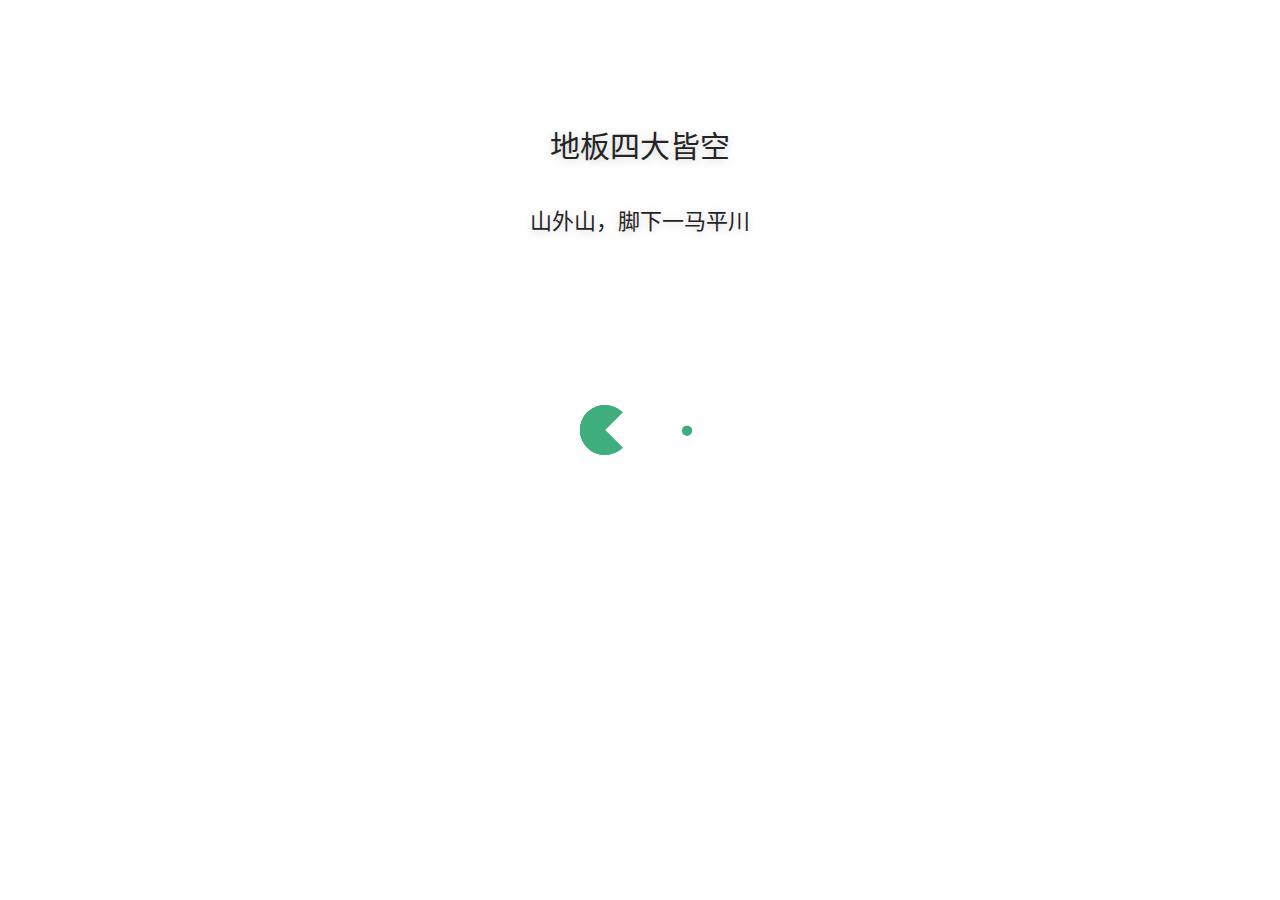
==== commit 19106a1c: "deploy" ====
--- a/index.html
+++ b/index.html
@@ -3,7 +3,7 @@
   <head>
     <meta charset="utf-8">
     <meta name="viewport" content="width=device-width,initial-scale=1">
-    <title>罗斯街头</title>
+    <title>地板四大皆空</title>
     <meta name="generator" content="VuePress 1.8.2">
     <link rel="icon" href="https://pan.zealsay.com/blog/favicon.ico">
     <script>
@@ -18,15 +18,15 @@
     <meta name="description" content="山外山，脚下一马平川">
     <meta name="viewport" content="width=device-width,initial-scale=1,user-scalable=no">
     
-    <link rel="preload" href="/assets/css/0.styles.80e7ea27.css" as="style"><link rel="preload" href="/assets/js/app.832dbebc.js" as="script"><link rel="preload" href="/assets/js/5.e7189714.js" as="script"><link rel="preload" href="/assets/js/1.177c87f3.js" as="script"><link rel="preload" href="/assets/js/13.69c14776.js" as="script"><link rel="prefetch" href="/assets/js/10.4f822937.js"><link rel="prefetch" href="/assets/js/11.a0e4ee6b.js"><link rel="prefetch" href="/assets/js/12.c0f6af4e.js"><link rel="prefetch" href="/assets/js/14.0ed1d26a.js"><link rel="prefetch" href="/assets/js/3.c2ad1b23.js"><link rel="prefetch" href="/assets/js/4.d0feab63.js"><link rel="prefetch" href="/assets/js/6.a1c1ea4c.js"><link rel="prefetch" href="/assets/js/7.7ca10edc.js"><link rel="prefetch" href="/assets/js/8.7b67f226.js"><link rel="prefetch" href="/assets/js/9.8acf8158.js">
+    <link rel="preload" href="/assets/css/0.styles.80e7ea27.css" as="style"><link rel="preload" href="/assets/js/app.8776363b.js" as="script"><link rel="preload" href="/assets/js/5.e7189714.js" as="script"><link rel="preload" href="/assets/js/1.177c87f3.js" as="script"><link rel="preload" href="/assets/js/13.cfcdd6b5.js" as="script"><link rel="prefetch" href="/assets/js/10.4f822937.js"><link rel="prefetch" href="/assets/js/11.a0e4ee6b.js"><link rel="prefetch" href="/assets/js/12.bc55b6c8.js"><link rel="prefetch" href="/assets/js/14.0ed1d26a.js"><link rel="prefetch" href="/assets/js/3.c2ad1b23.js"><link rel="prefetch" href="/assets/js/4.d0feab63.js"><link rel="prefetch" href="/assets/js/6.a1c1ea4c.js"><link rel="prefetch" href="/assets/js/7.7ca10edc.js"><link rel="prefetch" href="/assets/js/8.7b67f226.js"><link rel="prefetch" href="/assets/js/9.8acf8158.js">
     <link rel="stylesheet" href="/assets/css/0.styles.80e7ea27.css">
   </head>
   <body>
-    <div id="app" data-server-rendered="true"><div class="theme-container no-sidebar" data-v-b51f5500><div data-v-b51f5500><div id="loader-wrapper" class="loading-wrapper" data-v-d48f4d20 data-v-b51f5500 data-v-b51f5500><div class="loader-main" data-v-d48f4d20><div data-v-d48f4d20></div><div data-v-d48f4d20></div><div data-v-d48f4d20></div><div data-v-d48f4d20></div></div> <h3 class="title" data-v-d48f4d20>罗斯街头</h3> <p class="description" data-v-d48f4d20>山外山，脚下一马平川</p></div> <div class="password-shadow password-wrapper-out" style="display:none;" data-v-5cb9a64e data-v-b51f5500 data-v-b51f5500><h3 class="title" style="display:none;" data-v-5cb9a64e data-v-5cb9a64e>罗斯街头</h3> <!----> <label id="box" class="inputBox" style="display:none;" data-v-5cb9a64e data-v-5cb9a64e><input type="password" value="" data-v-5cb9a64e> <span data-v-5cb9a64e>Konck! Knock!</span> <button data-v-5cb9a64e>OK</button></label> <div class="footer" style="display:none;" data-v-5cb9a64e data-v-5cb9a64e><span data-v-5cb9a64e><i class="iconfont reco-theme" data-v-5cb9a64e></i> <a target="blank" href="https://vuepress-theme-reco.recoluan.com" data-v-5cb9a64e>vuePress-theme-reco</a></span> <span data-v-5cb9a64e><i class="iconfont reco-copyright" data-v-5cb9a64e></i> <a data-v-5cb9a64e><span data-v-5cb9a64e>dk</span>
+    <div id="app" data-server-rendered="true"><div class="theme-container no-sidebar" data-v-b51f5500><div data-v-b51f5500><div id="loader-wrapper" class="loading-wrapper" data-v-d48f4d20 data-v-b51f5500 data-v-b51f5500><div class="loader-main" data-v-d48f4d20><div data-v-d48f4d20></div><div data-v-d48f4d20></div><div data-v-d48f4d20></div><div data-v-d48f4d20></div></div> <h3 class="title" data-v-d48f4d20>地板四大皆空</h3> <p class="description" data-v-d48f4d20>山外山，脚下一马平川</p></div> <div class="password-shadow password-wrapper-out" style="display:none;" data-v-5cb9a64e data-v-b51f5500 data-v-b51f5500><h3 class="title" style="display:none;" data-v-5cb9a64e data-v-5cb9a64e>地板四大皆空</h3> <!----> <label id="box" class="inputBox" style="display:none;" data-v-5cb9a64e data-v-5cb9a64e><input type="password" value="" data-v-5cb9a64e> <span data-v-5cb9a64e>Konck! Knock!</span> <button data-v-5cb9a64e>OK</button></label> <div class="footer" style="display:none;" data-v-5cb9a64e data-v-5cb9a64e><span data-v-5cb9a64e><i class="iconfont reco-theme" data-v-5cb9a64e></i> <a target="blank" href="https://vuepress-theme-reco.recoluan.com" data-v-5cb9a64e>vuePress-theme-reco</a></span> <span data-v-5cb9a64e><i class="iconfont reco-copyright" data-v-5cb9a64e></i> <a data-v-5cb9a64e><span data-v-5cb9a64e>dk</span>
             
           <span data-v-5cb9a64e>2020 - </span>
           2021
-        </a></span></div></div> <div class="hide" data-v-b51f5500><div class="wrapper-main" style="background-image:url(https://pan.zealsay.com/zealsay/cover/6.jpg);background-position-x:center;background-position-y:center;background-size:cover;background-repeat-x:no-repeat;background-repeat-y:no-repeat;" data-v-b51f5500><header class="navbar" data-v-b51f5500><div class="sidebar-button"><svg xmlns="http://www.w3.org/2000/svg" aria-hidden="true" role="img" viewBox="0 0 448 512" class="icon"><path fill="currentColor" d="M436 124H12c-6.627 0-12-5.373-12-12V80c0-6.627 5.373-12 12-12h424c6.627 0 12 5.373 12 12v32c0 6.627-5.373 12-12 12zm0 160H12c-6.627 0-12-5.373-12-12v-32c0-6.627 5.373-12 12-12h424c6.627 0 12 5.373 12 12v32c0 6.627-5.373 12-12 12zm0 160H12c-6.627 0-12-5.373-12-12v-32c0-6.627 5.373-12 12-12h424c6.627 0 12 5.373 12 12v32c0 6.627-5.373 12-12 12z"></path></svg></div> <a href="/" aria-current="page" class="home-link router-link-exact-active router-link-active"><img src="/logo.png" alt="罗斯街头" class="logo"> <span class="site-name">罗斯街头</span></a> <div class="links"><div id="dayNightSwitch" class="generalWrapper" data-v-32f44868><a class="click" data-v-32f44868><div class="onOff daySwitch" data-v-32f44868><div class="star star1" data-v-32f44868></div> <div class="star star2" data-v-32f44868></div> <div class="star star3" data-v-32f44868></div> <div class="star star4" data-v-32f44868></div> <div class="star star5" data-v-32f44868></div> <div class="star sky" data-v-32f44868></div> <div class="sunMoon" data-v-32f44868><div class="crater crater1" data-v-32f44868></div> <div class="crater crater2" data-v-32f44868></div> <div class="crater crater3" data-v-32f44868></div> <div class="cloud part1" data-v-32f44868></div> <div class="cloud part2" data-v-32f44868></div></div></div></a></div> <div class="search-box"><i class="iconfont reco-search"></i> <input aria-label="Search" autocomplete="off" spellcheck="false" value=""> <!----></div> <nav class="nav-links can-hide"><div class="nav-item"><a href="/" aria-current="page" class="nav-link router-link-exact-active router-link-active"><i class="iconfont reco-home"></i>
+        </a></span></div></div> <div class="hide" data-v-b51f5500><div class="wrapper-main" style="background-image:url(https://pan.zealsay.com/zealsay/cover/7.jpg);background-position-x:center;background-position-y:center;background-size:cover;background-repeat-x:no-repeat;background-repeat-y:no-repeat;" data-v-b51f5500><header class="navbar" data-v-b51f5500><div class="sidebar-button"><svg xmlns="http://www.w3.org/2000/svg" aria-hidden="true" role="img" viewBox="0 0 448 512" class="icon"><path fill="currentColor" d="M436 124H12c-6.627 0-12-5.373-12-12V80c0-6.627 5.373-12 12-12h424c6.627 0 12 5.373 12 12v32c0 6.627-5.373 12-12 12zm0 160H12c-6.627 0-12-5.373-12-12v-32c0-6.627 5.373-12 12-12h424c6.627 0 12 5.373 12 12v32c0 6.627-5.373 12-12 12zm0 160H12c-6.627 0-12-5.373-12-12v-32c0-6.627 5.373-12 12-12h424c6.627 0 12 5.373 12 12v32c0 6.627-5.373 12-12 12z"></path></svg></div> <a href="/" aria-current="page" class="home-link router-link-exact-active router-link-active"><img src="/logo.png" alt="地板四大皆空" class="logo"> <span class="site-name">地板四大皆空</span></a> <div class="links"><div id="dayNightSwitch" class="generalWrapper" data-v-32f44868><a class="click" data-v-32f44868><div class="onOff daySwitch" data-v-32f44868><div class="star star1" data-v-32f44868></div> <div class="star star2" data-v-32f44868></div> <div class="star star3" data-v-32f44868></div> <div class="star star4" data-v-32f44868></div> <div class="star star5" data-v-32f44868></div> <div class="star sky" data-v-32f44868></div> <div class="sunMoon" data-v-32f44868><div class="crater crater1" data-v-32f44868></div> <div class="crater crater2" data-v-32f44868></div> <div class="crater crater3" data-v-32f44868></div> <div class="cloud part1" data-v-32f44868></div> <div class="cloud part2" data-v-32f44868></div></div></div></a></div> <div class="search-box"><i class="iconfont reco-search"></i> <input aria-label="Search" autocomplete="off" spellcheck="false" value=""> <!----></div> <nav class="nav-links can-hide"><div class="nav-item"><a href="/" aria-current="page" class="nav-link router-link-exact-active router-link-active"><i class="iconfont reco-home"></i>
   主页
 </a></div><div class="nav-item"><div class="dropdown-wrapper"><a class="dropdown-title"><span class="title"><i class="iconfont reco-category"></i>
       博客
@@ -61,19 +61,19 @@
 </div>
 </div> <div class="page-info" data-v-0efa1f05 data-v-51105f0c><i class="iconfont reco-account" data-v-0efa1f05><span data-v-0efa1f05>dk</span></i> <i class="iconfont reco-date" data-v-0efa1f05><span data-v-0efa1f05>2020-08-31</span></i> <!----> <i class="iconfont reco-tag tags" data-v-0efa1f05><span class="tag-item" data-v-0efa1f05>java</span></i></div></div></div></div> <div class="pagation pagation" style="display:none;" data-v-094d08e4><div class="pagation-list" data-v-094d08e4><span unselectable="on" class="jump" style="display:none;" data-v-094d08e4>上一页</span> <span class="jump" style="display:none;" data-v-094d08e4>1</span> <span class="ellipsis" style="display:none;" data-v-094d08e4>...</span> <span class="jump bgprimary" data-v-094d08e4>1</span> <span class="ellipsis" style="display:none;" data-v-094d08e4>...</span> <span class="jump" style="display:none;" data-v-094d08e4>1</span> <span class="jump" style="display:none;" data-v-094d08e4>下一页</span> <span class="jumppoint" data-v-094d08e4>跳转至</span> <span class="jumpinp" data-v-094d08e4><input type="text" value="" data-v-094d08e4></span> <span class="jump gobtn" data-v-094d08e4>前往</span></div></div></div> <div class="info-wrapper"><div class="personal-info-wrapper" data-v-03833281><img src="https://pan.zealsay.com/avatar/20200606105310570000000.jpg" alt="author-avatar" class="personal-img" data-v-03833281> <h3 class="name" data-v-03833281>
     dk
-  </h3> <div class="num" data-v-03833281><div data-v-03833281><h3 data-v-03833281>1</h3> <h6 data-v-03833281>文章</h6></div> <div data-v-03833281><h3 data-v-03833281>1</h3> <h6 data-v-03833281>标签</h6></div></div> <hr data-v-03833281></div> <h4><i class="iconfont reco-category"></i> 分类</h4> <ul class="category-wrapper"><li class="category-item"><a href="/categories/技术笔记/"><span class="category-name">技术笔记</span> <span class="post-num" style="background-color:#849b87;">1</span></a></li></ul> <hr> <h4><i class="iconfont reco-tag"></i> 标签</h4> <div class="tags" data-v-361d6d7c><span style="background-color:#e15b64;" data-v-361d6d7c>全部</span><span style="background-color:#f47e60;" data-v-361d6d7c>java</span></div> <h4><i class="iconfont reco-friend"></i> 友情链接</h4> <div class="friend-link-wrapper" data-v-35b399cf><div target="_blank" class="friend-link-item" data-v-35b399cf><span class="list-style" style="background-color:#67cc86;" data-v-35b399cf></span>
+  </h3> <div class="num" data-v-03833281><div data-v-03833281><h3 data-v-03833281>1</h3> <h6 data-v-03833281>文章</h6></div> <div data-v-03833281><h3 data-v-03833281>1</h3> <h6 data-v-03833281>标签</h6></div></div> <hr data-v-03833281></div> <h4><i class="iconfont reco-category"></i> 分类</h4> <ul class="category-wrapper"><li class="category-item"><a href="/categories/技术笔记/"><span class="category-name">技术笔记</span> <span class="post-num" style="background-color:#f8b26a;">1</span></a></li></ul> <hr> <h4><i class="iconfont reco-tag"></i> 标签</h4> <div class="tags" data-v-361d6d7c><span style="background-color:#f26d6d;" data-v-361d6d7c>全部</span><span style="background-color:#e15b64;" data-v-361d6d7c>java</span></div> <h4><i class="iconfont reco-friend"></i> 友情链接</h4> <div class="friend-link-wrapper" data-v-35b399cf><div target="_blank" class="friend-link-item" data-v-35b399cf><span class="list-style" style="background-color:#67cc86;" data-v-35b399cf></span>
     作者博客
-    <div class="popup-window-wrapper" data-v-35b399cf data-v-35b399cf><div class="popup-window" data-v-35b399cf><div class="logo" data-v-35b399cf><img src="https://pan.zealsay.com/avatar/20200606105310570000000.jpg" data-v-35b399cf></div> <div class="info" data-v-35b399cf><div class="title" data-v-35b399cf><h4 data-v-35b399cf>作者博客</h4> <a href="https://blog.zealsay.com" target="_blank" class="btn-go" style="background-color:#67cc86;" data-v-35b399cf>GO</a></div> <p data-v-35b399cf>DK-HY</p></div></div></div></div><div target="_blank" class="friend-link-item" data-v-35b399cf><span class="list-style" style="background-color:#abbd81;" data-v-35b399cf></span>
+    <div class="popup-window-wrapper" data-v-35b399cf data-v-35b399cf><div class="popup-window" data-v-35b399cf><div class="logo" data-v-35b399cf><img src="https://pan.zealsay.com/avatar/20200606105310570000000.jpg" data-v-35b399cf></div> <div class="info" data-v-35b399cf><div class="title" data-v-35b399cf><h4 data-v-35b399cf>作者博客</h4> <a href="https://blog.zealsay.com" target="_blank" class="btn-go" style="background-color:#67cc86;" data-v-35b399cf>GO</a></div> <p data-v-35b399cf>DK-HY</p></div></div></div></div><div target="_blank" class="friend-link-item" data-v-35b399cf><span class="list-style" style="background-color:#e15b64;" data-v-35b399cf></span>
     另一个博客
-    <div class="popup-window-wrapper" data-v-35b399cf data-v-35b399cf><div class="popup-window" data-v-35b399cf><div class="logo" data-v-35b399cf><img src="https://pan.zealsay.com/blog/logo.png" data-v-35b399cf></div> <div class="info" data-v-35b399cf><div class="title" data-v-35b399cf><h4 data-v-35b399cf>另一个博客</h4> <a href="https://www.zealsay.com" target="_blank" class="btn-go" style="background-color:#abbd81;" data-v-35b399cf>GO</a></div> <p data-v-35b399cf>vuepress_blog</p></div></div></div></div><div target="_blank" class="friend-link-item" data-v-35b399cf><span class="list-style" style="background-color:#e15b64;" data-v-35b399cf></span>
+    <div class="popup-window-wrapper" data-v-35b399cf data-v-35b399cf><div class="popup-window" data-v-35b399cf><div class="logo" data-v-35b399cf><img src="https://pan.zealsay.com/blog/logo.png" data-v-35b399cf></div> <div class="info" data-v-35b399cf><div class="title" data-v-35b399cf><h4 data-v-35b399cf>另一个博客</h4> <a href="https://www.zealsay.com" target="_blank" class="btn-go" style="background-color:#e15b64;" data-v-35b399cf>GO</a></div> <p data-v-35b399cf>vuepress_blog</p></div></div></div></div><div target="_blank" class="friend-link-item" data-v-35b399cf><span class="list-style" style="background-color:#f47e60;" data-v-35b399cf></span>
     午后南杂
-    <div class="popup-window-wrapper" data-v-35b399cf data-v-35b399cf><div class="popup-window" data-v-35b399cf><div class="logo" data-v-35b399cf><img src="https://vuepress-theme-reco.recoluan.com/icon_vuepress_reco.png" data-v-35b399cf></div> <div class="info" data-v-35b399cf><div class="title" data-v-35b399cf><h4 data-v-35b399cf>午后南杂</h4> <a href="https://www.recoluan.com" target="_blank" class="btn-go" style="background-color:#e15b64;" data-v-35b399cf>GO</a></div> <p data-v-35b399cf>Enjoy when you can, and endure when you must.</p></div></div></div></div><div target="_blank" class="friend-link-item" data-v-35b399cf><span class="list-style" style="background-color:#fb9b5f;" data-v-35b399cf></span>
+    <div class="popup-window-wrapper" data-v-35b399cf data-v-35b399cf><div class="popup-window" data-v-35b399cf><div class="logo" data-v-35b399cf><img src="https://vuepress-theme-reco.recoluan.com/icon_vuepress_reco.png" data-v-35b399cf></div> <div class="info" data-v-35b399cf><div class="title" data-v-35b399cf><h4 data-v-35b399cf>午后南杂</h4> <a href="https://www.recoluan.com" target="_blank" class="btn-go" style="background-color:#f47e60;" data-v-35b399cf>GO</a></div> <p data-v-35b399cf>Enjoy when you can, and endure when you must.</p></div></div></div></div><div target="_blank" class="friend-link-item" data-v-35b399cf><span class="list-style" style="background-color:#67cc86;" data-v-35b399cf></span>
     zealsay开发指南
-    <div class="popup-window-wrapper" data-v-35b399cf data-v-35b399cf><div class="popup-window" data-v-35b399cf><div class="logo" data-v-35b399cf><img src="https://pic.zealsay.com/20190909225214850000000.jpg" data-v-35b399cf></div> <div class="info" data-v-35b399cf><div class="title" data-v-35b399cf><h4 data-v-35b399cf>zealsay开发指南</h4> <a href="https://docs.zealsay.com" target="_blank" class="btn-go" style="background-color:#fb9b5f;" data-v-35b399cf>GO</a></div> <p data-v-35b399cf>zealsay轻应用脚手架开发指南</p></div></div></div></div></div></div></div> <div custom="" class="home-center content__default" style="display:none;"></div></div> <div class="footer-wrapper footer" data-v-4e1e9007><span data-v-4e1e9007><i class="iconfont reco-theme" data-v-4e1e9007></i> <a target="blank" href="https://vuepress-theme-reco.recoluan.com" data-v-4e1e9007>vuepress-theme-reco@1.5.5</a></span> <span data-v-4e1e9007><i class="iconfont reco-beian" data-v-4e1e9007></i> <a href="#" data-v-4e1e9007>你的备案号 </a></span> <span data-v-4e1e9007><i class="iconfont reco-copyright" data-v-4e1e9007></i> <a data-v-4e1e9007><span data-v-4e1e9007>dk</span>
+    <div class="popup-window-wrapper" data-v-35b399cf data-v-35b399cf><div class="popup-window" data-v-35b399cf><div class="logo" data-v-35b399cf><img src="https://pic.zealsay.com/20190909225214850000000.jpg" data-v-35b399cf></div> <div class="info" data-v-35b399cf><div class="title" data-v-35b399cf><h4 data-v-35b399cf>zealsay开发指南</h4> <a href="https://docs.zealsay.com" target="_blank" class="btn-go" style="background-color:#67cc86;" data-v-35b399cf>GO</a></div> <p data-v-35b399cf>zealsay轻应用脚手架开发指南</p></div></div></div></div></div></div></div> <div custom="" class="home-center content__default" style="display:none;"></div></div> <div class="footer-wrapper footer" data-v-4e1e9007><span data-v-4e1e9007><i class="iconfont reco-theme" data-v-4e1e9007></i> <a target="blank" href="https://vuepress-theme-reco.recoluan.com" data-v-4e1e9007>vuepress-theme-reco@1.5.5</a></span> <span data-v-4e1e9007><i class="iconfont reco-beian" data-v-4e1e9007></i> <a href="#" data-v-4e1e9007>你的备案号 </a></span> <span data-v-4e1e9007><i class="iconfont reco-copyright" data-v-4e1e9007></i> <a data-v-4e1e9007><span data-v-4e1e9007>dk</span>
         
       <span data-v-4e1e9007>2020 - </span>
       2021
     </a></span> <span style="display:;" data-v-4e1e9007><i class="iconfont reco-eye" data-v-4e1e9007></i> <span id="/" data-flag-title="Your Article Title" class="leancloud-visitors" data-v-4e1e9007><a class="leancloud-visitors-count"></a></span></span> <!----> <div class="comments-wrapper" style="display:none;" data-v-4e1e9007><!----></div></div></div></div></div></div></div></div><div class="global-ui"><div class="back-to-ceiling" style="right:1rem;bottom:6rem;width:2.5rem;height:2.5rem;border-radius:.25rem;line-height:2.5rem;display:none;" data-v-c6073ba8 data-v-c6073ba8><svg t="1574745035067" viewBox="0 0 1024 1024" version="1.1" xmlns="http://www.w3.org/2000/svg" p-id="5404" class="icon" data-v-c6073ba8><path d="M526.60727968 10.90185116a27.675 27.675 0 0 0-29.21455937 0c-131.36607665 82.28402758-218.69155461 228.01873535-218.69155402 394.07834331a462.20625001 462.20625001 0 0 0 5.36959153 69.94390903c1.00431239 6.55289093-0.34802892 13.13561351-3.76865779 18.80351572-32.63518765 54.11355614-51.75690182 118.55860487-51.7569018 187.94566865a371.06718723 371.06718723 0 0 0 11.50484808 91.98906777c6.53300375 25.50556257 41.68394495 28.14064038 52.69160883 4.22606766 17.37162448-37.73630017 42.14135425-72.50938081 72.80769204-103.21549295 2.18761121 3.04276886 4.15646224 6.24463696 6.40373557 9.22774369a1871.4375 1871.4375 0 0 0 140.04691725 5.34970492 1866.36093723 1866.36093723 0 0 0 140.04691723-5.34970492c2.24727335-2.98310674 4.21612437-6.18497483 6.3937923-9.2178004 30.66633723 30.70611158 55.4360664 65.4791928 72.80769147 103.21549355 11.00766384 23.91457269 46.15860503 21.27949489 52.69160879-4.22606768a371.15156223 371.15156223 0 0 0 11.514792-91.99901164c0-69.36717486-19.13165746-133.82216804-51.75690182-187.92578088-3.42062944-5.66790279-4.76302748-12.26056868-3.76865837-18.80351632a462.20625001 462.20625001 0 0 0 5.36959269-69.943909c-0.00994388-166.08943902-87.32547796-311.81420293-218.6915546-394.09823051zM605.93803103 357.87693858a93.93749974 93.93749974 0 1 1-187.89594924 6.1e-7 93.93749974 93.93749974 0 0 1 187.89594924-6.1e-7z" p-id="5405" data-v-c6073ba8></path><path d="M429.50777625 765.63860547C429.50777625 803.39355007 466.44236686 1000.39046097 512.00932183 1000.39046097c45.56695499 0 82.4922232-197.00623328 82.5015456-234.7518555 0-37.75494459-36.9345906-68.35043303-82.4922232-68.34111062-45.57627738-0.00932239-82.52019037 30.59548842-82.51086798 68.34111062z" p-id="5406" data-v-c6073ba8></path></svg></div></div></div>
-    <script src="/assets/js/app.832dbebc.js" defer></script><script src="/assets/js/5.e7189714.js" defer></script><script src="/assets/js/1.177c87f3.js" defer></script><script src="/assets/js/13.69c14776.js" defer></script>
+    <script src="/assets/js/app.8776363b.js" defer></script><script src="/assets/js/5.e7189714.js" defer></script><script src="/assets/js/1.177c87f3.js" defer></script><script src="/assets/js/13.cfcdd6b5.js" defer></script>
   </body>
 </html>
